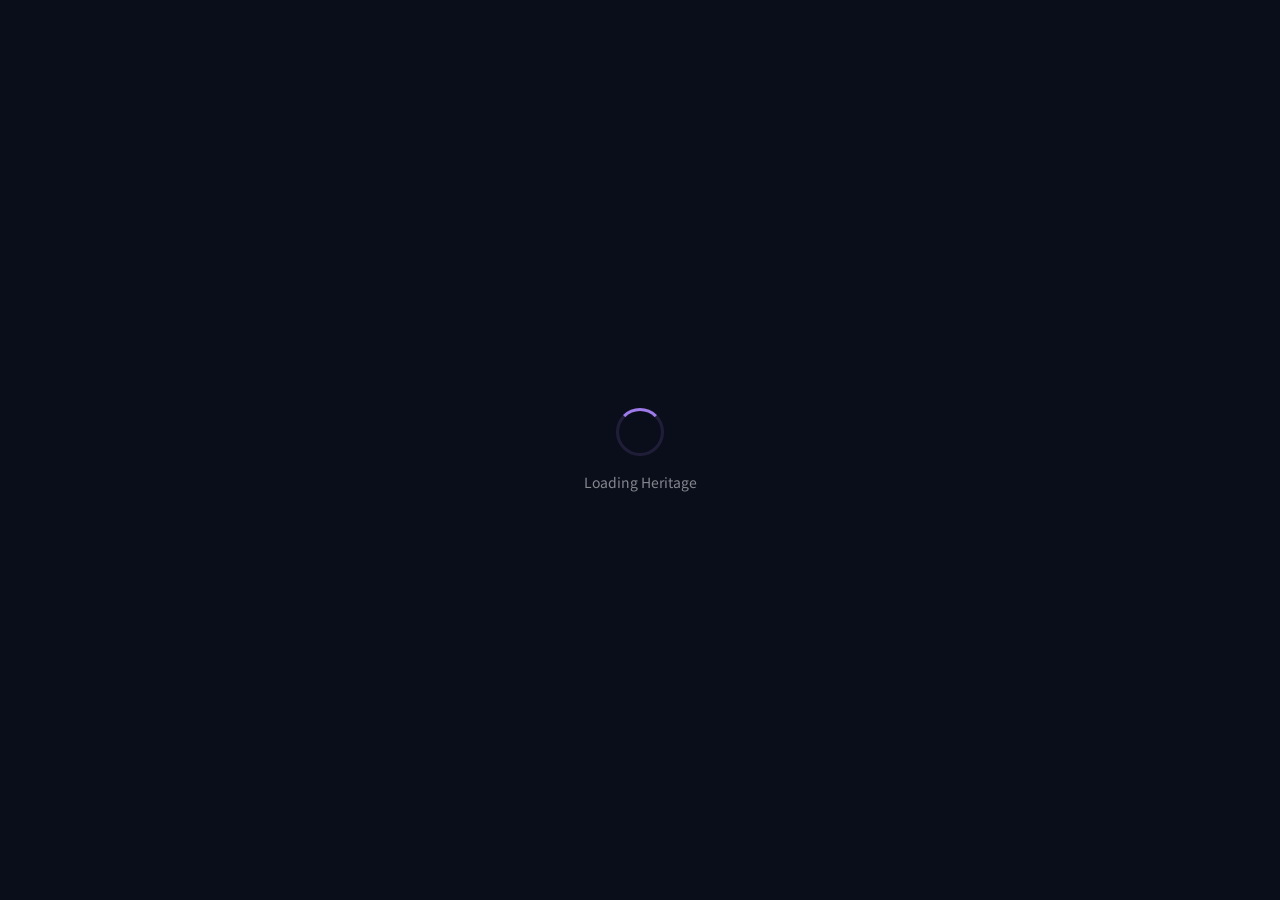
==== heritage.html @ c16aed73 "style(heritage): 对齐进度/筛选/列表三栏宽度 progress-section 与 filter-section 从 max-width 900 升到 1100， 和 list-se" ====
<!DOCTYPE html>
<html lang="zh-CN">
<head>
    <meta charset="UTF-8">
    <meta name="viewport" content="width=device-width, initial-scale=1.0">
    <title>世界遗产收集册</title>
    <link href="https://fonts.googleapis.com/css2?family=Noto+Sans+SC:wght@400;500;600;700;900&display=swap" rel="stylesheet">
    <script src="https://webapi.amap.com/maps?v=2.0&key=f66cdc07203c3075a2a2ae1ea67eea8e"></script>
    <style>
        * { margin: 0; padding: 0; box-sizing: border-box; }
        body {
            font-family: 'Noto Sans SC', -apple-system, BlinkMacSystemFont, 'PingFang SC', sans-serif;
            background: #0a0e1a;
            color: #fff;
            overflow-x: hidden;
            min-height: 100vh;
        }

        /* ===== Loading Screen ===== */
        #loadingScreen {
            position: fixed; top: 0; left: 0; width: 100%; height: 100%;
            background: #0a0e1a; display: flex; flex-direction: column;
            align-items: center; justify-content: center; z-index: 9999;
            transition: opacity 0.6s, visibility 0.6s;
        }
        #loadingScreen.hidden { opacity: 0; visibility: hidden; pointer-events: none; }
        .loading-spinner {
            width: 48px; height: 48px; border-radius: 50%;
            border: 3px solid rgba(159,122,234,0.15);
            border-top-color: #9f7aea;
            animation: spin 1s linear infinite;
        }
        .loading-text { margin-top: 16px; color: rgba(255,255,255,0.5); font-size: 14px; }
        @keyframes spin { to { transform: rotate(360deg); } }

        /* ===== Nav Bar ===== */
        .nav-bar {
            position: fixed; top: 0; left: 0; right: 0; height: 56px;
            background: rgba(15, 20, 40, 0.85);
            backdrop-filter: blur(20px) saturate(1.6);
            border-bottom: 1px solid rgba(255,255,255,0.06);
            display: flex; align-items: center; justify-content: space-between;
            padding: 0 24px; z-index: 100;
            animation: slideDown 0.5s cubic-bezier(0.16, 1, 0.3, 1) both;
        }
        @keyframes slideDown { from { opacity: 0; transform: translateY(-20px); } to { opacity: 1; transform: translateY(0); } }
        .nav-back {
            color: #9f7aea; text-decoration: none; font-size: 14px; font-weight: 500;
            display: flex; align-items: center; gap: 6px;
            transition: color 0.2s;
        }
        .nav-back:hover { color: #b794f4; }
        .nav-back svg { width: 16px; height: 16px; fill: currentColor; }
        .nav-title { font-size: 16px; font-weight: 700; letter-spacing: 1px; }
        .nav-counter {
            font-size: 13px; color: #9f7aea; font-weight: 600;
            background: rgba(159,122,234,0.12); padding: 4px 12px;
            border-radius: 20px; border: 1px solid rgba(159,122,234,0.2);
        }

        /* ===== Content ===== */
        .content { padding-top: 56px; }

        /* ===== Map Section ===== */
        .map-section { width: 100%; height: 40vh; min-height: 280px; position: relative; }
        #heritageMap { width: 100%; height: 100%; }
        .map-overlay-gradient {
            position: absolute; bottom: 0; left: 0; right: 0; height: 60px;
            background: linear-gradient(transparent, #0a0e1a);
            pointer-events: none; z-index: 1;
        }

        /* ===== Progress Section ===== */
        .progress-section {
            padding: 32px 24px; max-width: 1100px; margin: 0 auto;
            animation: fadeUp 0.6s 0.2s cubic-bezier(0.16, 1, 0.3, 1) both;
        }
        @keyframes fadeUp { from { opacity: 0; transform: translateY(20px); } to { opacity: 1; transform: translateY(0); } }
        .progress-card {
            background: rgba(15, 20, 40, 0.75);
            backdrop-filter: blur(20px) saturate(1.6);
            border: 1px solid rgba(255,255,255,0.06);
            border-radius: 16px; padding: 28px;
            box-shadow: 0 8px 32px rgba(0,0,0,0.3), inset 0 1px 0 rgba(255,255,255,0.04);
        }
        .progress-header { display: flex; justify-content: space-between; align-items: baseline; margin-bottom: 16px; }
        .progress-title { font-size: 20px; font-weight: 700; }
        .progress-count { font-size: 28px; font-weight: 900; color: #9f7aea; }
        .progress-count span { font-size: 14px; color: rgba(255,255,255,0.4); font-weight: 500; }
        .progress-bar-track {
            width: 100%; height: 8px; background: rgba(255,255,255,0.06);
            border-radius: 4px; overflow: hidden; margin-bottom: 20px;
        }
        .progress-bar-fill {
            height: 100%; border-radius: 4px; width: 0;
            background: linear-gradient(90deg, #9f7aea, #63b3ed);
            transition: width 1.2s cubic-bezier(0.16, 1, 0.3, 1);
        }
        .progress-types { display: flex; gap: 20px; flex-wrap: wrap; }
        .progress-type {
            display: flex; align-items: center; gap: 8px;
            font-size: 13px; color: rgba(255,255,255,0.5);
        }
        .progress-type-dot {
            width: 10px; height: 10px; border-radius: 50%;
        }
        .progress-type-dot.cultural { background: #ed8936; }
        .progress-type-dot.natural { background: #48bb78; }
        .progress-type-dot.mixed { background: #4299e1; }

        /* ===== Filter Tabs ===== */
        .filter-section { padding: 0 24px 16px; max-width: 1100px; margin: 0 auto; }
        .filter-group {
            margin-bottom: 10px;
            animation: fadeUp 0.6s 0.3s cubic-bezier(0.16, 1, 0.3, 1) both;
        }
        .filter-group-label {
            font-size: 11px; color: rgba(255,255,255,0.25); margin-bottom: 6px;
            font-weight: 600; letter-spacing: 1px;
        }
        .filter-tabs {
            display: flex; gap: 8px; flex-wrap: wrap;
        }
        .filter-tab {
            padding: 6px 16px; border-radius: 20px; font-size: 13px; font-weight: 500;
            background: rgba(255,255,255,0.04); border: 1px solid rgba(255,255,255,0.08);
            color: rgba(255,255,255,0.5); cursor: pointer;
            transition: all 0.2s;
        }
        .filter-tab:hover { background: rgba(255,255,255,0.08); color: rgba(255,255,255,0.7); }
        .filter-tab.active {
            background: rgba(159,122,234,0.15); border-color: rgba(159,122,234,0.3);
            color: #b794f4;
        }

        /* ===== Heritage List ===== */
        .list-section {
            padding: 0 24px 40px; max-width: 1100px; margin: 0 auto;
            animation: fadeUp 0.6s 0.4s cubic-bezier(0.16, 1, 0.3, 1) both;
            columns: 2; column-gap: 12px;
        }
        .list-count {
            font-size: 12px; color: rgba(255,255,255,0.3); margin-bottom: 12px;
            padding: 0 4px; column-span: all;
        }
        .pagination {
            column-span: all;
            display: flex; justify-content: center; align-items: center;
            gap: 6px; margin: 28px 0 8px; flex-wrap: wrap;
        }
        .page-btn {
            min-width: 34px; height: 34px; padding: 0 12px;
            border-radius: 9px; border: 1px solid rgba(255,255,255,0.08);
            background: rgba(255,255,255,0.04);
            color: rgba(255,255,255,0.78);
            font-size: 13px; cursor: pointer;
            transition: all 0.2s ease;
            display: inline-flex; align-items: center; justify-content: center;
            backdrop-filter: blur(8px);
        }
        .page-btn:hover:not(:disabled):not(.active) {
            background: rgba(159,122,234,0.15);
            border-color: rgba(159,122,234,0.45);
            color: #fff;
        }
        .page-btn.active {
            background: linear-gradient(135deg, rgba(159,122,234,0.45), rgba(99,179,237,0.4));
            border-color: rgba(159,122,234,0.65);
            color: #fff; cursor: default;
            box-shadow: 0 4px 14px rgba(159,122,234,0.3);
        }
        .page-btn:disabled { opacity: 0.28; cursor: not-allowed; }
        .page-ellipsis {
            color: rgba(255,255,255,0.35);
            padding: 0 2px; font-size: 13px;
            min-width: 24px; text-align: center;
        }
        .page-info {
            margin-left: 10px;
            color: rgba(255,255,255,0.4);
            font-size: 12px;
        }
        @media (max-width: 600px) {
            .page-btn { min-width: 30px; height: 30px; padding: 0 8px; font-size: 12px; }
            .page-info { width: 100%; text-align: center; margin: 8px 0 0; }
        }
        .heritage-item {
            break-inside: avoid; display: flex; flex-direction: column;
            padding: 16px; border-radius: 14px;
            background: rgba(255, 255, 255, 0.08);
            backdrop-filter: blur(12px);
            border: 1px solid rgba(255,255,255,0.15);
            margin-bottom: 12px; cursor: pointer;
            transition: all 0.3s; position: relative; overflow: hidden;
        }
        .heritage-item:hover {
            transform: translateY(-2px);
            background: rgba(255, 255, 255, 0.13);
            border-color: rgba(255,255,255,0.22);
            box-shadow: 0 8px 28px rgba(0,0,0,0.2);
        }
        .heritage-item.visited {
            background: rgba(255, 255, 255, 0.1);
            border-color: rgba(159,122,234,0.3);
            box-shadow: 0 0 16px rgba(159,122,234,0.08);
        }
        .heritage-item.visited::before {
            content: ''; position: absolute; top: 0; left: 0; right: 0; height: 2px;
            background: linear-gradient(90deg, #9f7aea, #63b3ed);
        }
        .heritage-item.unvisited { opacity: 0.6; }
        .heritage-item.unvisited:hover { opacity: 0.85; }
        .heritage-item-top {
            display: flex; align-items: flex-start; gap: 10px; margin-bottom: 8px;
        }
        .heritage-cover {
            width: 100%; border-radius: 10px; margin-bottom: 10px;
            aspect-ratio: 5/3; object-fit: cover;
            opacity: 0.85; transition: opacity 0.3s;
        }
        .heritage-item:hover .heritage-cover { opacity: 1; }
        .heritage-name-link {
            color: rgba(255,255,255,0.95); text-decoration: none; transition: color 0.2s;
        }
        .heritage-name-link:hover { color: #b794f4; }
        .heritage-dot {
            width: 12px; height: 12px; border-radius: 50%; flex-shrink: 0;
        }
        .heritage-dot.visited {
            background: #b794f4;
            box-shadow: 0 0 10px rgba(159,122,234,0.5);
        }
        .heritage-dot.unvisited {
            background: transparent;
            border: 1.5px dashed rgba(255,255,255,0.3);
        }
        .heritage-info { flex: 1; min-width: 0; }
        .heritage-name { font-size: 14px; font-weight: 600; margin-bottom: 6px; line-height: 1.4; }
        .heritage-meta {
            font-size: 12px; color: rgba(255,255,255,0.6);
            display: flex; gap: 8px; flex-wrap: wrap; align-items: center;
        }
        .heritage-criteria-tags {
            display: flex; gap: 4px; flex-wrap: wrap; margin-top: 8px;
        }
        .heritage-criteria-tag {
            font-size: 10px; padding: 1px 6px; border-radius: 8px; font-weight: 600;
        }
        .heritage-criteria-tag.cultural-c { background: rgba(237,137,54,0.15); color: rgba(237,137,54,0.85); }
        .heritage-criteria-tag.natural-c { background: rgba(72,187,120,0.15); color: rgba(72,187,120,0.85); }
        .heritage-type-badge {
            font-size: 11px; padding: 1px 8px; border-radius: 10px; font-weight: 500;
        }
        .heritage-type-badge.cultural { background: rgba(237,137,54,0.2); color: #ed8936; }
        .heritage-type-badge.natural { background: rgba(72,187,120,0.2); color: #48bb78; }
        .heritage-type-badge.mixed { background: rgba(66,153,225,0.2); color: #4299e1; }

        /* ===== Section Divider ===== */
        .section-divider {
            max-width: 900px; margin: 0 auto; padding: 40px 24px 24px;
            display: flex; align-items: center; gap: 16px;
            animation: fadeUp 0.6s 0.5s cubic-bezier(0.16, 1, 0.3, 1) both;
        }
        .section-divider-line { flex: 1; height: 1px; background: rgba(255,255,255,0.06); }
        .section-divider-title { font-size: 18px; font-weight: 700; color: rgba(255,255,255,0.9); }
        .section-divider-icon { font-size: 22px; }

        /* ===== Badge Grid ===== */
        .badges-section {
            padding: 0 24px 60px; max-width: 900px; margin: 0 auto;
            animation: fadeUp 0.6s 0.6s cubic-bezier(0.16, 1, 0.3, 1) both;
        }
        .badge-stats {
            display: flex; gap: 16px; margin-bottom: 24px; flex-wrap: wrap;
        }
        .badge-stat {
            font-size: 13px; color: rgba(255,255,255,0.4);
        }
        .badge-stat strong { color: #9f7aea; font-weight: 700; }
        .badge-grid {
            display: grid;
            grid-template-columns: repeat(auto-fill, minmax(160px, 1fr));
            gap: 12px;
        }
        .badge-card {
            background: rgba(15, 20, 40, 0.6);
            backdrop-filter: blur(12px);
            border: 1px solid rgba(255,255,255,0.06);
            border-radius: 14px; padding: 20px 16px; text-align: center;
            cursor: pointer; transition: all 0.3s;
            position: relative; overflow: hidden;
        }
        .badge-card:hover {
            transform: translateY(-2px);
            border-color: rgba(255,255,255,0.12);
            box-shadow: 0 8px 24px rgba(0,0,0,0.3);
        }
        .badge-card.unlocked {
            border-color: rgba(159,122,234,0.2);
            box-shadow: 0 0 20px rgba(159,122,234,0.08);
        }
        .badge-card.locked {
            opacity: 0.35; filter: grayscale(0.7);
        }
        .badge-card.locked:hover { opacity: 0.55; }
        .badge-icon { font-size: 36px; margin-bottom: 8px; display: block; }
        .badge-title { font-size: 13px; font-weight: 700; margin-bottom: 4px; }
        .badge-tier {
            font-size: 11px; color: #9f7aea; font-weight: 600;
            margin-bottom: 4px;
        }
        .badge-desc { font-size: 11px; color: rgba(255,255,255,0.35); line-height: 1.4; }
        .badge-progress-track {
            width: 100%; height: 3px; background: rgba(255,255,255,0.06);
            border-radius: 2px; margin-top: 12px; overflow: hidden;
        }
        .badge-progress-fill {
            height: 100%; border-radius: 2px;
            background: linear-gradient(90deg, #9f7aea, #63b3ed);
            transition: width 0.8s cubic-bezier(0.16, 1, 0.3, 1);
        }

        /* ===== Popup Overlay ===== */
        .popup-overlay {
            position: fixed; top: 0; left: 0; width: 100%; height: 100%;
            background: rgba(5, 8, 18, 0.7);
            backdrop-filter: blur(8px);
            display: none; align-items: center; justify-content: center;
            z-index: 200; opacity: 0;
            transition: opacity 0.3s;
        }
        .popup-overlay.show { opacity: 1; display: flex; }
        body:has(.popup-overlay.show) { overflow: hidden; }
        html:has(.popup-overlay.show) { overflow: hidden; }
        .popup-card {
            background: rgba(15, 20, 40, 0.95);
            backdrop-filter: blur(24px) saturate(1.8);
            border: 1px solid rgba(255,255,255,0.08);
            border-radius: 20px; padding: 0;
            max-width: 540px; width: 92%;
            box-shadow: 0 24px 64px rgba(0,0,0,0.5), inset 0 1px 0 rgba(255,255,255,0.05);
            transform: translateY(30px) scale(0.92);
            transition: transform 0.4s cubic-bezier(0.16, 1, 0.3, 1);
            max-height: 95vh; overflow-y: auto; overflow-x: hidden;
        }
        .popup-overlay.show .popup-card { transform: translateY(0) scale(1); }
        .popup-close {
            position: absolute; top: 12px; right: 12px;
            width: 32px; height: 32px; border-radius: 50%;
            background: rgba(0,0,0,0.45); border: none;
            backdrop-filter: blur(8px);
            color: rgba(255,255,255,0.85); cursor: pointer;
            font-size: 16px; display: flex; align-items: center; justify-content: center;
            transition: all 0.2s; z-index: 5;
        }
        .popup-close:hover { background: rgba(0,0,0,0.65); color: #fff; }
        /* Hero cover image */
        .popup-cover-wrap {
            position: relative; width: 100%; aspect-ratio: 16/9;
            overflow: hidden;
            background: linear-gradient(135deg, rgba(159,122,234,0.12), rgba(99,179,237,0.08));
        }
        .popup-cover {
            width: 100%; height: 100%; object-fit: cover; display: block;
        }
        .popup-cover-fade {
            position: absolute; inset: 0; pointer-events: none;
            background: linear-gradient(180deg,
                transparent 0%,
                transparent 45%,
                rgba(15,20,40,0.55) 80%,
                rgba(15,20,40,0.95) 100%);
        }
        .popup-cover-fallback {
            position: absolute; inset: 0;
            display: flex; align-items: center; justify-content: center;
            font-size: 72px;
        }
        .popup-header {
            text-align: center; margin-bottom: 12px; position: relative;
            padding: 24px 28px 0;
        }
        .popup-card:has(.popup-cover-wrap) .popup-header {
            padding-top: 0; margin-top: -56px; z-index: 2;
        }
        .popup-emoji { font-size: 48px; margin-bottom: 8px; display: block; }
        .popup-name { font-size: 22px; font-weight: 700; margin-bottom: 2px; }
        .popup-name-en { font-size: 12px; color: rgba(255,255,255,0.3); margin-bottom: 8px; }
        .popup-badges {
            display: flex; gap: 8px; justify-content: center; flex-wrap: wrap;
            margin-bottom: 8px;
        }
        .popup-badge {
            font-size: 11px; padding: 3px 10px; border-radius: 10px; font-weight: 500;
        }
        .popup-status-badge {
            font-size: 12px; font-weight: 600; padding: 4px 14px; border-radius: 20px;
        }
        .popup-status-badge.visited {
            background: rgba(159,122,234,0.15); color: #b794f4;
            border: 1px solid rgba(159,122,234,0.25);
        }
        .popup-status-badge.unvisited {
            background: rgba(255,255,255,0.04); color: rgba(255,255,255,0.4);
            border: 1px solid rgba(255,255,255,0.08);
        }
        .popup-body { margin-top: 12px; padding: 0 28px 24px; }
        .popup-desc {
            font-size: 13px; color: rgba(255,255,255,0.55); line-height: 1.7;
            margin-bottom: 12px;
        }
        .popup-matched {
            background: rgba(159,122,234,0.08); border: 1px solid rgba(159,122,234,0.15);
            border-radius: 12px; padding: 10px 12px; margin-top: 8px;
        }
        .popup-matched-label {
            font-size: 11px; color: #9f7aea; font-weight: 600; margin-bottom: 6px;
            display: flex; align-items: center; gap: 4px;
        }
        .popup-matched-title { font-size: 13px; font-weight: 600; margin-bottom: 4px; }
        .popup-matched-text { font-size: 12px; color: rgba(255,255,255,0.4); line-height: 1.5; }
        .popup-minimap { width: 100%; height: 100px; border-radius: 10px; margin-top: 10px; overflow: hidden; }

        /* Badge popup */
        .badge-popup-icon { font-size: 56px; display: block; margin-bottom: 12px; }
        .badge-popup-title { font-size: 22px; font-weight: 900; margin-bottom: 4px; }
        .badge-popup-tier { font-size: 13px; color: #9f7aea; font-weight: 600; margin-bottom: 8px; }
        .badge-popup-desc { font-size: 14px; color: rgba(255,255,255,0.5); margin-bottom: 16px; line-height: 1.6; }
        .badge-popup-progress {
            background: rgba(255,255,255,0.04); border-radius: 12px; padding: 16px;
        }
        .badge-popup-progress-label {
            font-size: 12px; color: rgba(255,255,255,0.4); margin-bottom: 8px;
            display: flex; justify-content: space-between;
        }
        .badge-popup-progress-track {
            width: 100%; height: 6px; background: rgba(255,255,255,0.06);
            border-radius: 3px; overflow: hidden;
        }
        .badge-popup-progress-fill {
            height: 100%; border-radius: 3px;
            background: linear-gradient(90deg, #9f7aea, #63b3ed);
        }
        .badge-popup-locked-hint {
            font-size: 12px; color: rgba(255,255,255,0.3); margin-top: 12px; text-align: center;
        }

        /* ===== Scrollbar ===== */
        ::-webkit-scrollbar { width: 4px; }
        ::-webkit-scrollbar-track { background: transparent; }
        ::-webkit-scrollbar-thumb { background: rgba(255,255,255,0.1); border-radius: 2px; }

        /* ===== Responsive ===== */
        @media (min-width: 700px) {
            .list-section { columns: 3; }
        }
        @media (max-width: 600px) {
            .map-section { height: 30vh; min-height: 200px; }
            .progress-section, .filter-section, .list-section, .badges-section, .section-divider { padding-left: 16px; padding-right: 16px; }
            .list-section { columns: 1; }
            .badge-grid { grid-template-columns: repeat(2, 1fr); }
            .nav-title { font-size: 14px; }
            .popup-card { padding: 0; }
            .popup-header { padding: 20px 20px 0; margin-bottom: 14px; }
            .popup-card:has(.popup-cover-wrap) .popup-header { padding-top: 0; margin-top: -48px; }
            .popup-body { padding: 0 20px 20px; }
        }

        /* ===== Marker Pulse ===== */
        @keyframes marker-pulse {
            0% { transform: scale(1); opacity: 0.6; }
            70% { transform: scale(2.2); opacity: 0; }
            100% { transform: scale(2.2); opacity: 0; }
        }
    </style>
</head>
<body>
    <div id="loadingScreen">
        <div class="loading-spinner"></div>
        <div class="loading-text">Loading Heritage</div>
    </div>

    <nav class="nav-bar">
        <a href="index.html" class="nav-back">
            <svg viewBox="0 0 24 24"><path d="M20 11H7.83l5.59-5.59L12 4l-8 8 8 8 1.41-1.41L7.83 13H20v-2z"/></svg>
            返回地图
        </a>
        <div class="nav-title">世界遗产收集册</div>
        <div class="nav-counter" id="navCounter">-/-</div>
    </nav>

    <div class="content">
        <div class="map-section">
            <div id="heritageMap"></div>
            <div class="map-overlay-gradient"></div>
        </div>

        <section class="progress-section">
            <div class="progress-card">
                <div class="progress-header">
                    <div class="progress-title">🏛️ 收集进度</div>
                    <div class="progress-count" id="progressCount">0 <span>/ 59</span></div>
                </div>
                <div class="progress-bar-track">
                    <div class="progress-bar-fill" id="progressBar"></div>
                </div>
                <div class="progress-types" id="progressTypes"></div>
            </div>
        </section>

        <section class="filter-section">
            <div class="filter-group">
                <div class="filter-group-label">类型</div>
                <div class="filter-tabs" id="filterType"></div>
            </div>
            <div class="filter-group">
                <div class="filter-group-label">入选标准</div>
                <div class="filter-tabs" id="filterCriteria"></div>
            </div>
            <div class="filter-group">
                <div class="filter-group-label">地区</div>
                <div class="filter-tabs" id="filterRegion"></div>
            </div>
        </section>

        <section class="list-section" id="heritageList"></section>
    </div>

    <!-- Heritage Detail Popup -->
    <div class="popup-overlay" id="heritagePopup">
        <div class="popup-card" style="position:relative;">
            <button class="popup-close" id="heritagePopupClose">&times;</button>
            <div id="heritagePopupCover"></div>
            <div class="popup-header" id="heritagePopupHeader"></div>
            <div class="popup-body" id="heritagePopupBody"></div>
        </div>
    </div>

    <script>
    (function() {
        var heritageMap = null;
        var heritagePopupMap = null;
        var travelData = [];
        var heritageData = { china: [], overseas: [] };
        var badgeDefs = [];
        var matchedResults = [];
        var computedBadges = [];
        var activeFilter = 'all';
        var activeTypeFilter = 'all';
        var activeRegionFilter = 'all';
        var activeCriteriaFilter = 'all';
        var currentPage = 1;
        var pageSize = 24;
        var currentFiltered = [];
        var listClickBound = false;

        var typeLabels = { cultural: '文化遗产', natural: '自然遗产', mixed: '双重遗产' };
        var typeColors = {
            cultural: { bg: 'rgba(237,137,54,0.15)', color: '#ed8936' },
            natural: { bg: 'rgba(72,187,120,0.15)', color: '#48bb78' },
            mixed: { bg: 'rgba(66,153,225,0.15)', color: '#4299e1' }
        };

        load();

        function load() {
            Promise.all([
                fetch('data/travel.json').then(function(r) { return r.json(); }),
                fetch('data/heritage_global.json').then(function(r) { return r.json(); }),
                fetch('data/badges.json').then(function(r) { return r.json(); })
            ]).then(function(results) {
                travelData = results[0];
                heritageData = results[1];
                badgeDefs = results[2];
                init();
            });
        }

        function init() {
            var allVisitedSpots = [];
            travelData.forEach(function(entry) {
                if (!entry.visited) return;
                entry.spots.forEach(function(spot) {
                    allVisitedSpots.push({
                        city: entry.city, title: spot.title, content: spot.content,
                        location: spot.location, lat: spot.lat, lng: spot.lng,
                        category: spot.category, tags: spot.tags || []
                    });
                });
            });

            matchedResults = matchHeritage(heritageData, allVisitedSpots);
            computedBadges = computeBadges(badgeDefs, allVisitedSpots, matchedResults);

            var totalVisited = matchedResults.filter(function(h) { return h.visited; }).length;
            document.getElementById('navCounter').textContent = totalVisited + '/' + matchedResults.length;

            renderProgress(matchedResults);
            renderMap(matchedResults);
            renderFilters();
            renderList(matchedResults);

            document.getElementById('loadingScreen').classList.add('hidden');
        }

        function matchHeritage(heritageSites, visitedSpots) {
            var heritageSpots = visitedSpots.filter(function(s) {
                return s.category === '世界遗产';
            });
            return heritageSites.map(function(site) {
                var matched = null;
                for (var i = 0; i < heritageSpots.length; i++) {
                    var spot = heritageSpots[i];
                    var text = (spot.title || '') + '|' + (spot.location || '') + '|' + (spot.city || '');
                    for (var j = 0; j < site.matchKeys.length; j++) {
                        if (text.indexOf(site.matchKeys[j]) !== -1) {
                            matched = spot;
                            break;
                        }
                    }
                    if (matched) break;
                }
                var result = {};
                for (var k in site) { result[k] = site[k]; }
                result.visited = !!matched;
                result.matchedSpot = matched;
                return result;
            });
        }

        function computeBadges(defs, visitedSpots, heritageResults) {
            return defs.map(function(badge) {
                var cond = badge.condition;
                var current = evaluateCondition(cond, visitedSpots, heritageResults);
                var unlocked = current >= cond.threshold;
                var currentTier = 0;
                var maxThreshold = cond.threshold;
                if (badge.tiers) {
                    badge.tiers.forEach(function(tier) {
                        if (current >= tier.threshold) currentTier = tier.level;
                        if (tier.threshold > maxThreshold) maxThreshold = tier.threshold;
                    });
                }
                var result = {};
                for (var k in badge) { result[k] = badge[k]; }
                result.current = current;
                result.unlocked = unlocked;
                result.currentTier = currentTier;
                result.maxThreshold = maxThreshold;
                return result;
            });
        }

        function evaluateCondition(cond, visitedSpots, heritageResults) {
            switch (cond.type) {
                case 'tag_count':
                    return visitedSpots.filter(function(s) {
                        return s.tags && s.tags.indexOf(cond.tag) !== -1;
                    }).length;
                case 'category_count':
                    return visitedSpots.filter(function(s) {
                        return s.category === cond.category;
                    }).length;
                case 'province_count':
                    var provinces = {};
                    visitedSpots.forEach(function(s) {
                        var loc = s.location || '';
                        var m = loc.match(/^([\u4e00-\u9fa5]{2,3}(?:省|自治区|市))/);
                        if (m) provinces[m[1]] = true;
                        else {
                            var m2 = loc.match(/^(台湾|日本|越南|冰岛|[\u4e00-\u9fa5]{2,3}(?:省|自治区|市))/);
                            if (m2) provinces[m2[1]] = true;
                        }
                    });
                    return Object.keys(provinces).length;
                case 'heritage_count':
                    return heritageResults.filter(function(h) { return h.visited; }).length;
                case 'total_count':
                    return visitedSpots.length;
                case 'country_count':
                    var countries = { '中国': true };
                    visitedSpots.forEach(function(s) {
                        var loc = s.location || '';
                        if (loc.indexOf('日本') !== -1) countries['日本'] = true;
                        if (loc.indexOf('越南') !== -1) countries['越南'] = true;
                        if (loc.indexOf('台湾') !== -1) countries['台湾'] = true;
                        if (loc.indexOf('冰岛') !== -1) countries['冰岛'] = true;
                    });
                    return Object.keys(countries).length;
                case 'has_spot_with_tag':
                    return visitedSpots.some(function(s) {
                        return s.tags && s.tags.indexOf(cond.tag) !== -1;
                    }) ? 1 : 0;
                case 'lng_below':
                    return visitedSpots.some(function(s) {
                        return s.lng && s.lng < cond.value;
                    }) ? 1 : 0;
                case 'lat_above':
                    return visitedSpots.some(function(s) {
                        return s.lat && s.lat > cond.value;
                    }) ? 1 : 0;
                default:
                    return 0;
            }
        }

        function renderProgress(results) {
            var visited = results.filter(function(h) { return h.visited; }).length;
            var total = results.length;

            document.getElementById('progressCount').innerHTML = visited + ' <span>/ ' + total + '</span>';

            setTimeout(function() {
                document.getElementById('progressBar').style.width = (visited / total * 100) + '%';
            }, 300);

            var regions = {};
            results.forEach(function(h) {
                var r = h.region || '其他';
                if (!regions[r]) regions[r] = { visited: 0, total: 0 };
                regions[r].total++;
                if (h.visited) regions[r].visited++;
            });

            var regionEmojis = { '亚洲': '🌏', '欧洲': '🌍', '非洲': '🌍', '美洲': '🌎', '大洋洲': '🌊', '其他': '🌐' };
            var regionColors = { '亚洲': '#ed8936', '欧洲': '#4299e1', '非洲': '#48bb78', '美洲': '#e53e3e', '大洋洲': '#38b2ac', '其他': '#a0aec0' };

            var types = { cultural: 0, natural: 0, mixed: 0 };
            results.forEach(function(h) { if (h.type) types[h.type]++; });

            var html = '<div class="progress-type"><div class="progress-type-dot cultural"></div>文化 ' + types.cultural + '</div>' +
                '<div class="progress-type"><div class="progress-type-dot natural"></div>自然 ' + types.natural + '</div>' +
                '<div class="progress-type"><div class="progress-type-dot mixed"></div>双重 ' + types.mixed + '</div>' +
                '<div style="width:1px;height:14px;background:rgba(255,255,255,0.08);margin:0 4px;"></div>';

            ['亚洲', '欧洲', '非洲', '美洲', '大洋洲'].forEach(function(r) {
                if (regions[r]) {
                    html += '<div class="progress-type"><div class="progress-type-dot" style="background:' + regionColors[r] + '"></div>' +
                        regionEmojis[r] + ' ' + r + ' ' + regions[r].visited + '/' + regions[r].total + '</div>';
                }
            });

            document.getElementById('progressTypes').innerHTML = html;
        }

        function renderMap(results) {
            heritageMap = new AMap.Map('heritageMap', {
                zoom: 2,
                center: [30, 20],
                mapStyle: 'amap://styles/darkblue',
                resizeEnable: true
            });

            var markers = [];
            results.forEach(function(site) {
                if (!site.lat || !site.lng) return;

                var wrapper = document.createElement('div');
                if (site.visited) {
                    wrapper.style.cssText = 'position:relative;width:28px;height:28px;display:flex;align-items:center;justify-content:center;';
                    var pulse = document.createElement('div');
                    pulse.style.cssText = 'position:absolute;width:100%;height:100%;border-radius:50%;border:2px solid rgba(159,122,234,0.4);animation:marker-pulse 2.5s ease-out infinite;';
                    wrapper.appendChild(pulse);
                    var dot = document.createElement('div');
                    dot.style.cssText = 'width:14px;height:14px;border-radius:50%;background:linear-gradient(145deg,#9f7aea,#b794f4);border:2px solid rgba(255,255,255,0.3);box-shadow:0 0 12px rgba(159,122,234,0.5);position:relative;z-index:1;';
                    wrapper.appendChild(dot);
                } else {
                    wrapper.style.cssText = 'width:6px;height:6px;border-radius:50%;background:rgba(255,255,255,0.12);';
                }

                var marker = new AMap.Marker({
                    position: [site.lng, site.lat],
                    content: wrapper,
                    offset: site.visited ? new AMap.Pixel(-14, -14) : new AMap.Pixel(-3, -3)
                });
                (function(s) {
                    marker.on('click', function() { showHeritagePopup(s); });
                })(site);
                markers.push(marker);
                heritageMap.add(marker);
            });
        }

        function renderFilters() {
            var typeTabs = [
                { key: 'all', label: '全部' },
                { key: 'visited', label: '✦ 已收集' },
                { key: 'unvisited', label: '◇ 待收集' },
                { key: 'cultural', label: '🏛 文化' },
                { key: 'natural', label: '🌿 自然' },
                { key: 'mixed', label: '💎 双重' }
            ];

            var countries = {};
            matchedResults.forEach(function(h) {
                if (!countries[h.country]) countries[h.country] = 0;
                countries[h.country]++;
            });
            var topCountries = Object.keys(countries).sort(function(a, b) {
                return countries[b] - countries[a];
            }).slice(0, 12);

            var regionTabs = [
                { key: 'all', label: '全部' },
                { key: 'r_亚洲', label: '🌏 亚洲' },
                { key: 'r_欧洲', label: '🌍 欧洲' },
                { key: 'r_非洲', label: '🌍 非洲' },
                { key: 'r_美洲', label: '🌎 美洲' },
                { key: 'r_大洋洲', label: '🌊 大洋洲' }
            ];
            topCountries.forEach(function(c) {
                regionTabs.push({ key: 'c_' + c, label: c });
            });

            var typeHtml = typeTabs.map(function(tab) {
                return '<div class="filter-tab' + (tab.key === 'all' ? ' active' : '') + '" data-filter="' + tab.key + '">' + tab.label + '</div>';
            }).join('');
            document.getElementById('filterType').innerHTML = typeHtml;

            var criteriaTabs = [{ key: 'all', label: '全部' }];
            var criteriaLabels = {
                '(i)': '(i) 创造性天才', '(ii)': '(ii) 价值观交流', '(iii)': '(iii) 文明见证',
                '(iv)': '(iv) 建筑典范', '(v)': '(v) 传统聚落', '(vi)': '(vi) 重大事件',
                '(vii)': '(vii) 自然美景', '(viii)': '(viii) 地球演化', '(ix)': '(ix) 生态进程', '(x)': '(x) 生物多样性'
            };
            ['(i)','(ii)','(iii)','(iv)','(v)','(vi)','(vii)','(viii)','(ix)','(x)'].forEach(function(c) {
                criteriaTabs.push({ key: c, label: criteriaLabels[c] || c });
            });
            var criteriaHtml = criteriaTabs.map(function(tab) {
                var isCultural = ['(i)','(ii)','(iii)','(iv)','(v)','(vi)'].indexOf(tab.key) !== -1;
                var extraStyle = tab.key !== 'all' ? ' style="border-color:' + (isCultural ? 'rgba(237,137,54,0.2)' : 'rgba(72,187,120,0.2)') + '"' : '';
                return '<div class="filter-tab' + (tab.key === 'all' ? ' active' : '') + '" data-filter="' + tab.key + '"' + extraStyle + '>' + tab.label + '</div>';
            }).join('');
            document.getElementById('filterCriteria').innerHTML = criteriaHtml;

            var regionHtml = regionTabs.map(function(tab) {
                return '<div class="filter-tab' + (tab.key === 'all' ? ' active' : '') + '" data-filter="' + tab.key + '">' + tab.label + '</div>';
            }).join('');
            document.getElementById('filterRegion').innerHTML = regionHtml;

            document.getElementById('filterType').addEventListener('click', function(e) {
                var tab = e.target.closest('.filter-tab');
                if (!tab) return;
                activeTypeFilter = tab.getAttribute('data-filter');
                document.getElementById('filterType').querySelectorAll('.filter-tab').forEach(function(t) { t.classList.remove('active'); });
                tab.classList.add('active');
                renderList(matchedResults);
            });

            document.getElementById('filterCriteria').addEventListener('click', function(e) {
                var tab = e.target.closest('.filter-tab');
                if (!tab) return;
                activeCriteriaFilter = tab.getAttribute('data-filter');
                document.getElementById('filterCriteria').querySelectorAll('.filter-tab').forEach(function(t) { t.classList.remove('active'); });
                tab.classList.add('active');
                renderList(matchedResults);
            });

            document.getElementById('filterRegion').addEventListener('click', function(e) {
                var tab = e.target.closest('.filter-tab');
                if (!tab) return;
                activeRegionFilter = tab.getAttribute('data-filter');
                document.getElementById('filterRegion').querySelectorAll('.filter-tab').forEach(function(t) { t.classList.remove('active'); });
                tab.classList.add('active');
                renderList(matchedResults);
            });
        }

        function renderList(results) {
            var filtered = results;

            if (activeTypeFilter === 'visited') {
                filtered = filtered.filter(function(h) { return h.visited; });
            } else if (activeTypeFilter === 'unvisited') {
                filtered = filtered.filter(function(h) { return !h.visited; });
            } else if (activeTypeFilter !== 'all') {
                var type = activeTypeFilter;
                filtered = filtered.filter(function(h) { return h.type === type; });
            }

            if (activeCriteriaFilter !== 'all') {
                var crit = activeCriteriaFilter;
                filtered = filtered.filter(function(h) {
                    return h.criteria && h.criteria.indexOf(crit) !== -1;
                });
            }

            if (activeRegionFilter.indexOf('r_') === 0) {
                var region = activeRegionFilter.substring(2);
                filtered = filtered.filter(function(h) { return h.region === region; });
            } else if (activeRegionFilter.indexOf('c_') === 0) {
                var country = activeRegionFilter.substring(2);
                filtered = filtered.filter(function(h) { return h.country === country; });
            }

            currentFiltered = filtered;
            currentPage = 1;
            renderPage();
        }

        function buildPaginationHtml(total, page, size) {
            var totalPages = Math.max(1, Math.ceil(total / size));
            if (totalPages <= 1) {
                return '<div class="pagination"><span class="page-info">共 ' + total + ' 项</span></div>';
            }
            var pages = [];
            var add = function(p) { pages.push(p); };
            // always first
            add(1);
            var start = Math.max(2, page - 1);
            var end = Math.min(totalPages - 1, page + 1);
            if (start > 2) add('...');
            for (var i = start; i <= end; i++) add(i);
            if (end < totalPages - 1) add('...');
            if (totalPages > 1) add(totalPages);

            var btns = pages.map(function(p) {
                if (p === '...') return '<span class="page-ellipsis">…</span>';
                return '<button class="page-btn' + (p === page ? ' active' : '') + '" data-page="' + p + '">' + p + '</button>';
            }).join('');

            var startIdx = (page - 1) * size + 1;
            var endIdx = Math.min(total, page * size);

            return '<div class="pagination">' +
                '<button class="page-btn" data-page="prev"' + (page === 1 ? ' disabled' : '') + '>‹</button>' +
                btns +
                '<button class="page-btn" data-page="next"' + (page === totalPages ? ' disabled' : '') + '>›</button>' +
                '<span class="page-info">第 ' + startIdx + '–' + endIdx + ' 项 / 共 ' + total + '</span>' +
                '</div>';
        }

        function renderPage() {
            var filtered = currentFiltered;
            var totalPages = Math.max(1, Math.ceil(filtered.length / pageSize));
            if (currentPage > totalPages) currentPage = totalPages;
            if (currentPage < 1) currentPage = 1;

            var visitedInFilter = filtered.filter(function(h) { return h.visited; }).length;
            var countHtml = '<div class="list-count">' +
                '共 ' + filtered.length + ' 项' +
                (visitedInFilter > 0 ? '，已收集 ' + visitedInFilter : '') +
                (totalPages > 1 ? '，第 ' + currentPage + ' / ' + totalPages + ' 页' : '') +
                '</div>';

            var pageItems = filtered.slice((currentPage - 1) * pageSize, currentPage * pageSize);

            var html = countHtml + pageItems.map(function(site) {
                var typeCls = site.type || 'cultural';
                var typeLabel = typeLabels[typeCls] || '';

                var criteriaHtml = '';
                if (site.criteria && site.criteria.length > 0) {
                    criteriaHtml = '<div class="heritage-criteria-tags">';
                    site.criteria.forEach(function(c) {
                        var cc = ['(i)','(ii)','(iii)','(iv)','(v)','(vi)'].indexOf(c) !== -1 ? 'cultural-c' : 'natural-c';
                        criteriaHtml += '<span class="heritage-criteria-tag ' + cc + '">' + c + '</span>';
                    });
                    criteriaHtml += '</div>';
                }

                return '<div class="heritage-item ' + (site.visited ? 'visited' : 'unvisited') + '" data-id="' + site.id + '">' +
                    '<img class="heritage-cover" src="data/heritage_images/' + site.id + '.png" onerror="this.onerror=function(){this.style.display=\'none\'};this.src=\'data/heritage_images/' + site.id + '.webp\'" loading="lazy">' +
                    '<div class="heritage-item-top">' +
                        '<div class="heritage-dot ' + (site.visited ? 'visited' : 'unvisited') + '"></div>' +
                        '<div class="heritage-info">' +
                            '<div class="heritage-name"><a href="https://whc.unesco.org/en/list/' + site.id + '" target="_blank" rel="noopener" class="heritage-name-link" onclick="event.stopPropagation()">' + site.name + '</a></div>' +
                            '<div class="heritage-meta">' +
                                (site.type ? '<span class="heritage-type-badge ' + typeCls + '">' + typeLabel + '</span>' : '') +
                                '<span>' + (site.country || '') + '</span>' +
                                (site.year ? '<span>' + site.year + '</span>' : '') +
                            '</div>' +
                        '</div>' +
                    '</div>' +
                    criteriaHtml +
                '</div>';
            }).join('');

            html += buildPaginationHtml(filtered.length, currentPage, pageSize);

            var listEl = document.getElementById('heritageList');
            listEl.innerHTML = html;

            if (!listClickBound) {
                listEl.addEventListener('click', function(e) {
                    var pageBtn = e.target.closest('.page-btn');
                    if (pageBtn) {
                        if (pageBtn.disabled) return;
                        var p = pageBtn.getAttribute('data-page');
                        var totalP = Math.max(1, Math.ceil(currentFiltered.length / pageSize));
                        if (p === 'prev') currentPage = Math.max(1, currentPage - 1);
                        else if (p === 'next') currentPage = Math.min(totalP, currentPage + 1);
                        else currentPage = parseInt(p, 10) || 1;
                        renderPage();
                        var section = document.getElementById('heritageList');
                        if (section) section.scrollIntoView({ behavior: 'smooth', block: 'start' });
                        return;
                    }
                    var item = e.target.closest('.heritage-item');
                    if (!item) return;
                    var id = parseInt(item.getAttribute('data-id'));
                    var site = matchedResults.find(function(h) { return h.id === id; });
                    if (site) showHeritagePopup(site);
                });
                listClickBound = true;
            }
        }

        function renderBadges(badges) {
            var unlocked = badges.filter(function(b) { return b.unlocked; }).length;
            document.getElementById('badgeStats').innerHTML =
                '<div class="badge-stat">已解锁 <strong>' + unlocked + '</strong> / ' + badges.length + '</div>';

            var html = badges.map(function(badge) {
                var tierSuffix = '';
                if (badge.tiers && badge.currentTier > 0) {
                    var tier = badge.tiers.find(function(t) { return t.level === badge.currentTier; });
                    if (tier) tierSuffix = tier.suffix;
                }
                var progressPct = Math.min(100, (badge.current / badge.maxThreshold) * 100);
                return '<div class="badge-card ' + (badge.unlocked ? 'unlocked' : 'locked') + '" data-badge="' + badge.id + '">' +
                    '<span class="badge-icon">' + badge.icon + '</span>' +
                    '<div class="badge-title">' + badge.title + (tierSuffix ? tierSuffix : '') + '</div>' +
                    (badge.tiers && badge.currentTier > 0 ? '<div class="badge-tier">Lv.' + badge.currentTier + '</div>' : '') +
                    '<div class="badge-desc">' + badge.description + '</div>' +
                    '<div class="badge-progress-track"><div class="badge-progress-fill" style="width:' + progressPct + '%"></div></div>' +
                '</div>';
            }).join('');

            document.getElementById('badgeGrid').innerHTML = html;

            document.getElementById('badgeGrid').addEventListener('click', function(e) {
                var card = e.target.closest('.badge-card');
                if (!card) return;
                var id = card.getAttribute('data-badge');
                var badge = computedBadges.find(function(b) { return b.id === id; });
                if (badge) showBadgePopup(badge);
            });
        }

        function showHeritagePopup(site) {
            if (heritagePopupMap) { heritagePopupMap.destroy(); heritagePopupMap = null; }

            var typeCls = site.type || 'cultural';
            var typeLabel = typeLabels[typeCls] || '';
            var typeStyle = typeColors[typeCls] || typeColors.cultural;

            var coverHtml = '<div class="popup-cover-wrap">' +
                '<img class="popup-cover" src="data/heritage_images/' + site.id + '_hero.png" ' +
                'onerror="var s=parseInt(this.dataset.step||\'0\',10)+1;this.dataset.step=s;' +
                'if(s===1){this.src=\'data/heritage_images/' + site.id + '.png\';return;}' +
                'if(s===2){this.src=\'data/heritage_images/' + site.id + '.webp\';return;}' +
                'this.style.display=\'none\';this.nextElementSibling.style.display=\'flex\';">' +
                '<div class="popup-cover-fallback" style="display:none;">' + (site.type === 'natural' ? '🏞️' : (site.type === 'mixed' ? '🌄' : '🏛️')) + '</div>' +
                '<div class="popup-cover-fade"></div>' +
            '</div>';

            var headerHtml = '<div class="popup-name"><a href="https://whc.unesco.org/en/list/' + site.id + '" target="_blank" rel="noopener" class="heritage-name-link" style="font-size:inherit;font-weight:inherit;">' + site.name + '</a></div>' +
                '<div class="popup-name-en">' + (site.nameEn || '') + '</div>' +
                '<div class="popup-badges">' +
                    (site.type ? '<span class="popup-badge" style="background:' + typeStyle.bg + ';color:' + typeStyle.color + '">' + typeLabel + '</span>' : '') +
                    '<span class="popup-badge" style="background:rgba(255,255,255,0.06);color:rgba(255,255,255,0.5)">' + (site.country || '') + '</span>' +
                    (site.year ? '<span class="popup-badge" style="background:rgba(255,255,255,0.06);color:rgba(255,255,255,0.5)">' + site.year + '年列入</span>' : '') +
                '</div>' +
                '<span class="popup-status-badge ' + (site.visited ? 'visited' : 'unvisited') + '">' +
                    (site.visited ? '✦ 已收集' : '◇ 待收集') +
                '</span>';

            var bodyHtml = '';

            if (site.criteria && site.criteria.length > 0) {
                bodyHtml += '<div style="margin-bottom:10px;">' +
                    '<div style="font-size:11px;color:rgba(255,255,255,0.35);margin-bottom:6px;font-weight:600;">入选标准</div>' +
                    '<div style="display:flex;gap:6px;flex-wrap:wrap;margin-bottom:8px;">';
                site.criteria.forEach(function(c) {
                    var isCultural = ['(i)','(ii)','(iii)','(iv)','(v)','(vi)'].indexOf(c) !== -1;
                    var bg = isCultural ? 'rgba(237,137,54,0.12)' : 'rgba(72,187,120,0.12)';
                    var color = isCultural ? '#ed8936' : '#48bb78';
                    bodyHtml += '<span style="font-size:12px;padding:2px 10px;border-radius:10px;background:' + bg + ';color:' + color + ';font-weight:600;">' + c + '</span>';
                });
                bodyHtml += '</div>';
                if (site.criteriaText) {
                    bodyHtml += '<div style="font-size:12px;color:rgba(255,255,255,0.4);line-height:1.7;">' + site.criteriaText + '</div>';
                }
                bodyHtml += '</div>';
            }

            bodyHtml += '<div class="popup-desc">' + (site.description || '') + '</div>';

            if (site.visited && site.matchedSpot) {
                var sp = site.matchedSpot;
                var excerpt = sp.content || '';
                if (excerpt.length > 60) excerpt = excerpt.substring(0, 60) + '...';
                bodyHtml += '<div class="popup-matched">' +
                    '<div class="popup-matched-label">📍 关联足迹</div>' +
                    '<div class="popup-matched-title">' + sp.title + '</div>' +
                    '<div class="popup-matched-text">' + excerpt + '</div>' +
                '</div>';
            }

            if (site.lat && site.lng && !(site.lng < 0 || site.lat > 55)) {
                bodyHtml += '<div class="popup-minimap" id="heritage-popup-minimap"></div>';
            }

            document.getElementById('heritagePopupCover').innerHTML = coverHtml;
            document.getElementById('heritagePopupHeader').innerHTML = headerHtml;
            document.getElementById('heritagePopupBody').innerHTML = bodyHtml;

            var overlay = document.getElementById('heritagePopup');
            overlay.style.display = 'flex';
            requestAnimationFrame(function() {
                requestAnimationFrame(function() { overlay.classList.add('show'); });
            });

            if (site.lat && site.lng && !(site.lng < 0 || site.lat > 55)) {
                setTimeout(function() {
                    var el = document.getElementById('heritage-popup-minimap');
                    if (!el) return;
                    var isRemote = site.lng < 76 || site.lng > 135;
                    heritagePopupMap = new AMap.Map(el, {
                        zoom: isRemote ? 8 : 12,
                        center: [site.lng, site.lat],
                        mapStyle: isRemote ? 'amap://styles/normal' : 'amap://styles/darkblue',
                        resizeEnable: true, dragEnable: false, zoomEnable: false,
                        scrollWheel: false, doubleClickZoom: false
                    });
                    var dot = document.createElement('div');
                    dot.style.cssText = 'width:14px;height:14px;border-radius:50%;border:2px solid rgba(255,255,255,0.5);box-shadow:0 0 15px rgba(159,122,234,0.5);background:#9f7aea;';
                    heritagePopupMap.add(new AMap.Marker({
                        position: [site.lng, site.lat], content: dot, offset: new AMap.Pixel(-7, -7)
                    }));
                }, 200);
            }
        }

        function showBadgePopup(badge) {
            var tierSuffix = '';
            if (badge.tiers && badge.currentTier > 0) {
                var tier = badge.tiers.find(function(t) { return t.level === badge.currentTier; });
                if (tier) tierSuffix = tier.suffix;
            }

            var headerHtml = '<span class="badge-popup-icon">' + badge.icon + '</span>' +
                '<div class="badge-popup-title">' + badge.title + tierSuffix + '</div>' +
                (badge.tiers && badge.currentTier > 0 ? '<div class="badge-popup-tier">Lv.' + badge.currentTier + '</div>' : '') +
                '<span class="popup-status-badge ' + (badge.unlocked ? 'visited' : 'unvisited') + '">' +
                    (badge.unlocked ? '✦ 已解锁' : '◇ 未解锁') +
                '</span>';

            var bodyHtml = '<div class="badge-popup-desc">' + badge.description + '</div>';

            var nextThreshold = badge.maxThreshold;
            if (badge.tiers) {
                for (var i = 0; i < badge.tiers.length; i++) {
                    if (badge.current < badge.tiers[i].threshold) {
                        nextThreshold = badge.tiers[i].threshold;
                        break;
                    }
                }
            }
            var pct = Math.min(100, (badge.current / nextThreshold) * 100);

            bodyHtml += '<div class="badge-popup-progress">' +
                '<div class="badge-popup-progress-label">' +
                    '<span>当前进度</span>' +
                    '<span>' + badge.current + ' / ' + nextThreshold + '</span>' +
                '</div>' +
                '<div class="badge-popup-progress-track"><div class="badge-popup-progress-fill" style="width:' + pct + '%"></div></div>' +
            '</div>';

            if (!badge.unlocked) {
                bodyHtml += '<div class="badge-popup-locked-hint">继续探索以解锁此成就</div>';
            }

            if (badge.tiers && badge.tiers.length > 0) {
                bodyHtml += '<div style="margin-top:16px;">';
                badge.tiers.forEach(function(tier) {
                    var reached = badge.current >= tier.threshold;
                    bodyHtml += '<div style="display:flex;align-items:center;gap:8px;padding:6px 0;' +
                        (reached ? 'opacity:1' : 'opacity:0.35') + '">' +
                        '<span style="font-size:12px;">' + (reached ? '✦' : '◇') + '</span>' +
                        '<span style="font-size:12px;flex:1;">Lv.' + tier.level + (tier.suffix || '') + '</span>' +
                        '<span style="font-size:11px;color:rgba(255,255,255,0.4);">需要 ' + tier.threshold + '</span>' +
                    '</div>';
                });
                bodyHtml += '</div>';
            }

            document.getElementById('badgePopupHeader').innerHTML = headerHtml;
            document.getElementById('badgePopupBody').innerHTML = bodyHtml;

            var overlay = document.getElementById('badgePopup');
            overlay.style.display = 'flex';
            requestAnimationFrame(function() {
                requestAnimationFrame(function() { overlay.classList.add('show'); });
            });
        }

        function closePopup(id) {
            var overlay = document.getElementById(id);
            overlay.classList.remove('show');
            setTimeout(function() { overlay.style.display = 'none'; }, 300);
            if (id === 'heritagePopup' && heritagePopupMap) {
                heritagePopupMap.destroy();
                heritagePopupMap = null;
            }
        }

        document.addEventListener('keydown', function(e) {
            if (e.key === 'Escape') {
                closePopup('heritagePopup');
                closePopup('badgePopup');
            }
        });

        document.querySelectorAll('.popup-overlay').forEach(function(overlay) {
            overlay.addEventListener('click', function(e) {
                if (e.target === overlay) closePopup(overlay.id);
            });
        });

        document.getElementById('heritagePopupClose').addEventListener('click', function() { closePopup('heritagePopup'); });
    })();
    </script>
</body>
</html>
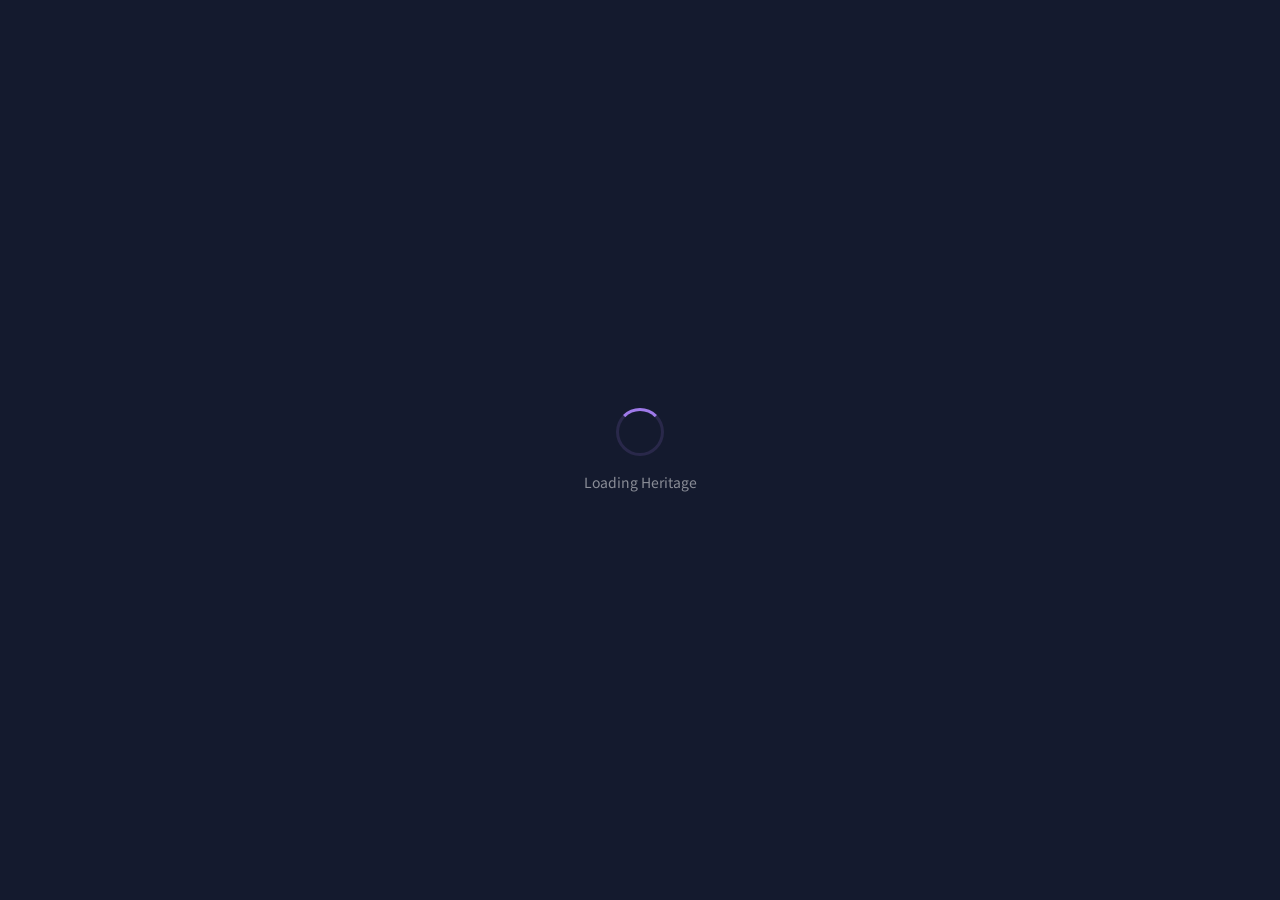
==== commit a4b24f44: "style(heritage): 整体配色提亮一档 - body/loading/map gradient 底色 #0a0e1a → #141a2e (深蓝紫) - nav-bar / progres" ====
--- a/heritage.html
+++ b/heritage.html
@@ -10,7 +10,7 @@
         * { margin: 0; padding: 0; box-sizing: border-box; }
         body {
             font-family: 'Noto Sans SC', -apple-system, BlinkMacSystemFont, 'PingFang SC', sans-serif;
-            background: #0a0e1a;
+            background: #141a2e;
             color: #fff;
             overflow-x: hidden;
             min-height: 100vh;
@@ -19,7 +19,7 @@
         /* ===== Loading Screen ===== */
         #loadingScreen {
             position: fixed; top: 0; left: 0; width: 100%; height: 100%;
-            background: #0a0e1a; display: flex; flex-direction: column;
+            background: #141a2e; display: flex; flex-direction: column;
             align-items: center; justify-content: center; z-index: 9999;
             transition: opacity 0.6s, visibility 0.6s;
         }
@@ -36,9 +36,9 @@
         /* ===== Nav Bar ===== */
         .nav-bar {
             position: fixed; top: 0; left: 0; right: 0; height: 56px;
-            background: rgba(15, 20, 40, 0.85);
+            background: rgba(30, 38, 68, 0.82);
             backdrop-filter: blur(20px) saturate(1.6);
-            border-bottom: 1px solid rgba(255,255,255,0.06);
+            border-bottom: 1px solid rgba(255,255,255,0.1);
             display: flex; align-items: center; justify-content: space-between;
             padding: 0 24px; z-index: 100;
             animation: slideDown 0.5s cubic-bezier(0.16, 1, 0.3, 1) both;
@@ -66,7 +66,7 @@
         #heritageMap { width: 100%; height: 100%; }
         .map-overlay-gradient {
             position: absolute; bottom: 0; left: 0; right: 0; height: 60px;
-            background: linear-gradient(transparent, #0a0e1a);
+            background: linear-gradient(transparent, #141a2e);
             pointer-events: none; z-index: 1;
         }
 
@@ -77,29 +77,29 @@
         }
         @keyframes fadeUp { from { opacity: 0; transform: translateY(20px); } to { opacity: 1; transform: translateY(0); } }
         .progress-card {
-            background: rgba(15, 20, 40, 0.75);
+            background: rgba(30, 38, 68, 0.78);
             backdrop-filter: blur(20px) saturate(1.6);
-            border: 1px solid rgba(255,255,255,0.06);
+            border: 1px solid rgba(255,255,255,0.1);
             border-radius: 16px; padding: 28px;
-            box-shadow: 0 8px 32px rgba(0,0,0,0.3), inset 0 1px 0 rgba(255,255,255,0.04);
+            box-shadow: 0 8px 32px rgba(0,0,0,0.3), inset 0 1px 0 rgba(255,255,255,0.08);
         }
         .progress-header { display: flex; justify-content: space-between; align-items: baseline; margin-bottom: 16px; }
         .progress-title { font-size: 20px; font-weight: 700; }
-        .progress-count { font-size: 28px; font-weight: 900; color: #9f7aea; }
-        .progress-count span { font-size: 14px; color: rgba(255,255,255,0.4); font-weight: 500; }
+        .progress-count { font-size: 28px; font-weight: 900; color: #b794f4; }
+        .progress-count span { font-size: 14px; color: rgba(255,255,255,0.55); font-weight: 500; }
         .progress-bar-track {
-            width: 100%; height: 8px; background: rgba(255,255,255,0.06);
+            width: 100%; height: 8px; background: rgba(255,255,255,0.1);
             border-radius: 4px; overflow: hidden; margin-bottom: 20px;
         }
         .progress-bar-fill {
             height: 100%; border-radius: 4px; width: 0;
-            background: linear-gradient(90deg, #9f7aea, #63b3ed);
+            background: linear-gradient(90deg, #b794f4, #7cc4f5);
             transition: width 1.2s cubic-bezier(0.16, 1, 0.3, 1);
         }
         .progress-types { display: flex; gap: 20px; flex-wrap: wrap; }
         .progress-type {
             display: flex; align-items: center; gap: 8px;
-            font-size: 13px; color: rgba(255,255,255,0.5);
+            font-size: 13px; color: rgba(255,255,255,0.7);
         }
         .progress-type-dot {
             width: 10px; height: 10px; border-radius: 50%;
@@ -115,7 +115,7 @@
             animation: fadeUp 0.6s 0.3s cubic-bezier(0.16, 1, 0.3, 1) both;
         }
         .filter-group-label {
-            font-size: 11px; color: rgba(255,255,255,0.25); margin-bottom: 6px;
+            font-size: 11px; color: rgba(255,255,255,0.4); margin-bottom: 6px;
             font-weight: 600; letter-spacing: 1px;
         }
         .filter-tabs {
@@ -123,14 +123,14 @@
         }
         .filter-tab {
             padding: 6px 16px; border-radius: 20px; font-size: 13px; font-weight: 500;
-            background: rgba(255,255,255,0.04); border: 1px solid rgba(255,255,255,0.08);
-            color: rgba(255,255,255,0.5); cursor: pointer;
+            background: rgba(255,255,255,0.08); border: 1px solid rgba(255,255,255,0.14);
+            color: rgba(255,255,255,0.72); cursor: pointer;
             transition: all 0.2s;
         }
-        .filter-tab:hover { background: rgba(255,255,255,0.08); color: rgba(255,255,255,0.7); }
+        .filter-tab:hover { background: rgba(255,255,255,0.14); color: rgba(255,255,255,0.95); }
         .filter-tab.active {
-            background: rgba(159,122,234,0.15); border-color: rgba(159,122,234,0.3);
-            color: #b794f4;
+            background: rgba(159,122,234,0.22); border-color: rgba(159,122,234,0.5);
+            color: #d6bcfa;
         }
 
         /* ===== Heritage List ===== */
@@ -140,7 +140,7 @@
             columns: 2; column-gap: 12px;
         }
         .list-count {
-            font-size: 12px; color: rgba(255,255,255,0.3); margin-bottom: 12px;
+            font-size: 12px; color: rgba(255,255,255,0.5); margin-bottom: 12px;
             padding: 0 4px; column-span: all;
         }
         .pagination {
@@ -150,34 +150,34 @@
         }
         .page-btn {
             min-width: 34px; height: 34px; padding: 0 12px;
-            border-radius: 9px; border: 1px solid rgba(255,255,255,0.08);
-            background: rgba(255,255,255,0.04);
-            color: rgba(255,255,255,0.78);
+            border-radius: 9px; border: 1px solid rgba(255,255,255,0.14);
+            background: rgba(255,255,255,0.08);
+            color: rgba(255,255,255,0.88);
             font-size: 13px; cursor: pointer;
             transition: all 0.2s ease;
             display: inline-flex; align-items: center; justify-content: center;
             backdrop-filter: blur(8px);
         }
         .page-btn:hover:not(:disabled):not(.active) {
-            background: rgba(159,122,234,0.15);
-            border-color: rgba(159,122,234,0.45);
+            background: rgba(159,122,234,0.2);
+            border-color: rgba(159,122,234,0.5);
             color: #fff;
         }
         .page-btn.active {
-            background: linear-gradient(135deg, rgba(159,122,234,0.45), rgba(99,179,237,0.4));
-            border-color: rgba(159,122,234,0.65);
+            background: linear-gradient(135deg, rgba(159,122,234,0.55), rgba(99,179,237,0.5));
+            border-color: rgba(159,122,234,0.75);
             color: #fff; cursor: default;
-            box-shadow: 0 4px 14px rgba(159,122,234,0.3);
-        }
-        .page-btn:disabled { opacity: 0.28; cursor: not-allowed; }
+            box-shadow: 0 4px 14px rgba(159,122,234,0.35);
+        }
+        .page-btn:disabled { opacity: 0.32; cursor: not-allowed; }
         .page-ellipsis {
-            color: rgba(255,255,255,0.35);
+            color: rgba(255,255,255,0.5);
             padding: 0 2px; font-size: 13px;
             min-width: 24px; text-align: center;
         }
         .page-info {
             margin-left: 10px;
-            color: rgba(255,255,255,0.4);
+            color: rgba(255,255,255,0.55);
             font-size: 12px;
         }
         @media (max-width: 600px) {
@@ -187,57 +187,57 @@
         .heritage-item {
             break-inside: avoid; display: flex; flex-direction: column;
             padding: 16px; border-radius: 14px;
-            background: rgba(255, 255, 255, 0.08);
+            background: rgba(255, 255, 255, 0.11);
             backdrop-filter: blur(12px);
-            border: 1px solid rgba(255,255,255,0.15);
+            border: 1px solid rgba(255,255,255,0.18);
             margin-bottom: 12px; cursor: pointer;
             transition: all 0.3s; position: relative; overflow: hidden;
         }
         .heritage-item:hover {
             transform: translateY(-2px);
+            background: rgba(255, 255, 255, 0.16);
+            border-color: rgba(255,255,255,0.28);
+            box-shadow: 0 8px 28px rgba(0,0,0,0.2);
+        }
+        .heritage-item.visited {
             background: rgba(255, 255, 255, 0.13);
-            border-color: rgba(255,255,255,0.22);
-            box-shadow: 0 8px 28px rgba(0,0,0,0.2);
-        }
-        .heritage-item.visited {
-            background: rgba(255, 255, 255, 0.1);
-            border-color: rgba(159,122,234,0.3);
-            box-shadow: 0 0 16px rgba(159,122,234,0.08);
+            border-color: rgba(159,122,234,0.4);
+            box-shadow: 0 0 18px rgba(159,122,234,0.12);
         }
         .heritage-item.visited::before {
             content: ''; position: absolute; top: 0; left: 0; right: 0; height: 2px;
-            background: linear-gradient(90deg, #9f7aea, #63b3ed);
-        }
-        .heritage-item.unvisited { opacity: 0.6; }
-        .heritage-item.unvisited:hover { opacity: 0.85; }
+            background: linear-gradient(90deg, #b794f4, #7cc4f5);
+        }
+        .heritage-item.unvisited { opacity: 0.78; }
+        .heritage-item.unvisited:hover { opacity: 1; }
         .heritage-item-top {
             display: flex; align-items: flex-start; gap: 10px; margin-bottom: 8px;
         }
         .heritage-cover {
             width: 100%; border-radius: 10px; margin-bottom: 10px;
             aspect-ratio: 5/3; object-fit: cover;
-            opacity: 0.85; transition: opacity 0.3s;
+            opacity: 0.92; transition: opacity 0.3s;
         }
         .heritage-item:hover .heritage-cover { opacity: 1; }
         .heritage-name-link {
-            color: rgba(255,255,255,0.95); text-decoration: none; transition: color 0.2s;
-        }
-        .heritage-name-link:hover { color: #b794f4; }
+            color: rgba(255,255,255,0.98); text-decoration: none; transition: color 0.2s;
+        }
+        .heritage-name-link:hover { color: #d6bcfa; }
         .heritage-dot {
             width: 12px; height: 12px; border-radius: 50%; flex-shrink: 0;
         }
         .heritage-dot.visited {
-            background: #b794f4;
-            box-shadow: 0 0 10px rgba(159,122,234,0.5);
+            background: #d6bcfa;
+            box-shadow: 0 0 12px rgba(183,148,244,0.6);
         }
         .heritage-dot.unvisited {
             background: transparent;
-            border: 1.5px dashed rgba(255,255,255,0.3);
+            border: 1.5px dashed rgba(255,255,255,0.45);
         }
         .heritage-info { flex: 1; min-width: 0; }
         .heritage-name { font-size: 14px; font-weight: 600; margin-bottom: 6px; line-height: 1.4; }
         .heritage-meta {
-            font-size: 12px; color: rgba(255,255,255,0.6);
+            font-size: 12px; color: rgba(255,255,255,0.72);
             display: flex; gap: 8px; flex-wrap: wrap; align-items: center;
         }
         .heritage-criteria-tags {
@@ -246,14 +246,14 @@
         .heritage-criteria-tag {
             font-size: 10px; padding: 1px 6px; border-radius: 8px; font-weight: 600;
         }
-        .heritage-criteria-tag.cultural-c { background: rgba(237,137,54,0.15); color: rgba(237,137,54,0.85); }
-        .heritage-criteria-tag.natural-c { background: rgba(72,187,120,0.15); color: rgba(72,187,120,0.85); }
+        .heritage-criteria-tag.cultural-c { background: rgba(237,137,54,0.22); color: #f6ad55; }
+        .heritage-criteria-tag.natural-c { background: rgba(72,187,120,0.22); color: #68d391; }
         .heritage-type-badge {
             font-size: 11px; padding: 1px 8px; border-radius: 10px; font-weight: 500;
         }
-        .heritage-type-badge.cultural { background: rgba(237,137,54,0.2); color: #ed8936; }
-        .heritage-type-badge.natural { background: rgba(72,187,120,0.2); color: #48bb78; }
-        .heritage-type-badge.mixed { background: rgba(66,153,225,0.2); color: #4299e1; }
+        .heritage-type-badge.cultural { background: rgba(237,137,54,0.28); color: #f6ad55; }
+        .heritage-type-badge.natural { background: rgba(72,187,120,0.28); color: #68d391; }
+        .heritage-type-badge.mixed { background: rgba(66,153,225,0.28); color: #63b3ed; }
 
         /* ===== Section Divider ===== */
         .section-divider {
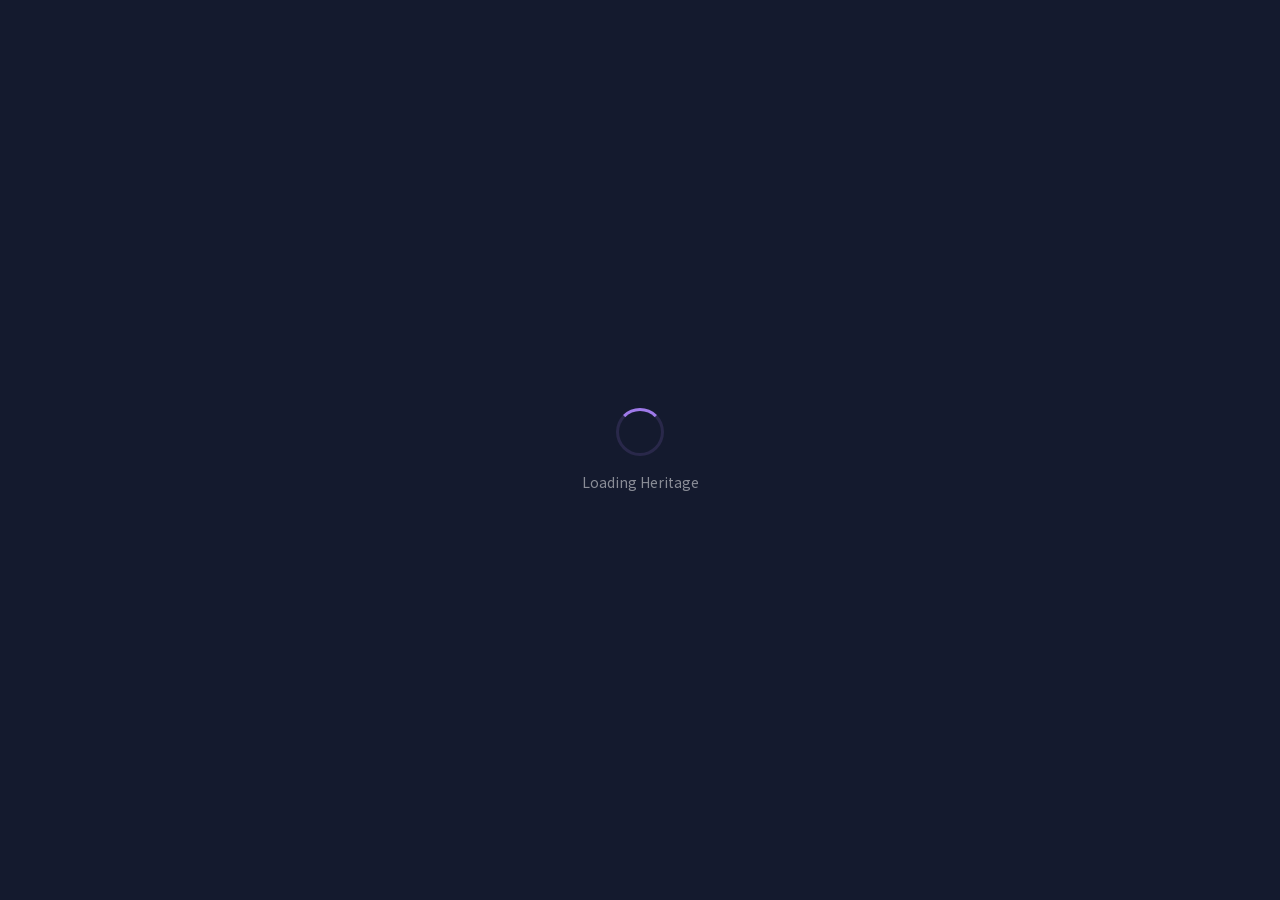
==== commit 18b82b72: "feat: heritage UI enhancements + local fonts - Heritage list: masonry card waterfall layout with cov" ====
--- a/heritage.html
+++ b/heritage.html
@@ -4,7 +4,7 @@
     <meta charset="UTF-8">
     <meta name="viewport" content="width=device-width, initial-scale=1.0">
     <title>世界遗产收集册</title>
-    <link href="https://fonts.googleapis.com/css2?family=Noto+Sans+SC:wght@400;500;600;700;900&display=swap" rel="stylesheet">
+    <link href="data/fonts/fonts_local.css" rel="stylesheet">
     <script src="https://webapi.amap.com/maps?v=2.0&key=f66cdc07203c3075a2a2ae1ea67eea8e"></script>
     <style>
         * { margin: 0; padding: 0; box-sizing: border-box; }
@@ -185,8 +185,17 @@
             .page-info { width: 100%; text-align: center; margin: 8px 0 0; }
         }
         .heritage-item {
-            break-inside: avoid; display: flex; flex-direction: column;
-            padding: 16px; border-radius: 14px;
+            break-inside: avoid;
+            display: grid;
+            grid-template-columns: 1fr;
+            grid-template-rows: auto auto;
+            grid-template-areas:
+                "top"
+                "criteria";
+            align-content: end;
+            gap: 8px 0;
+            align-items: start;
+            padding: 14px 14px 12px; border-radius: 14px;
             background: rgba(255, 255, 255, 0.11);
             backdrop-filter: blur(12px);
             border: 1px solid rgba(255,255,255,0.18);
@@ -210,15 +219,33 @@
         }
         .heritage-item.unvisited { opacity: 0.78; }
         .heritage-item.unvisited:hover { opacity: 1; }
-        .heritage-item-top {
-            display: flex; align-items: flex-start; gap: 10px; margin-bottom: 8px;
-        }
         .heritage-cover {
-            width: 100%; border-radius: 10px; margin-bottom: 10px;
-            aspect-ratio: 5/3; object-fit: cover;
-            opacity: 0.92; transition: opacity 0.3s;
-        }
-        .heritage-item:hover .heritage-cover { opacity: 1; }
+            position: absolute; inset: 0;
+            width: 100%; height: 100%;
+            object-fit: cover; border-radius: 14px;
+            z-index: 0;
+            opacity: 0.5;
+            transition: opacity 0.3s, transform 0.45s cubic-bezier(0.16,1,0.3,1);
+        }
+        /* Bottom gradient for text readability on small cards with cover */
+        .heritage-item.has-small-cover::before {
+            content: ''; position: absolute; inset: 0;
+            background: linear-gradient(180deg,
+                transparent 0%,
+                transparent 30%,
+                rgba(10,14,28,0.4) 55%,
+                rgba(10,14,28,0.88) 80%,
+                rgba(10,14,28,0.94) 100%);
+            z-index: 1; pointer-events: none;
+            border-radius: 14px;
+        }
+        .heritage-criteria-tags {
+            grid-area: criteria;
+            align-self: end;
+            position: relative; z-index: 2;
+            display: flex; gap: 4px; flex-wrap: wrap;
+        }
+        .heritage-item:hover .heritage-cover { opacity: 0.7; transform: scale(1.05); }
         .heritage-name-link {
             color: rgba(255,255,255,0.98); text-decoration: none; transition: color 0.2s;
         }
@@ -239,9 +266,6 @@
         .heritage-meta {
             font-size: 12px; color: rgba(255,255,255,0.72);
             display: flex; gap: 8px; flex-wrap: wrap; align-items: center;
-        }
-        .heritage-criteria-tags {
-            display: flex; gap: 4px; flex-wrap: wrap; margin-top: 8px;
         }
         .heritage-criteria-tag {
             font-size: 10px; padding: 1px 6px; border-radius: 8px; font-weight: 600;
@@ -320,11 +344,11 @@
             transition: width 0.8s cubic-bezier(0.16, 1, 0.3, 1);
         }
 
-        /* ===== Popup Overlay ===== */
+        /* ===== Popup Overlay (Game Codex Golden/Purple) ===== */
         .popup-overlay {
             position: fixed; top: 0; left: 0; width: 100%; height: 100%;
-            background: rgba(5, 8, 18, 0.7);
-            backdrop-filter: blur(8px);
+            background: rgba(5, 8, 18, 0.78);
+            backdrop-filter: blur(10px);
             display: none; align-items: center; justify-content: center;
             z-index: 200; opacity: 0;
             transition: opacity 0.3s;
@@ -333,48 +357,70 @@
         body:has(.popup-overlay.show) { overflow: hidden; }
         html:has(.popup-overlay.show) { overflow: hidden; }
         .popup-card {
-            background: rgba(15, 20, 40, 0.95);
-            backdrop-filter: blur(24px) saturate(1.8);
-            border: 1px solid rgba(255,255,255,0.08);
-            border-radius: 20px; padding: 0;
+            background:
+                /* golden corner brackets */
+                linear-gradient(var(--gold-bright), var(--gold-bright)) top    left  / 26px 2px no-repeat,
+                linear-gradient(var(--gold-bright), var(--gold-bright)) top    left  / 2px 26px no-repeat,
+                linear-gradient(var(--gold-bright), var(--gold-bright)) top    right / 26px 2px no-repeat,
+                linear-gradient(var(--gold-bright), var(--gold-bright)) top    right / 2px 26px no-repeat,
+                linear-gradient(var(--gold-bright), var(--gold-bright)) bottom left  / 26px 2px no-repeat,
+                linear-gradient(var(--gold-bright), var(--gold-bright)) bottom left  / 2px 26px no-repeat,
+                linear-gradient(var(--gold-bright), var(--gold-bright)) bottom right / 26px 2px no-repeat,
+                linear-gradient(var(--gold-bright), var(--gold-bright)) bottom right / 2px 26px no-repeat,
+                linear-gradient(135deg, rgba(212,168,90,0.06), transparent 40%),
+                rgba(20, 26, 46, 0.96);
+            border: 1px solid rgba(212,168,90,0.24);
+            border-radius: 16px; padding: 0;
             max-width: 540px; width: 92%;
-            box-shadow: 0 24px 64px rgba(0,0,0,0.5), inset 0 1px 0 rgba(255,255,255,0.05);
+            box-shadow:
+                0 24px 64px rgba(0,0,0,0.55),
+                0 0 32px rgba(212,168,90,0.12),
+                inset 0 1px 0 rgba(255,255,255,0.06);
             transform: translateY(30px) scale(0.92);
-            transition: transform 0.4s cubic-bezier(0.16, 1, 0.3, 1);
+            transition: transform 0.45s cubic-bezier(0.16, 1, 0.3, 1);
             max-height: 95vh; overflow-y: auto; overflow-x: hidden;
         }
         .popup-overlay.show .popup-card { transform: translateY(0) scale(1); }
         .popup-close {
             position: absolute; top: 12px; right: 12px;
             width: 32px; height: 32px; border-radius: 50%;
-            background: rgba(0,0,0,0.45); border: none;
+            background: rgba(13,23,38,0.72); border: 1px solid rgba(212,168,90,0.35);
             backdrop-filter: blur(8px);
-            color: rgba(255,255,255,0.85); cursor: pointer;
-            font-size: 16px; display: flex; align-items: center; justify-content: center;
-            transition: all 0.2s; z-index: 5;
-        }
-        .popup-close:hover { background: rgba(0,0,0,0.65); color: #fff; }
+            color: var(--gold-bright); cursor: pointer;
+            font-size: 18px; display: flex; align-items: center; justify-content: center;
+            transition: all 0.2s; z-index: 10;
+            box-shadow: 0 0 10px rgba(212,168,90,0.25);
+        }
+        .popup-close:hover {
+            background: rgba(212,168,90,0.18); color: #fff;
+            box-shadow: 0 0 14px rgba(212,168,90,0.45);
+        }
         /* Hero cover image */
         .popup-cover-wrap {
             position: relative; width: 100%; aspect-ratio: 16/9;
             overflow: hidden;
-            background: linear-gradient(135deg, rgba(159,122,234,0.12), rgba(99,179,237,0.08));
+            background:
+                linear-gradient(135deg, rgba(212,168,90,0.12), rgba(183,148,244,0.10));
+            border-bottom: 1px solid rgba(212,168,90,0.24);
         }
         .popup-cover {
             width: 100%; height: 100%; object-fit: cover; display: block;
-        }
+            transition: transform 0.8s cubic-bezier(0.16, 1, 0.3, 1);
+        }
+        .popup-card:hover .popup-cover { transform: scale(1.05); }
         .popup-cover-fade {
             position: absolute; inset: 0; pointer-events: none;
             background: linear-gradient(180deg,
                 transparent 0%,
                 transparent 45%,
-                rgba(15,20,40,0.55) 80%,
-                rgba(15,20,40,0.95) 100%);
+                rgba(20,26,46,0.60) 80%,
+                rgba(20,26,46,0.96) 100%);
         }
         .popup-cover-fallback {
             position: absolute; inset: 0;
             display: flex; align-items: center; justify-content: center;
             font-size: 72px;
+            color: var(--gold-soft);
         }
         .popup-header {
             text-align: center; margin-bottom: 12px; position: relative;
@@ -384,42 +430,67 @@
             padding-top: 0; margin-top: -56px; z-index: 2;
         }
         .popup-emoji { font-size: 48px; margin-bottom: 8px; display: block; }
-        .popup-name { font-size: 22px; font-weight: 700; margin-bottom: 2px; }
-        .popup-name-en { font-size: 12px; color: rgba(255,255,255,0.3); margin-bottom: 8px; }
+        .popup-name {
+            font-family: 'Cinzel', 'Noto Serif SC', serif;
+            font-size: 23px; font-weight: 700; margin-bottom: 4px;
+            letter-spacing: 1px;
+            text-shadow: 0 0 14px rgba(212,168,90,0.35);
+        }
+        .popup-name a { color: inherit; }
+        .popup-name-en {
+            font-family: 'Cinzel', serif;
+            font-size: 12px; color: var(--gold-soft); margin-bottom: 8px;
+            letter-spacing: 1px;
+        }
         .popup-badges {
             display: flex; gap: 8px; justify-content: center; flex-wrap: wrap;
             margin-bottom: 8px;
         }
         .popup-badge {
-            font-size: 11px; padding: 3px 10px; border-radius: 10px; font-weight: 500;
+            font-family: 'Cinzel', serif;
+            font-size: 10px; padding: 3px 10px; border-radius: 4px; font-weight: 600;
+            letter-spacing: 1px; text-transform: uppercase;
+            background: transparent !important;
+            border: 1px solid currentColor;
         }
         .popup-status-badge {
-            font-size: 12px; font-weight: 600; padding: 4px 14px; border-radius: 20px;
+            font-family: 'Cinzel', serif;
+            font-size: 11px; font-weight: 700; padding: 4px 16px; border-radius: 0;
+            letter-spacing: 2px; text-transform: uppercase;
+            clip-path: polygon(8px 0, 100% 0, calc(100% - 8px) 100%, 0 100%);
         }
         .popup-status-badge.visited {
-            background: rgba(159,122,234,0.15); color: #b794f4;
-            border: 1px solid rgba(159,122,234,0.25);
+            background: linear-gradient(135deg, rgba(212,168,90,0.22), rgba(183,148,244,0.22));
+            color: var(--gold-bright);
+            border: 1px solid var(--gold);
+            box-shadow: 0 0 12px rgba(212,168,90,0.25);
+            text-shadow: 0 0 6px rgba(246,201,119,0.4);
         }
         .popup-status-badge.unvisited {
-            background: rgba(255,255,255,0.04); color: rgba(255,255,255,0.4);
-            border: 1px solid rgba(255,255,255,0.08);
+            background: rgba(255,255,255,0.04); color: rgba(255,255,255,0.5);
+            border: 1px solid rgba(255,255,255,0.12);
         }
         .popup-body { margin-top: 12px; padding: 0 28px 24px; }
         .popup-desc {
-            font-size: 13px; color: rgba(255,255,255,0.55); line-height: 1.7;
+            font-size: 13px; color: rgba(220,232,248,0.72); line-height: 1.75;
             margin-bottom: 12px;
         }
         .popup-matched {
-            background: rgba(159,122,234,0.08); border: 1px solid rgba(159,122,234,0.15);
+            background: rgba(212,168,90,0.08); border: 1px solid rgba(212,168,90,0.18);
             border-radius: 12px; padding: 10px 12px; margin-top: 8px;
         }
         .popup-matched-label {
-            font-size: 11px; color: #9f7aea; font-weight: 600; margin-bottom: 6px;
+            font-family: 'Cinzel', serif;
+            font-size: 10px; color: var(--gold); font-weight: 700; margin-bottom: 6px;
+            letter-spacing: 2px; text-transform: uppercase;
             display: flex; align-items: center; gap: 4px;
         }
         .popup-matched-title { font-size: 13px; font-weight: 600; margin-bottom: 4px; }
-        .popup-matched-text { font-size: 12px; color: rgba(255,255,255,0.4); line-height: 1.5; }
-        .popup-minimap { width: 100%; height: 100px; border-radius: 10px; margin-top: 10px; overflow: hidden; }
+        .popup-matched-text { font-size: 12px; color: rgba(220,232,248,0.55); line-height: 1.5; }
+        .popup-minimap {
+            width: 100%; height: 100px; border-radius: 10px; margin-top: 10px; overflow: hidden;
+            border: 1px solid rgba(212,168,90,0.18);
+        }
 
         /* Badge popup */
         .badge-popup-icon { font-size: 56px; display: block; margin-bottom: 12px; }
@@ -471,6 +542,530 @@
             0% { transform: scale(1); opacity: 0.6; }
             70% { transform: scale(2.2); opacity: 0; }
             100% { transform: scale(2.2); opacity: 0; }
+        }
+
+        /* ===== Game Codex UI Layer (Genshin/AC Codex inspired) ===== */
+        :root {
+            --gold: #d4a85a;
+            --gold-bright: #f6c977;
+            --gold-soft: rgba(212,168,90,0.55);
+            --gold-faint: rgba(212,168,90,0.18);
+            --purple-glow: rgba(183,148,244,0.55);
+        }
+
+        /* Layered background: deep base + radial vignette + subtle grid */
+        body {
+            background:
+                radial-gradient(ellipse 80% 50% at 50% 0%, rgba(99,113,189,0.18), transparent 60%),
+                radial-gradient(ellipse 60% 40% at 80% 100%, rgba(183,148,244,0.10), transparent 60%),
+                #141a2e;
+            background-attachment: fixed;
+        }
+        body::before {
+            content: ''; position: fixed; inset: 0; pointer-events: none; z-index: 0;
+            background-image:
+                linear-gradient(rgba(255,255,255,0.025) 1px, transparent 1px),
+                linear-gradient(90deg, rgba(255,255,255,0.025) 1px, transparent 1px);
+            background-size: 48px 48px;
+            mask-image: radial-gradient(ellipse 70% 70% at 50% 50%, #000 30%, transparent 90%);
+            -webkit-mask-image: radial-gradient(ellipse 70% 70% at 50% 50%, #000 30%, transparent 90%);
+        }
+        .content { position: relative; z-index: 1; }
+
+        /* Nav counter → game badge with cut corners */
+        .nav-counter {
+            background: linear-gradient(135deg, rgba(212,168,90,0.18), rgba(159,122,234,0.18));
+            border: 1px solid var(--gold-soft);
+            color: var(--gold-bright);
+            font-family: 'Cinzel', 'Noto Serif SC', serif;
+            letter-spacing: 1.5px;
+            font-weight: 700;
+            padding: 5px 14px;
+            border-radius: 0;
+            clip-path: polygon(8px 0, 100% 0, calc(100% - 8px) 100%, 0 100%);
+            box-shadow: 0 0 14px rgba(212,168,90,0.25), inset 0 1px 0 rgba(255,255,255,0.12);
+            text-shadow: 0 0 8px rgba(246,201,119,0.5);
+        }
+
+        /* Progress card → game data panel with corner brackets */
+        .progress-card {
+            position: relative;
+            background:
+                linear-gradient(135deg, rgba(212,168,90,0.04), transparent 40%),
+                rgba(30, 38, 68, 0.85);
+            border: 1px solid var(--gold-faint);
+            box-shadow:
+                0 8px 32px rgba(0,0,0,0.4),
+                0 0 24px rgba(212,168,90,0.06),
+                inset 0 1px 0 rgba(255,255,255,0.08);
+        }
+        .progress-card::before,
+        .progress-card::after {
+            content: ''; position: absolute; width: 22px; height: 22px;
+            border: 1.5px solid var(--gold); pointer-events: none;
+        }
+        .progress-card::before { top: -1px; left: -1px; border-right: 0; border-bottom: 0; }
+        .progress-card::after { bottom: -1px; right: -1px; border-left: 0; border-top: 0; }
+        .progress-title {
+            font-family: 'Cinzel', 'Noto Serif SC', serif;
+            letter-spacing: 2px;
+        }
+        .progress-count {
+            color: var(--gold-bright);
+            font-family: 'Cinzel', serif;
+            text-shadow: 0 0 16px rgba(246,201,119,0.4);
+            font-variant-numeric: tabular-nums;
+        }
+        .progress-count span { color: rgba(255,255,255,0.45); }
+        .progress-bar-track {
+            background: rgba(0,0,0,0.4);
+            border: 1px solid var(--gold-faint);
+            height: 10px;
+            position: relative;
+            overflow: visible;
+        }
+        .progress-bar-fill {
+            background: linear-gradient(90deg, var(--gold), #b794f4 60%, #7cc4f5);
+            box-shadow: 0 0 12px rgba(212,168,90,0.5), inset 0 1px 0 rgba(255,255,255,0.35);
+            position: relative;
+        }
+        .progress-bar-fill::after {
+            content: ''; position: absolute; right: -2px; top: -3px; bottom: -3px; width: 3px;
+            background: var(--gold-bright); box-shadow: 0 0 8px var(--gold-bright);
+            border-radius: 1px;
+        }
+
+        /* Filter group label → small caps codex label */
+        .filter-group-label {
+            font-family: 'Cinzel', serif;
+            color: var(--gold-soft);
+            letter-spacing: 3px;
+            text-transform: uppercase;
+            position: relative;
+            padding-left: 14px;
+        }
+        .filter-group-label::before {
+            content: '◆'; position: absolute; left: 0; top: 50%;
+            transform: translateY(-50%); color: var(--gold); font-size: 7px;
+        }
+
+        /* Filter tabs → game-style with cut corner on hover/active */
+        .filter-tab { transition: all 0.25s ease; position: relative; }
+        .filter-tab.active {
+            background: linear-gradient(135deg, rgba(212,168,90,0.22), rgba(159,122,234,0.28));
+            border-color: var(--gold);
+            color: var(--gold-bright);
+            box-shadow: 0 0 12px rgba(212,168,90,0.3), inset 0 0 8px rgba(212,168,90,0.12);
+            text-shadow: 0 0 6px rgba(246,201,119,0.4);
+        }
+        .filter-tab.active::after {
+            content: ''; position: absolute; left: 14px; right: 14px; bottom: -3px; height: 2px;
+            background: linear-gradient(90deg, transparent, var(--gold-bright), transparent);
+            box-shadow: 0 0 6px var(--gold-bright);
+        }
+
+        /* List count → codex tally */
+        .list-count {
+            font-family: 'Cinzel', serif;
+            letter-spacing: 2px;
+            text-transform: uppercase;
+            color: rgba(212,168,90,0.7);
+        }
+
+        /* === Genshin codex layout: 3-col grid, visited featured 2x === */
+        .list-section {
+            columns: unset !important;
+            display: grid;
+            grid-template-columns: repeat(3, 1fr);
+            grid-auto-flow: dense;
+            grid-auto-rows: 110px;
+            gap: 14px;
+        }
+        .list-count { grid-column: 1 / -1; }
+        .pagination { grid-column: 1 / -1; }
+        @media (max-width: 1080px) {
+            .list-section { grid-template-columns: repeat(2, 1fr); }
+        }
+        @media (max-width: 760px) {
+            .list-section { grid-template-columns: repeat(2, 1fr); grid-auto-rows: 106px; }
+        }
+        @media (max-width: 520px) {
+            .list-section { grid-template-columns: 1fr; }
+        }
+        /* Visited + 有 hero = featured big card: span 2 cols × 4 rows */
+        .heritage-item.visited.has-cover {
+            grid-column: span 2 !important;
+            grid-row: span 4 !important;
+        }
+        @media (max-width: 520px) {
+            .heritage-item.visited.has-cover { grid-column: span 1 !important; grid-row: span 4 !important; }
+        }
+        .heritage-item { margin-bottom: 0 !important; }
+
+        /* Heritage item → collectible card with gold corner brackets baked in */
+        .heritage-item {
+            position: relative;
+            background:
+                /* 4 corner brackets via 8 stacked layered linear-gradients */
+                linear-gradient(var(--gold-soft), var(--gold-soft)) top    left  / 16px 2px no-repeat,
+                linear-gradient(var(--gold-soft), var(--gold-soft)) top    left  / 2px 16px no-repeat,
+                linear-gradient(var(--gold-soft), var(--gold-soft)) top    right / 16px 2px no-repeat,
+                linear-gradient(var(--gold-soft), var(--gold-soft)) top    right / 2px 16px no-repeat,
+                linear-gradient(var(--gold-soft), var(--gold-soft)) bottom left  / 16px 2px no-repeat,
+                linear-gradient(var(--gold-soft), var(--gold-soft)) bottom left  / 2px 16px no-repeat,
+                linear-gradient(var(--gold-soft), var(--gold-soft)) bottom right / 16px 2px no-repeat,
+                linear-gradient(var(--gold-soft), var(--gold-soft)) bottom right / 2px 16px no-repeat,
+                linear-gradient(135deg, rgba(212,168,90,0.05), transparent 55%),
+                rgba(255,255,255,0.07);
+            border: 1px solid rgba(212,168,90,0.16);
+            border-radius: 12px;
+            transition: all 0.35s cubic-bezier(0.16, 1, 0.3, 1);
+            box-shadow:
+                inset 0 1px 0 rgba(255,255,255,0.06),
+                inset 0 -1px 0 rgba(0,0,0,0.25);
+            overflow: hidden;
+        }
+        .heritage-item:hover {
+            background:
+                linear-gradient(var(--gold-bright), var(--gold-bright)) top    left  / 18px 2px no-repeat,
+                linear-gradient(var(--gold-bright), var(--gold-bright)) top    left  / 2px 18px no-repeat,
+                linear-gradient(var(--gold-bright), var(--gold-bright)) top    right / 18px 2px no-repeat,
+                linear-gradient(var(--gold-bright), var(--gold-bright)) top    right / 2px 18px no-repeat,
+                linear-gradient(var(--gold-bright), var(--gold-bright)) bottom left  / 18px 2px no-repeat,
+                linear-gradient(var(--gold-bright), var(--gold-bright)) bottom left  / 2px 18px no-repeat,
+                linear-gradient(var(--gold-bright), var(--gold-bright)) bottom right / 18px 2px no-repeat,
+                linear-gradient(var(--gold-bright), var(--gold-bright)) bottom right / 2px 18px no-repeat,
+                linear-gradient(135deg, rgba(212,168,90,0.10), transparent 50%),
+                rgba(255,255,255,0.13);
+            border-color: var(--gold-soft);
+            box-shadow:
+                0 12px 30px rgba(0,0,0,0.5),
+                0 0 28px rgba(212,168,90,0.22),
+                inset 0 1px 0 rgba(255,255,255,0.1),
+                inset 0 -1px 0 rgba(0,0,0,0.25);
+            transform: translateY(-3px);
+        }
+        /* Scan line sweep on hover */
+        .heritage-item::after {
+            content: ''; position: absolute; top: 0; left: -110%; width: 65%; height: 100%;
+            background: linear-gradient(90deg, transparent, rgba(246,201,119,0.18), transparent);
+            transition: left 0.75s ease; pointer-events: none; z-index: 3;
+        }
+        .heritage-item:hover::after { left: 140%; }
+
+        /* Visited card → "collected" gold rune frame with brighter bracket corners */
+        .heritage-item.visited {
+            background:
+                /* brighter gold corner brackets */
+                linear-gradient(var(--gold-bright), var(--gold-bright)) top    left  / 22px 2.5px no-repeat,
+                linear-gradient(var(--gold-bright), var(--gold-bright)) top    left  / 2.5px 22px no-repeat,
+                linear-gradient(var(--gold-bright), var(--gold-bright)) top    right / 22px 2.5px no-repeat,
+                linear-gradient(var(--gold-bright), var(--gold-bright)) top    right / 2.5px 22px no-repeat,
+                linear-gradient(var(--gold-bright), var(--gold-bright)) bottom left  / 22px 2.5px no-repeat,
+                linear-gradient(var(--gold-bright), var(--gold-bright)) bottom left  / 2.5px 22px no-repeat,
+                linear-gradient(var(--gold-bright), var(--gold-bright)) bottom right / 22px 2.5px no-repeat,
+                linear-gradient(var(--gold-bright), var(--gold-bright)) bottom right / 2.5px 22px no-repeat,
+                linear-gradient(135deg, rgba(212,168,90,0.12), transparent 40%),
+                rgba(255,255,255,0.12);
+            border-color: rgba(212,168,90,0.6);
+            box-shadow:
+                0 0 28px rgba(212,168,90,0.28),
+                inset 0 0 24px rgba(212,168,90,0.08),
+                inset 0 1px 0 rgba(255,255,255,0.12);
+        }
+        /* Top rune line — thicker, brighter, animated shimmer */
+        .heritage-item.visited::before {
+            content: ''; position: absolute;
+            top: 0; left: 14px; right: 14px; height: 3px;
+            background: linear-gradient(90deg,
+                transparent 0%,
+                var(--gold-bright) 25%,
+                var(--purple-glow) 50%,
+                var(--gold-bright) 75%,
+                transparent 100%);
+            background-size: 200% 100%;
+            box-shadow:
+                0 0 14px var(--gold-bright),
+                0 0 6px var(--gold-bright);
+            animation: rune-shimmer 3.6s linear infinite;
+            z-index: 4;
+            border-radius: 0 0 4px 4px;
+        }
+        @keyframes rune-shimmer {
+            0%   { background-position: 100% 0; }
+            100% { background-position: -100% 0; }
+        }
+        /* Star badge bottom-right on collected cards */
+        .heritage-item-top { position: relative; }
+        .star-badge {
+            position: absolute; bottom: 10px; right: 10px;
+            width: 26px; height: 26px;
+            display: flex; align-items: center; justify-content: center;
+            background: linear-gradient(135deg, var(--gold-bright), var(--gold));
+            color: #2a1a08; font-size: 14px; font-weight: 900;
+            border-radius: 50%;
+            box-shadow:
+                0 0 14px rgba(246,201,119,0.8),
+                0 0 4px rgba(246,201,119,0.6),
+                inset 0 1px 0 rgba(255,255,255,0.6);
+            z-index: 5;
+        }
+
+        .heritage-cover {
+            box-shadow:
+                inset 0 0 0 1px rgba(0,0,0,0.4),
+                inset 0 -30px 40px -20px rgba(20,26,46,0.65);
+            transition: opacity 0.3s, transform 0.45s cubic-bezier(0.16,1,0.3,1);
+        }
+        /* Featured big card: cover image as full background, text bottom-left */
+        .heritage-item.visited.has-cover {
+            grid-template-columns: 1fr;
+            grid-template-rows: auto auto;
+            grid-template-areas:
+                "top"
+                "criteria";
+            align-content: end;
+            gap: 10px 0;
+            padding: 20px;
+            background:
+                linear-gradient(var(--gold-bright), var(--gold-bright)) top    left  / 22px 2.5px no-repeat,
+                linear-gradient(var(--gold-bright), var(--gold-bright)) top    left  / 2.5px 22px no-repeat,
+                linear-gradient(var(--gold-bright), var(--gold-bright)) top    right / 22px 2.5px no-repeat,
+                linear-gradient(var(--gold-bright), var(--gold-bright)) top    right / 2.5px 22px no-repeat,
+                linear-gradient(var(--gold-bright), var(--gold-bright)) bottom left  / 22px 2.5px no-repeat,
+                linear-gradient(var(--gold-bright), var(--gold-bright)) bottom left  / 2.5px 22px no-repeat,
+                linear-gradient(var(--gold-bright), var(--gold-bright)) bottom right / 22px 2.5px no-repeat,
+                linear-gradient(var(--gold-bright), var(--gold-bright)) bottom right / 2.5px 22px no-repeat,
+                linear-gradient(135deg, rgba(212,168,90,0.12), transparent 40%),
+                rgba(10,14,28,0.96) !important;
+            border-color: rgba(212,168,90,0.6) !important;
+        }
+        .heritage-item.visited.has-cover .heritage-cover {
+            position: absolute; inset: 0;
+            width: 100%; height: 100%;
+            object-fit: cover; border-radius: 12px;
+            z-index: 0;
+            opacity: 0.7;
+            transition: opacity 0.45s ease, transform 0.6s cubic-bezier(0.16,1,0.3,1);
+        }
+        .heritage-item-top { position: relative; z-index: 2; }
+        .heritage-criteria-tags { position: relative; z-index: 2; }
+        .heritage-item:hover .heritage-cover {
+            transform: scale(1.03);
+            opacity: 0.85;
+        }
+
+        /* ===== Featured big-card: image-background hover ===== */
+        .heritage-item.visited.has-cover {
+            transform: scale(1);
+            transition:
+                transform 0.55s cubic-bezier(0.16, 1, 0.3, 1),
+                box-shadow 0.55s cubic-bezier(0.16, 1, 0.3, 1),
+                border-color 0.35s ease;
+        }
+        .heritage-item.visited.has-cover:hover {
+            transform: scale(1.02) translateY(-4px);
+            box-shadow:
+                0 22px 50px rgba(0,0,0,0.55),
+                0 0 36px rgba(212,168,90,0.32),
+                inset 0 1px 0 rgba(255,255,255,0.12);
+        }
+        .heritage-item.visited.has-cover:hover .heritage-cover {
+            transform: scale(1.08);
+            opacity: 0.9;
+        }
+        /* Bottom-left gradient overlay for text readability */
+        .heritage-item.visited.has-cover::before {
+            content: ''; position: absolute; inset: 0;
+            background:
+                linear-gradient(180deg,
+                    transparent 0%,
+                    transparent 30%,
+                    rgba(10,14,28,0.5) 55%,
+                    rgba(10,14,28,0.92) 80%,
+                    rgba(10,14,28,0.96) 100%),
+                linear-gradient(90deg,
+                    rgba(10,14,28,0.85) 0%,
+                    rgba(10,14,28,0.4) 40%,
+                    transparent 70%);
+            z-index: 1; pointer-events: none;
+            border-radius: 12px;
+        }
+        /* Cinematic lens-vignette sweep on hover */
+        .heritage-item.visited.has-cover::after {
+            content: ''; position: absolute; inset: 0; pointer-events: none; z-index: 3;
+            background: radial-gradient(circle at 50% 50%, transparent 55%, rgba(212,168,90,0.14) 100%);
+            opacity: 0; transition: opacity 0.6s ease;
+            border-radius: 12px;
+        }
+        .heritage-item.visited.has-cover:hover::after { opacity: 1; }
+        /* Text elements over background image */
+        .heritage-item.visited.has-cover .heritage-info {
+            transition: transform 0.45s cubic-bezier(0.16, 1, 0.3, 1), text-shadow 0.35s ease;
+        }
+        .heritage-item.visited.has-cover .heritage-name {
+            font-size: 16px; font-weight: 700;
+        }
+        .heritage-item.visited.has-cover .heritage-name a {
+            text-shadow: 0 2px 10px rgba(0,0,0,0.5);
+            transition: color 0.35s ease, text-shadow 0.35s ease;
+        }
+        .heritage-item.visited.has-cover .heritage-meta {
+            text-shadow: 0 1px 6px rgba(0,0,0,0.4);
+        }
+        .heritage-item.visited.has-cover:hover .heritage-info {
+            transform: translateY(-4px);
+        }
+        .heritage-item.visited.has-cover:hover .heritage-name a {
+            color: var(--gold-bright);
+            text-shadow: 0 0 14px rgba(246,201,119,0.6), 0 2px 10px rgba(0,0,0,0.5);
+        }
+
+        /* Type badges → engraved plates */
+        .heritage-type-badge {
+            font-family: 'Cinzel', serif;
+            letter-spacing: 1.5px;
+            text-transform: uppercase;
+            font-size: 10px;
+            padding: 2px 10px;
+            border: 1px solid currentColor;
+            background: transparent !important;
+        }
+        .heritage-type-badge.cultural { color: #f6ad55; box-shadow: 0 0 8px rgba(246,173,85,0.2), inset 0 0 8px rgba(246,173,85,0.08); }
+        .heritage-type-badge.natural  { color: #68d391; box-shadow: 0 0 8px rgba(104,211,145,0.2), inset 0 0 8px rgba(104,211,145,0.08); }
+        .heritage-type-badge.mixed    { color: #63b3ed; box-shadow: 0 0 8px rgba(99,179,237,0.2), inset 0 0 8px rgba(99,179,237,0.08); }
+
+        /* Criteria tags → ancient roman codex chips */
+        .heritage-criteria-tag {
+            font-family: 'Cinzel', serif;
+            letter-spacing: 1px;
+            padding: 1px 7px;
+        }
+
+        /* Pagination → game-codex pager */
+        .page-btn {
+            border-color: rgba(212,168,90,0.2);
+            background: rgba(30,38,68,0.6);
+        }
+        .page-btn:hover:not(:disabled):not(.active) {
+            background: rgba(212,168,90,0.12);
+            border-color: var(--gold-soft);
+            color: var(--gold-bright);
+            box-shadow: 0 0 10px rgba(212,168,90,0.2);
+        }
+        .page-btn.active {
+            background: linear-gradient(135deg, rgba(212,168,90,0.35), rgba(159,122,234,0.4));
+            border-color: var(--gold);
+            color: #fff;
+            box-shadow: 0 0 14px rgba(212,168,90,0.4), inset 0 1px 0 rgba(255,255,255,0.2);
+            text-shadow: 0 0 6px rgba(246,201,119,0.6);
+        }
+        .page-info {
+            font-family: 'Cinzel', serif;
+            letter-spacing: 1.5px;
+            color: rgba(212,168,90,0.55);
+        }
+
+        /* Nav title — engraved serif */
+        .nav-title {
+            font-family: 'Cinzel', 'Noto Serif SC', serif;
+            letter-spacing: 4px;
+            font-weight: 600;
+            text-shadow: 0 0 18px rgba(212,168,90,0.3);
+        }
+        .nav-bar {
+            border-bottom: 1px solid rgba(212,168,90,0.18);
+            position: relative;
+        }
+        .nav-bar::after {
+            content: ''; position: absolute; left: 0; right: 0; bottom: -1px; height: 1px;
+            background: linear-gradient(90deg, transparent, var(--gold-soft), transparent);
+        }
+
+        /* ===== Mobile ===== */
+        @media (max-width: 600px) {
+            body { background-attachment: scroll; }
+
+            /* Nav */
+            .nav-bar { height: 48px; padding: 0 14px; }
+            .nav-back { font-size: 13px; }
+            .nav-title { font-size: 13px; letter-spacing: 2px; }
+            .nav-counter { font-size: 12px; padding: 3px 10px; }
+
+            /* Map */
+            .map-section { height: 28vh; min-height: 180px; }
+
+            /* Progress */
+            .progress-section { padding: 20px 14px; }
+            .progress-card { padding: 18px 16px; border-radius: 14px; }
+            .progress-title { font-size: 17px; }
+            .progress-count { font-size: 24px; }
+            .progress-types { gap: 12px; }
+            .progress-type { font-size: 12px; }
+
+            /* Filters */
+            .filter-section { padding: 0 14px 12px; }
+            .filter-group { margin-bottom: 8px; }
+            .filter-group-label { font-size: 10px; }
+            .filter-tabs { gap: 6px; }
+            .filter-tab {
+                padding: 7px 14px;
+                font-size: 12px;
+                border-radius: 18px;
+                min-height: 36px;
+            }
+
+            /* List grid */
+            .list-section {
+                padding: 0 14px 32px;
+                gap: 10px;
+                grid-template-columns: repeat(2, 1fr);
+                grid-auto-rows: 100px;
+            }
+
+            /* Cards */
+            .heritage-item {
+                padding: 10px 12px 8px;
+                border-radius: 12px;
+            }
+            .heritage-name { font-size: 13px; }
+            .heritage-meta { font-size: 11px; gap: 6px; }
+            .heritage-type-badge { font-size: 9px; padding: 1px 6px; }
+            .heritage-criteria-tag { font-size: 9px; }
+            .heritage-dot { width: 10px; height: 10px; }
+            .heritage-item-top { gap: 8px; }
+            .star-badge { width: 22px; height: 22px; font-size: 12px; bottom: 6px; right: 6px; }
+
+            /* Featured big card */
+            .heritage-item.visited.has-cover {
+                grid-column: span 2 !important;
+                grid-row: span 3 !important;
+                padding: 14px 16px;
+            }
+            .heritage-item.visited.has-cover .heritage-name { font-size: 15px; }
+
+            /* Popup */
+            .popup-card { max-width: 94vw; border-radius: 14px; }
+            .popup-header { padding: 16px 18px 0; }
+            .popup-name { font-size: 19px; }
+            .popup-body { padding: 0 18px 18px; }
+            .popup-cover-wrap { aspect-ratio: 16/8; }
+            .popup-close { width: 36px; height: 36px; font-size: 17px; top: 10px; right: 10px; }
+            .popup-badge { font-size: 9px; padding: 2px 8px; }
+            .popup-desc { font-size: 12px; }
+            .popup-minimap { height: 90px; }
+        }
+
+        @media (max-width: 400px) {
+            .list-section {
+                grid-template-columns: 1fr;
+                grid-auto-rows: 110px;
+            }
+            .heritage-item.visited.has-cover {
+                grid-column: span 1 !important;
+                grid-row: span 3 !important;
+            }
+            .progress-types { font-size: 11px; gap: 8px; }
         }
     </style>
 </head>
@@ -893,6 +1488,11 @@
                 filtered = filtered.filter(function(h) { return h.country === country; });
             }
 
+            // 图鉴风：已收集优先（保留原顺序作为 tiebreaker）
+            filtered = filtered.slice().sort(function(a, b) {
+                return (b.visited ? 1 : 0) - (a.visited ? 1 : 0);
+            });
+
             currentFiltered = filtered;
             currentPage = 1;
             renderPage();
@@ -960,7 +1560,6 @@
                 }
 
                 return '<div class="heritage-item ' + (site.visited ? 'visited' : 'unvisited') + '" data-id="' + site.id + '">' +
-                    '<img class="heritage-cover" src="data/heritage_images/' + site.id + '.png" onerror="this.onerror=function(){this.style.display=\'none\'};this.src=\'data/heritage_images/' + site.id + '.webp\'" loading="lazy">' +
                     '<div class="heritage-item-top">' +
                         '<div class="heritage-dot ' + (site.visited ? 'visited' : 'unvisited') + '"></div>' +
                         '<div class="heritage-info">' +
@@ -972,7 +1571,9 @@
                             '</div>' +
                         '</div>' +
                     '</div>' +
+                    '<img class="heritage-cover" src="data/heritage_images/' + site.id + '.webp" onload="this.parentElement.classList.add(this.parentElement.classList.contains(\'visited\') ? \'has-cover\' : \'has-small-cover\')" onerror="this.style.display=\'none\'" loading="lazy">' +
                     criteriaHtml +
+                    (site.visited ? '<span class="star-badge">★</span>' : '') +
                 '</div>';
             }).join('');
 
@@ -1046,11 +1647,8 @@
             var typeStyle = typeColors[typeCls] || typeColors.cultural;
 
             var coverHtml = '<div class="popup-cover-wrap">' +
-                '<img class="popup-cover" src="data/heritage_images/' + site.id + '_hero.png" ' +
-                'onerror="var s=parseInt(this.dataset.step||\'0\',10)+1;this.dataset.step=s;' +
-                'if(s===1){this.src=\'data/heritage_images/' + site.id + '.png\';return;}' +
-                'if(s===2){this.src=\'data/heritage_images/' + site.id + '.webp\';return;}' +
-                'this.style.display=\'none\';this.nextElementSibling.style.display=\'flex\';">' +
+                '<img class="popup-cover" src="data/heritage_images/' + site.id + '.webp" ' +
+                'onerror="this.style.display=\'none\';this.nextElementSibling.style.display=\'flex\';">' +
                 '<div class="popup-cover-fallback" style="display:none;">' + (site.type === 'natural' ? '🏞️' : (site.type === 'mixed' ? '🌄' : '🏛️')) + '</div>' +
                 '<div class="popup-cover-fade"></div>' +
             '</div>';
@@ -1074,9 +1672,9 @@
                     '<div style="display:flex;gap:6px;flex-wrap:wrap;margin-bottom:8px;">';
                 site.criteria.forEach(function(c) {
                     var isCultural = ['(i)','(ii)','(iii)','(iv)','(v)','(vi)'].indexOf(c) !== -1;
-                    var bg = isCultural ? 'rgba(237,137,54,0.12)' : 'rgba(72,187,120,0.12)';
-                    var color = isCultural ? '#ed8936' : '#48bb78';
-                    bodyHtml += '<span style="font-size:12px;padding:2px 10px;border-radius:10px;background:' + bg + ';color:' + color + ';font-weight:600;">' + c + '</span>';
+                    var bg = isCultural ? 'rgba(212,168,90,0.12)' : 'rgba(183,148,244,0.12)';
+                    var color = isCultural ? 'var(--gold-bright)' : '#d6bcfa';
+                    bodyHtml += '<span style="font-family:Cinzel,serif;letter-spacing:1px;font-size:11px;padding:2px 10px;border-radius:4px;background:' + bg + ';color:' + color + ';font-weight:600;border:1px solid ' + (isCultural ? 'rgba(212,168,90,0.35)' : 'rgba(183,148,244,0.35)') + ';">' + c + '</span>';
                 });
                 bodyHtml += '</div>';
                 if (site.criteriaText) {
--- a/data/fonts/fonts_local.css
+++ b/data/fonts/fonts_local.css
@@ -0,0 +1,4114 @@
+/* latin-ext */
+@font-face {
+  font-family: 'Cinzel';
+  font-style: normal;
+  font-weight: 500;
+  font-display: swap;
+  src: url(s_cinzel_v26_8vIJ7ww63mVu7gt7-GT7PkRXM8Xx.woff2) format('woff2');
+  unicode-range: U+0100-02BA, U+02BD-02C5, U+02C7-02CC, U+02CE-02D7, U+02DD-02FF, U+0304, U+0308, U+0329, U+1D00-1DBF, U+1E00-1E9F, U+1EF2-1EFF, U+2020, U+20A0-20AB, U+20AD-20C0, U+2113, U+2C60-2C7F, U+A720-A7FF;
+}
+/* latin */
+@font-face {
+  font-family: 'Cinzel';
+  font-style: normal;
+  font-weight: 500;
+  font-display: swap;
+  src: url(s_cinzel_v26_8vIJ7ww63mVu7gt79mT7PkRXMw.woff2) format('woff2');
+  unicode-range: U+0000-00FF, U+0131, U+0152-0153, U+02BB-02BC, U+02C6, U+02DA, U+02DC, U+0304, U+0308, U+0329, U+2000-206F, U+20AC, U+2122, U+2191, U+2193, U+2212, U+2215, U+FEFF, U+FFFD;
+}
+/* latin-ext */
+@font-face {
+  font-family: 'Cinzel';
+  font-style: normal;
+  font-weight: 600;
+  font-display: swap;
+  src: url(s_cinzel_v26_8vIJ7ww63mVu7gt7-GT7PkRXM8Xx.woff2) format('woff2');
+  unicode-range: U+0100-02BA, U+02BD-02C5, U+02C7-02CC, U+02CE-02D7, U+02DD-02FF, U+0304, U+0308, U+0329, U+1D00-1DBF, U+1E00-1E9F, U+1EF2-1EFF, U+2020, U+20A0-20AB, U+20AD-20C0, U+2113, U+2C60-2C7F, U+A720-A7FF;
+}
+/* latin */
+@font-face {
+  font-family: 'Cinzel';
+  font-style: normal;
+  font-weight: 600;
+  font-display: swap;
+  src: url(s_cinzel_v26_8vIJ7ww63mVu7gt79mT7PkRXMw.woff2) format('woff2');
+  unicode-range: U+0000-00FF, U+0131, U+0152-0153, U+02BB-02BC, U+02C6, U+02DA, U+02DC, U+0304, U+0308, U+0329, U+2000-206F, U+20AC, U+2122, U+2191, U+2193, U+2212, U+2215, U+FEFF, U+FFFD;
+}
+/* latin-ext */
+@font-face {
+  font-family: 'Cinzel';
+  font-style: normal;
+  font-weight: 700;
+  font-display: swap;
+  src: url(s_cinzel_v26_8vIJ7ww63mVu7gt7-GT7PkRXM8Xx.woff2) format('woff2');
+  unicode-range: U+0100-02BA, U+02BD-02C5, U+02C7-02CC, U+02CE-02D7, U+02DD-02FF, U+0304, U+0308, U+0329, U+1D00-1DBF, U+1E00-1E9F, U+1EF2-1EFF, U+2020, U+20A0-20AB, U+20AD-20C0, U+2113, U+2C60-2C7F, U+A720-A7FF;
+}
+/* latin */
+@font-face {
+  font-family: 'Cinzel';
+  font-style: normal;
+  font-weight: 700;
+  font-display: swap;
+  src: url(s_cinzel_v26_8vIJ7ww63mVu7gt79mT7PkRXMw.woff2) format('woff2');
+  unicode-range: U+0000-00FF, U+0131, U+0152-0153, U+02BB-02BC, U+02C6, U+02DA, U+02DC, U+0304, U+0308, U+0329, U+2000-206F, U+20AC, U+2122, U+2191, U+2193, U+2212, U+2215, U+FEFF, U+FFFD;
+}
+@font-face {
+  font-family: 'Noto Sans SC';
+  font-style: normal;
+  font-weight: 400;
+  font-display: swap;
+  src: url(s_notosanssc_v40_k3kXo84MPvpLmixcA63oeALhLIiP-Q-87KaAaH7rzeAODp22mF0qmF4CSjmPC6A0Rg5g1igg1w.4.woff2) format('woff2');
+  unicode-range: U+1f1e9-1f1f5, U+1f1f7-1f1ff, U+1f21a, U+1f232, U+1f234-1f237, U+1f250-1f251, U+1f300, U+1f302-1f308, U+1f30a-1f311, U+1f315, U+1f319-1f320, U+1f324, U+1f327, U+1f32a, U+1f32c-1f32d, U+1f330-1f357, U+1f359-1f37e;
+}
+@font-face {
+  font-family: 'Noto Sans SC';
+  font-style: normal;
+  font-weight: 400;
+  font-display: swap;
+  src: url(s_notosanssc_v40_k3kXo84MPvpLmixcA63oeALhLIiP-Q-87KaAaH7rzeAODp22mF0qmF4CSjmPC6A0Rg5g1igg1w.5.woff2) format('woff2');
+  unicode-range: U+fee3, U+fef3, U+ff03-ff04, U+ff07, U+ff0a, U+ff17-ff19, U+ff1c-ff1d, U+ff20-ff3a, U+ff3c, U+ff3e-ff5b, U+ff5d, U+ff61-ff65, U+ff67-ff6a, U+ff6c, U+ff6f-ff78, U+ff7a-ff7d, U+ff80-ff84, U+ff86, U+ff89-ff8e, U+ff92, U+ff97-ff9b, U+ff9d-ff9f, U+ffe0-ffe4, U+ffe6, U+ffe9, U+ffeb, U+ffed, U+fffc, U+1f004, U+1f170-1f171, U+1f192-1f195, U+1f198-1f19a, U+1f1e6-1f1e8;
+}
+@font-face {
+  font-family: 'Noto Sans SC';
+  font-style: normal;
+  font-weight: 400;
+  font-display: swap;
+  src: url(s_notosanssc_v40_k3kXo84MPvpLmixcA63oeALhLIiP-Q-87KaAaH7rzeAODp22mF0qmF4CSjmPC6A0Rg5g1igg1w.6.woff2) format('woff2');
+  unicode-range: U+f0a7, U+f0b2, U+f0b7, U+f0c9, U+f0d8, U+f0da, U+f0dc-f0dd, U+f0e0, U+f0e6, U+f0eb, U+f0fc, U+f101, U+f104-f105, U+f107, U+f10b, U+f11b, U+f14b, U+f18a, U+f193, U+f1d6-f1d7, U+f244, U+f27a, U+f296, U+f2ae, U+f471, U+f4b3, U+f610-f611, U+f880-f881, U+f8ec, U+f8f5, U+f8ff, U+f901, U+f90a, U+f92c-f92d, U+f934, U+f937, U+f941, U+f965, U+f967, U+f969, U+f96b, U+f96f, U+f974, U+f978-f979, U+f97e, U+f981, U+f98a, U+f98e, U+f997, U+f99c, U+f9b2, U+f9b5, U+f9ba, U+f9be, U+f9ca, U+f9d0-f9d1, U+f9dd, U+f9e0-f9e1, U+f9e4, U+f9f7, U+fa00-fa01, U+fa08, U+fa0a, U+fa11, U+fb01-fb02, U+fdfc, U+fe0e, U+fe30-fe31, U+fe33-fe44, U+fe49-fe52, U+fe54-fe57, U+fe59-fe66, U+fe68-fe6b, U+fe8e, U+fe92-fe93, U+feae, U+feb8, U+fecb-fecc, U+fee0;
+}
+@font-face {
+  font-family: 'Noto Sans SC';
+  font-style: normal;
+  font-weight: 400;
+  font-display: swap;
+  src: url(s_notosanssc_v40_k3kXo84MPvpLmixcA63oeALhLIiP-Q-87KaAaH7rzeAODp22mF0qmF4CSjmPC6A0Rg5g1igg1w.21.woff2) format('woff2');
+  unicode-range: U+9f83, U+9f85-9f8d, U+9f90-9f91, U+9f94-9f96, U+9f98, U+9f9b-9f9c, U+9f9e, U+9fa0, U+9fa2, U+9ff0-9fff, U+a001, U+a007, U+a025, U+a046-a047, U+a057, U+a072, U+a078-a079, U+a083, U+a085, U+a100, U+a118, U+a132, U+a134, U+a1f4, U+a242, U+a4a6, U+a4aa, U+a4b0-a4b1, U+a4b3, U+a9c1-a9c2, U+ac00-ac01, U+ac04, U+ac08, U+ac10-ac11, U+ac13-ac16, U+ac19, U+ac1c-ac1d, U+ac24, U+ac70-ac71, U+ac74, U+ac77-ac78, U+ac80-ac81, U+ac83, U+ac8c, U+ac90, U+ac9f-aca0, U+aca8-aca9, U+acac, U+acb0, U+acbd, U+acc1, U+acc4, U+ace0-ace1, U+ace4, U+ace8, U+acf3, U+acf5, U+acfc-acfd, U+ad00, U+ad0c, U+ad11, U+ad1c, U+ad34, U+ad50, U+ad64, U+ad6c, U+ad70, U+ad74, U+ad7f, U+ad81, U+ad8c, U+adc0, U+adc8, U+addc, U+ade0, U+adf8-adf9, U+adfc, U+ae00, U+ae08-ae09, U+ae0b, U+ae30, U+ae34, U+ae38, U+ae40, U+ae4a, U+ae4c, U+ae54, U+ae68, U+aebc, U+aed8, U+af2c-af2d;
+}
+@font-face {
+  font-family: 'Noto Sans SC';
+  font-style: normal;
+  font-weight: 400;
+  font-display: swap;
+  src: url(s_notosanssc_v40_k3kXo84MPvpLmixcA63oeALhLIiP-Q-87KaAaH7rzeAODp22mF0qmF4CSjmPC6A0Rg5g1igg1w.22.woff2) format('woff2');
+  unicode-range: U+9e30-9e33, U+9e35-9e3b, U+9e3e, U+9e40-9e44, U+9e46-9e4e, U+9e51, U+9e53, U+9e55-9e58, U+9e5a-9e5c, U+9e5e-9e63, U+9e66-9e6e, U+9e71, U+9e73, U+9e75, U+9e78-9e79, U+9e7c-9e7e, U+9e82, U+9e86-9e88, U+9e8b-9e8c, U+9e90-9e91, U+9e93, U+9e95, U+9e97, U+9e9d, U+9ea4-9ea5, U+9ea9-9eaa, U+9eb4-9eb5, U+9eb8-9eba, U+9ebc-9ebf, U+9ec3, U+9ec9, U+9ecd, U+9ed0, U+9ed2-9ed3, U+9ed5-9ed6, U+9ed9, U+9edc-9edd, U+9edf-9ee0, U+9ee2, U+9ee5, U+9ee7-9eea, U+9eef, U+9ef1, U+9ef3-9ef4, U+9ef6, U+9ef9, U+9efb-9efc, U+9efe, U+9f0b, U+9f0d, U+9f10, U+9f14, U+9f17, U+9f19, U+9f22, U+9f29, U+9f2c, U+9f2f, U+9f31, U+9f37, U+9f39, U+9f3d-9f3e, U+9f41, U+9f4a-9f4b, U+9f51-9f52, U+9f61-9f63, U+9f66-9f67, U+9f80-9f81;
+}
+@font-face {
+  font-family: 'Noto Sans SC';
+  font-style: normal;
+  font-weight: 400;
+  font-display: swap;
+  src: url(s_notosanssc_v40_k3kXo84MPvpLmixcA63oeALhLIiP-Q-87KaAaH7rzeAODp22mF0qmF4CSjmPC6A0Rg5g1igg1w.23.woff2) format('woff2');
+  unicode-range: U+9c82-9c83, U+9c85-9c8c, U+9c8e-9c92, U+9c94-9c9b, U+9c9e-9ca3, U+9ca5-9ca7, U+9ca9, U+9cab, U+9cad-9cae, U+9cb1-9cb7, U+9cb9-9cbd, U+9cbf-9cc0, U+9cc3, U+9cc5-9cc7, U+9cc9-9cd1, U+9cd3-9cda, U+9cdc-9cdd, U+9cdf, U+9ce1-9ce3, U+9ce5, U+9ce9, U+9cee-9cef, U+9cf3-9cf4, U+9cf6, U+9cfc-9cfd, U+9d02, U+9d08-9d09, U+9d12, U+9d1b, U+9d1e, U+9d26, U+9d28, U+9d37, U+9d3b, U+9d3f, U+9d51, U+9d59, U+9d5c-9d5d, U+9d5f-9d61, U+9d6c, U+9d70, U+9d72, U+9d7a, U+9d7e, U+9d84, U+9d89, U+9d8f, U+9d92, U+9daf, U+9db4, U+9db8, U+9dbc, U+9dc4, U+9dc7, U+9dc9, U+9dd7, U+9ddf, U+9df2, U+9df9-9dfa, U+9e0a, U+9e11, U+9e1a, U+9e1e, U+9e20, U+9e22, U+9e28-9e2c, U+9e2e-9e2f;
+}
+@font-face {
+  font-family: 'Noto Sans SC';
+  font-style: normal;
+  font-weight: 400;
+  font-display: swap;
+  src: url(s_notosanssc_v40_k3kXo84MPvpLmixcA63oeALhLIiP-Q-87KaAaH7rzeAODp22mF0qmF4CSjmPC6A0Rg5g1igg1w.24.woff2) format('woff2');
+  unicode-range: U+9a80, U+9a83, U+9a85, U+9a88-9a8a, U+9a8d-9a8e, U+9a90, U+9a92-9a93, U+9a95-9a96, U+9a98-9a99, U+9a9b-9aa2, U+9aa5, U+9aa7, U+9aaf-9ab1, U+9ab5-9ab6, U+9ab9-9aba, U+9ac0-9ac4, U+9ac8, U+9acb-9acc, U+9ace-9acf, U+9ad1-9ad2, U+9ad9, U+9adf, U+9ae1, U+9ae3, U+9aea-9aeb, U+9aed-9aef, U+9af4, U+9af9, U+9afb, U+9b03-9b04, U+9b06, U+9b08, U+9b0d, U+9b0f-9b10, U+9b13, U+9b18, U+9b1a, U+9b1f, U+9b22-9b23, U+9b25, U+9b27-9b28, U+9b2a, U+9b2f, U+9b31-9b32, U+9b3b, U+9b43, U+9b46-9b49, U+9b4d-9b4e, U+9b51, U+9b56, U+9b58, U+9b5a, U+9b5c, U+9b5f, U+9b61-9b62, U+9b6f, U+9b77, U+9b80, U+9b88, U+9b8b, U+9b8e, U+9b91, U+9b9f-9ba0, U+9ba8, U+9baa-9bab, U+9bad-9bae, U+9bb0-9bb1, U+9bb8, U+9bc9-9bca, U+9bd3, U+9bd6, U+9bdb, U+9be8, U+9bf0-9bf1, U+9c02, U+9c10, U+9c15, U+9c24, U+9c2d, U+9c32, U+9c39, U+9c3b, U+9c40, U+9c47-9c49, U+9c53, U+9c57, U+9c64, U+9c72, U+9c77-9c78, U+9c7b, U+9c7f-9c80;
+}
+@font-face {
+  font-family: 'Noto Sans SC';
+  font-style: normal;
+  font-weight: 400;
+  font-display: swap;
+  src: url(s_notosanssc_v40_k3kXo84MPvpLmixcA63oeALhLIiP-Q-87KaAaH7rzeAODp22mF0qmF4CSjmPC6A0Rg5g1igg1w.25.woff2) format('woff2');
+  unicode-range: U+98dd, U+98e1-98e2, U+98e7-98ea, U+98ec, U+98ee-98ef, U+98f2, U+98f4, U+98fc-98fe, U+9903, U+9905, U+9908, U+990a, U+990c-990d, U+9913-9914, U+9918, U+991a-991b, U+991e, U+9921, U+9928, U+992c, U+992e, U+9935, U+9938-9939, U+993d-993e, U+9945, U+994b-994c, U+9951-9952, U+9954-9955, U+9957, U+995e, U+9963, U+9966-9969, U+996b-996c, U+996f, U+9974-9975, U+9977-9979, U+997d-997e, U+9980-9981, U+9983-9984, U+9987, U+998a-998b, U+998d-9991, U+9993-9995, U+9997-9998, U+99a5, U+99ab, U+99ad-99ae, U+99b1, U+99b3-99b4, U+99bc, U+99bf, U+99c1, U+99c3-99c6, U+99cc, U+99d0, U+99d2, U+99d5, U+99db, U+99dd, U+99e1, U+99ed, U+99f1, U+99ff, U+9a01, U+9a03-9a04, U+9a0e-9a0f, U+9a11-9a13, U+9a19, U+9a1b, U+9a28, U+9a2b, U+9a30, U+9a32, U+9a37, U+9a40, U+9a45, U+9a4a, U+9a4d-9a4e, U+9a52, U+9a55, U+9a57, U+9a5a-9a5b, U+9a5f, U+9a62, U+9a65, U+9a69, U+9a6b, U+9a6e, U+9a75, U+9a77-9a7a, U+9a7d;
+}
+@font-face {
+  font-family: 'Noto Sans SC';
+  font-style: normal;
+  font-weight: 400;
+  font-display: swap;
+  src: url(s_notosanssc_v40_k3kXo84MPvpLmixcA63oeALhLIiP-Q-87KaAaH7rzeAODp22mF0qmF4CSjmPC6A0Rg5g1igg1w.26.woff2) format('woff2');
+  unicode-range: U+975b-975c, U+9763, U+9765-9766, U+976c-976d, U+9773, U+9776, U+977a, U+977c, U+9784-9785, U+978e-978f, U+9791-9792, U+9794-9795, U+9798, U+979a, U+979e, U+97a3, U+97a5-97a6, U+97a8, U+97ab-97ac, U+97ae-97af, U+97b2, U+97b4, U+97c6, U+97cb-97cc, U+97d3, U+97d8, U+97dc, U+97e1, U+97ea-97eb, U+97ee, U+97fb, U+97fe-97ff, U+9801-9803, U+9805-9806, U+9808, U+980c, U+9810-9814, U+9817-9818, U+981e, U+9820-9821, U+9824, U+9828, U+982b-982d, U+9830, U+9834, U+9838-9839, U+983c, U+9846, U+984d-984f, U+9851-9852, U+9854-9855, U+9857-9858, U+985a-985b, U+9862-9863, U+9865, U+9867, U+986b, U+986f-9871, U+9877-9878, U+987c, U+9880, U+9883, U+9885, U+9889, U+988b-988f, U+9893-9895, U+9899-989b, U+989e-989f, U+98a1-98a2, U+98a5-98a7, U+98a9, U+98af, U+98b1, U+98b6, U+98ba, U+98be, U+98c3-98c4, U+98c6-98c8, U+98cf-98d6, U+98da-98db;
+}
+@font-face {
+  font-family: 'Noto Sans SC';
+  font-style: normal;
+  font-weight: 400;
+  font-display: swap;
+  src: url(s_notosanssc_v40_k3kXo84MPvpLmixcA63oeALhLIiP-Q-87KaAaH7rzeAODp22mF0qmF4CSjmPC6A0Rg5g1igg1w.27.woff2) format('woff2');
+  unicode-range: U+95c4-95ca, U+95cc-95cd, U+95d4-95d6, U+95d8, U+95e1-95e2, U+95e9, U+95f0-95f1, U+95f3, U+95f6, U+95fc, U+95fe-95ff, U+9602-9604, U+9606-960d, U+960f, U+9611-9613, U+9615-9617, U+9619-961b, U+961d, U+9621, U+9628, U+962f, U+963c-963e, U+9641-9642, U+9649, U+9654, U+965b-965f, U+9661, U+9663, U+9665, U+9667-9668, U+966c, U+9670, U+9672-9674, U+9678, U+967a, U+967d, U+9682, U+9685, U+9688, U+968a, U+968d-968e, U+9695, U+9697-9698, U+969e, U+96a0, U+96a3-96a4, U+96a8, U+96aa, U+96b0-96b1, U+96b3-96b4, U+96b7-96b9, U+96bb-96bd, U+96c9, U+96cb, U+96ce, U+96d1-96d2, U+96d6, U+96d9, U+96db-96dc, U+96de, U+96e0, U+96e3, U+96e9, U+96eb, U+96f0-96f2, U+96f9, U+96ff, U+9701-9702, U+9705, U+9708, U+970a, U+970e-970f, U+9711, U+9719, U+9727, U+972a, U+972d, U+9730, U+973d, U+9742, U+9744, U+9748-9749, U+9750-9751, U+975a;
+}
+@font-face {
+  font-family: 'Noto Sans SC';
+  font-style: normal;
+  font-weight: 400;
+  font-display: swap;
+  src: url(s_notosanssc_v40_k3kXo84MPvpLmixcA63oeALhLIiP-Q-87KaAaH7rzeAODp22mF0qmF4CSjmPC6A0Rg5g1igg1w.28.woff2) format('woff2');
+  unicode-range: U+94f5, U+94f7, U+94f9, U+94fb-94fd, U+94ff, U+9503-9504, U+9506-9507, U+9509-950a, U+950d-950f, U+9511-9518, U+951a-9520, U+9522, U+9528-952d, U+9530-953a, U+953c-953f, U+9543-9546, U+9548-9550, U+9552-9555, U+9557-955b, U+955d-9568, U+956a-956d, U+9570-9574, U+9583, U+9586, U+9589, U+958e-958f, U+9591-9592, U+9594, U+9598-9599, U+959e-95a0, U+95a2-95a6, U+95a8-95b2, U+95b4, U+95b8-95c3;
+}
+@font-face {
+  font-family: 'Noto Sans SC';
+  font-style: normal;
+  font-weight: 400;
+  font-display: swap;
+  src: url(s_notosanssc_v40_k3kXo84MPvpLmixcA63oeALhLIiP-Q-87KaAaH7rzeAODp22mF0qmF4CSjmPC6A0Rg5g1igg1w.29.woff2) format('woff2');
+  unicode-range: U+941c-942b, U+942d-942e, U+9432-9433, U+9435, U+9438, U+943a, U+943e, U+9444, U+944a, U+9451-9452, U+945a, U+9462-9463, U+9465, U+9470-9487, U+948a-9492, U+9494-9498, U+949a, U+949c-949d, U+94a1, U+94a3-94a4, U+94a8, U+94aa-94ad, U+94af, U+94b2, U+94b4-94ba, U+94bc-94c0, U+94c4, U+94c6-94db, U+94de-94ec, U+94ee-94f1, U+94f3;
+}
+@font-face {
+  font-family: 'Noto Sans SC';
+  font-style: normal;
+  font-weight: 400;
+  font-display: swap;
+  src: url(s_notosanssc_v40_k3kXo84MPvpLmixcA63oeALhLIiP-Q-87KaAaH7rzeAODp22mF0qmF4CSjmPC6A0Rg5g1igg1w.30.woff2) format('woff2');
+  unicode-range: U+92ec-92ed, U+92f0, U+92f3, U+92f8, U+92fc, U+9304, U+9306, U+9310, U+9312, U+9315, U+9318, U+931a, U+931e, U+9320-9322, U+9324, U+9326-9329, U+932b-932c, U+932f, U+9331-9332, U+9335-9336, U+933e, U+9340-9341, U+934a-9360, U+9362-9363, U+9365-936b, U+936e, U+9375, U+937e, U+9382, U+938a, U+938c, U+938f, U+9393-9394, U+9396-9397, U+939a, U+93a2, U+93a7, U+93ac-93cd, U+93d0-93d1, U+93d6-93d8, U+93de-93df, U+93e1-93e2, U+93e4, U+93f8, U+93fb, U+93fd, U+940e-941a;
+}
+@font-face {
+  font-family: 'Noto Sans SC';
+  font-style: normal;
+  font-weight: 400;
+  font-display: swap;
+  src: url(s_notosanssc_v40_k3kXo84MPvpLmixcA63oeALhLIiP-Q-87KaAaH7rzeAODp22mF0qmF4CSjmPC6A0Rg5g1igg1w.31.woff2) format('woff2');
+  unicode-range: U+9163-9164, U+9169, U+9170, U+9172, U+9174, U+9179-917a, U+917d-917e, U+9182-9183, U+9185, U+918c-918d, U+9190-9191, U+919a, U+919c, U+91a1-91a4, U+91a8, U+91aa-91af, U+91b4-91b5, U+91b8, U+91ba, U+91be, U+91c0-91c1, U+91c6, U+91c8, U+91cb, U+91d0, U+91d2, U+91d7-91d8, U+91dd, U+91e3, U+91e6-91e7, U+91ed, U+91f0, U+91f5, U+91f9, U+9200, U+9205, U+9207-920a, U+920d-920e, U+9210, U+9214-9215, U+921c, U+921e, U+9221, U+9223-9227, U+9229-922a, U+922d, U+9234-9235, U+9237, U+9239-923a, U+923c-9240, U+9244-9246, U+9249, U+924e-924f, U+9251, U+9253, U+9257, U+925b, U+925e, U+9262, U+9264-9266, U+9268, U+926c, U+926f, U+9271, U+927b, U+927e, U+9280, U+9283, U+9285-928a, U+928e, U+9291, U+9293, U+9296, U+9298, U+929c-929d, U+92a8, U+92ab-92ae, U+92b3, U+92b6-92b7, U+92b9, U+92c1, U+92c5-92c6, U+92c8, U+92cc, U+92d0, U+92d2, U+92e4, U+92ea;
+}
+@font-face {
+  font-family: 'Noto Sans SC';
+  font-style: normal;
+  font-weight: 400;
+  font-display: swap;
+  src: url(s_notosanssc_v40_k3kXo84MPvpLmixcA63oeALhLIiP-Q-87KaAaH7rzeAODp22mF0qmF4CSjmPC6A0Rg5g1igg1w.32.woff2) format('woff2');
+  unicode-range: U+9004, U+900b, U+9011, U+9015-9016, U+901e, U+9021, U+9026, U+902d, U+902f, U+9031, U+9035-9036, U+9039-903a, U+9041, U+9044-9046, U+904a, U+904f-9052, U+9054-9055, U+9058-9059, U+905b-905e, U+9060-9062, U+9068-9069, U+906f, U+9072, U+9074, U+9076-907a, U+907c-907d, U+9081, U+9083, U+9085, U+9087-908b, U+908f, U+9095, U+9097, U+9099-909b, U+909d, U+90a0-90a1, U+90a8-90a9, U+90ac, U+90b0, U+90b2-90b4, U+90b6, U+90b8, U+90ba, U+90bd-90be, U+90c3-90c5, U+90c7-90c8, U+90cf-90d0, U+90d3, U+90d5, U+90d7, U+90da-90dc, U+90de, U+90e2, U+90e4, U+90e6-90e7, U+90ea-90eb, U+90ef, U+90f4-90f5, U+90f7, U+90fe-9100, U+9104, U+9109, U+910c, U+9112, U+9114-9115, U+9118, U+911c, U+911e, U+9120, U+9122-9123, U+9127, U+912d, U+912f-9132, U+9139-913a, U+9143, U+9146, U+9149-914a, U+914c, U+914e-9150, U+9154, U+9157, U+915a, U+915d-915e, U+9161-9162;
+}
+@font-face {
+  font-family: 'Noto Sans SC';
+  font-style: normal;
+  font-weight: 400;
+  font-display: swap;
+  src: url(s_notosanssc_v40_k3kXo84MPvpLmixcA63oeALhLIiP-Q-87KaAaH7rzeAODp22mF0qmF4CSjmPC6A0Rg5g1igg1w.33.woff2) format('woff2');
+  unicode-range: U+8e41-8e42, U+8e47, U+8e49-8e4b, U+8e50-8e53, U+8e59-8e5a, U+8e5f-8e60, U+8e64, U+8e69, U+8e6c, U+8e70, U+8e74, U+8e76, U+8e7a-8e7c, U+8e7f, U+8e84-8e85, U+8e87, U+8e89, U+8e8b, U+8e8d, U+8e8f-8e90, U+8e94, U+8e99, U+8e9c, U+8e9e, U+8eaa, U+8eac, U+8eb0, U+8eb6, U+8ec0, U+8ec6, U+8eca-8ece, U+8ed2, U+8eda, U+8edf, U+8ee2, U+8eeb, U+8ef8, U+8efb-8efe, U+8f03, U+8f09, U+8f0b, U+8f12-8f15, U+8f1b, U+8f1d, U+8f1f, U+8f29-8f2a, U+8f2f, U+8f36, U+8f38, U+8f3b, U+8f3e-8f3f, U+8f44-8f45, U+8f49, U+8f4d-8f4e, U+8f5f, U+8f6b, U+8f6d, U+8f71-8f73, U+8f75-8f76, U+8f78-8f7a, U+8f7c, U+8f7e, U+8f81-8f82, U+8f84, U+8f87, U+8f8a-8f8b, U+8f8d-8f8f, U+8f94-8f95, U+8f97-8f9a, U+8fa6, U+8fad-8faf, U+8fb2, U+8fb5-8fb7, U+8fba-8fbc, U+8fbf, U+8fc2, U+8fcb, U+8fcd, U+8fd3, U+8fd5, U+8fd7, U+8fda, U+8fe2-8fe5, U+8fe8-8fe9, U+8fee, U+8ff3-8ff4, U+8ff8, U+8ffa;
+}
+@font-face {
+  font-family: 'Noto Sans SC';
+  font-style: normal;
+  font-weight: 400;
+  font-display: swap;
+  src: url(s_notosanssc_v40_k3kXo84MPvpLmixcA63oeALhLIiP-Q-87KaAaH7rzeAODp22mF0qmF4CSjmPC6A0Rg5g1igg1w.34.woff2) format('woff2');
+  unicode-range: U+8cbd, U+8cbf-8cc4, U+8cc7-8cc8, U+8cca, U+8ccd, U+8cd1, U+8cd3, U+8cdb-8cdc, U+8cde, U+8ce0, U+8ce2-8ce4, U+8ce6-8ce8, U+8cea, U+8ced, U+8cf4, U+8cf8, U+8cfa, U+8cfc-8cfd, U+8d04-8d05, U+8d07-8d08, U+8d0a, U+8d0d, U+8d0f, U+8d13-8d14, U+8d16, U+8d1b, U+8d20, U+8d30, U+8d32-8d33, U+8d36, U+8d3b, U+8d3d, U+8d40, U+8d42-8d43, U+8d45-8d46, U+8d48-8d4a, U+8d4d, U+8d51, U+8d53, U+8d55, U+8d59, U+8d5c-8d5d, U+8d5f, U+8d61, U+8d66-8d67, U+8d6a, U+8d6d, U+8d71, U+8d73, U+8d84, U+8d90-8d91, U+8d94-8d95, U+8d99, U+8da8, U+8daf, U+8db1, U+8db5, U+8db8, U+8dba, U+8dbc, U+8dbf, U+8dc2, U+8dc4, U+8dc6, U+8dcb, U+8dce-8dcf, U+8dd6-8dd7, U+8dda-8ddb, U+8dde, U+8de1, U+8de3-8de4, U+8de9, U+8deb-8dec, U+8df0-8df1, U+8df6-8dfd, U+8e05, U+8e07, U+8e09-8e0a, U+8e0c, U+8e0e, U+8e10, U+8e14, U+8e1d-8e1f, U+8e23, U+8e26, U+8e2b-8e31, U+8e34-8e35, U+8e39-8e3a, U+8e3d, U+8e40;
+}
+@font-face {
+  font-family: 'Noto Sans SC';
+  font-style: normal;
+  font-weight: 400;
+  font-display: swap;
+  src: url(s_notosanssc_v40_k3kXo84MPvpLmixcA63oeALhLIiP-Q-87KaAaH7rzeAODp22mF0qmF4CSjmPC6A0Rg5g1igg1w.35.woff2) format('woff2');
+  unicode-range: U+8b80, U+8b83, U+8b8a, U+8b8c, U+8b90, U+8b93, U+8b99-8b9a, U+8ba0, U+8ba3, U+8ba5-8ba7, U+8baa-8bac, U+8bb4-8bb5, U+8bb7, U+8bb9, U+8bc2-8bc3, U+8bc5, U+8bcb-8bcc, U+8bce-8bd0, U+8bd2-8bd4, U+8bd6, U+8bd8-8bd9, U+8bdc, U+8bdf, U+8be3-8be4, U+8be7-8be9, U+8beb-8bec, U+8bee, U+8bf0, U+8bf2-8bf3, U+8bf6, U+8bf9, U+8bfc-8bfd, U+8bff-8c00, U+8c02, U+8c04, U+8c06-8c07, U+8c0c, U+8c0f, U+8c11-8c12, U+8c14-8c1b, U+8c1d-8c21, U+8c24-8c25, U+8c27, U+8c2a-8c2c, U+8c2e-8c30, U+8c32-8c36, U+8c3f, U+8c47-8c4c, U+8c4e-8c50, U+8c54-8c56, U+8c62, U+8c68, U+8c6c, U+8c73, U+8c78, U+8c7a, U+8c82, U+8c85, U+8c89-8c8a, U+8c8d-8c8e, U+8c90, U+8c93-8c94, U+8c98, U+8c9d-8c9e, U+8ca0-8ca2, U+8ca7-8cac, U+8caf-8cb0, U+8cb3-8cb4, U+8cb6-8cb9, U+8cbb-8cbc;
+}
+@font-face {
+  font-family: 'Noto Sans SC';
+  font-style: normal;
+  font-weight: 400;
+  font-display: swap;
+  src: url(s_notosanssc_v40_k3kXo84MPvpLmixcA63oeALhLIiP-Q-87KaAaH7rzeAODp22mF0qmF4CSjmPC6A0Rg5g1igg1w.36.woff2) format('woff2');
+  unicode-range: U+8a15-8a18, U+8a1a-8a1b, U+8a1d, U+8a1f, U+8a22-8a23, U+8a25, U+8a2b, U+8a2d, U+8a31, U+8a33-8a34, U+8a36-8a38, U+8a3a, U+8a3c, U+8a3e, U+8a40-8a41, U+8a46, U+8a48, U+8a50, U+8a52, U+8a54-8a55, U+8a58, U+8a5b, U+8a5d-8a63, U+8a66, U+8a69-8a6b, U+8a6d-8a6e, U+8a70, U+8a72-8a73, U+8a7a, U+8a85, U+8a87, U+8a8a, U+8a8c-8a8d, U+8a90-8a92, U+8a95, U+8a98, U+8aa0-8aa1, U+8aa3-8aa6, U+8aa8-8aa9, U+8aac-8aae, U+8ab0, U+8ab2, U+8ab8-8ab9, U+8abc, U+8abe-8abf, U+8ac7, U+8acf, U+8ad2, U+8ad6-8ad7, U+8adb-8adc, U+8adf, U+8ae1, U+8ae6-8ae8, U+8aeb, U+8aed-8aee, U+8af1, U+8af3-8af4, U+8af7-8af8, U+8afa, U+8afe, U+8b00-8b02, U+8b07, U+8b0a, U+8b0c, U+8b0e, U+8b10, U+8b17, U+8b19, U+8b1b, U+8b1d, U+8b20-8b21, U+8b26, U+8b28, U+8b2c, U+8b33, U+8b39, U+8b3e-8b3f, U+8b41, U+8b45, U+8b49, U+8b4c, U+8b4f, U+8b57-8b58, U+8b5a, U+8b5c, U+8b5e, U+8b60, U+8b6c, U+8b6f-8b70, U+8b72, U+8b74, U+8b77, U+8b7d;
+}
+@font-face {
+  font-family: 'Noto Sans SC';
+  font-style: normal;
+  font-weight: 400;
+  font-display: swap;
+  src: url(s_notosanssc_v40_k3kXo84MPvpLmixcA63oeALhLIiP-Q-87KaAaH7rzeAODp22mF0qmF4CSjmPC6A0Rg5g1igg1w.37.woff2) format('woff2');
+  unicode-range: U+8882, U+8884-8886, U+8888, U+888f, U+8892-8893, U+889b, U+88a2, U+88a4, U+88a6, U+88a8, U+88aa, U+88ae, U+88b1, U+88b4, U+88b7, U+88bc, U+88c0, U+88c6-88c9, U+88ce-88cf, U+88d1-88d3, U+88d8, U+88db-88dd, U+88df, U+88e1-88e3, U+88e5, U+88e8, U+88ec, U+88f0-88f1, U+88f3-88f4, U+88fc-88fe, U+8900, U+8902, U+8906-8907, U+8909-890c, U+8912-8915, U+8918-891b, U+8921, U+8925, U+892b, U+8930, U+8932, U+8934, U+8936, U+893b, U+893d, U+8941, U+894c, U+8955-8956, U+8959, U+895c, U+895e-8960, U+8966, U+896a, U+896c, U+896f-8970, U+8972, U+897b, U+897e, U+8980, U+8983, U+8985, U+8987-8988, U+898c, U+898f, U+8993, U+8997, U+899a, U+89a1, U+89a7, U+89a9-89aa, U+89b2-89b3, U+89b7, U+89c0, U+89c7, U+89ca-89cc, U+89ce-89d1, U+89d6, U+89da, U+89dc, U+89de, U+89e5, U+89e7, U+89eb, U+89ef, U+89f1, U+89f3-89f4, U+89f8, U+89ff, U+8a01-8a03, U+8a07-8a0a, U+8a0e-8a0f, U+8a13;
+}
+@font-face {
+  font-family: 'Noto Sans SC';
+  font-style: normal;
+  font-weight: 400;
+  font-display: swap;
+  src: url(s_notosanssc_v40_k3kXo84MPvpLmixcA63oeALhLIiP-Q-87KaAaH7rzeAODp22mF0qmF4CSjmPC6A0Rg5g1igg1w.38.woff2) format('woff2');
+  unicode-range: U+86f4, U+86f8-86f9, U+86fb, U+86fe, U+8703, U+8706-870a, U+870d, U+8711-8713, U+871a, U+871e, U+8722-8723, U+8725, U+8729, U+872e, U+8731, U+8734, U+8737, U+873a-873b, U+873e-8740, U+8742, U+8747-8748, U+8753, U+8755, U+8757-8758, U+875d, U+875f, U+8762-8766, U+8768, U+876e, U+8770, U+8772, U+8775, U+8778, U+877b-877e, U+8782, U+8785, U+8788, U+878b, U+8793, U+8797, U+879a, U+879e-87a0, U+87a2-87a3, U+87a8, U+87ab-87ad, U+87af, U+87b3, U+87b5, U+87bd, U+87c0, U+87c4, U+87c6, U+87ca-87cb, U+87d1-87d2, U+87db-87dc, U+87de, U+87e0, U+87e5, U+87ea, U+87ec, U+87ee, U+87f2-87f3, U+87fb, U+87fd-87fe, U+8802-8803, U+8805, U+880a-880b, U+880d, U+8813-8816, U+8819, U+881b, U+881f, U+8821, U+8823, U+8831-8832, U+8835-8836, U+8839, U+883b-883c, U+8844, U+8846, U+884a, U+884e, U+8852-8853, U+8855, U+8859, U+885b, U+885d-885e, U+8862, U+8864, U+8869-886a, U+886e-886f, U+8872, U+8879, U+887d-887f;
+}
+@font-face {
+  font-family: 'Noto Sans SC';
+  font-style: normal;
+  font-weight: 400;
+  font-display: swap;
+  src: url(s_notosanssc_v40_k3kXo84MPvpLmixcA63oeALhLIiP-Q-87KaAaH7rzeAODp22mF0qmF4CSjmPC6A0Rg5g1igg1w.39.woff2) format('woff2');
+  unicode-range: U+8548, U+854e, U+8553, U+8556-8557, U+8559, U+855e, U+8561, U+8564-8565, U+8568-856a, U+856d, U+856f-8570, U+8572, U+8576, U+8579-857b, U+8580, U+8585-8586, U+8588, U+858a, U+858f, U+8591, U+8594, U+8599, U+859c, U+85a2, U+85a4, U+85a6, U+85a8-85a9, U+85ab-85ac, U+85ae, U+85b7-85b9, U+85be, U+85c1, U+85c7, U+85cd, U+85d0, U+85d3, U+85d5, U+85dc-85dd, U+85df-85e0, U+85e5-85e6, U+85e8-85ea, U+85f4, U+85f9, U+85fe-85ff, U+8602, U+8605-8607, U+860a-860b, U+8616, U+8618, U+861a, U+8627, U+8629, U+862d, U+8638, U+863c, U+863f, U+864d, U+864f, U+8652-8655, U+865b-865c, U+865f, U+8662, U+8667, U+866c, U+866e, U+8671, U+8675, U+867a-867c, U+867f, U+868b, U+868d, U+8693, U+869c-869d, U+86a1, U+86a3-86a4, U+86a7-86a9, U+86ac, U+86af-86b1, U+86b4-86b6, U+86ba, U+86c0, U+86c4, U+86c6, U+86c9-86ca, U+86cd-86d1, U+86d4, U+86d8, U+86de-86df, U+86e4, U+86e6, U+86e9, U+86ed, U+86ef-86f3;
+}
+@font-face {
+  font-family: 'Noto Sans SC';
+  font-style: normal;
+  font-weight: 400;
+  font-display: swap;
+  src: url(s_notosanssc_v40_k3kXo84MPvpLmixcA63oeALhLIiP-Q-87KaAaH7rzeAODp22mF0qmF4CSjmPC6A0Rg5g1igg1w.40.woff2) format('woff2');
+  unicode-range: U+83c5, U+83c8-83c9, U+83cb, U+83d1, U+83d3-83d6, U+83d8, U+83db, U+83dd, U+83df, U+83e1, U+83e5, U+83ea-83eb, U+83f0, U+83f4, U+83f8-83f9, U+83fb, U+83fd, U+83ff, U+8401, U+8406, U+840a-840b, U+840f, U+8411, U+8418, U+841c, U+8420, U+8422-8424, U+8426, U+8429, U+842c, U+8438-8439, U+843b-843c, U+843f, U+8446-8447, U+8449, U+844e, U+8451-8452, U+8456, U+8459-845a, U+845c, U+8462, U+8466, U+846d, U+846f-8470, U+8473, U+8476-8478, U+847a, U+847d, U+8484-8485, U+8487, U+8489, U+848c, U+848e, U+8490, U+8493-8494, U+8497, U+849b, U+849e-849f, U+84a1, U+84a5, U+84a8, U+84af, U+84b4, U+84b9-84bf, U+84c1-84c2, U+84c5-84c7, U+84ca-84cb, U+84cd, U+84d0-84d1, U+84d3, U+84d6, U+84df-84e0, U+84e2-84e3, U+84e5-84e7, U+84ee, U+84f3, U+84f6, U+84fa, U+84fc, U+84ff-8500, U+850c, U+8511, U+8514-8515, U+8517-8518, U+851f, U+8523, U+8525-8526, U+8529, U+852b, U+852d, U+8532, U+8534-8535, U+8538-853a, U+853c, U+8543, U+8545;
+}
+@font-face {
+  font-family: 'Noto Sans SC';
+  font-style: normal;
+  font-weight: 400;
+  font-display: swap;
+  src: url(s_notosanssc_v40_k3kXo84MPvpLmixcA63oeALhLIiP-Q-87KaAaH7rzeAODp22mF0qmF4CSjmPC6A0Rg5g1igg1w.41.woff2) format('woff2');
+  unicode-range: U+82bc, U+82be, U+82c0-82c2, U+82c4-82c8, U+82ca-82cc, U+82ce, U+82d0, U+82d2-82d3, U+82d5-82d6, U+82d8-82d9, U+82dc-82de, U+82e0-82e4, U+82e7, U+82e9-82eb, U+82ed-82ee, U+82f3-82f4, U+82f7-82f8, U+82fa-8301, U+8306-8308, U+830c-830d, U+830f, U+8311, U+8313-8315, U+8318, U+831a-831b, U+831d, U+8324, U+8327, U+832a, U+832c-832d, U+832f, U+8331-8334, U+833a-833c, U+8340, U+8343-8345, U+8347-8348, U+834a, U+834c, U+834f, U+8351, U+8356, U+8358-835c, U+835e, U+8360, U+8364-8366, U+8368-836a, U+836c-836e, U+8373, U+8378, U+837b-837d, U+837f-8380, U+8382, U+8388, U+838a-838b, U+8392, U+8394, U+8396, U+8398-8399, U+839b-839c, U+83a0, U+83a2-83a3, U+83a8-83aa, U+83ae-83b0, U+83b3-83b4, U+83b6, U+83b8, U+83ba, U+83bc-83bd, U+83bf-83c0, U+83c2;
+}
+@font-face {
+  font-family: 'Noto Sans SC';
+  font-style: normal;
+  font-weight: 400;
+  font-display: swap;
+  src: url(s_notosanssc_v40_k3kXo84MPvpLmixcA63oeALhLIiP-Q-87KaAaH7rzeAODp22mF0qmF4CSjmPC6A0Rg5g1igg1w.42.woff2) format('woff2');
+  unicode-range: U+8166-8169, U+816b, U+816d, U+8171, U+8173-8174, U+8178, U+817c-817d, U+8182, U+8188, U+8191, U+8198-819b, U+81a0, U+81a3, U+81a5-81a6, U+81a9, U+81b6, U+81ba-81bb, U+81bd, U+81bf, U+81c1, U+81c3, U+81c6, U+81c9-81ca, U+81cc-81cd, U+81d1, U+81d3-81d4, U+81d8, U+81db-81dc, U+81de-81df, U+81e5, U+81e7-81e9, U+81eb-81ec, U+81ee-81ef, U+81f5, U+81f8, U+81fa, U+81fc, U+81fe, U+8200-8202, U+8204, U+8208-820a, U+820e-8210, U+8216-8218, U+821b-821c, U+8221-8224, U+8226-8228, U+822b, U+822d, U+822f, U+8232-8234, U+8237-8238, U+823a-823b, U+823e, U+8244, U+8249, U+824b, U+824f, U+8259-825a, U+825f, U+8266, U+8268, U+826e, U+8271, U+8276-8279, U+827d, U+827f, U+8283-8284, U+8288-828a, U+828d-8291, U+8293-8294, U+8296-8298, U+829f-82a1, U+82a3-82a4, U+82a7-82ab, U+82ae, U+82b0, U+82b2, U+82b4-82b6;
+}
+@font-face {
+  font-family: 'Noto Sans SC';
+  font-style: normal;
+  font-weight: 400;
+  font-display: swap;
+  src: url(s_notosanssc_v40_k3kXo84MPvpLmixcA63oeALhLIiP-Q-87KaAaH7rzeAODp22mF0qmF4CSjmPC6A0Rg5g1igg1w.43.woff2) format('woff2');
+  unicode-range: U+8016, U+8018-8019, U+801c, U+801e, U+8026-802a, U+8031, U+8034-8035, U+8037, U+8043, U+804b, U+804d, U+8052, U+8056, U+8059, U+805e, U+8061, U+8068-8069, U+806e-8074, U+8076-8078, U+807c-8080, U+8082, U+8084-8085, U+8088, U+808f, U+8093, U+809c, U+809f, U+80ab, U+80ad-80ae, U+80b1, U+80b6-80b8, U+80bc-80bd, U+80c2, U+80c4, U+80ca, U+80cd, U+80d1, U+80d4, U+80d7, U+80d9-80db, U+80dd, U+80e0, U+80e4-80e5, U+80e7-80ed, U+80ef-80f1, U+80f3-80f4, U+80fc, U+8101, U+8104-8105, U+8107-8108, U+810c-810e, U+8112-8115, U+8117-8119, U+811b-811f, U+8121-8130, U+8132-8134, U+8137, U+8139, U+813f-8140, U+8142, U+8146, U+8148, U+814d-814e, U+8151, U+8153, U+8158-815a, U+815e, U+8160;
+}
+@font-face {
+  font-family: 'Noto Sans SC';
+  font-style: normal;
+  font-weight: 400;
+  font-display: swap;
+  src: url(s_notosanssc_v40_k3kXo84MPvpLmixcA63oeALhLIiP-Q-87KaAaH7rzeAODp22mF0qmF4CSjmPC6A0Rg5g1igg1w.44.woff2) format('woff2');
+  unicode-range: U+7ef0-7ef2, U+7ef6, U+7efa-7efb, U+7efe, U+7f01-7f04, U+7f08, U+7f0a-7f12, U+7f17, U+7f19, U+7f1b-7f1c, U+7f1f, U+7f21-7f23, U+7f25-7f28, U+7f2a-7f33, U+7f35-7f37, U+7f3d, U+7f42, U+7f44-7f45, U+7f4c-7f4d, U+7f52, U+7f54, U+7f58-7f59, U+7f5d, U+7f5f-7f61, U+7f63, U+7f65, U+7f68, U+7f70-7f71, U+7f73-7f75, U+7f77, U+7f79, U+7f7d-7f7e, U+7f85-7f86, U+7f88-7f89, U+7f8b-7f8c, U+7f90-7f91, U+7f94-7f96, U+7f98-7f9b, U+7f9d, U+7f9f, U+7fa3, U+7fa7-7fa9, U+7fac-7fb2, U+7fb4, U+7fb6, U+7fb8, U+7fbc, U+7fbf-7fc0, U+7fc3, U+7fca, U+7fcc, U+7fce, U+7fd2, U+7fd5, U+7fd9-7fdb, U+7fdf, U+7fe3, U+7fe5-7fe7, U+7fe9, U+7feb-7fec, U+7fee-7fef, U+7ff1, U+7ff3-7ff4, U+7ff9-7ffa, U+7ffe, U+8004, U+8006, U+800b, U+800e, U+8011-8012, U+8014;
+}
+@font-face {
+  font-family: 'Noto Sans SC';
+  font-style: normal;
+  font-weight: 400;
+  font-display: swap;
+  src: url(s_notosanssc_v40_k3kXo84MPvpLmixcA63oeALhLIiP-Q-87KaAaH7rzeAODp22mF0qmF4CSjmPC6A0Rg5g1igg1w.45.woff2) format('woff2');
+  unicode-range: U+7dd2, U+7dd4, U+7dd6-7dd8, U+7dda-7de0, U+7de2-7de6, U+7de8-7ded, U+7def, U+7df1-7df5, U+7df7, U+7df9, U+7dfb-7dfc, U+7dfe-7e02, U+7e04, U+7e08-7e0b, U+7e12, U+7e1b, U+7e1e, U+7e20, U+7e22-7e23, U+7e26, U+7e29, U+7e2b, U+7e2e-7e2f, U+7e31, U+7e37, U+7e39-7e3e, U+7e40, U+7e43-7e44, U+7e46-7e47, U+7e4a-7e4b, U+7e4d-7e4e, U+7e51, U+7e54-7e56, U+7e58-7e5b, U+7e5d-7e5e, U+7e61, U+7e66-7e67, U+7e69-7e6b, U+7e6d, U+7e70, U+7e73, U+7e77, U+7e79, U+7e7b-7e7d, U+7e81-7e82, U+7e8c-7e8d, U+7e8f, U+7e92-7e94, U+7e96, U+7e98, U+7e9a-7e9c, U+7e9e-7e9f, U+7ea1, U+7ea3, U+7ea5, U+7ea8-7ea9, U+7eab, U+7ead-7eae, U+7eb0, U+7ebb, U+7ebe, U+7ec0-7ec2, U+7ec9, U+7ecb-7ecc, U+7ed0, U+7ed4, U+7ed7, U+7edb, U+7ee0-7ee2, U+7ee5-7ee6, U+7ee8, U+7eeb;
+}
+@font-face {
+  font-family: 'Noto Sans SC';
+  font-style: normal;
+  font-weight: 400;
+  font-display: swap;
+  src: url(s_notosanssc_v40_k3kXo84MPvpLmixcA63oeALhLIiP-Q-87KaAaH7rzeAODp22mF0qmF4CSjmPC6A0Rg5g1igg1w.46.woff2) format('woff2');
+  unicode-range: U+7ce8, U+7cec, U+7cf0, U+7cf5-7cf9, U+7cfc, U+7cfe, U+7d00, U+7d04-7d0b, U+7d0d, U+7d10-7d14, U+7d17-7d19, U+7d1b-7d1f, U+7d21, U+7d24-7d26, U+7d28-7d2a, U+7d2c-7d2e, U+7d30-7d31, U+7d33, U+7d35-7d36, U+7d38-7d3a, U+7d40, U+7d42-7d44, U+7d46, U+7d4b-7d4c, U+7d4f, U+7d51, U+7d54-7d56, U+7d58, U+7d5b-7d5c, U+7d5e, U+7d61-7d63, U+7d66, U+7d68, U+7d6a-7d6c, U+7d6f, U+7d71-7d73, U+7d75-7d77, U+7d79-7d7a, U+7d7e, U+7d81, U+7d84-7d8b, U+7d8d, U+7d8f, U+7d91, U+7d94, U+7d96, U+7d98-7d9a, U+7d9c-7da0, U+7da2, U+7da6, U+7daa-7db1, U+7db4-7db8, U+7dba-7dbf, U+7dc1, U+7dc4, U+7dc7-7dc8, U+7dca-7dcd, U+7dcf, U+7dd1;
+}
+@font-face {
+  font-family: 'Noto Sans SC';
+  font-style: normal;
+  font-weight: 400;
+  font-display: swap;
+  src: url(s_notosanssc_v40_k3kXo84MPvpLmixcA63oeALhLIiP-Q-87KaAaH7rzeAODp22mF0qmF4CSjmPC6A0Rg5g1igg1w.47.woff2) format('woff2');
+  unicode-range: U+7bd3-7bd4, U+7bd9-7bda, U+7bdd, U+7be0-7be1, U+7be4-7be6, U+7be9-7bea, U+7bef, U+7bf4, U+7bf6, U+7bfc, U+7bfe, U+7c01, U+7c03, U+7c07-7c08, U+7c0a-7c0d, U+7c0f, U+7c11, U+7c15-7c16, U+7c19, U+7c1e-7c21, U+7c23-7c24, U+7c26, U+7c28-7c33, U+7c35, U+7c37-7c3b, U+7c3d-7c3e, U+7c40-7c41, U+7c43, U+7c47-7c48, U+7c4c, U+7c50, U+7c53-7c54, U+7c59, U+7c5f-7c60, U+7c63-7c65, U+7c6c, U+7c6e, U+7c72, U+7c74, U+7c79-7c7a, U+7c7c, U+7c81-7c82, U+7c84-7c85, U+7c88, U+7c8a-7c91, U+7c93-7c96, U+7c99, U+7c9b-7c9e, U+7ca0-7ca2, U+7ca6-7ca9, U+7cac, U+7caf-7cb3, U+7cb5-7cb7, U+7cba-7cbd, U+7cbf-7cc2, U+7cc5, U+7cc7-7cc9, U+7ccc-7ccd, U+7cd7, U+7cdc, U+7cde, U+7ce0, U+7ce4-7ce5, U+7ce7;
+}
+@font-face {
+  font-family: 'Noto Sans SC';
+  font-style: normal;
+  font-weight: 400;
+  font-display: swap;
+  src: url(s_notosanssc_v40_k3kXo84MPvpLmixcA63oeALhLIiP-Q-87KaAaH7rzeAODp22mF0qmF4CSjmPC6A0Rg5g1igg1w.48.woff2) format('woff2');
+  unicode-range: U+7ae6, U+7af4-7af7, U+7afa-7afb, U+7afd-7b0a, U+7b0c, U+7b0e-7b0f, U+7b13, U+7b15-7b16, U+7b18-7b19, U+7b1e-7b20, U+7b22-7b25, U+7b29-7b2b, U+7b2d-7b2e, U+7b30-7b3b, U+7b3e-7b3f, U+7b41-7b42, U+7b44-7b47, U+7b4a, U+7b4c-7b50, U+7b58, U+7b5a, U+7b5c, U+7b60, U+7b66-7b67, U+7b69, U+7b6c-7b6f, U+7b72-7b76, U+7b7b-7b7d, U+7b7f, U+7b82, U+7b85, U+7b87, U+7b8b-7b96, U+7b98-7b99, U+7b9b-7b9f, U+7ba2-7ba4, U+7ba6-7bac, U+7bae-7bb0, U+7bb4, U+7bb7-7bb9, U+7bbb, U+7bc0-7bc1, U+7bc3-7bc4, U+7bc6, U+7bc8-7bcc, U+7bd1;
+}
+@font-face {
+  font-family: 'Noto Sans SC';
+  font-style: normal;
+  font-weight: 400;
+  font-display: swap;
+  src: url(s_notosanssc_v40_k3kXo84MPvpLmixcA63oeALhLIiP-Q-87KaAaH7rzeAODp22mF0qmF4CSjmPC6A0Rg5g1igg1w.49.woff2) format('woff2');
+  unicode-range: U+798b-798e, U+7992, U+7994-7995, U+7997-7998, U+799a-799c, U+799f, U+79a3-79a6, U+79a8-79ac, U+79ae-79b1, U+79b3-79b5, U+79b8, U+79ba, U+79bf, U+79c2, U+79c6, U+79c8, U+79cf, U+79d5-79d6, U+79dd-79de, U+79e3, U+79e7-79e8, U+79eb, U+79ed, U+79f4, U+79f7-79f8, U+79fa, U+79fe, U+7a02-7a03, U+7a05, U+7a0a, U+7a14, U+7a17, U+7a19, U+7a1c, U+7a1e-7a1f, U+7a23, U+7a25-7a26, U+7a2c, U+7a2e, U+7a30-7a32, U+7a36-7a37, U+7a39, U+7a3c, U+7a40, U+7a42, U+7a47, U+7a49, U+7a4c-7a4f, U+7a51, U+7a55, U+7a5b, U+7a5d-7a5e, U+7a62-7a63, U+7a66, U+7a68-7a69, U+7a6b, U+7a70, U+7a78, U+7a80, U+7a85-7a88, U+7a8a, U+7a90, U+7a93-7a96, U+7a98, U+7a9b-7a9c, U+7a9e, U+7aa0-7aa1, U+7aa3, U+7aa8-7aaa, U+7aac-7ab0, U+7ab3, U+7ab8, U+7aba, U+7abd-7abf, U+7ac4-7ac5, U+7ac7-7ac8, U+7aca, U+7ad1-7ad2, U+7ada-7add, U+7ae1, U+7ae4;
+}
+@font-face {
+  font-family: 'Noto Sans SC';
+  font-style: normal;
+  font-weight: 400;
+  font-display: swap;
+  src: url(s_notosanssc_v40_k3kXo84MPvpLmixcA63oeALhLIiP-Q-87KaAaH7rzeAODp22mF0qmF4CSjmPC6A0Rg5g1igg1w.50.woff2) format('woff2');
+  unicode-range: U+784c, U+784e-7854, U+7856-7857, U+7859-785a, U+7865, U+7869-786a, U+786d, U+786f, U+7876-7877, U+787c, U+787e-787f, U+7881, U+7887-7889, U+7893-7894, U+7898-789e, U+78a1, U+78a3, U+78a5, U+78a9, U+78ad, U+78b2, U+78b4, U+78b6, U+78b9-78ba, U+78bc, U+78bf, U+78c3, U+78c9, U+78cb, U+78d0-78d2, U+78d4, U+78d9-78da, U+78dc, U+78de, U+78e1, U+78e5-78e6, U+78ea, U+78ec, U+78ef, U+78f1-78f2, U+78f4, U+78fa-78fb, U+78fe, U+7901-7902, U+7905, U+7907, U+7909, U+790b-790c, U+790e, U+7910, U+7913, U+7919-791b, U+791e-791f, U+7921, U+7924, U+7926, U+792a-792b, U+7934, U+7936, U+7939, U+793b, U+793d, U+7940, U+7942-7943, U+7945-7947, U+7949-794a, U+794c, U+794e-7951, U+7953-7955, U+7957-795a, U+795c, U+795f-7960, U+7962, U+7964, U+7966-7967, U+7969, U+796b, U+796f, U+7972, U+7974, U+7979, U+797b-797c, U+797e-7980, U+7982, U+7986-7987, U+7989-798a;
+}
+@font-face {
+  font-family: 'Noto Sans SC';
+  font-style: normal;
+  font-weight: 400;
+  font-display: swap;
+  src: url(s_notosanssc_v40_k3kXo84MPvpLmixcA63oeALhLIiP-Q-87KaAaH7rzeAODp22mF0qmF4CSjmPC6A0Rg5g1igg1w.51.woff2) format('woff2');
+  unicode-range: U+7722, U+7726, U+7728, U+772b-7730, U+7732-7736, U+7739-773a, U+773d-773f, U+7743, U+7746-7747, U+774c-774f, U+7751-7752, U+7758-775a, U+775c-775e, U+7762, U+7765-7766, U+7768-776a, U+776c-776d, U+7771-7772, U+777a, U+777c-777e, U+7780, U+7785, U+7787, U+778b-778d, U+778f-7791, U+7793, U+779e-77a0, U+77a2, U+77a5, U+77ad, U+77af, U+77b4-77b7, U+77bd-77c0, U+77c2, U+77c5, U+77c7, U+77cd, U+77d6-77d7, U+77d9-77da, U+77dd-77de, U+77e7, U+77ea, U+77ec, U+77ef, U+77f8, U+77fb, U+77fd-77fe, U+7800, U+7803, U+7806, U+7809, U+780f-7812, U+7815, U+7817-7818, U+781a-781f, U+7821-7823, U+7825-7827, U+7829, U+782b-7830, U+7832-7833, U+7835, U+7837, U+7839-783c, U+783e, U+7841-7844, U+7847-7849, U+784b;
+}
+@font-face {
+  font-family: 'Noto Sans SC';
+  font-style: normal;
+  font-weight: 400;
+  font-display: swap;
+  src: url(s_notosanssc_v40_k3kXo84MPvpLmixcA63oeALhLIiP-Q-87KaAaH7rzeAODp22mF0qmF4CSjmPC6A0Rg5g1igg1w.52.woff2) format('woff2');
+  unicode-range: U+7613-7619, U+761b-761d, U+761f-7622, U+7625, U+7627-762a, U+762e-7630, U+7632-7635, U+7638-763a, U+763c-763d, U+763f-7640, U+7642-7643, U+7647-7648, U+764d-764e, U+7652, U+7654, U+7658, U+765a, U+765c, U+765e-765f, U+7661-7663, U+7665, U+7669, U+766c, U+766e-766f, U+7671-7673, U+7675-7676, U+7678-767a, U+767f, U+7681, U+7683, U+7688, U+768a-768c, U+768e, U+7690-7692, U+7695, U+7698, U+769a-769b, U+769d-76a0, U+76a2, U+76a4-76a7, U+76ab-76ac, U+76af-76b0, U+76b2, U+76b4-76b5, U+76ba-76bb, U+76bf, U+76c2-76c3, U+76c5, U+76c9, U+76cc-76ce, U+76dc-76de, U+76e1-76ea, U+76f1, U+76f9-76fb, U+76fd, U+76ff-7700, U+7703-7704, U+7707-7708, U+770c-770f, U+7712, U+7714, U+7716, U+7719-771b, U+771e, U+7721;
+}
+@font-face {
+  font-family: 'Noto Sans SC';
+  font-style: normal;
+  font-weight: 400;
+  font-display: swap;
+  src: url(s_notosanssc_v40_k3kXo84MPvpLmixcA63oeALhLIiP-Q-87KaAaH7rzeAODp22mF0qmF4CSjmPC6A0Rg5g1igg1w.53.woff2) format('woff2');
+  unicode-range: U+750d, U+750f, U+7511, U+7513, U+7515, U+7517, U+7519, U+7521-7527, U+752a, U+752c-752d, U+752f, U+7534, U+7536, U+753a, U+753e, U+7540, U+7544, U+7547-754b, U+754d-754e, U+7550-7553, U+7556-7557, U+755a-755b, U+755d-755e, U+7560, U+7562, U+7564, U+7566-7568, U+756b-756c, U+756f-7573, U+7575, U+7579-757c, U+757e-757f, U+7581-7584, U+7587, U+7589-758e, U+7590, U+7592, U+7594, U+7596, U+7599-759a, U+759d, U+759f-75a0, U+75a3, U+75a5, U+75a8, U+75ac-75ad, U+75b0-75b1, U+75b3-75b5, U+75b8, U+75bd, U+75c1-75c4, U+75c8-75ca, U+75cc-75cd, U+75d4, U+75d6, U+75d9, U+75de, U+75e0, U+75e2-75e4, U+75e6-75ea, U+75f1-75f3, U+75f7, U+75f9-75fa, U+75fc, U+75fe-7601, U+7603, U+7605-7606, U+7608-760e, U+7610-7612;
+}
+@font-face {
+  font-family: 'Noto Sans SC';
+  font-style: normal;
+  font-weight: 400;
+  font-display: swap;
+  src: url(s_notosanssc_v40_k3kXo84MPvpLmixcA63oeALhLIiP-Q-87KaAaH7rzeAODp22mF0qmF4CSjmPC6A0Rg5g1igg1w.54.woff2) format('woff2');
+  unicode-range: U+73f0, U+73f2, U+73f4-73f5, U+73f7, U+73f9-73fa, U+73fc-73fd, U+73ff-7402, U+7404, U+7407-7408, U+740a-740f, U+7418, U+741a-741c, U+741e, U+7424-7425, U+7428-7429, U+742c-7430, U+7432, U+7435-7436, U+7438-743b, U+743e-7441, U+7443-7446, U+7448, U+744a-744b, U+7452, U+7457, U+745b, U+745d, U+7460, U+7462-7465, U+7467-746a, U+746d, U+746f, U+7471, U+7473-7474, U+7477, U+747a, U+747e, U+7481-7482, U+7484, U+7486, U+7488-748b, U+748e-748f, U+7493, U+7498, U+749a, U+749c-74a0, U+74a3, U+74a6, U+74a9-74aa, U+74ae, U+74b0-74b2, U+74b6, U+74b8-74ba, U+74bd, U+74bf, U+74c1, U+74c3, U+74c5, U+74c8, U+74ca, U+74cc, U+74cf, U+74d1-74d2, U+74d4-74d5, U+74d8-74db, U+74de-74e0, U+74e2, U+74e4-74e5, U+74e7-74e9, U+74ee-74ef, U+74f4, U+74ff, U+7501, U+7503, U+7505, U+7508;
+}
+@font-face {
+  font-family: 'Noto Sans SC';
+  font-style: normal;
+  font-weight: 400;
+  font-display: swap;
+  src: url(s_notosanssc_v40_k3kXo84MPvpLmixcA63oeALhLIiP-Q-87KaAaH7rzeAODp22mF0qmF4CSjmPC6A0Rg5g1igg1w.55.woff2) format('woff2');
+  unicode-range: U+72e6, U+72e8, U+72ef-72f0, U+72f2-72f4, U+72f6-72f7, U+72f9-72fb, U+72fd, U+7300-7304, U+7307, U+730a-730c, U+7313-7317, U+731d-7322, U+7327, U+7329, U+732c-732d, U+7330-7331, U+7333, U+7335-7337, U+7339, U+733d-733e, U+7340, U+7342, U+7344-7345, U+734a, U+734d-7350, U+7352, U+7355, U+7357, U+7359, U+735f-7360, U+7362-7363, U+7365, U+7368, U+736c-736d, U+736f-7370, U+7372, U+7374-7376, U+7378, U+737a-737b, U+737d-737e, U+7382-7383, U+7386, U+7388, U+738a, U+738c-7393, U+7395, U+7397-739a, U+739c, U+739e, U+73a0-73a3, U+73a5-73a8, U+73aa, U+73ad, U+73b1, U+73b3, U+73b6-73b7, U+73b9, U+73c2, U+73c5-73c9, U+73cc, U+73ce-73d0, U+73d2, U+73d6, U+73d9, U+73db-73de, U+73e3, U+73e5-73ea, U+73ee-73ef;
+}
+@font-face {
+  font-family: 'Noto Sans SC';
+  font-style: normal;
+  font-weight: 400;
+  font-display: swap;
+  src: url(s_notosanssc_v40_k3kXo84MPvpLmixcA63oeALhLIiP-Q-87KaAaH7rzeAODp22mF0qmF4CSjmPC6A0Rg5g1igg1w.56.woff2) format('woff2');
+  unicode-range: U+71a8, U+71af, U+71b1-71bc, U+71be, U+71c1-71c2, U+71c4, U+71c8-71cb, U+71ce-71d0, U+71d2, U+71d4, U+71d9-71da, U+71dc, U+71df-71e0, U+71e6-71e8, U+71ea, U+71ed-71ee, U+71f4, U+71f6, U+71f9, U+71fb-71fc, U+71ff-7200, U+7207, U+720c-720d, U+7210, U+7216, U+721a-721e, U+7223, U+7228, U+722b, U+722d-722e, U+7230, U+7232, U+723a-723c, U+723e-7242, U+7246, U+724b, U+724d-724e, U+7252, U+7256, U+7258, U+725a, U+725c-725d, U+7260, U+7264-7266, U+726a, U+726c, U+726e-726f, U+7271, U+7273-7274, U+7278, U+727b, U+727d-727e, U+7281-7282, U+7284, U+7287, U+728a, U+728d, U+728f, U+7292, U+729b, U+729f-72a0, U+72a7, U+72ad-72ae, U+72b0-72b5, U+72b7-72b8, U+72ba-72be, U+72c0-72c1, U+72c3, U+72c5-72c6, U+72c8, U+72cc-72ce, U+72d2, U+72d6, U+72db, U+72dd-72df, U+72e1, U+72e5;
+}
+@font-face {
+  font-family: 'Noto Sans SC';
+  font-style: normal;
+  font-weight: 400;
+  font-display: swap;
+  src: url(s_notosanssc_v40_k3kXo84MPvpLmixcA63oeALhLIiP-Q-87KaAaH7rzeAODp22mF0qmF4CSjmPC6A0Rg5g1igg1w.57.woff2) format('woff2');
+  unicode-range: U+700b, U+700d, U+7015, U+7018, U+701b, U+701d-701f, U+7023, U+7026-7028, U+702c, U+702e-7030, U+7035, U+7037, U+7039-703a, U+703c-703e, U+7044, U+7049-704b, U+704f, U+7051, U+7058, U+705a, U+705c-705e, U+7061, U+7064, U+7066, U+706c, U+707d, U+7080-7081, U+7085-7086, U+708a, U+708f, U+7091, U+7094-7095, U+7098-7099, U+709c-709d, U+709f, U+70a4, U+70a9-70aa, U+70af-70b2, U+70b4-70b7, U+70bb, U+70c0, U+70c3, U+70c7, U+70cb, U+70ce-70cf, U+70d4, U+70d9-70da, U+70dc-70dd, U+70e0, U+70e9, U+70ec, U+70f7, U+70fa, U+70fd, U+70ff, U+7104, U+7108-7109, U+710c, U+7110, U+7113-7114, U+7116-7118, U+711c, U+711e, U+7120, U+712e-712f, U+7131, U+713c, U+7142, U+7144-7147, U+7149-714b, U+7150, U+7152, U+7155-7156, U+7159-715a, U+715c, U+7161, U+7165-7166, U+7168-7169, U+716d, U+7173-7174, U+7176, U+7178, U+717a, U+717d, U+717f-7180, U+7184, U+7186-7188, U+7192, U+7198, U+719c, U+71a0, U+71a4-71a5;
+}
+@font-face {
+  font-family: 'Noto Sans SC';
+  font-style: normal;
+  font-weight: 400;
+  font-display: swap;
+  src: url(s_notosanssc_v40_k3kXo84MPvpLmixcA63oeALhLIiP-Q-87KaAaH7rzeAODp22mF0qmF4CSjmPC6A0Rg5g1igg1w.58.woff2) format('woff2');
+  unicode-range: U+6ed9, U+6edb, U+6edd, U+6edf-6ee0, U+6ee2, U+6ee6, U+6eea, U+6eec, U+6eee-6eef, U+6ef2-6ef3, U+6ef7-6efa, U+6efe, U+6f01, U+6f03, U+6f08-6f09, U+6f15-6f16, U+6f19, U+6f22-6f25, U+6f28-6f2a, U+6f2c-6f2d, U+6f2f, U+6f32, U+6f36-6f38, U+6f3f, U+6f43-6f46, U+6f48, U+6f4b, U+6f4e-6f4f, U+6f51, U+6f54-6f57, U+6f59-6f5b, U+6f5e-6f5f, U+6f61, U+6f64-6f67, U+6f69-6f6c, U+6f6f-6f72, U+6f74-6f76, U+6f78-6f7e, U+6f80-6f83, U+6f86, U+6f89, U+6f8b-6f8d, U+6f90, U+6f92, U+6f94, U+6f97-6f98, U+6f9b, U+6fa3-6fa5, U+6fa7, U+6faa, U+6faf, U+6fb1, U+6fb4, U+6fb6, U+6fb9, U+6fc1-6fcb, U+6fd1-6fd3, U+6fd5, U+6fdb, U+6fde-6fe1, U+6fe4, U+6fe9, U+6feb-6fec, U+6fee-6ff1, U+6ffa, U+6ffe, U+7005-7006, U+7009;
+}
+@font-face {
+  font-family: 'Noto Sans SC';
+  font-style: normal;
+  font-weight: 400;
+  font-display: swap;
+  src: url(s_notosanssc_v40_k3kXo84MPvpLmixcA63oeALhLIiP-Q-87KaAaH7rzeAODp22mF0qmF4CSjmPC6A0Rg5g1igg1w.59.woff2) format('woff2');
+  unicode-range: U+6dc3, U+6dc5-6dc6, U+6dc9, U+6dcc, U+6dcf, U+6dd2-6dd3, U+6dd6, U+6dd9-6dde, U+6de0, U+6de4, U+6de6, U+6de8-6dea, U+6dec, U+6def-6df0, U+6df5-6df6, U+6df8, U+6dfa, U+6dfc, U+6e03-6e04, U+6e07-6e09, U+6e0b-6e0c, U+6e0e, U+6e11, U+6e13, U+6e15-6e16, U+6e19-6e1b, U+6e1e-6e1f, U+6e22, U+6e25-6e27, U+6e2b-6e2c, U+6e36-6e37, U+6e39-6e3a, U+6e3c-6e41, U+6e44-6e45, U+6e47, U+6e49-6e4b, U+6e4d-6e4e, U+6e51, U+6e53-6e55, U+6e5c-6e5f, U+6e61-6e63, U+6e65-6e67, U+6e6a-6e6b, U+6e6d-6e70, U+6e72-6e74, U+6e76-6e78, U+6e7c, U+6e80-6e82, U+6e86-6e87, U+6e89, U+6e8d, U+6e8f, U+6e96, U+6e98, U+6e9d-6e9f, U+6ea1, U+6ea5-6ea7, U+6eab, U+6eb1-6eb2, U+6eb4, U+6eb7, U+6ebb-6ebd, U+6ebf-6ec6, U+6ec8-6ec9, U+6ecc, U+6ecf-6ed0, U+6ed3-6ed4, U+6ed7-6ed8;
+}
+@font-face {
+  font-family: 'Noto Sans SC';
+  font-style: normal;
+  font-weight: 400;
+  font-display: swap;
+  src: url(s_notosanssc_v40_k3kXo84MPvpLmixcA63oeALhLIiP-Q-87KaAaH7rzeAODp22mF0qmF4CSjmPC6A0Rg5g1igg1w.60.woff2) format('woff2');
+  unicode-range: U+6cb1-6cb2, U+6cb4-6cb5, U+6cb7, U+6cba, U+6cbc-6cbd, U+6cc1-6cc3, U+6cc5-6cc7, U+6cd0-6cd4, U+6cd6-6cd7, U+6cd9-6cda, U+6cde-6ce0, U+6ce4, U+6ce6, U+6ce9, U+6ceb-6cef, U+6cf1-6cf2, U+6cf6-6cf7, U+6cfa, U+6cfe, U+6d03-6d05, U+6d07-6d08, U+6d0a, U+6d0c, U+6d0e-6d11, U+6d13-6d14, U+6d16, U+6d18-6d1a, U+6d1c, U+6d1f, U+6d22-6d23, U+6d26-6d29, U+6d2b, U+6d2e-6d30, U+6d33, U+6d35-6d36, U+6d38-6d3a, U+6d3c, U+6d3f, U+6d42-6d44, U+6d48-6d49, U+6d4d, U+6d50, U+6d52, U+6d54, U+6d56-6d58, U+6d5a-6d5c, U+6d5e, U+6d60-6d61, U+6d63-6d65, U+6d67, U+6d6c-6d6d, U+6d6f, U+6d75, U+6d7b-6d7d, U+6d87, U+6d8a, U+6d8e, U+6d90-6d9a, U+6d9c-6da0, U+6da2-6da3, U+6da7, U+6daa-6dac, U+6dae, U+6db3-6db4, U+6db6, U+6db8, U+6dbc, U+6dbf, U+6dc2;
+}
+@font-face {
+  font-family: 'Noto Sans SC';
+  font-style: normal;
+  font-weight: 400;
+  font-display: swap;
+  src: url(s_notosanssc_v40_k3kXo84MPvpLmixcA63oeALhLIiP-Q-87KaAaH7rzeAODp22mF0qmF4CSjmPC6A0Rg5g1igg1w.61.woff2) format('woff2');
+  unicode-range: U+6b83-6b86, U+6b89, U+6b8d, U+6b91-6b93, U+6b95, U+6b97-6b98, U+6b9a-6b9b, U+6b9e, U+6ba1-6ba4, U+6ba9-6baa, U+6bad, U+6baf-6bb0, U+6bb2-6bb3, U+6bba-6bbd, U+6bc0, U+6bc2, U+6bc6, U+6bca-6bcc, U+6bce, U+6bd0-6bd1, U+6bd3, U+6bd6-6bd8, U+6bda, U+6be1, U+6be6, U+6bec, U+6bf1, U+6bf3-6bf5, U+6bf9, U+6bfd, U+6c05-6c08, U+6c0d, U+6c10, U+6c15-6c1a, U+6c21, U+6c23-6c26, U+6c29-6c2d, U+6c30-6c33, U+6c35-6c37, U+6c39-6c3a, U+6c3c-6c3f, U+6c46, U+6c4a-6c4c, U+6c4e-6c50, U+6c54, U+6c56, U+6c59-6c5c, U+6c5e, U+6c63, U+6c67-6c69, U+6c6b, U+6c6d, U+6c6f, U+6c72-6c74, U+6c78-6c7a, U+6c7c, U+6c84-6c87, U+6c8b-6c8c, U+6c8f, U+6c91, U+6c93-6c96, U+6c98, U+6c9a, U+6c9d, U+6ca2-6ca4, U+6ca8-6ca9, U+6cac-6cae;
+}
+@font-face {
+  font-family: 'Noto Sans SC';
+  font-style: normal;
+  font-weight: 400;
+  font-display: swap;
+  src: url(s_notosanssc_v40_k3kXo84MPvpLmixcA63oeALhLIiP-Q-87KaAaH7rzeAODp22mF0qmF4CSjmPC6A0Rg5g1igg1w.62.woff2) format('woff2');
+  unicode-range: U+69fe-6a01, U+6a06, U+6a09, U+6a0b, U+6a11, U+6a13, U+6a17-6a19, U+6a1b, U+6a1e, U+6a23, U+6a28-6a29, U+6a2b, U+6a2f-6a30, U+6a35, U+6a38-6a40, U+6a46-6a48, U+6a4a-6a4b, U+6a4e, U+6a50, U+6a52, U+6a5b, U+6a5e, U+6a62, U+6a65-6a67, U+6a6b, U+6a79, U+6a7c, U+6a7e-6a7f, U+6a84, U+6a86, U+6a8e, U+6a90-6a91, U+6a94, U+6a97, U+6a9c, U+6a9e, U+6aa0, U+6aa2, U+6aa4, U+6aa9, U+6aab, U+6aae-6ab0, U+6ab2-6ab3, U+6ab5, U+6ab7-6ab8, U+6aba-6abb, U+6abd, U+6abf, U+6ac2-6ac4, U+6ac6, U+6ac8, U+6acc, U+6ace, U+6ad2-6ad3, U+6ad8-6adc, U+6adf-6ae0, U+6ae4-6ae5, U+6ae7-6ae8, U+6afb, U+6b04-6b05, U+6b0d-6b13, U+6b16-6b17, U+6b19, U+6b24-6b25, U+6b2c, U+6b37-6b39, U+6b3b, U+6b3d, U+6b43, U+6b46, U+6b4e, U+6b50, U+6b53-6b54, U+6b58-6b59, U+6b5b, U+6b60, U+6b69, U+6b6d, U+6b6f-6b70, U+6b73-6b74, U+6b77-6b7a, U+6b80-6b82;
+}
+@font-face {
+  font-family: 'Noto Sans SC';
+  font-style: normal;
+  font-weight: 400;
+  font-display: swap;
+  src: url(s_notosanssc_v40_k3kXo84MPvpLmixcA63oeALhLIiP-Q-87KaAaH7rzeAODp22mF0qmF4CSjmPC6A0Rg5g1igg1w.63.woff2) format('woff2');
+  unicode-range: U+68d3, U+68d7, U+68dd, U+68df, U+68e1, U+68e3-68e4, U+68e6-68ed, U+68ef-68f0, U+68f2, U+68f4, U+68f6-68f7, U+68f9, U+68fb-68fd, U+68ff-6902, U+6906-6908, U+690b, U+6910, U+691a-691c, U+691f-6920, U+6924-6925, U+692a, U+692d, U+6934, U+6939, U+693c-6945, U+694a-694b, U+6952-6954, U+6957, U+6959, U+695b, U+695d, U+695f, U+6962-6964, U+6966, U+6968-696c, U+696e-696f, U+6971, U+6973-6974, U+6978-6979, U+697d, U+697f-6980, U+6985, U+6987-698a, U+698d-698e, U+6994-6999, U+699b, U+69a3-69a4, U+69a6-69a7, U+69ab, U+69ad-69ae, U+69b1, U+69b7, U+69bb-69bc, U+69c1, U+69c3-69c5, U+69c7, U+69ca-69ce, U+69d0-69d1, U+69d3-69d4, U+69d7-69da, U+69e0, U+69e4, U+69e6, U+69ec-69ed, U+69f1-69f3, U+69f8, U+69fa-69fc;
+}
+@font-face {
+  font-family: 'Noto Sans SC';
+  font-style: normal;
+  font-weight: 400;
+  font-display: swap;
+  src: url(s_notosanssc_v40_k3kXo84MPvpLmixcA63oeALhLIiP-Q-87KaAaH7rzeAODp22mF0qmF4CSjmPC6A0Rg5g1igg1w.64.woff2) format('woff2');
+  unicode-range: U+678b-678d, U+678f, U+6792-6793, U+6796, U+6798, U+679e-67a1, U+67a5, U+67a7-67a9, U+67ac-67ad, U+67b0-67b1, U+67b3, U+67b5, U+67b7, U+67b9, U+67bb-67bc, U+67c0-67c1, U+67c3, U+67c5-67ca, U+67d1-67d2, U+67d7-67d9, U+67dd-67df, U+67e2-67e4, U+67e6-67e9, U+67f0, U+67f5, U+67f7-67f8, U+67fa-67fb, U+67fd-67fe, U+6800-6801, U+6803-6804, U+6806, U+6809-680a, U+680c, U+680e, U+6812, U+681d-681f, U+6822, U+6824-6829, U+682b-682d, U+6831-6835, U+683b, U+683e, U+6840-6841, U+6844-6845, U+6849, U+684e, U+6853, U+6855-6856, U+685c-685d, U+685f-6862, U+6864, U+6866-6868, U+686b, U+686f, U+6872, U+6874, U+6877, U+687f, U+6883, U+6886, U+688f, U+689b, U+689f-68a0, U+68a2-68a3, U+68b1, U+68b6, U+68b9-68ba, U+68bc-68bf, U+68c1-68c4, U+68c6, U+68c8, U+68ca, U+68cc, U+68d0-68d1;
+}
+@font-face {
+  font-family: 'Noto Sans SC';
+  font-style: normal;
+  font-weight: 400;
+  font-display: swap;
+  src: url(s_notosanssc_v40_k3kXo84MPvpLmixcA63oeALhLIiP-Q-87KaAaH7rzeAODp22mF0qmF4CSjmPC6A0Rg5g1igg1w.65.woff2) format('woff2');
+  unicode-range: U+6631, U+6633-6634, U+6636, U+663a-663b, U+663d, U+6641, U+6644-6645, U+6649, U+664c, U+664f, U+6654, U+6659, U+665b, U+665d-665e, U+6660-6667, U+6669, U+666b-666c, U+6671, U+6673, U+6677-6679, U+667c, U+6680-6681, U+6684-6685, U+6688-6689, U+668b-668e, U+6690, U+6692, U+6695, U+6698, U+669a, U+669d, U+669f-66a0, U+66a2-66a3, U+66a6, U+66aa-66ab, U+66b1-66b2, U+66b5, U+66b8-66b9, U+66bb, U+66be, U+66c1, U+66c6-66c9, U+66cc, U+66d5-66d8, U+66da-66dc, U+66de-66e2, U+66e8-66ea, U+66ec, U+66f1, U+66f3, U+66f7, U+66fa, U+66fd, U+6702, U+6705, U+670a, U+670f-6710, U+6713, U+6715, U+6719, U+6722-6723, U+6725-6727, U+6729, U+672d-672e, U+6732-6733, U+6736, U+6739, U+673b, U+673f, U+6744, U+6748, U+674c-674d, U+6753, U+6755, U+6762, U+6767, U+6769-676c, U+676e, U+6772-6773, U+6775, U+6777, U+677a-677d, U+6782-6783, U+6787, U+678a;
+}
+@font-face {
+  font-family: 'Noto Sans SC';
+  font-style: normal;
+  font-weight: 400;
+  font-display: swap;
+  src: url(s_notosanssc_v40_k3kXo84MPvpLmixcA63oeALhLIiP-Q-87KaAaH7rzeAODp22mF0qmF4CSjmPC6A0Rg5g1igg1w.66.woff2) format('woff2');
+  unicode-range: U+64f1-64f2, U+64f4, U+64f7-64f8, U+64fa, U+64fc, U+64fe-64ff, U+6503, U+6509, U+650f, U+6514, U+6518, U+651c-651e, U+6522-6525, U+652a-652c, U+652e, U+6530-6532, U+6534-6535, U+6537-6538, U+653a, U+653c-653d, U+6542, U+6549-654b, U+654d-654e, U+6553-6555, U+6557-6558, U+655d, U+6564, U+6569, U+656b, U+656d-656f, U+6571, U+6573, U+6575-6576, U+6578-657e, U+6581-6583, U+6585-6586, U+6589, U+658e-658f, U+6592-6593, U+6595-6596, U+659b, U+659d, U+659f-65a1, U+65a3, U+65ab-65ac, U+65b2, U+65b6-65b7, U+65ba-65bb, U+65be-65c0, U+65c2-65c4, U+65c6-65c8, U+65cc, U+65ce, U+65d0, U+65d2-65d3, U+65d6, U+65db, U+65dd, U+65e1, U+65e3, U+65ee-65f0, U+65f3-65f5, U+65f8, U+65fb-65fc, U+65fe-6600, U+6603, U+6607, U+6609, U+660b, U+6610-6611, U+6619-661a, U+661c-661e, U+6621, U+6624, U+6626, U+662a-662c, U+662e, U+6630;
+}
+@font-face {
+  font-family: 'Noto Sans SC';
+  font-style: normal;
+  font-weight: 400;
+  font-display: swap;
+  src: url(s_notosanssc_v40_k3kXo84MPvpLmixcA63oeALhLIiP-Q-87KaAaH7rzeAODp22mF0qmF4CSjmPC6A0Rg5g1igg1w.67.woff2) format('woff2');
+  unicode-range: U+63b8-63bc, U+63be, U+63c0, U+63c3-63c4, U+63c6, U+63c8, U+63cd-63ce, U+63d1, U+63d6, U+63da-63db, U+63de, U+63e0, U+63e3, U+63e9-63ea, U+63ee, U+63f2, U+63f5-63fa, U+63fc, U+63fe-6400, U+6406, U+640b-640d, U+6410, U+6414, U+6416-6417, U+641b, U+6420-6423, U+6425-6428, U+642a, U+6431-6432, U+6434-6437, U+643d-6442, U+6445, U+6448, U+6450-6452, U+645b-645f, U+6462, U+6465, U+6468, U+646d, U+646f-6471, U+6473, U+6477, U+6479-647d, U+6482-6485, U+6487-6488, U+648c, U+6490, U+6493, U+6496-649a, U+649d, U+64a0, U+64a5, U+64ab-64ac, U+64b1-64b7, U+64b9-64bb, U+64be-64c1, U+64c4, U+64c7, U+64c9-64cb, U+64d0, U+64d4, U+64d7-64d8, U+64da, U+64de, U+64e0-64e2, U+64e4, U+64e9, U+64ec, U+64f0;
+}
+@font-face {
+  font-family: 'Noto Sans SC';
+  font-style: normal;
+  font-weight: 400;
+  font-display: swap;
+  src: url(s_notosanssc_v40_k3kXo84MPvpLmixcA63oeALhLIiP-Q-87KaAaH7rzeAODp22mF0qmF4CSjmPC6A0Rg5g1igg1w.68.woff2) format('woff2');
+  unicode-range: U+622c, U+622e-6230, U+6232, U+6238, U+623b, U+623d-623e, U+6243, U+6246, U+6248-6249, U+624c, U+6255, U+6259, U+625e, U+6260-6261, U+6265-6266, U+626a, U+6271, U+627a, U+627c-627d, U+6283, U+6286, U+6289, U+628e, U+6294, U+629c, U+629e-629f, U+62a1, U+62a8, U+62ba-62bb, U+62bf, U+62c2, U+62c4, U+62c8, U+62ca-62cb, U+62cf, U+62d1, U+62d7, U+62d9-62da, U+62dd, U+62e0-62e1, U+62e3-62e4, U+62e7, U+62eb, U+62ee, U+62f0, U+62f4-62f6, U+6308, U+630a-630e, U+6310, U+6312-6313, U+6317, U+6319, U+631b, U+631d-631f, U+6322, U+6326, U+6329, U+6331-6332, U+6334-6337, U+6339, U+633b-633c, U+633e-6340, U+6343, U+6347, U+634b-634e, U+6354, U+635c-635d, U+6368-6369, U+636d, U+636f-6372, U+6376, U+637a-637b, U+637d, U+6382-6383, U+6387, U+638a-638b, U+638d-638e, U+6391, U+6393-6397, U+6399, U+639b, U+639e-639f, U+63a1, U+63a3-63a4, U+63ac-63ae, U+63b1-63b5;
+}
+@font-face {
+  font-family: 'Noto Sans SC';
+  font-style: normal;
+  font-weight: 400;
+  font-display: swap;
+  src: url(s_notosanssc_v40_k3kXo84MPvpLmixcA63oeALhLIiP-Q-87KaAaH7rzeAODp22mF0qmF4CSjmPC6A0Rg5g1igg1w.69.woff2) format('woff2');
+  unicode-range: U+60ed-60ee, U+60f0-60f1, U+60f4, U+60f6, U+60fa, U+6100, U+6106, U+610d-610e, U+6112, U+6114-6115, U+6119, U+611c, U+6120, U+6122-6123, U+6126, U+6128-6130, U+6136-6137, U+613a, U+613d-613e, U+6144, U+6146-6147, U+614a-614b, U+6151, U+6153, U+6158, U+615a, U+615c-615d, U+615f, U+6161, U+6163-6165, U+616b-616c, U+616e, U+6171, U+6173-6177, U+617e, U+6182, U+6187, U+618a, U+618d-618e, U+6190-6191, U+6194, U+6199-619a, U+619c, U+619f, U+61a1, U+61a3-61a4, U+61a7-61a9, U+61ab-61ad, U+61b2-61b3, U+61b5-61b7, U+61ba-61bb, U+61bf, U+61c3-61c4, U+61c6-61c7, U+61c9-61cb, U+61d0-61d1, U+61d3-61d4, U+61d7, U+61da, U+61df-61e1, U+61e6, U+61ee, U+61f0, U+61f2, U+61f6-61f8, U+61fa, U+61fc-61fe, U+6200, U+6206-6207, U+6209, U+620b, U+620d-620e, U+6213-6215, U+6217, U+6219, U+621b-6223, U+6225-6226;
+}
+@font-face {
+  font-family: 'Noto Sans SC';
+  font-style: normal;
+  font-weight: 400;
+  font-display: swap;
+  src: url(s_notosanssc_v40_k3kXo84MPvpLmixcA63oeALhLIiP-Q-87KaAaH7rzeAODp22mF0qmF4CSjmPC6A0Rg5g1igg1w.70.woff2) format('woff2');
+  unicode-range: U+5fc4, U+5fc9, U+5fcb, U+5fce-5fd6, U+5fda-5fde, U+5fe1-5fe2, U+5fe4-5fe5, U+5fea, U+5fed-5fee, U+5ff1-5ff3, U+5ff6, U+5ff8, U+5ffb, U+5ffe-5fff, U+6002-6006, U+600a, U+600d, U+600f, U+6014, U+6019, U+601b, U+6020, U+6023, U+6026, U+6029, U+602b, U+602e-602f, U+6031, U+6033, U+6035, U+6039, U+603f, U+6041-6043, U+6046, U+604f, U+6053-6054, U+6058-605b, U+605d-605e, U+6060, U+6063, U+6065, U+6067, U+606a-606c, U+6075, U+6078-6079, U+607b, U+607d, U+607f, U+6083, U+6085-6087, U+608a, U+608c, U+608e-608f, U+6092-6093, U+6095-6097, U+609b-609d, U+60a2, U+60a7, U+60a9-60ab, U+60ad, U+60af-60b1, U+60b3-60b6, U+60b8, U+60bb, U+60bd-60be, U+60c0-60c3, U+60c6-60c9, U+60cb, U+60ce, U+60d3-60d4, U+60d7-60db, U+60dd, U+60e1-60e4, U+60e6, U+60ea, U+60ec;
+}
+@font-face {
+  font-family: 'Noto Sans SC';
+  font-style: normal;
+  font-weight: 400;
+  font-display: swap;
+  src: url(s_notosanssc_v40_k3kXo84MPvpLmixcA63oeALhLIiP-Q-87KaAaH7rzeAODp22mF0qmF4CSjmPC6A0Rg5g1igg1w.71.woff2) format('woff2');
+  unicode-range: U+5e98, U+5e9b, U+5e9d, U+5ea0-5ea5, U+5ea8, U+5eab, U+5eaf, U+5eb3, U+5eb5-5eb6, U+5eb9, U+5ebe, U+5ec1-5ec3, U+5ec6, U+5ec8, U+5ecb-5ecc, U+5ed1-5ed2, U+5ed4, U+5ed9-5edb, U+5edd, U+5edf-5ee0, U+5ee2-5ee3, U+5ee8, U+5eea, U+5eec, U+5eef-5ef0, U+5ef3-5ef4, U+5ef8, U+5efb-5efc, U+5efe-5eff, U+5f01, U+5f07, U+5f0b-5f0e, U+5f10-5f12, U+5f14, U+5f1a, U+5f22, U+5f28-5f29, U+5f2c-5f2d, U+5f35-5f36, U+5f38, U+5f3b-5f43, U+5f45-5f4a, U+5f4c-5f4e, U+5f50, U+5f54, U+5f56-5f59, U+5f5b-5f5f, U+5f61, U+5f63, U+5f65, U+5f67-5f68, U+5f6b, U+5f6e-5f6f, U+5f72-5f78, U+5f7a, U+5f7e-5f7f, U+5f82-5f83, U+5f87, U+5f89-5f8a, U+5f8d, U+5f91, U+5f93, U+5f95, U+5f98-5f99, U+5f9c, U+5f9e, U+5fa0, U+5fa6-5fa9, U+5fac-5fad, U+5faf, U+5fb3-5fb5, U+5fb9, U+5fbc;
+}
+@font-face {
+  font-family: 'Noto Sans SC';
+  font-style: normal;
+  font-weight: 400;
+  font-display: swap;
+  src: url(s_notosanssc_v40_k3kXo84MPvpLmixcA63oeALhLIiP-Q-87KaAaH7rzeAODp22mF0qmF4CSjmPC6A0Rg5g1igg1w.72.woff2) format('woff2');
+  unicode-range: U+5d26-5d27, U+5d2e-5d34, U+5d3c-5d3e, U+5d41-5d44, U+5d46-5d48, U+5d4a-5d4b, U+5d4e, U+5d50, U+5d52, U+5d55-5d58, U+5d5a-5d5d, U+5d68-5d69, U+5d6b-5d6c, U+5d6f, U+5d74, U+5d7f, U+5d82-5d89, U+5d8b-5d8c, U+5d8f, U+5d92-5d93, U+5d99, U+5d9d, U+5db2, U+5db6-5db7, U+5dba, U+5dbc-5dbd, U+5dc2-5dc3, U+5dc6-5dc7, U+5dc9, U+5dcc, U+5dd2, U+5dd4, U+5dd6-5dd8, U+5ddb-5ddc, U+5de3, U+5ded, U+5def, U+5df3, U+5df6, U+5dfa-5dfd, U+5dff-5e00, U+5e07, U+5e0f, U+5e11, U+5e13-5e14, U+5e19-5e1b, U+5e22, U+5e25, U+5e28, U+5e2a, U+5e2f-5e31, U+5e33-5e34, U+5e36, U+5e39-5e3c, U+5e3e, U+5e40, U+5e44, U+5e46-5e48, U+5e4c, U+5e4f, U+5e53-5e54, U+5e57, U+5e59, U+5e5b, U+5e5e-5e5f, U+5e61, U+5e63, U+5e6a-5e6b, U+5e75, U+5e77, U+5e79-5e7a, U+5e7e, U+5e80-5e81, U+5e83, U+5e85, U+5e87, U+5e8b, U+5e91-5e92, U+5e96;
+}
+@font-face {
+  font-family: 'Noto Sans SC';
+  font-style: normal;
+  font-weight: 400;
+  font-display: swap;
+  src: url(s_notosanssc_v40_k3kXo84MPvpLmixcA63oeALhLIiP-Q-87KaAaH7rzeAODp22mF0qmF4CSjmPC6A0Rg5g1igg1w.73.woff2) format('woff2');
+  unicode-range: U+5bec, U+5bee-5bf0, U+5bf2-5bf3, U+5bf5-5bf6, U+5bfe, U+5c02-5c03, U+5c05, U+5c07-5c09, U+5c0b-5c0c, U+5c0e, U+5c10, U+5c12-5c13, U+5c15, U+5c17, U+5c19, U+5c1b-5c1c, U+5c1e-5c1f, U+5c22, U+5c25, U+5c28, U+5c2a-5c2b, U+5c2f-5c30, U+5c37, U+5c3b, U+5c43-5c44, U+5c46-5c47, U+5c4d, U+5c50, U+5c59, U+5c5b-5c5c, U+5c62-5c64, U+5c66, U+5c6c, U+5c6e, U+5c74, U+5c78-5c7e, U+5c80, U+5c83-5c84, U+5c88, U+5c8b-5c8d, U+5c91, U+5c94-5c96, U+5c98-5c99, U+5c9c, U+5c9e, U+5ca1-5ca3, U+5cab-5cac, U+5cb1, U+5cb5, U+5cb7, U+5cba, U+5cbd-5cbf, U+5cc1, U+5cc3-5cc4, U+5cc7, U+5ccb, U+5cd2, U+5cd8-5cd9, U+5cdf-5ce0, U+5ce3-5ce6, U+5ce8-5cea, U+5ced, U+5cef, U+5cf3-5cf4, U+5cf6, U+5cf8, U+5cfd, U+5d00-5d04, U+5d06, U+5d08, U+5d0b-5d0d, U+5d0f-5d13, U+5d15, U+5d17-5d1a, U+5d1d-5d22, U+5d24-5d25;
+}
+@font-face {
+  font-family: 'Noto Sans SC';
+  font-style: normal;
+  font-weight: 400;
+  font-display: swap;
+  src: url(s_notosanssc_v40_k3kXo84MPvpLmixcA63oeALhLIiP-Q-87KaAaH7rzeAODp22mF0qmF4CSjmPC6A0Rg5g1igg1w.74.woff2) format('woff2');
+  unicode-range: U+5aa0, U+5aa3-5aa4, U+5aaa, U+5aae-5aaf, U+5ab1-5ab2, U+5ab4-5ab5, U+5ab7-5aba, U+5abd-5abf, U+5ac3-5ac4, U+5ac6-5ac8, U+5aca-5acb, U+5acd, U+5acf-5ad2, U+5ad4, U+5ad8-5ada, U+5adc, U+5adf-5ae2, U+5ae4, U+5ae6, U+5ae8, U+5aea-5aed, U+5af0-5af3, U+5af5, U+5af9-5afb, U+5afd, U+5b01, U+5b05, U+5b08, U+5b0b-5b0c, U+5b11, U+5b16-5b17, U+5b1b, U+5b21-5b22, U+5b24, U+5b27-5b2e, U+5b30, U+5b32, U+5b34, U+5b36-5b38, U+5b3e-5b40, U+5b43, U+5b45, U+5b4a-5b4b, U+5b51-5b53, U+5b56, U+5b5a-5b5b, U+5b62, U+5b65, U+5b67, U+5b6a-5b6e, U+5b70-5b71, U+5b73, U+5b7a-5b7b, U+5b7f-5b80, U+5b84, U+5b8d, U+5b91, U+5b93-5b95, U+5b9f, U+5ba5-5ba6, U+5bac, U+5bae, U+5bb8, U+5bc0, U+5bc3, U+5bcb, U+5bd0-5bd1, U+5bd4-5bd8, U+5bda-5bdc, U+5be2, U+5be4-5be5, U+5be7, U+5be9, U+5beb;
+}
+@font-face {
+  font-family: 'Noto Sans SC';
+  font-style: normal;
+  font-weight: 400;
+  font-display: swap;
+  src: url(s_notosanssc_v40_k3kXo84MPvpLmixcA63oeALhLIiP-Q-87KaAaH7rzeAODp22mF0qmF4CSjmPC6A0Rg5g1igg1w.75.woff2) format('woff2');
+  unicode-range: U+596a, U+596c-596e, U+5977, U+597b-597c, U+5981, U+598f, U+5997-5998, U+599a, U+599c-599d, U+59a0-59a1, U+59a3-59a4, U+59a7, U+59aa-59ad, U+59af, U+59b2-59b3, U+59b5-59b6, U+59b8, U+59ba, U+59bd-59be, U+59c0-59c1, U+59c3-59c4, U+59c7-59ca, U+59cc-59cd, U+59cf, U+59d2, U+59d5-59d6, U+59d8-59d9, U+59db, U+59dd-59e0, U+59e2-59e7, U+59e9-59eb, U+59ee, U+59f1, U+59f3, U+59f5, U+59f7-59f9, U+59fd, U+5a06, U+5a08-5a0a, U+5a0c-5a0d, U+5a11-5a13, U+5a15-5a16, U+5a1a-5a1b, U+5a21-5a23, U+5a2d-5a2f, U+5a32, U+5a38, U+5a3c, U+5a3e-5a45, U+5a47, U+5a4a, U+5a4c-5a4d, U+5a4f-5a51, U+5a53, U+5a55-5a57, U+5a5e, U+5a60, U+5a62, U+5a65-5a67, U+5a6a, U+5a6c-5a6d, U+5a72-5a73, U+5a75-5a76, U+5a79-5a7c, U+5a81-5a84, U+5a8c, U+5a8e, U+5a93, U+5a96-5a97, U+5a9c, U+5a9e;
+}
+@font-face {
+  font-family: 'Noto Sans SC';
+  font-style: normal;
+  font-weight: 400;
+  font-display: swap;
+  src: url(s_notosanssc_v40_k3kXo84MPvpLmixcA63oeALhLIiP-Q-87KaAaH7rzeAODp22mF0qmF4CSjmPC6A0Rg5g1igg1w.76.woff2) format('woff2');
+  unicode-range: U+5820, U+5822-5823, U+5825-5826, U+582c, U+582f, U+5831, U+583a, U+583d, U+583f-5842, U+5844-5846, U+5848, U+584a, U+584d, U+5852, U+5857, U+5859-585a, U+585c-585d, U+5862, U+5868-5869, U+586c-586d, U+586f-5873, U+5875, U+5879, U+587d-587e, U+5880-5881, U+5888-588a, U+588d, U+5892, U+5896-5898, U+589a, U+589c-589d, U+58a0-58a1, U+58a3, U+58a6, U+58a9, U+58ab-58ae, U+58b0, U+58b3, U+58bb-58bf, U+58c2-58c3, U+58c5-58c8, U+58ca, U+58cc, U+58ce, U+58d1-58d3, U+58d5, U+58d8-58d9, U+58de-58df, U+58e2, U+58e9, U+58ec, U+58ef, U+58f1-58f2, U+58f5, U+58f7-58f8, U+58fa, U+58fd, U+5900, U+5902, U+5906, U+5908-590c, U+590e, U+5910, U+5914, U+5919, U+591b, U+591d-591e, U+5920, U+5922-5925, U+5928, U+592c-592d, U+592f, U+5932, U+5936, U+593c, U+593e, U+5940-5942, U+5944, U+594c-594d, U+5950, U+5953, U+5958, U+595a, U+5961, U+5966-5968;
+}
+@font-face {
+  font-family: 'Noto Sans SC';
+  font-style: normal;
+  font-weight: 400;
+  font-display: swap;
+  src: url(s_notosanssc_v40_k3kXo84MPvpLmixcA63oeALhLIiP-Q-87KaAaH7rzeAODp22mF0qmF4CSjmPC6A0Rg5g1igg1w.77.woff2) format('woff2');
+  unicode-range: U+56f9, U+56fc, U+56ff-5700, U+5703-5704, U+5709-570a, U+570c-570d, U+570f, U+5712-5713, U+5718-5719, U+571c, U+571e, U+5725, U+5727, U+5729-572a, U+572c, U+572e-572f, U+5734-5735, U+5739, U+573b, U+5741, U+5743, U+5745, U+5749, U+574c-574d, U+575c, U+5763, U+5768-5769, U+576b, U+576d-576e, U+5770, U+5773, U+5775, U+5777, U+577b-577c, U+5785-5786, U+5788, U+578c, U+578e-578f, U+5793-5795, U+5799-57a1, U+57a3-57a4, U+57a6-57aa, U+57ac-57ad, U+57af-57b2, U+57b4-57b6, U+57b8-57b9, U+57bd-57bf, U+57c2, U+57c4-57c8, U+57cc-57cd, U+57cf, U+57d2, U+57d5-57de, U+57e1-57e2, U+57e4-57e5, U+57e7, U+57eb, U+57ed, U+57ef, U+57f4-57f8, U+57fc-57fd, U+5800-5801, U+5803, U+5805, U+5807, U+5809, U+580b-580e, U+5811, U+5814, U+5819, U+581b-581f;
+}
+@font-face {
+  font-family: 'Noto Sans SC';
+  font-style: normal;
+  font-weight: 400;
+  font-display: swap;
+  src: url(s_notosanssc_v40_k3kXo84MPvpLmixcA63oeALhLIiP-Q-87KaAaH7rzeAODp22mF0qmF4CSjmPC6A0Rg5g1igg1w.78.woff2) format('woff2');
+  unicode-range: U+55f5-55f7, U+55fb, U+55fe, U+5600-5601, U+5605-5606, U+5608, U+560c-560d, U+560f, U+5614, U+5616-5617, U+561a, U+561c, U+561e, U+5621-5625, U+5627, U+5629, U+562b-5630, U+5636, U+5638-563a, U+563c, U+5640-5642, U+5649, U+564c-5650, U+5653-5655, U+5657-565b, U+5660, U+5663-5664, U+5666, U+566b, U+566f-5671, U+5673-567c, U+567e, U+5684-5687, U+568c, U+568e-5693, U+5695, U+5697, U+569b-569c, U+569e-569f, U+56a1-56a2, U+56a4-56a9, U+56ac-56af, U+56b1, U+56b4, U+56b6-56b8, U+56bf, U+56c1-56c3, U+56c9, U+56cd, U+56d1, U+56d4, U+56d6-56d9, U+56dd, U+56df, U+56e1, U+56e3-56e6, U+56e8-56ec, U+56ee-56ef, U+56f1-56f3, U+56f5, U+56f7-56f8;
+}
+@font-face {
+  font-family: 'Noto Sans SC';
+  font-style: normal;
+  font-weight: 400;
+  font-display: swap;
+  src: url(s_notosanssc_v40_k3kXo84MPvpLmixcA63oeALhLIiP-Q-87KaAaH7rzeAODp22mF0qmF4CSjmPC6A0Rg5g1igg1w.79.woff2) format('woff2');
+  unicode-range: U+550f, U+5511-5514, U+5516-5517, U+5519, U+551b, U+551d-551e, U+5520, U+5522-5523, U+5526-5527, U+552a-552c, U+5530, U+5532-5535, U+5537-5538, U+553b-5541, U+5543-5544, U+5547-5549, U+554b, U+554d, U+5550, U+5553, U+5555-5558, U+555b-555f, U+5567-5569, U+556b-5572, U+5574-5577, U+557b-557c, U+557e-557f, U+5581, U+5583, U+5585-5586, U+5588, U+558b-558c, U+558e-5591, U+5593, U+5599-559a, U+559f, U+55a5-55a6, U+55a8-55ac, U+55ae, U+55b0-55b3, U+55b6, U+55b9-55ba, U+55bc-55be, U+55c4, U+55c6-55c7, U+55c9, U+55cc-55d2, U+55d4-55db, U+55dd-55df, U+55e1, U+55e3-55e6, U+55ea-55ee, U+55f0-55f3;
+}
+@font-face {
+  font-family: 'Noto Sans SC';
+  font-style: normal;
+  font-weight: 400;
+  font-display: swap;
+  src: url(s_notosanssc_v40_k3kXo84MPvpLmixcA63oeALhLIiP-Q-87KaAaH7rzeAODp22mF0qmF4CSjmPC6A0Rg5g1igg1w.80.woff2) format('woff2');
+  unicode-range: U+53e7-53e9, U+53f1, U+53f4-53f5, U+53fa-5400, U+5402, U+5405-5407, U+540b, U+540f, U+5412, U+5414, U+5416, U+5418-541a, U+541d, U+5420-5423, U+5425, U+5429-542a, U+542d-542e, U+5431-5433, U+5436, U+543d, U+543f, U+5442-5443, U+5449, U+544b-544c, U+544e, U+5451-5454, U+5456, U+5459, U+545b-545c, U+5461, U+5463-5464, U+546a-5472, U+5474, U+5476-5478, U+547a, U+547e-5484, U+5486, U+548a, U+548d-548e, U+5490-5491, U+5494, U+5497-5499, U+549b, U+549d, U+54a1-54a7, U+54a9, U+54ab, U+54ad, U+54b4-54b5, U+54b9, U+54bb, U+54be-54bf, U+54c2-54c3, U+54c9-54cc, U+54cf-54d0, U+54d3, U+54d5-54d6, U+54d9-54da, U+54dc-54de, U+54e2, U+54e7, U+54f3-54f4, U+54f8-54f9, U+54fd-54ff, U+5501, U+5504-5506, U+550c-550e;
+}
+@font-face {
+  font-family: 'Noto Sans SC';
+  font-style: normal;
+  font-weight: 400;
+  font-display: swap;
+  src: url(s_notosanssc_v40_k3kXo84MPvpLmixcA63oeALhLIiP-Q-87KaAaH7rzeAODp22mF0qmF4CSjmPC6A0Rg5g1igg1w.81.woff2) format('woff2');
+  unicode-range: U+5289, U+528b, U+528d, U+528f, U+5291-5293, U+529a, U+52a2, U+52a6-52a7, U+52ac-52ad, U+52af, U+52b4-52b5, U+52b9, U+52bb-52bc, U+52be, U+52c1, U+52c5, U+52ca, U+52cd, U+52d0, U+52d6-52d7, U+52d9, U+52db, U+52dd-52de, U+52e0, U+52e2-52e3, U+52e5, U+52e7-52f0, U+52f2-52f3, U+52f5-52f9, U+52fb-52fc, U+5302, U+5304, U+530b, U+530d, U+530f-5310, U+5315, U+531a, U+531c-531d, U+5321, U+5323, U+5326, U+532e-5331, U+5338, U+533c-533e, U+5344-5345, U+534b-534d, U+5350, U+5354, U+5358, U+535d-535f, U+5363, U+5368-5369, U+536c, U+536e-536f, U+5372, U+5379-537b, U+537d, U+538d-538e, U+5390, U+5393-5394, U+5396, U+539b-539d, U+53a0-53a1, U+53a3-53a5, U+53a9, U+53ad-53ae, U+53b0, U+53b2-53b3, U+53b5-53b8, U+53bc, U+53be, U+53c1, U+53c3-53c7, U+53ce-53cf, U+53d2-53d3, U+53d5, U+53da, U+53de-53df, U+53e1-53e2;
+}
+@font-face {
+  font-family: 'Noto Sans SC';
+  font-style: normal;
+  font-weight: 400;
+  font-display: swap;
+  src: url(s_notosanssc_v40_k3kXo84MPvpLmixcA63oeALhLIiP-Q-87KaAaH7rzeAODp22mF0qmF4CSjmPC6A0Rg5g1igg1w.82.woff2) format('woff2');
+  unicode-range: U+5104, U+5106-5107, U+5109-510b, U+510d, U+510f-5110, U+5113, U+5115, U+5117-5118, U+511a-511c, U+511e-511f, U+5121, U+5128, U+512b-512d, U+5131-5135, U+5137-5139, U+513c, U+5140, U+5142, U+5147, U+514c, U+514e-5150, U+5155-5158, U+5162, U+5169, U+5172, U+517f, U+5181-5184, U+5186-5187, U+518b, U+518f, U+5191, U+5195-5197, U+519a, U+51a2-51a3, U+51a6-51ab, U+51ad-51ae, U+51b1, U+51b4, U+51bc-51bd, U+51bf, U+51c3, U+51c7-51c8, U+51ca-51cb, U+51cd-51ce, U+51d4, U+51d6, U+51db-51dc, U+51e6, U+51e8-51eb, U+51f1, U+51f5, U+51fc, U+51ff, U+5202, U+5205, U+5208, U+520b, U+520d-520e, U+5215-5216, U+5228, U+522a, U+522c-522d, U+5233, U+523c-523d, U+523f-5240, U+5245, U+5247, U+5249, U+524b-524c, U+524e, U+5250, U+525b-525f, U+5261, U+5263-5264, U+5270, U+5273, U+5275, U+5277, U+527d, U+527f, U+5281-5285, U+5287;
+}
+@font-face {
+  font-family: 'Noto Sans SC';
+  font-style: normal;
+  font-weight: 400;
+  font-display: swap;
+  src: url(s_notosanssc_v40_k3kXo84MPvpLmixcA63oeALhLIiP-Q-87KaAaH7rzeAODp22mF0qmF4CSjmPC6A0Rg5g1igg1w.83.woff2) format('woff2');
+  unicode-range: U+4fd1, U+4fd3, U+4fda-4fdc, U+4fdf-4fe0, U+4fe2-4fe4, U+4fe6, U+4fe8, U+4feb-4fed, U+4ff3, U+4ff5-4ff6, U+4ff8, U+4ffe, U+5001, U+5005-5006, U+5009, U+500c, U+500f, U+5013-5018, U+501b-501e, U+5022-5025, U+5027-5028, U+502b-502e, U+5030, U+5033-5034, U+5036-5039, U+503b, U+5041-5043, U+5045-5046, U+5048-504a, U+504c-504e, U+5051, U+5053, U+5055-5057, U+505b, U+505e, U+5060, U+5062-5063, U+5067, U+506a, U+506c, U+5070-5072, U+5074-5075, U+5078, U+507b, U+507d-507e, U+5080, U+5088-5089, U+5091-5092, U+5095, U+5097-509e, U+50a2-50a3, U+50a5-50a7, U+50a9, U+50ad, U+50b3, U+50b5, U+50b7, U+50ba, U+50be, U+50c4-50c5, U+50c7, U+50ca, U+50cd, U+50d1, U+50d5-50d6, U+50da, U+50de, U+50e5-50e6, U+50ec-50ee, U+50f0-50f1, U+50f3, U+50f9-50fb, U+50fe-5102;
+}
+@font-face {
+  font-family: 'Noto Sans SC';
+  font-style: normal;
+  font-weight: 400;
+  font-display: swap;
+  src: url(s_notosanssc_v40_k3kXo84MPvpLmixcA63oeALhLIiP-Q-87KaAaH7rzeAODp22mF0qmF4CSjmPC6A0Rg5g1igg1w.84.woff2) format('woff2');
+  unicode-range: U+4ea3, U+4ea5, U+4eb0-4eb1, U+4eb3-4eb6, U+4eb8-4eb9, U+4ebb-4ebe, U+4ec2-4ec4, U+4ec8-4ec9, U+4ecc, U+4ecf-4ed0, U+4ed2, U+4eda-4edb, U+4edd-4ee1, U+4ee6-4ee9, U+4eeb, U+4eee-4eef, U+4ef3-4ef5, U+4ef8-4efa, U+4efc, U+4f00, U+4f03-4f05, U+4f08-4f09, U+4f0b, U+4f0e, U+4f12-4f13, U+4f15, U+4f1b, U+4f1d, U+4f21-4f22, U+4f25, U+4f27-4f29, U+4f2b-4f2e, U+4f31-4f33, U+4f36-4f37, U+4f39, U+4f3e, U+4f40-4f41, U+4f43, U+4f47-4f49, U+4f54, U+4f57-4f58, U+4f5d-4f5e, U+4f61-4f62, U+4f64-4f65, U+4f67, U+4f6a, U+4f6e-4f6f, U+4f72, U+4f74-4f7e, U+4f80-4f82, U+4f84, U+4f89-4f8a, U+4f8e-4f98, U+4f9e, U+4fa1, U+4fa5, U+4fa9-4faa, U+4fac, U+4fb3, U+4fb6-4fb8, U+4fbd, U+4fc2, U+4fc5-4fc6, U+4fcd-4fce, U+4fd0;
+}
+@font-face {
+  font-family: 'Noto Sans SC';
+  font-style: normal;
+  font-weight: 400;
+  font-display: swap;
+  src: url(s_notosanssc_v40_k3kXo84MPvpLmixcA63oeALhLIiP-Q-87KaAaH7rzeAODp22mF0qmF4CSjmPC6A0Rg5g1igg1w.85.woff2) format('woff2');
+  unicode-range: U+3129, U+3131, U+3134, U+3137, U+3139, U+3141-3142, U+3145, U+3147-3148, U+314b, U+314d-314e, U+315c, U+3160-3161, U+3163-3164, U+3186, U+318d, U+3192, U+3196-3198, U+319e-319f, U+3220-3229, U+3231, U+3268, U+3297, U+3299, U+32a3, U+338e-338f, U+3395, U+339c-339e, U+33c4, U+33d1-33d2, U+33d5, U+3434, U+34dc, U+34ee, U+353e, U+355d, U+3566, U+3575, U+3592, U+35a0-35a1, U+35ad, U+35ce, U+36a2, U+36ab, U+38a8, U+3dab, U+3de7, U+3deb, U+3e1a, U+3f1b, U+3f6d, U+4495, U+4723, U+48fa, U+4ca3, U+4db6-4dbf, U+4e02, U+4e04-4e06, U+4e0c, U+4e0f, U+4e15, U+4e17, U+4e1f-4e21, U+4e26, U+4e29, U+4e2c, U+4e2f, U+4e31, U+4e35, U+4e37, U+4e3c, U+4e3f-4e42, U+4e44, U+4e46-4e47, U+4e57, U+4e5a-4e5c, U+4e64-4e65, U+4e67, U+4e69, U+4e6d, U+4e78, U+4e7f-4e82, U+4e85, U+4e87, U+4e8a, U+4e8d, U+4e93, U+4e96, U+4e98-4e99, U+4e9c, U+4e9e-4ea0, U+4ea2;
+}
+@font-face {
+  font-family: 'Noto Sans SC';
+  font-style: normal;
+  font-weight: 400;
+  font-display: swap;
+  src: url(s_notosanssc_v40_k3kXo84MPvpLmixcA63oeALhLIiP-Q-87KaAaH7rzeAODp22mF0qmF4CSjmPC6A0Rg5g1igg1w.86.woff2) format('woff2');
+  unicode-range: U+279f-27a2, U+27a4-27a5, U+27a8, U+27b0, U+27b2-27b3, U+27b9, U+27e8-27e9, U+27f6, U+2800, U+28ec, U+2913, U+2921-2922, U+2934-2935, U+2a2f, U+2b05-2b07, U+2b50, U+2b55, U+2bc5-2bc6, U+2e1c-2e1d, U+2ebb, U+2f00, U+2f08, U+2f24, U+2f2d, U+2f2f-2f30, U+2f3c, U+2f45, U+2f63-2f64, U+2f74, U+2f83, U+2f8f, U+2fbc, U+3003, U+3005-3007, U+3012-3013, U+301c-301e, U+3021, U+3023-3024, U+3030, U+3034-3035, U+3041, U+3043, U+3045, U+3047, U+3049, U+3056, U+3058, U+305c, U+305e, U+3062, U+306c, U+3074, U+3077, U+307a, U+307c-307d, U+3080, U+308e, U+3090-3091, U+3099-309b, U+309d-309e, U+30a5, U+30bc, U+30be, U+30c2, U+30c5, U+30cc, U+30d8, U+30e2, U+30e8, U+30ee, U+30f0-30f2, U+30f4-30f6, U+30fd-30fe, U+3105-3126, U+3128;
+}
+@font-face {
+  font-family: 'Noto Sans SC';
+  font-style: normal;
+  font-weight: 400;
+  font-display: swap;
+  src: url(s_notosanssc_v40_k3kXo84MPvpLmixcA63oeALhLIiP-Q-87KaAaH7rzeAODp22mF0qmF4CSjmPC6A0Rg5g1igg1w.87.woff2) format('woff2');
+  unicode-range: U+2651-2655, U+2658, U+265a-265b, U+265d-265e, U+2660-266d, U+266f, U+267b, U+2688, U+2693-2696, U+2698-2699, U+269c, U+26a0-26a1, U+26a4, U+26aa-26ab, U+26bd-26be, U+26c4-26c5, U+26d4, U+26e9, U+26f0-26f1, U+26f3, U+26f5, U+26fd, U+2702, U+2704-2706, U+2708-270f, U+2712-2718, U+271a-271b, U+271d, U+271f, U+2721, U+2724-2730, U+2732-2734, U+273a, U+273d-2744, U+2747-2749, U+274c, U+274e-274f, U+2753-2757, U+275b, U+275d-275e, U+2763, U+2765-2767, U+276e-276f, U+2776-277e, U+2780-2782, U+278a-278c, U+278e, U+2794-2796, U+279c;
+}
+@font-face {
+  font-family: 'Noto Sans SC';
+  font-style: normal;
+  font-weight: 400;
+  font-display: swap;
+  src: url(s_notosanssc_v40_k3kXo84MPvpLmixcA63oeALhLIiP-Q-87KaAaH7rzeAODp22mF0qmF4CSjmPC6A0Rg5g1igg1w.88.woff2) format('woff2');
+  unicode-range: U+2550-2551, U+2554, U+2557, U+255a-255b, U+255d, U+255f-2560, U+2562-2563, U+2565-2567, U+2569-256a, U+256c-2572, U+2579, U+2580-2595, U+25a1, U+25a3, U+25a9-25ad, U+25b0, U+25b3-25bb, U+25bd-25c2, U+25c4, U+25c8-25cb, U+25cd, U+25d0-25d1, U+25d4-25d5, U+25d8, U+25dc-25e6, U+25ea-25eb, U+25ef, U+25fe, U+2600-2604, U+2609, U+260e-260f, U+2611, U+2614-2615, U+2618, U+261a-2620, U+2622-2623, U+262a, U+262d-2630, U+2639-2640, U+2642, U+2648-2650;
+}
+@font-face {
+  font-family: 'Noto Sans SC';
+  font-style: normal;
+  font-weight: 400;
+  font-display: swap;
+  src: url(s_notosanssc_v40_k3kXo84MPvpLmixcA63oeALhLIiP-Q-87KaAaH7rzeAODp22mF0qmF4CSjmPC6A0Rg5g1igg1w.89.woff2) format('woff2');
+  unicode-range: U+23f0, U+23f3, U+2445, U+2449, U+2465-2471, U+2474-249b, U+24b8, U+24c2, U+24c7, U+24c9, U+24d0, U+24d2, U+24d4, U+24d8, U+24dd-24de, U+24e3, U+24e6, U+24e8, U+2500-2509, U+250b-2526, U+2528-2534, U+2536-2537, U+253b-2548, U+254a-254b;
+}
+@font-face {
+  font-family: 'Noto Sans SC';
+  font-style: normal;
+  font-weight: 400;
+  font-display: swap;
+  src: url(s_notosanssc_v40_k3kXo84MPvpLmixcA63oeALhLIiP-Q-87KaAaH7rzeAODp22mF0qmF4CSjmPC6A0Rg5g1igg1w.90.woff2) format('woff2');
+  unicode-range: U+207c-2083, U+208c-208e, U+2092, U+20a6, U+20a8-20ad, U+20af, U+20b1, U+20b4-20b5, U+20b8-20ba, U+20bd, U+20db, U+20dd, U+20e0, U+20e3, U+2105, U+2109, U+2113, U+2116-2117, U+2120-2121, U+2126, U+212b, U+2133, U+2139, U+2194, U+2196-2199, U+21a0, U+21a9-21aa, U+21af, U+21b3, U+21b5, U+21ba-21bb, U+21c4, U+21ca, U+21cc, U+21d0-21d4, U+21e1, U+21e6-21e9, U+2200, U+2202, U+2205-2208, U+220f, U+2211-2212, U+2215, U+2217-2219, U+221d-2220, U+2223, U+2225, U+2227-222b, U+222e, U+2234-2237, U+223c-223d, U+2248, U+224c, U+2252, U+2256, U+2260-2261, U+2266-2267, U+226a-226b, U+226e-226f, U+2282-2283, U+2295, U+2297, U+2299, U+22a5, U+22b0-22b1, U+22b9, U+22bf, U+22c5-22c6, U+22ef, U+2304, U+2307, U+230b, U+2312-2314, U+2318, U+231a-231b, U+2323, U+239b, U+239d-239e, U+23a0, U+23e9;
+}
+@font-face {
+  font-family: 'Noto Sans SC';
+  font-style: normal;
+  font-weight: 400;
+  font-display: swap;
+  src: url(s_notosanssc_v40_k3kXo84MPvpLmixcA63oeALhLIiP-Q-87KaAaH7rzeAODp22mF0qmF4CSjmPC6A0Rg5g1igg1w.91.woff2) format('woff2');
+  unicode-range: U+1d34-1d35, U+1d38-1d3a, U+1d3c, U+1d3f-1d40, U+1d49, U+1d4e-1d4f, U+1d52, U+1d55, U+1d5b, U+1d5e, U+1d9c, U+1da0, U+1dc4-1dc5, U+1e69, U+1e73, U+1ea0-1ea9, U+1eab-1ead, U+1eaf, U+1eb1, U+1eb3, U+1eb5, U+1eb7, U+1eb9, U+1ebb, U+1ebd-1ebe, U+1ec0-1ec3, U+1ec5-1ec6, U+1ec9-1ecd, U+1ecf-1ed3, U+1ed5, U+1ed7-1edf, U+1ee1, U+1ee3, U+1ee5-1eeb, U+1eed, U+1eef-1ef1, U+1ef3, U+1ef7, U+1ef9, U+1f62, U+1f7b, U+2001-2002, U+2004-2006, U+2009-200a, U+200c-2012, U+2015-2016, U+201a, U+201e-2021, U+2023, U+2025, U+2028, U+202a-202d, U+202f-2030, U+2032-2033, U+2035, U+2038, U+203c, U+203e-203f, U+2043-2044, U+2049, U+204d-204e, U+2060-2061, U+2070, U+2074-2078, U+207a-207b;
+}
+@font-face {
+  font-family: 'Noto Sans SC';
+  font-style: normal;
+  font-weight: 400;
+  font-display: swap;
+  src: url(s_notosanssc_v40_k3kXo84MPvpLmixcA63oeALhLIiP-Q-87KaAaH7rzeAODp22mF0qmF4CSjmPC6A0Rg5g1igg1w.97.woff2) format('woff2');
+  unicode-range: U+2ae-2b3, U+2b5-2bf, U+2c2-2c3, U+2c6-2d1, U+2d8-2da, U+2dc, U+2e1-2e3, U+2e5, U+2eb, U+2ee-2f0, U+2f2-2f7, U+2f9-2ff, U+302-30d, U+311, U+31b, U+321-325, U+327-329, U+32b-32c, U+32e-32f, U+331-339, U+33c-33d, U+33f, U+348, U+352, U+35c, U+35e-35f, U+361, U+363, U+368, U+36c, U+36f, U+530-540, U+55d-55e, U+561, U+563, U+565, U+56b, U+56e-579;
+}
+@font-face {
+  font-family: 'Noto Sans SC';
+  font-style: normal;
+  font-weight: 400;
+  font-display: swap;
+  src: url(s_notosanssc_v40_k3kXo84MPvpLmixcA63oeALhLIiP-Q-87KaAaH7rzeAODp22mF0qmF4CSjmPC6A0Rg5g1igg1w.98.woff2) format('woff2');
+  unicode-range: U+176-17f, U+192, U+194, U+19a-19b, U+19d, U+1a0-1a1, U+1a3-1a4, U+1aa, U+1ac-1ad, U+1af-1bf, U+1d2, U+1d4, U+1d6, U+1d8, U+1da, U+1dc, U+1e3, U+1e7, U+1e9, U+1ee, U+1f0-1f1, U+1f3, U+1f5-1ff, U+219-21b, U+221, U+223-226, U+228, U+22b, U+22f, U+231, U+234-237, U+23a-23b, U+23d, U+250-252, U+254-255, U+259-25e, U+261-263, U+265, U+268, U+26a-26b, U+26f-277, U+279, U+27b-280, U+282-283, U+285, U+28a, U+28c, U+28f, U+292, U+294-296, U+298-29a, U+29c, U+29f, U+2a1-2a4, U+2a6-2a7, U+2a9, U+2ab;
+}
+@font-face {
+  font-family: 'Noto Sans SC';
+  font-style: normal;
+  font-weight: 400;
+  font-display: swap;
+  src: url(s_notosanssc_v40_k3kXo84MPvpLmixcA63oeALhLIiP-Q-87KaAaH7rzeAODp22mF0qmF4CSjmPC6A0Rg5g1igg1w.99.woff2) format('woff2');
+  unicode-range: U+a1-a4, U+a6-a8, U+aa, U+ac, U+af, U+b1, U+b3-b6, U+b8-ba, U+bc-d6, U+d8-de, U+e6, U+eb, U+ee-f0, U+f5, U+f7-f8, U+fb, U+fd-100, U+102, U+104-107, U+10d, U+10f-112, U+115, U+117, U+119, U+11b, U+11e-11f, U+121, U+123, U+125-127, U+129-12a, U+12d, U+12f-13f, U+141-142, U+144, U+146, U+14b-14c, U+14f-153, U+158-15b, U+15e-160, U+163-165, U+168-16a, U+16d-175;
+}
+@font-face {
+  font-family: 'Noto Sans SC';
+  font-style: normal;
+  font-weight: 400;
+  font-display: swap;
+  src: url(s_notosanssc_v40_k3kXo84MPvpLmixcA63oeALhLIiP-Q-87KaAaH7rzeAODp22mF0qmF4CSjmPC6A0Rg5g1igg1w.100.woff2) format('woff2');
+  unicode-range: U+221a, U+2264, U+2464, U+25a0, U+3008, U+4e10, U+512a, U+5152, U+5201, U+5241, U+5340, U+5352, U+549a, U+54b2, U+54c6, U+54d7, U+54e1, U+5509, U+55c5, U+5618, U+5716, U+576f, U+5784, U+57a2, U+589f, U+5a20, U+5a25, U+5a29, U+5a34, U+5a7f, U+5ad6, U+5b09, U+5b5c, U+5bc7, U+5be6, U+5c27, U+5d2d, U+5dcd, U+5f1b, U+5f37, U+604d, U+6055, U+6073, U+60eb, U+61ff, U+62ce, U+62ed, U+6345, U+6390, U+63b0, U+63b7, U+64ae, U+64c2, U+64d2, U+6556, U+663c, U+667e, U+66d9, U+66f8, U+6756, U+6789, U+689d, U+68f1, U+695e, U+6975, U+6a1f, U+6b0a, U+6b61, U+6b87, U+6c5d, U+6c7e, U+6c92, U+6d31, U+6df9, U+6e0d, U+6e2d, U+6f31, U+6f3e, U+70b3, U+70bd, U+70ca, U+70e8, U+725f, U+733f, U+7396, U+739f, U+7459, U+74a7, U+75a1, U+75f0, U+76cf, U+76d4, U+7729, U+77aa, U+77b0, U+77e3, U+780c, U+78d5, U+7941, U+7977, U+797a, U+79c3, U+7a20, U+7a92, U+7b71, U+7bf1, U+7c9f, U+7eb6, U+7eca, U+7ef7, U+7f07, U+7f09, U+7f15, U+7f81, U+7fb9, U+8038, U+8098, U+80b4, U+8110, U+814b-814c, U+816e, U+818a, U+8205, U+8235, U+828b, U+82a5, U+82b7, U+82d4, U+82db, U+82df, U+8317, U+8338, U+8385-8386, U+83c1, U+83cf, U+8537, U+853b, U+854a, U+8715, U+8783, U+892a, U+8a71, U+8bb3, U+8d2e, U+8d58, U+8dbe, U+8f67, U+8fab, U+8fc4, U+8fe6, U+9023, U+9084, U+9091, U+916a, U+91c9, U+91dc, U+94b3, U+9502, U+9523, U+9551, U+956f, U+960e, U+962a, U+962e, U+9647, U+96f3, U+9739, U+97a0, U+97ed, U+983b, U+985e, U+988a, U+99ac, U+9a6f, U+9a87, U+9a8b, U+9ab7, U+9abc, U+9ac5, U+9e25, U+e608, U+e621, U+ff06, U+ff14-ff16;
+}
+@font-face {
+  font-family: 'Noto Sans SC';
+  font-style: normal;
+  font-weight: 400;
+  font-display: swap;
+  src: url(s_notosanssc_v40_k3kXo84MPvpLmixcA63oeALhLIiP-Q-87KaAaH7rzeAODp22mF0qmF4CSjmPC6A0Rg5g1igg1w.101.woff2) format('woff2');
+  unicode-range: U+161, U+926, U+928, U+939, U+93f-940, U+94d, U+e17, U+e22, U+e44, U+25c7, U+25ce, U+2764, U+3009, U+3016-3017, U+4e4d, U+4e53, U+4f5a, U+4f70, U+4fae, U+4fd8, U+4ffa, U+5011, U+501a, U+51c4, U+5225, U+547b, U+5495, U+54e8, U+54ee, U+5594, U+55d3, U+55dc, U+55fd, U+560e, U+565c, U+5662, U+5669, U+566c, U+56bc, U+5742, U+5824, U+5834, U+598a, U+5992, U+59a9, U+5a04, U+5ac9, U+5b75, U+5b7d, U+5bc5, U+5c49, U+5c90, U+5e1c, U+5e27, U+5e2b, U+5e37, U+5e90, U+618b, U+61f5, U+620a, U+620c, U+6273, U+62c7, U+62f7, U+6320, U+6342, U+6401-6402, U+6413, U+6512, U+655b, U+65a7, U+65f1, U+65f7, U+665f, U+6687, U+66a7, U+673d, U+67b8, U+6854, U+68d8, U+68fa, U+696d, U+6a02, U+6a0a, U+6a80, U+6b7c, U+6bd9, U+6c2e, U+6c76, U+6cf8, U+6d4a, U+6d85, U+6e24, U+6e32, U+6ec7, U+6f88, U+700f, U+701a, U+7078, U+707c, U+70ac, U+70c1, U+72e9, U+7409, U+7422, U+745a, U+7480, U+74a8, U+752b, U+7574, U+7656, U+7699, U+7737, U+785d, U+78be, U+79b9, U+7a3d, U+7a91, U+7a9f, U+7ae3, U+7b77, U+7c3f, U+7d1a, U+7d50, U+7d93, U+8042, U+808b, U+8236, U+82b8-82b9, U+82ef, U+8309, U+836b, U+83ef, U+8431, U+85c9, U+865e, U+868c, U+8759, U+8760, U+8845, U+89ba, U+8a2a, U+8aaa, U+8c41, U+8d2c, U+8d4e, U+8e66, U+8e6d, U+8eaf, U+902e, U+914b, U+916e, U+919b, U+949b, U+94a0, U+94b0, U+9541-9542, U+9556, U+95eb, U+95f5, U+964b, U+968b, U+96cc-96cd, U+96cf, U+9713, U+9890, U+98a8, U+9985, U+9992, U+9a6d, U+9a81, U+9a86, U+9ab8, U+9ca4, U+e606-e607, U+e60a, U+e60c, U+e60e, U+fe0f, U+ff02, U+ff1e;
+}
+@font-face {
+  font-family: 'Noto Sans SC';
+  font-style: normal;
+  font-weight: 400;
+  font-display: swap;
+  src: url(s_notosanssc_v40_k3kXo84MPvpLmixcA63oeALhLIiP-Q-87KaAaH7rzeAODp22mF0qmF4CSjmPC6A0Rg5g1igg1w.102.woff2) format('woff2');
+  unicode-range: U+10c, U+627-629, U+639, U+644, U+64a, U+203b, U+2265, U+2463, U+2573, U+25b2, U+3448-3449, U+4e1e, U+4e5e, U+4f3a, U+4f5f, U+4fea, U+5026, U+508d, U+516e, U+5189, U+5254, U+5288, U+52d8, U+52fa, U+5306, U+5308, U+5364, U+5384, U+53ed, U+543c, U+5450, U+5455, U+5466, U+54c4, U+5578, U+55a7, U+561f, U+5631, U+572d, U+575f, U+57ae, U+57e0, U+5830, U+594e, U+5984, U+5993, U+5bdd, U+5c0d, U+5c7f, U+5c82, U+5e62, U+5ed3, U+5f08, U+607a, U+60bc, U+625b, U+6292, U+62e2, U+6363, U+6467, U+6714, U+675e, U+6771, U+67a2, U+67ff, U+6805, U+68a7, U+68e0, U+6930, U+6986, U+69a8, U+69df, U+6a44, U+6a5f, U+6c13, U+6c1f, U+6c22, U+6c2f, U+6c40, U+6c81, U+6c9b, U+6ca5, U+6da4, U+6df3, U+6e85, U+6eba, U+6ed5, U+6f13, U+6f33, U+6f62, U+715e, U+72c4, U+73d1, U+7405, U+7487, U+7578, U+75a4, U+75eb, U+7693, U+7738, U+7741, U+776b, U+7792, U+77a7, U+77a9, U+77b3, U+788c, U+7984, U+79a7, U+79e4, U+7a1a, U+7a57, U+7aa6, U+7b0b, U+7b5d, U+7c27, U+7c7d, U+7caa, U+7cd9, U+7cef, U+7eda, U+7ede, U+7f24, U+803f, U+8046, U+80fa, U+81fb, U+8207, U+8258, U+8335, U+8339, U+8354, U+840e, U+85b0, U+85fb, U+8695, U+86aa, U+8717, U+8749, U+874c, U+8996, U+89bd, U+89c5, U+8bdb, U+8bf5, U+8c5a, U+8cec, U+8d3f, U+8d9f, U+8e44, U+8fed, U+9005, U+9019, U+9082, U+90af, U+90dd, U+90e1, U+90f8, U+916f, U+9176, U+949e, U+94a7, U+94c2, U+9525, U+9580, U+95dc, U+96e2, U+96fb, U+9704, U+9a7c, U+9a7f, U+9b41, U+9ca8, U+9cc4, U+9cde, U+9e92, U+9ede, U+9f9a, U+e60b, U+e610, U+ff10, U+ff13, U+ff3b, U+ff3d, U+f012b;
+}
+@font-face {
+  font-family: 'Noto Sans SC';
+  font-style: normal;
+  font-weight: 400;
+  font-display: swap;
+  src: url(s_notosanssc_v40_k3kXo84MPvpLmixcA63oeALhLIiP-Q-87KaAaH7rzeAODp22mF0qmF4CSjmPC6A0Rg5g1igg1w.103.woff2) format('woff2');
+  unicode-range: U+60, U+631, U+2606, U+3014-3015, U+309c, U+33a1, U+4e52, U+4ec6, U+4f86, U+4f8d, U+4fde, U+4fef, U+500b, U+502a, U+515c, U+518a, U+51a5, U+51f3, U+5243, U+52c9, U+52d5, U+53a2, U+53ee, U+54ce, U+54fa, U+54fc, U+5580, U+5587, U+563f, U+56da, U+5792, U+5815, U+5960, U+59d7, U+5b78, U+5b9b, U+5be1, U+5c4e, U+5c51, U+5c6f, U+5c9a, U+5cfb, U+5d16, U+5ed6, U+5f27, U+5f6a, U+609a, U+60df, U+6168, U+61c8, U+6236, U+62f1, U+62fd, U+631a, U+6328, U+632b, U+6346, U+638f, U+63a0, U+63c9, U+655e, U+6590, U+6615, U+6627, U+66ae, U+66e6, U+66f0, U+67da, U+67ec, U+6813, U+6816, U+6869, U+6893, U+68ad, U+68f5, U+6977, U+6984, U+69db, U+6b72, U+6bb7, U+6ce3, U+6cfb, U+6d47, U+6da1, U+6dc4, U+6e43, U+6eaf, U+6eff, U+6f8e, U+7011, U+7063, U+7076, U+7096, U+70ba, U+70db, U+70ef, U+7119-711a, U+7172, U+718f, U+7194, U+727a, U+72d9, U+72ed, U+7325, U+73ae, U+73ba, U+73c0, U+73fe, U+7410, U+7426, U+7455, U+7554, U+7576, U+75ae, U+75b9, U+762b, U+766b, U+7682, U+7750, U+7779, U+7784, U+77eb, U+77ee, U+78f7, U+79e9, U+7a79, U+7b1b, U+7b28, U+7bf7, U+7db2, U+7ec5, U+7eee, U+7f14, U+7f1a, U+7fe1, U+8087, U+809b, U+81b3, U+8231, U+830e, U+835f, U+83e9, U+849c, U+851a, U+868a, U+8718, U+874e, U+8822, U+8910, U+8944, U+8a3b, U+8bb6, U+8bbc, U+8e72, U+8f9c, U+900d, U+904b, U+904e, U+9063, U+90a2, U+90b9, U+9119, U+94f2, U+952f, U+9576-9577, U+9593, U+95f8, U+961c, U+969b, U+96a7, U+96c1, U+9716, U+9761, U+97ad, U+97e7, U+98a4, U+997a, U+9a73, U+9b44, U+9e3d, U+9ecf, U+9ed4, U+ff11-ff12, U+fffd;
+}
+@font-face {
+  font-family: 'Noto Sans SC';
+  font-style: normal;
+  font-weight: 400;
+  font-display: swap;
+  src: url(s_notosanssc_v40_k3kXo84MPvpLmixcA63oeALhLIiP-Q-87KaAaH7rzeAODp22mF0qmF4CSjmPC6A0Rg5g1igg1w.104.woff2) format('woff2');
+  unicode-range: U+2003, U+2193, U+2462, U+4e19, U+4e2b, U+4e36, U+4ea8, U+4ed1, U+4ed7, U+4f51, U+4f63, U+4f83, U+50e7, U+5112, U+5167, U+51a4, U+51b6, U+5239, U+5265, U+532a, U+5351, U+537f, U+5401, U+548f, U+5492, U+54af, U+54b3, U+54bd, U+54d1, U+54df, U+554f, U+5564, U+5598, U+5632, U+56a3, U+56e7, U+574e, U+575d-575e, U+57d4, U+584c, U+58e4, U+5937, U+5955, U+5a05, U+5a1f, U+5a49, U+5ac2, U+5c39, U+5c61, U+5d0e, U+5de9, U+5e9a, U+5eb8, U+5f0a, U+5f13, U+5f6c, U+5f8c, U+603c, U+608d, U+611b, U+6127, U+62a0, U+62d0, U+634f, U+635e, U+63fd, U+6577, U+658b, U+65bc, U+660a, U+6643, U+6656, U+6703, U+6760, U+67af, U+67c4, U+67e0, U+6817, U+68cd, U+690e, U+6960, U+69b4, U+6a71, U+6aac, U+6b67, U+6bb4, U+6c55, U+6c70, U+6c82, U+6ca6, U+6cb8, U+6cbe, U+6ede, U+6ee5, U+6f4d, U+6f84, U+6f9c, U+7115, U+7121, U+722a, U+7261, U+7272, U+7280, U+72f8, U+7504, U+754f, U+75d8, U+767c, U+76ef, U+778e, U+77bb, U+77f6, U+786b, U+78b1, U+7948, U+7985, U+79be, U+7a83, U+7a8d, U+7eac, U+7eef, U+7ef8, U+7efd, U+7f00, U+803d, U+8086, U+810a, U+8165, U+819d, U+81a8, U+8214, U+829c, U+831c, U+832b, U+8367, U+83e0, U+83f1, U+8403, U+846b, U+8475, U+84b2, U+8513, U+8574, U+85af, U+86d9, U+86db, U+8acb, U+8bbd, U+8be0-8be1, U+8c0e, U+8d29, U+8d50, U+8d63, U+8f7f, U+9032, U+9042, U+90b1, U+90b5, U+9165, U+9175, U+94a6, U+94c5, U+950c, U+9610, U+9631, U+9699, U+973e, U+978d, U+97ec, U+97f6, U+984c, U+987d, U+9882, U+9965, U+996a, U+9972, U+9a8f, U+9ad3, U+9ae6, U+9cb8, U+9edb, U+e600, U+e60f, U+e611, U+ff05, U+ff0b;
+}
+@font-face {
+  font-family: 'Noto Sans SC';
+  font-style: normal;
+  font-weight: 400;
+  font-display: swap;
+  src: url(s_notosanssc_v40_k3kXo84MPvpLmixcA63oeALhLIiP-Q-87KaAaH7rzeAODp22mF0qmF4CSjmPC6A0Rg5g1igg1w.105.woff2) format('woff2');
+  unicode-range: U+5e, U+2190, U+250a, U+25bc, U+25cf, U+4e56, U+4ea9, U+4f3d, U+4f6c, U+4f88, U+4fa8, U+4fcf, U+5029, U+5188, U+51f9, U+5203, U+524a, U+5256, U+529d, U+5375, U+53db, U+541f, U+5435, U+5457, U+548b, U+54c7, U+54d4, U+54e9, U+556a, U+5589, U+55bb, U+55e8, U+55ef, U+563b, U+566a, U+576a, U+58f9, U+598d, U+599e, U+59a8, U+5a9b, U+5ae3, U+5bb0, U+5bde, U+5c4c, U+5c60, U+5d1b, U+5deb, U+5df7, U+5e18, U+5f26, U+5f64, U+601c, U+6084, U+60e9, U+614c, U+6208, U+621a, U+6233, U+6254, U+62d8, U+62e6, U+62ef, U+6323, U+632a, U+633d, U+6361, U+6405, U+640f, U+6614, U+6642, U+6657, U+67a3, U+6808, U+683d, U+6850, U+6897, U+68b3, U+68b5, U+68d5, U+6a58, U+6b47, U+6b6a, U+6c28, U+6c90, U+6ca7, U+6cf5, U+6d51, U+6da9, U+6dc7, U+6dd1, U+6e0a, U+6e5b, U+6e9c, U+6f47, U+6f6d, U+70ad, U+70f9, U+710a, U+7130, U+71ac, U+745f, U+7476, U+7490, U+7529, U+7538, U+75d2, U+7696, U+76b1, U+76fc, U+777f, U+77dc, U+789f, U+795b, U+79bd, U+79c9, U+7a3b, U+7a46, U+7aa5, U+7ad6, U+7ca5, U+7cb9, U+7cdf, U+7d6e, U+7f06, U+7f38, U+7fa1, U+7fc1, U+8015, U+803b, U+80a2, U+80aa, U+8116, U+813e, U+82bd, U+8305, U+8328, U+8346, U+846c, U+8549, U+859b, U+8611, U+8680, U+87f9, U+884d, U+8877, U+888d, U+88d4, U+898b, U+8a79, U+8a93, U+8c05, U+8c0d, U+8c26, U+8d1e, U+8d31, U+8d81, U+8e22, U+8e81, U+8f90, U+8f96, U+90ca, U+916c, U+917f, U+9187, U+918b, U+9499, U+94a9, U+9524, U+9540, U+958b, U+9600, U+9640, U+96b6, U+96c7, U+96ef, U+98d9, U+9976, U+997f, U+9a74, U+9a84, U+9c8d, U+9e26, U+9e9f, U+ad6d, U+c5b4, U+d55c, U+ff0f;
+}
+@font-face {
+  font-family: 'Noto Sans SC';
+  font-style: normal;
+  font-weight: 400;
+  font-display: swap;
+  src: url(s_notosanssc_v40_k3kXo84MPvpLmixcA63oeALhLIiP-Q-87KaAaH7rzeAODp22mF0qmF4CSjmPC6A0Rg5g1igg1w.106.woff2) format('woff2');
+  unicode-range: U+b0, U+2191, U+2460-2461, U+25c6, U+300e-300f, U+4e1b, U+4e7e, U+4ed5, U+4ef2, U+4f10, U+4f1e, U+4f50, U+4fa6, U+4faf, U+5021, U+50f5, U+5179, U+5180, U+51d1, U+522e, U+52a3, U+52c3, U+52cb, U+5300, U+5319, U+5320, U+5349, U+5395, U+53d9, U+541e, U+5428, U+543e, U+54b1, U+54c0, U+54d2, U+570b, U+5858, U+58f6, U+5974, U+59a5, U+59e8, U+59ec, U+5a36, U+5a9a, U+5ab3, U+5b99, U+5baa, U+5ce1, U+5d14, U+5d4c, U+5dc5, U+5de2, U+5e99, U+5e9e, U+5f18, U+5f66, U+5f70, U+6070, U+60d5, U+60e7, U+6101, U+611a, U+61be, U+6241, U+6252, U+626f, U+6296, U+62bc, U+62cc, U+6380, U+63a9, U+644a, U+6454, U+64a9, U+64b8, U+6500, U+6572, U+65a5, U+65a9, U+65ec, U+660f, U+6749, U+6795, U+67ab, U+68da, U+6912, U+6bbf, U+6bef, U+6cab, U+6cca, U+6ccc, U+6cfc, U+6d3d, U+6d78, U+6dee, U+6e17, U+6e34, U+6e83, U+6ea2, U+6eb6, U+6f20, U+6fa1, U+707f, U+70d8, U+70eb, U+714c, U+714e, U+7235, U+7239, U+73ca, U+743c, U+745c, U+7624, U+763e, U+76f2, U+77db, U+77e9, U+780d, U+7838, U+7845, U+78ca, U+796d, U+7a84, U+7aed, U+7b3c, U+7eb2, U+7f05, U+7f20, U+7f34, U+7f62, U+7fc5, U+7fd8, U+7ff0, U+800d, U+8036, U+80ba, U+80be, U+80c0-80c1, U+8155, U+817a, U+8180, U+81e3, U+8206, U+8247, U+8270, U+8299, U+82ad, U+8304, U+8393, U+83b9, U+840d, U+8427, U+8469, U+8471, U+84c4, U+84ec, U+853d, U+8681-8682, U+8721, U+8854, U+88d5, U+88f9, U+8bc0, U+8c0a, U+8c29, U+8c2d, U+8d41, U+8dea, U+8eb2, U+8f9f, U+903b, U+903e, U+9102, U+9493, U+94a5, U+94f8, U+95f7, U+9706, U+9709, U+9774, U+98a0, U+9e64, U+9f9f, U+e603;
+}
+@font-face {
+  font-family: 'Noto Sans SC';
+  font-style: normal;
+  font-weight: 400;
+  font-display: swap;
+  src: url(s_notosanssc_v40_k3kXo84MPvpLmixcA63oeALhLIiP-Q-87KaAaH7rzeAODp22mF0qmF4CSjmPC6A0Rg5g1igg1w.107.woff2) format('woff2');
+  unicode-range: U+200b, U+2103, U+4e18, U+4e27-4e28, U+4e38, U+4e59, U+4e8f, U+4ead, U+4ec7, U+4fe9, U+503a, U+5085, U+5146, U+51af, U+51f8, U+52ab, U+5339, U+535c, U+5378, U+538c, U+5398, U+53f9, U+5415, U+5475, U+54aa, U+54ac, U+54b8, U+5582, U+5760, U+5764, U+57cb, U+5835, U+5885, U+5951, U+5983, U+59da, U+5a77, U+5b5d, U+5b5f, U+5bb5, U+5bc2, U+5be8, U+5bfa, U+5c2c, U+5c34, U+5c41, U+5c48, U+5c65, U+5cad, U+5e06, U+5e42, U+5ef7, U+5f17, U+5f25, U+5f6d, U+5f79, U+6028, U+6064, U+6068, U+606d, U+607c, U+6094, U+6109, U+6124, U+6247, U+626d, U+6291, U+629a, U+62ac, U+62b9, U+62fe, U+6324, U+6349, U+6367, U+6398, U+6495, U+64a4, U+64b0, U+64bc, U+64ce, U+658c, U+65ed, U+6602, U+6674, U+6691, U+66a8, U+674f, U+679a, U+67ef, U+67f4, U+680b, U+6876, U+68a8, U+6a59, U+6a61, U+6b20, U+6bc5, U+6d12, U+6d46, U+6d8c, U+6dc0, U+6e14, U+6e23, U+6f06, U+7164, U+716e, U+7199, U+71e5, U+72ac, U+742a, U+755c, U+75ab, U+75b2, U+75f4, U+7897, U+78b3, U+78c5, U+7978, U+79fd, U+7a74, U+7b4b, U+7b5b, U+7ece, U+7ed2, U+7ee3, U+7ef3, U+7f50, U+7f55, U+7f9e, U+7fe0, U+809d, U+8106, U+814a, U+8154, U+817b, U+818f, U+81c2, U+81ed, U+821f, U+82a6, U+82d1, U+8302, U+83c7, U+83ca, U+845b, U+848b, U+84c9, U+85e4, U+86ee, U+8700, U+8774, U+8881, U+8c1c, U+8c79, U+8d2a, U+8d3c, U+8eba, U+8f70, U+8fa9, U+8fb1, U+900a, U+9017, U+901d, U+9022, U+906e, U+946b, U+94dd, U+94ed, U+953b, U+95ef, U+95fa, U+95fd, U+96c0, U+971e, U+9753, U+9756, U+97e6, U+9881, U+9887, U+9b4f, U+9e2d, U+9f0e, U+e601-e602, U+e604-e605, U+ff5c;
+}
+@font-face {
+  font-family: 'Noto Sans SC';
+  font-style: normal;
+  font-weight: 400;
+  font-display: swap;
+  src: url(s_notosanssc_v40_k3kXo84MPvpLmixcA63oeALhLIiP-Q-87KaAaH7rzeAODp22mF0qmF4CSjmPC6A0Rg5g1igg1w.108.woff2) format('woff2');
+  unicode-range: U+24, U+4e08, U+4e43, U+4e4f, U+4ef0, U+4f2a, U+507f, U+50ac, U+50bb, U+5151, U+51bb, U+51f6, U+51fd, U+5272, U+52fe, U+5362, U+53c9, U+53d4, U+53e0, U+543b, U+54f2, U+5507, U+5524, U+558a, U+55b5, U+561b, U+56ca, U+5782, U+57c3, U+5893, U+5915, U+5949, U+5962, U+59ae, U+59dc, U+59fb, U+5bd3, U+5c38, U+5cb3, U+5d07, U+5d29, U+5de1, U+5dfe, U+5e15, U+5eca, U+5f2f, U+5f7c, U+5fcc, U+6021, U+609f, U+60f9, U+6108, U+6148, U+6155, U+6170, U+61d2, U+6251, U+629b, U+62ab, U+62e8, U+62f3, U+6321, U+6350, U+6566, U+659c, U+65e8, U+6635, U+6655, U+6670, U+66f9, U+6734, U+679d, U+6851, U+6905, U+6b49, U+6b96, U+6c1b, U+6c41, U+6c6a, U+6c83, U+6cf3, U+6d9b, U+6dcb, U+6e1d, U+6e20-6e21, U+6eaa, U+6ee4, U+6ee9, U+6f58, U+70e4, U+722c, U+7262, U+7267, U+72b9, U+72e0, U+72ee, U+72f1, U+7334, U+73ab, U+7433, U+7470, U+758f, U+75d5, U+764c, U+7686, U+76c6, U+76fe, U+7720, U+77e2, U+7802, U+7816, U+788d, U+7891, U+7a00, U+7a9d, U+7b52, U+7bad, U+7c98, U+7cca, U+7eba, U+7eea, U+7ef5, U+7f1d, U+7f69, U+806a, U+809a, U+80bf, U+80c3, U+81c0, U+820c, U+82ac, U+82af, U+82cd, U+82d7, U+838e, U+839e, U+8404, U+84b8, U+852c, U+8587, U+8650, U+8679, U+86c7, U+8702, U+87ba, U+886b-886c, U+8870, U+8c10, U+8c23, U+8c6b, U+8d3e, U+8d4b-8d4c, U+8d64, U+8d6b, U+8d74, U+8e29, U+8f69, U+8f74, U+8fb0, U+8fdf, U+901b, U+9038, U+9093, U+9171, U+9489, U+94ae, U+94c3, U+9508, U+9510, U+9601, U+9614, U+964c, U+9675, U+971c, U+97f5, U+9888, U+98d8, U+9971, U+9aa4, U+9e3f, U+9e45, U+9e4f, U+9e70, U+9f7f, U+e715;
+}
+@font-face {
+  font-family: 'Noto Sans SC';
+  font-style: normal;
+  font-weight: 400;
+  font-display: swap;
+  src: url(s_notosanssc_v40_k3kXo84MPvpLmixcA63oeALhLIiP-Q-87KaAaH7rzeAODp22mF0qmF4CSjmPC6A0Rg5g1igg1w.109.woff2) format('woff2');
+  unicode-range: U+a5, U+2192, U+2605, U+4e11, U+4e22, U+4e32, U+4f0d, U+4f0f, U+4f69, U+4ff1, U+50b2, U+5154, U+51dd, U+51f0, U+5211, U+5269, U+533f, U+5366-5367, U+5389, U+5413, U+5440, U+5446, U+5561, U+574a, U+5751, U+57ab, U+5806, U+5821, U+582a, U+58f3, U+5938, U+5948, U+5978, U+59d1, U+5a03, U+5a07, U+5ac1, U+5acc, U+5ae9, U+5bb4, U+5bc4, U+5c3f, U+5e3d, U+5e7d, U+5f92, U+5faa, U+5fe0, U+5ffd, U+6016, U+60a0, U+60dc, U+60e8, U+614e, U+6212, U+6284, U+62c6, U+62d3-62d4, U+63f4, U+642c, U+6478, U+6491-6492, U+64e6, U+6591, U+65a4, U+664b, U+6735, U+6746, U+67f1, U+67f3, U+6842, U+68af, U+68c9, U+68cb, U+6a31, U+6b3a, U+6bc1, U+6c0f, U+6c27, U+6c57, U+6cc4, U+6ce5, U+6d2a, U+6d66, U+6d69, U+6daf, U+6e58, U+6ecb, U+6ef4, U+707e, U+7092, U+70ab, U+71d5, U+7275, U+7384, U+73b2, U+7434, U+74e6, U+74f7, U+75bc, U+76c8, U+76d0, U+7709, U+77ac, U+7855, U+78a7, U+78c1, U+7a77, U+7b79, U+7c92, U+7cae, U+7cd5, U+7ea4, U+7eb5, U+7ebd, U+7f5a, U+7fd4, U+7ffc, U+8083, U+8096, U+80a0, U+80d6, U+80de, U+8102, U+8109, U+810f, U+8179, U+8292, U+82b3, U+8352, U+8361, U+83cc, U+841d, U+8461, U+8482, U+8521, U+857e, U+85aa, U+866b, U+8776, U+8896, U+889c, U+88f8, U+8a9e, U+8bc8, U+8bf8, U+8c0b, U+8c28, U+8d2b, U+8d2f, U+8d37, U+8d3a, U+8d54, U+8dc3, U+8dcc, U+8df5, U+8e0f, U+8e48, U+8f86, U+8f88, U+8f9e, U+8fc1, U+8fc8, U+8feb, U+9065, U+90a6, U+90aa, U+90bb, U+90c1, U+94dc, U+9521, U+9676, U+96d5, U+970d, U+9897, U+997c, U+9a70, U+9a76, U+9a9a, U+9ad4, U+9e23, U+9e7f, U+9f3b, U+e675, U+e6b9, U+ffe5;
+}
+@font-face {
+  font-family: 'Noto Sans SC';
+  font-style: normal;
+  font-weight: 400;
+  font-display: swap;
+  src: url(s_notosanssc_v40_k3kXo84MPvpLmixcA63oeALhLIiP-Q-87KaAaH7rzeAODp22mF0qmF4CSjmPC6A0Rg5g1igg1w.110.woff2) format('woff2');
+  unicode-range: U+300c-300d, U+4e54, U+4e58, U+4e95, U+4ec1, U+4f2f, U+4f38, U+4fa3, U+4fca, U+503e, U+5141, U+5144, U+517c, U+51cc, U+51ed, U+5242, U+52b2, U+52d2, U+52e4, U+540a, U+5439, U+5448, U+5496, U+54ed, U+5565, U+5761, U+5766, U+58ee, U+593a, U+594b, U+594f, U+5954, U+5996, U+59c6, U+59ff, U+5b64, U+5bff, U+5c18, U+5c1d, U+5c97, U+5ca9, U+5cb8, U+5e9f, U+5ec9, U+5f04, U+5f7b, U+5fa1, U+5fcd, U+6012, U+60a6, U+60ac, U+60b2, U+60ef, U+626e, U+6270, U+6276, U+62d6, U+62dc, U+6316, U+632f, U+633a, U+6355, U+63aa, U+6447, U+649e, U+64c5, U+654c, U+65c1, U+65cb, U+65e6, U+6606, U+6731, U+675c, U+67cf, U+67dc, U+6846, U+6b8b, U+6beb, U+6c61, U+6c88, U+6cbf, U+6cdb, U+6cea, U+6d45, U+6d53, U+6d74, U+6d82, U+6da8, U+6db5, U+6deb, U+6eda, U+6ee8, U+6f0f, U+706d, U+708e, U+70ae, U+70bc, U+70c2, U+70e6, U+7237-7238, U+72fc, U+730e, U+731b, U+739b, U+73bb, U+7483, U+74dc, U+74f6, U+7586, U+7626, U+775b, U+77ff, U+788e, U+78b0, U+7956, U+7965, U+79e6, U+7af9, U+7bee, U+7c97, U+7eb1, U+7eb7, U+7ed1, U+7ed5, U+7f6a, U+7f72, U+7fbd, U+8017, U+808c, U+80a9, U+80c6, U+80ce, U+8150, U+8170, U+819c, U+820d, U+8230, U+8239, U+827e, U+8377, U+8389, U+83b2, U+8428, U+8463, U+867e, U+88c2, U+88d9, U+8986, U+8bca, U+8bde, U+8c13, U+8c8c, U+8d21, U+8d24, U+8d56, U+8d60, U+8d8b, U+8db4, U+8e2a, U+8f68, U+8f89, U+8f9b, U+8fa8, U+8fbd, U+9003, U+90ce, U+90ed, U+9189, U+94bb, U+9505, U+95f9, U+963b, U+9655, U+966a, U+9677, U+96fe, U+9896, U+99a8, U+9a71, U+9a82, U+9a91, U+9b45, U+9ece, U+9f20, U+feff, U+ff0d;
+}
+@font-face {
+  font-family: 'Noto Sans SC';
+  font-style: normal;
+  font-weight: 400;
+  font-display: swap;
+  src: url(s_notosanssc_v40_k3kXo84MPvpLmixcA63oeALhLIiP-Q-87KaAaH7rzeAODp22mF0qmF4CSjmPC6A0Rg5g1igg1w.111.woff2) format('woff2');
+  unicode-range: U+4e4c, U+4e88, U+4ea1, U+4ea6, U+4ed3-4ed4, U+4eff, U+4f30, U+4fa7, U+4fc4, U+4fd7, U+500d, U+504f, U+5076-5077, U+517d, U+5192, U+51c9, U+51ef, U+5238, U+5251, U+526a, U+52c7, U+52df, U+52ff, U+53a6, U+53a8, U+53ec, U+5410, U+559d, U+55b7, U+5634, U+573e, U+5783, U+585e, U+586b, U+58a8, U+5999, U+59d3, U+5a1c, U+5a46, U+5b54-5b55, U+5b85, U+5b8b, U+5b8f, U+5bbf, U+5bd2, U+5c16, U+5c24, U+5e05, U+5e45, U+5e7c, U+5e84, U+5f03, U+5f1f, U+5f31, U+5f84, U+5f90, U+5fbd, U+5fc6, U+5fd9, U+5fe7, U+6052, U+6062, U+6089, U+60a3, U+60d1, U+6167, U+622a, U+6234, U+624e, U+6269, U+626c, U+62b5, U+62d2, U+6325, U+63e1, U+643a, U+6446, U+6562, U+656c, U+65e2, U+65fa, U+660c, U+6628, U+6652, U+6668, U+6676, U+66fc, U+66ff, U+6717, U+676d, U+67aa, U+67d4, U+6843, U+6881, U+68d2, U+695a, U+69fd, U+6a2a, U+6b8a, U+6c60, U+6c64, U+6c9f, U+6caa, U+6cc9, U+6ce1, U+6cfd, U+6d1b, U+6d1e, U+6d6e, U+6de1, U+6e10, U+6e7f, U+6f5c, U+704c, U+7070, U+7089, U+70b8, U+718a, U+71c3, U+723d, U+732a, U+73cd, U+7518, U+756a, U+75af, U+75be, U+75c7, U+76d2, U+76d7, U+7763, U+78e8, U+795d, U+79df, U+7c4d, U+7d2f, U+7ee9, U+7f13, U+7f8a, U+8000, U+8010, U+80af, U+80f6, U+80f8, U+8212, U+8273, U+82f9, U+83ab, U+83b1, U+83f2, U+8584, U+871c, U+8861, U+888b, U+88c1, U+88e4, U+8bd1, U+8bf1, U+8c31, U+8d5a, U+8d75-8d76, U+8de8, U+8f85, U+8fa3, U+8fc5, U+9006, U+903c, U+904d, U+9075, U+9178, U+9274, U+950b, U+9526, U+95ea, U+9636, U+9686, U+978b, U+987f, U+9a7e, U+9b42, U+9e1f, U+9ea6, U+9f13, U+9f84, U+ff5e;
+}
+@font-face {
+  font-family: 'Noto Sans SC';
+  font-style: normal;
+  font-weight: 400;
+  font-display: swap;
+  src: url(s_notosanssc_v40_k3kXo84MPvpLmixcA63oeALhLIiP-Q-87KaAaH7rzeAODp22mF0qmF4CSjmPC6A0Rg5g1igg1w.112.woff2) format('woff2');
+  unicode-range: U+23, U+3d, U+4e01, U+4e39, U+4e73, U+4ecd, U+4ed9, U+4eea, U+4f0a, U+4f1f, U+4f5b, U+4fa0, U+4fc3, U+501f, U+50a8, U+515a, U+5175, U+51a0, U+51c0, U+51e1, U+51e4, U+5200, U+520a, U+5224, U+523a, U+52aa, U+52b1, U+52b3, U+5348, U+5353, U+5360, U+5371, U+5377, U+539a, U+541b, U+5434, U+547c, U+54e6, U+5510, U+5531, U+5609, U+56f0, U+56fa, U+5733, U+574f, U+5851, U+5854, U+5899, U+58c1, U+592e, U+5939, U+5976, U+5986, U+59bb, U+5a18, U+5a74, U+5b59, U+5b87, U+5b97, U+5ba0, U+5bab, U+5bbd-5bbe, U+5bf8, U+5c0a, U+5c3a, U+5c4a, U+5e16, U+5e1d, U+5e2d, U+5e8a, U+6015, U+602a, U+6050, U+6069, U+6162, U+61c2, U+6293, U+6297, U+62b1, U+62bd, U+62df, U+62fc, U+6302, U+635f, U+638c, U+63ed, U+6458, U+6469, U+6563, U+6620, U+6653, U+6696-6697, U+66dd, U+675f, U+676f-6770, U+67d0, U+67d3, U+684c, U+6865, U+6885, U+68b0, U+68ee, U+690d, U+6b23, U+6b32, U+6bd5, U+6c89, U+6d01, U+6d25, U+6d89, U+6da6, U+6db2, U+6df7, U+6ed1, U+6f02, U+70c8, U+70df, U+70e7, U+7126, U+7236, U+7259, U+731c, U+745e, U+74e3, U+751a, U+751c, U+7532, U+7545, U+75db, U+7761, U+7a0d, U+7b51, U+7ca4, U+7cd6, U+7d2b, U+7ea0, U+7eb9, U+7ed8, U+7f18, U+7f29, U+8033, U+804a, U+80a4-80a5, U+80e1, U+817f, U+829d, U+82e6, U+8336, U+840c, U+8499, U+864e, U+8651, U+865a, U+88ad, U+89e6, U+8bd7, U+8bfa, U+8c37, U+8d25, U+8d38, U+8ddd, U+8fea, U+9010, U+9012, U+906d, U+907f-9080, U+90d1, U+9177, U+91ca, U+94fa, U+9501, U+9634-9635, U+9694, U+9707, U+9738, U+9769, U+9a7b, U+9a97, U+9aa8, U+9b3c, U+9c81, U+9ed8;
+}
+@font-face {
+  font-family: 'Noto Sans SC';
+  font-style: normal;
+  font-weight: 400;
+  font-display: swap;
+  src: url(s_notosanssc_v40_k3kXo84MPvpLmixcA63oeALhLIiP-Q-87KaAaH7rzeAODp22mF0qmF4CSjmPC6A0Rg5g1igg1w.113.woff2) format('woff2');
+  unicode-range: U+26, U+3c, U+d7, U+4e4e, U+4e61, U+4e71, U+4ebf, U+4f26, U+5012, U+51ac, U+51b0, U+51b2, U+51b7, U+5218, U+521a, U+5220, U+5237, U+523b, U+526f, U+5385, U+53bf, U+53e5, U+53eb, U+53f3, U+53f6, U+5409, U+5438, U+54c8, U+54e5, U+552f, U+5584, U+5706, U+5723, U+5750, U+575a, U+5987-5988, U+59b9, U+59d0, U+59d4, U+5b88, U+5b9c, U+5bdf, U+5bfb, U+5c01, U+5c04, U+5c3e, U+5c4b, U+5c4f, U+5c9b, U+5cf0, U+5ddd, U+5de6, U+5de8, U+5e01, U+5e78, U+5e7b, U+5e9c, U+5ead, U+5ef6, U+5f39, U+5fd8, U+6000, U+6025, U+604b, U+6076, U+613f, U+6258, U+6263, U+6267, U+6298, U+62a2, U+62e5, U+62ec, U+6311, U+6377, U+6388-6389, U+63a2, U+63d2, U+641e, U+642d, U+654f, U+6551, U+6597, U+65cf, U+65d7, U+65e7, U+6682, U+66f2, U+671d, U+672b, U+6740, U+6751, U+6768, U+6811, U+6863, U+6982, U+6bd2, U+6cf0, U+6d0b, U+6d17, U+6d59, U+6dd8, U+6dfb, U+6e7e, U+6f6e, U+6fb3, U+706f, U+719f, U+72af, U+72d0, U+72d7, U+732b, U+732e, U+7389, U+73e0, U+7530, U+7687, U+76d6, U+76db, U+7840, U+786c, U+79cb, U+79d2, U+7a0e, U+7a33, U+7a3f, U+7a97, U+7ade-7adf, U+7b26, U+7e41, U+7ec3, U+7f3a, U+8089, U+80dc, U+811a, U+8131, U+8138, U+821e, U+8349, U+83dc, U+8457, U+867d, U+86cb, U+8a89, U+8ba8, U+8bad, U+8bef, U+8bfe, U+8c6a, U+8d1d, U+8d4f, U+8d62, U+8dd1, U+8df3, U+8f6e, U+8ff9, U+900f, U+9014, U+9057, U+9192, U+91ce, U+9488, U+94a2, U+9547, U+955c, U+95f2, U+9644, U+964d, U+96c4-96c5, U+96e8, U+96f6-96f7, U+9732, U+9759, U+9760, U+987a, U+989c, U+9910, U+996d-996e, U+9b54, U+9e21, U+9ebb, U+9f50;
+}
+@font-face {
+  font-family: 'Noto Sans SC';
+  font-style: normal;
+  font-weight: 400;
+  font-display: swap;
+  src: url(s_notosanssc_v40_k3kXo84MPvpLmixcA63oeALhLIiP-Q-87KaAaH7rzeAODp22mF0qmF4CSjmPC6A0Rg5g1igg1w.114.woff2) format('woff2');
+  unicode-range: U+7e, U+2026, U+4e03, U+4e25, U+4e30, U+4e34, U+4e45, U+4e5d, U+4e89, U+4eae, U+4ed8, U+4f11, U+4f19, U+4f24, U+4f34, U+4f59, U+4f73, U+4f9d, U+4fb5, U+5047, U+505c, U+5170, U+519c, U+51cf, U+5267, U+5356, U+5374, U+5382, U+538b, U+53e6, U+5426, U+542b, U+542f, U+5462, U+5473, U+554a, U+5566, U+5708, U+571f, U+5757, U+57df, U+57f9, U+5802, U+590f, U+591c, U+591f, U+592b, U+5965, U+5979, U+5a01, U+5a5a, U+5b63, U+5b69, U+5b81, U+5ba1, U+5ba3, U+5c3c, U+5c42, U+5c81, U+5de7, U+5dee, U+5e0c, U+5e10, U+5e55, U+5e86, U+5e8f, U+5ea7, U+5f02, U+5f52, U+5f81, U+5ff5, U+60ca, U+60e0, U+6279, U+62c5, U+62ff, U+63cf, U+6444, U+64cd, U+653b, U+65bd, U+65e9, U+665a, U+66b4, U+66fe, U+6728, U+6742, U+677e, U+67b6, U+680f, U+68a6, U+68c0, U+699c, U+6b4c, U+6b66, U+6b7b, U+6bcd, U+6bdb, U+6c38, U+6c47, U+6c49, U+6cb3, U+6cb9, U+6ce2, U+6d32, U+6d3e, U+6d4f, U+6e56, U+6fc0, U+7075, U+7206, U+725b, U+72c2, U+73ed, U+7565, U+7591, U+7597, U+75c5, U+76ae, U+76d1, U+76df, U+7834, U+7968, U+7981, U+79c0, U+7a7f, U+7a81, U+7ae5, U+7b14, U+7c89, U+7d27, U+7eaf, U+7eb3, U+7eb8, U+7ec7, U+7ee7, U+7eff, U+7f57, U+7ffb, U+805a, U+80a1, U+822c, U+82cf, U+82e5, U+8363, U+836f, U+84dd, U+878d, U+8840, U+8857, U+8863, U+8865, U+8b66, U+8bb2, U+8bda, U+8c01, U+8c08, U+8c46, U+8d1f, U+8d35, U+8d5b, U+8d5e, U+8da3, U+8ddf, U+8f93, U+8fdd, U+8ff0, U+8ff7, U+8ffd, U+9000, U+9047, U+9152, U+949f, U+94c1, U+94f6, U+9646, U+9648, U+9669, U+969c, U+96ea, U+97e9, U+987b, U+987e, U+989d, U+9970, U+9986, U+9c7c, U+9c9c;
+}
+@font-face {
+  font-family: 'Noto Sans SC';
+  font-style: normal;
+  font-weight: 400;
+  font-display: swap;
+  src: url(s_notosanssc_v40_k3kXo84MPvpLmixcA63oeALhLIiP-Q-87KaAaH7rzeAODp22mF0qmF4CSjmPC6A0Rg5g1igg1w.115.woff2) format('woff2');
+  unicode-range: U+25, U+4e14, U+4e1d, U+4e3d, U+4e49, U+4e60, U+4e9a, U+4eb2, U+4ec5, U+4efd, U+4f3c, U+4f4f, U+4f8b, U+4fbf, U+5019, U+5145, U+514b, U+516b, U+516d, U+5174, U+5178, U+517b, U+5199, U+519b, U+51b3, U+51b5, U+5207, U+5212, U+5219, U+521d, U+52bf, U+533b, U+5343, U+5347, U+534a, U+536b, U+5370, U+53e4, U+53f2, U+5403, U+542c, U+547d, U+54a8, U+54cd, U+54ea, U+552e, U+56f4, U+5747, U+575b, U+5883, U+589e, U+5931, U+5947, U+5956-5957, U+5a92, U+5b83, U+5ba4, U+5bb3, U+5bcc, U+5c14, U+5c1a, U+5c3d, U+5c40, U+5c45, U+5c5e, U+5df4, U+5e72, U+5e95, U+5f80, U+5f85, U+5fb7, U+5fd7, U+601d, U+626b, U+627f, U+62c9, U+62cd, U+6309, U+63a7, U+6545, U+65ad, U+65af, U+65c5, U+666e, U+667a, U+670b, U+671b, U+674e, U+677f, U+6781, U+6790, U+6797, U+6821, U+6838-6839, U+697c, U+6b27, U+6b62, U+6bb5, U+6c7d, U+6c99, U+6d4b, U+6d4e, U+6d6a, U+6e29, U+6e2f, U+6ee1, U+6f14, U+6f2b, U+72b6, U+72ec, U+7387, U+7533, U+753b, U+76ca, U+76d8, U+7701, U+773c, U+77ed, U+77f3, U+7814, U+793c, U+79bb, U+79c1, U+79d8, U+79ef, U+79fb, U+7a76, U+7b11, U+7b54, U+7b56, U+7b97, U+7bc7, U+7c73, U+7d20, U+7eaa, U+7ec8, U+7edd, U+7eed, U+7efc, U+7fa4, U+804c, U+8058, U+80cc, U+8111, U+817e, U+826f, U+8303, U+843d, U+89c9, U+89d2, U+8ba2, U+8bbf, U+8bc9, U+8bcd, U+8be6, U+8c22, U+8c61, U+8d22, U+8d26-8d27, U+8d8a, U+8f6f, U+8f7b, U+8f83, U+8f91, U+8fb9, U+8fd4, U+8fdc, U+9002, U+94b1, U+9519, U+95ed, U+961f, U+9632-9633, U+963f, U+968f-9690, U+96be, U+9876, U+9884, U+98de, U+9988, U+9999, U+9ec4, U+ff1b;
+}
+@font-face {
+  font-family: 'Noto Sans SC';
+  font-style: normal;
+  font-weight: 400;
+  font-display: swap;
+  src: url(s_notosanssc_v40_k3kXo84MPvpLmixcA63oeALhLIiP-Q-87KaAaH7rzeAODp22mF0qmF4CSjmPC6A0Rg5g1igg1w.116.woff2) format('woff2');
+  unicode-range: U+2b, U+40, U+3000, U+300a-300b, U+4e16, U+4e66, U+4e70, U+4e91-4e92, U+4e94, U+4e9b, U+4ec0, U+4eca, U+4f01, U+4f17-4f18, U+4f46, U+4f4e, U+4f9b, U+4fee, U+503c, U+5065, U+50cf, U+513f, U+5148, U+518d, U+51c6, U+51e0, U+5217, U+529e-529f, U+5341, U+534f, U+5361, U+5386, U+53c2, U+53c8, U+53cc, U+53d7-53d8, U+53ea, U+5404, U+5411, U+5417, U+5427, U+5468, U+559c, U+5668, U+56e0, U+56e2, U+56ed, U+5740, U+57fa, U+58eb, U+5904, U+592a, U+59cb, U+5a31, U+5b58, U+5b9d, U+5bc6, U+5c71, U+5dde, U+5df1, U+5e08, U+5e26, U+5e2e, U+5e93, U+5e97, U+5eb7, U+5f15, U+5f20, U+5f3a, U+5f62, U+5f69, U+5f88, U+5f8b, U+5fc5, U+600e, U+620f, U+6218, U+623f, U+627e, U+628a, U+62a4, U+62db, U+62e9, U+6307, U+6362, U+636e, U+64ad, U+6539, U+653f, U+6548, U+6574, U+6613, U+6625, U+663e, U+666f, U+672a, U+6750, U+6784, U+6a21, U+6b3e, U+6b65, U+6bcf, U+6c11, U+6c5f, U+6df1, U+706b, U+7167, U+724c, U+738b, U+73a9, U+73af, U+7403, U+7537, U+754c, U+7559, U+767d, U+7740, U+786e, U+795e, U+798f, U+79f0, U+7aef, U+7b7e, U+7bb1, U+7ea2, U+7ea6, U+7ec4, U+7ec6, U+7ecd, U+7edc, U+7ef4, U+8003, U+80b2, U+81f3-81f4, U+822a, U+827a, U+82f1, U+83b7, U+8425, U+89c2, U+89c8, U+8ba9, U+8bb8, U+8bc6, U+8bd5, U+8be2, U+8be5, U+8bed, U+8c03, U+8d23, U+8d2d, U+8d34, U+8d70, U+8db3, U+8fbe, U+8fce, U+8fd1, U+8fde, U+9001, U+901f-9020, U+90a3, U+914d, U+91c7, U+94fe, U+9500, U+952e, U+9605, U+9645, U+9662, U+9664, U+9700, U+9752, U+975e, U+97f3, U+9879, U+9886, U+98df, U+9a6c, U+9a8c, U+9ed1, U+9f99;
+}
+@font-face {
+  font-family: 'Noto Sans SC';
+  font-style: normal;
+  font-weight: 400;
+  font-display: swap;
+  src: url(s_notosanssc_v40_k3kXo84MPvpLmixcA63oeALhLIiP-Q-87KaAaH7rzeAODp22mF0qmF4CSjmPC6A0Rg5g1igg1w.117.woff2) format('woff2');
+  unicode-range: U+4e, U+201c-201d, U+3010-3011, U+4e07, U+4e1c, U+4e24, U+4e3e, U+4e48, U+4e50, U+4e5f, U+4e8b-4e8c, U+4ea4, U+4eab-4eac, U+4ecb, U+4ece, U+4ed6, U+4ee3, U+4ef6-4ef7, U+4efb, U+4f20, U+4f55, U+4f7f, U+4fdd, U+505a, U+5143, U+5149, U+514d, U+5171, U+5177, U+518c, U+51fb, U+521b, U+5229, U+522b, U+52a9, U+5305, U+5317, U+534e, U+5355, U+5357, U+535a, U+5373, U+539f, U+53bb, U+53ca, U+53cd, U+53d6, U+53e3, U+53f0, U+5458, U+5546, U+56db, U+573a, U+578b, U+57ce, U+58f0, U+590d, U+5934, U+5973, U+5b57, U+5b8c, U+5b98, U+5bb9, U+5bfc, U+5c06, U+5c11, U+5c31, U+5c55, U+5df2, U+5e03, U+5e38, U+5e76, U+5e94, U+5efa, U+5f71, U+5f97, U+5feb, U+6001, U+603b, U+60f3, U+611f, U+6216, U+624d, U+6253, U+6295, U+6301, U+6392, U+641c, U+652f, U+653e, U+6559, U+6599, U+661f, U+671f, U+672f, U+6761, U+67e5, U+6807, U+6837, U+683c, U+6848, U+6b22, U+6b64, U+6bd4, U+6c14, U+6c34, U+6c42, U+6ca1, U+6d41, U+6d77, U+6d88, U+6e05, U+6e38, U+6e90, U+7136, U+7231, U+7531, U+767e, U+76ee, U+76f4, U+771f, U+7801, U+793a, U+79cd, U+7a0b, U+7a7a, U+7acb, U+7ae0, U+7b2c, U+7b80, U+7ba1, U+7cbe, U+7d22, U+7ea7, U+7ed3, U+7ed9, U+7edf, U+7f16, U+7f6e, U+8001, U+800c, U+8272, U+8282, U+82b1, U+8350, U+88ab, U+88c5, U+897f, U+89c1, U+89c4, U+89e3, U+8a00, U+8ba1, U+8ba4, U+8bae-8bb0, U+8bbe, U+8bc1, U+8bc4, U+8bfb, U+8d28, U+8d39, U+8d77, U+8d85, U+8def, U+8eab, U+8f66, U+8f6c, U+8f7d, U+8fd0, U+9009, U+90ae, U+90fd, U+91cc-91cd, U+91cf, U+95fb, U+9650, U+96c6, U+9891, U+98ce, U+ff1f;
+}
+@font-face {
+  font-family: 'Noto Sans SC';
+  font-style: normal;
+  font-weight: 400;
+  font-display: swap;
+  src: url(s_notosanssc_v40_k3kXo84MPvpLmixcA63oeALhLIiP-Q-87KaAaH7rzeAODp22mF0qmF4CSjmPC6A0Rg5g1igg1w.118.woff2) format('woff2');
+  unicode-range: U+d, U+3e, U+5f, U+7c, U+a0, U+a9, U+4e09-4e0b, U+4e0d-4e0e, U+4e13, U+4e1a, U+4e2a, U+4e3a-4e3b, U+4e4b, U+4e86, U+4e8e, U+4ea7, U+4eba, U+4ee4-4ee5, U+4eec, U+4f1a, U+4f4d, U+4f53, U+4f5c, U+4f60, U+4fe1, U+5165, U+5168, U+516c, U+5173, U+5176, U+5185, U+51fa, U+5206, U+5230, U+5236, U+524d, U+529b, U+52a0-52a1, U+52a8, U+5316, U+533a, U+53cb, U+53d1, U+53ef, U+53f7-53f8, U+5408, U+540c-540e, U+544a, U+548c, U+54c1, U+56de, U+56fd-56fe, U+5728, U+5730, U+5907, U+5916, U+591a, U+5927, U+5929, U+597d, U+5982, U+5b50, U+5b66, U+5b89, U+5b9a, U+5b9e, U+5ba2, U+5bb6, U+5bf9, U+5c0f, U+5de5, U+5e02, U+5e73-5e74, U+5e7f, U+5ea6, U+5f00, U+5f0f, U+5f53, U+5f55, U+5fae, U+5fc3, U+6027, U+606f, U+60a8, U+60c5, U+610f, U+6210-6211, U+6237, U+6240, U+624b, U+6280, U+62a5, U+63a5, U+63a8, U+63d0, U+6536, U+6570, U+6587, U+65b9, U+65e0, U+65f6, U+660e, U+662d, U+662f, U+66f4, U+6700, U+670d, U+672c, U+673a, U+6743, U+6765, U+679c, U+682a, U+6b21, U+6b63, U+6cbb, U+6cd5, U+6ce8, U+6d3b, U+70ed, U+7247-7248, U+7269, U+7279, U+73b0, U+7406, U+751f, U+7528, U+7535, U+767b, U+76f8, U+770b, U+77e5, U+793e, U+79d1, U+7ad9, U+7b49, U+7c7b, U+7cfb, U+7ebf, U+7ecf, U+7f8e, U+8005, U+8054, U+80fd, U+81ea, U+85cf, U+884c, U+8868, U+8981, U+89c6, U+8bba, U+8bdd, U+8bf4, U+8bf7, U+8d44, U+8fc7, U+8fd8-8fd9, U+8fdb, U+901a, U+9053, U+90e8, U+91d1, U+957f, U+95e8, U+95ee, U+95f4, U+9762, U+9875, U+9898, U+9996, U+9ad8, U+ff01, U+ff08-ff09;
+}
+@font-face {
+  font-family: 'Noto Sans SC';
+  font-style: normal;
+  font-weight: 400;
+  font-display: swap;
+  src: url(s_notosanssc_v40_k3kXo84MPvpLmixcA63oeALhLIiP-Q-87KaAaH7rzeAODp22mF0qmF4CSjmPC6A0Rg5g1igg1w.119.woff2) format('woff2');
+  unicode-range: U+20-22, U+27-2a, U+2c-3b, U+3f, U+41-4d, U+4f-5d, U+61-7b, U+7d, U+ab, U+ae, U+b2, U+b7, U+bb, U+df-e5, U+e7-ea, U+ec-ed, U+f1-f4, U+f6, U+f9-fa, U+fc, U+101, U+103, U+113, U+12b, U+148, U+14d, U+16b, U+1ce, U+1d0, U+300-301, U+1ebf, U+1ec7, U+2013-2014, U+2022, U+2027, U+2039-203a, U+2122, U+3001-3002, U+3042, U+3044, U+3046, U+3048, U+304a-3055, U+3057, U+3059-305b, U+305d, U+305f-3061, U+3063-306b, U+306d-3073, U+3075-3076, U+3078-3079, U+307b, U+307e-307f, U+3081-308d, U+308f, U+3092-3093, U+30a1-30a4, U+30a6-30bb, U+30bd, U+30bf-30c1, U+30c3-30c4, U+30c6-30cb, U+30cd-30d7, U+30d9-30e1, U+30e3-30e7, U+30e9-30ed, U+30ef, U+30f3, U+30fb-30fc, U+3127, U+4e00, U+4e2d, U+65b0, U+65e5, U+6708-6709, U+70b9, U+7684, U+7f51, U+ff0c, U+ff0e, U+ff1a;
+}
+/* cyrillic */
+@font-face {
+  font-family: 'Noto Sans SC';
+  font-style: normal;
+  font-weight: 400;
+  font-display: swap;
+  src: url(s_notosanssc_v40_k3kXo84MPvpLmixcA63oeALRKoKI2w328pSb.woff2) format('woff2');
+  unicode-range: U+0301, U+0400-045F, U+0490-0491, U+04B0-04B1, U+2116;
+}
+/* vietnamese */
+@font-face {
+  font-family: 'Noto Sans SC';
+  font-style: normal;
+  font-weight: 400;
+  font-display: swap;
+  src: url(s_notosanssc_v40_k3kXo84MPvpLmixcA63oeALRIYKI2w328pSb.woff2) format('woff2');
+  unicode-range: U+0102-0103, U+0110-0111, U+0128-0129, U+0168-0169, U+01A0-01A1, U+01AF-01B0, U+0300-0301, U+0303-0304, U+0308-0309, U+0323, U+0329, U+1EA0-1EF9, U+20AB;
+}
+/* latin-ext */
+@font-face {
+  font-family: 'Noto Sans SC';
+  font-style: normal;
+  font-weight: 400;
+  font-display: swap;
+  src: url(s_notosanssc_v40_k3kXo84MPvpLmixcA63oeALRIIKI2w328pSb.woff2) format('woff2');
+  unicode-range: U+0100-02BA, U+02BD-02C5, U+02C7-02CC, U+02CE-02D7, U+02DD-02FF, U+0304, U+0308, U+0329, U+1D00-1DBF, U+1E00-1E9F, U+1EF2-1EFF, U+2020, U+20A0-20AB, U+20AD-20C0, U+2113, U+2C60-2C7F, U+A720-A7FF;
+}
+/* latin */
+@font-face {
+  font-family: 'Noto Sans SC';
+  font-style: normal;
+  font-weight: 400;
+  font-display: swap;
+  src: url(s_notosanssc_v40_k3kXo84MPvpLmixcA63oeALRLoKI2w328g.woff2) format('woff2');
+  unicode-range: U+0000-00FF, U+0131, U+0152-0153, U+02BB-02BC, U+02C6, U+02DA, U+02DC, U+0304, U+0308, U+0329, U+2000-206F, U+20AC, U+2122, U+2191, U+2193, U+2212, U+2215, U+FEFF, U+FFFD;
+}
+@font-face {
+  font-family: 'Noto Sans SC';
+  font-style: normal;
+  font-weight: 500;
+  font-display: swap;
+  src: url(s_notosanssc_v40_k3kXo84MPvpLmixcA63oeALhLIiP-Q-87KaAaH7rzeAODp22mF0qmF4CSjmPC6A0Rg5g1igg1w.4.woff2) format('woff2');
+  unicode-range: U+1f1e9-1f1f5, U+1f1f7-1f1ff, U+1f21a, U+1f232, U+1f234-1f237, U+1f250-1f251, U+1f300, U+1f302-1f308, U+1f30a-1f311, U+1f315, U+1f319-1f320, U+1f324, U+1f327, U+1f32a, U+1f32c-1f32d, U+1f330-1f357, U+1f359-1f37e;
+}
+@font-face {
+  font-family: 'Noto Sans SC';
+  font-style: normal;
+  font-weight: 500;
+  font-display: swap;
+  src: url(s_notosanssc_v40_k3kXo84MPvpLmixcA63oeALhLIiP-Q-87KaAaH7rzeAODp22mF0qmF4CSjmPC6A0Rg5g1igg1w.5.woff2) format('woff2');
+  unicode-range: U+fee3, U+fef3, U+ff03-ff04, U+ff07, U+ff0a, U+ff17-ff19, U+ff1c-ff1d, U+ff20-ff3a, U+ff3c, U+ff3e-ff5b, U+ff5d, U+ff61-ff65, U+ff67-ff6a, U+ff6c, U+ff6f-ff78, U+ff7a-ff7d, U+ff80-ff84, U+ff86, U+ff89-ff8e, U+ff92, U+ff97-ff9b, U+ff9d-ff9f, U+ffe0-ffe4, U+ffe6, U+ffe9, U+ffeb, U+ffed, U+fffc, U+1f004, U+1f170-1f171, U+1f192-1f195, U+1f198-1f19a, U+1f1e6-1f1e8;
+}
+@font-face {
+  font-family: 'Noto Sans SC';
+  font-style: normal;
+  font-weight: 500;
+  font-display: swap;
+  src: url(s_notosanssc_v40_k3kXo84MPvpLmixcA63oeALhLIiP-Q-87KaAaH7rzeAODp22mF0qmF4CSjmPC6A0Rg5g1igg1w.6.woff2) format('woff2');
+  unicode-range: U+f0a7, U+f0b2, U+f0b7, U+f0c9, U+f0d8, U+f0da, U+f0dc-f0dd, U+f0e0, U+f0e6, U+f0eb, U+f0fc, U+f101, U+f104-f105, U+f107, U+f10b, U+f11b, U+f14b, U+f18a, U+f193, U+f1d6-f1d7, U+f244, U+f27a, U+f296, U+f2ae, U+f471, U+f4b3, U+f610-f611, U+f880-f881, U+f8ec, U+f8f5, U+f8ff, U+f901, U+f90a, U+f92c-f92d, U+f934, U+f937, U+f941, U+f965, U+f967, U+f969, U+f96b, U+f96f, U+f974, U+f978-f979, U+f97e, U+f981, U+f98a, U+f98e, U+f997, U+f99c, U+f9b2, U+f9b5, U+f9ba, U+f9be, U+f9ca, U+f9d0-f9d1, U+f9dd, U+f9e0-f9e1, U+f9e4, U+f9f7, U+fa00-fa01, U+fa08, U+fa0a, U+fa11, U+fb01-fb02, U+fdfc, U+fe0e, U+fe30-fe31, U+fe33-fe44, U+fe49-fe52, U+fe54-fe57, U+fe59-fe66, U+fe68-fe6b, U+fe8e, U+fe92-fe93, U+feae, U+feb8, U+fecb-fecc, U+fee0;
+}
+@font-face {
+  font-family: 'Noto Sans SC';
+  font-style: normal;
+  font-weight: 500;
+  font-display: swap;
+  src: url(s_notosanssc_v40_k3kXo84MPvpLmixcA63oeALhLIiP-Q-87KaAaH7rzeAODp22mF0qmF4CSjmPC6A0Rg5g1igg1w.21.woff2) format('woff2');
+  unicode-range: U+9f83, U+9f85-9f8d, U+9f90-9f91, U+9f94-9f96, U+9f98, U+9f9b-9f9c, U+9f9e, U+9fa0, U+9fa2, U+9ff0-9fff, U+a001, U+a007, U+a025, U+a046-a047, U+a057, U+a072, U+a078-a079, U+a083, U+a085, U+a100, U+a118, U+a132, U+a134, U+a1f4, U+a242, U+a4a6, U+a4aa, U+a4b0-a4b1, U+a4b3, U+a9c1-a9c2, U+ac00-ac01, U+ac04, U+ac08, U+ac10-ac11, U+ac13-ac16, U+ac19, U+ac1c-ac1d, U+ac24, U+ac70-ac71, U+ac74, U+ac77-ac78, U+ac80-ac81, U+ac83, U+ac8c, U+ac90, U+ac9f-aca0, U+aca8-aca9, U+acac, U+acb0, U+acbd, U+acc1, U+acc4, U+ace0-ace1, U+ace4, U+ace8, U+acf3, U+acf5, U+acfc-acfd, U+ad00, U+ad0c, U+ad11, U+ad1c, U+ad34, U+ad50, U+ad64, U+ad6c, U+ad70, U+ad74, U+ad7f, U+ad81, U+ad8c, U+adc0, U+adc8, U+addc, U+ade0, U+adf8-adf9, U+adfc, U+ae00, U+ae08-ae09, U+ae0b, U+ae30, U+ae34, U+ae38, U+ae40, U+ae4a, U+ae4c, U+ae54, U+ae68, U+aebc, U+aed8, U+af2c-af2d;
+}
+@font-face {
+  font-family: 'Noto Sans SC';
+  font-style: normal;
+  font-weight: 500;
+  font-display: swap;
+  src: url(s_notosanssc_v40_k3kXo84MPvpLmixcA63oeALhLIiP-Q-87KaAaH7rzeAODp22mF0qmF4CSjmPC6A0Rg5g1igg1w.22.woff2) format('woff2');
+  unicode-range: U+9e30-9e33, U+9e35-9e3b, U+9e3e, U+9e40-9e44, U+9e46-9e4e, U+9e51, U+9e53, U+9e55-9e58, U+9e5a-9e5c, U+9e5e-9e63, U+9e66-9e6e, U+9e71, U+9e73, U+9e75, U+9e78-9e79, U+9e7c-9e7e, U+9e82, U+9e86-9e88, U+9e8b-9e8c, U+9e90-9e91, U+9e93, U+9e95, U+9e97, U+9e9d, U+9ea4-9ea5, U+9ea9-9eaa, U+9eb4-9eb5, U+9eb8-9eba, U+9ebc-9ebf, U+9ec3, U+9ec9, U+9ecd, U+9ed0, U+9ed2-9ed3, U+9ed5-9ed6, U+9ed9, U+9edc-9edd, U+9edf-9ee0, U+9ee2, U+9ee5, U+9ee7-9eea, U+9eef, U+9ef1, U+9ef3-9ef4, U+9ef6, U+9ef9, U+9efb-9efc, U+9efe, U+9f0b, U+9f0d, U+9f10, U+9f14, U+9f17, U+9f19, U+9f22, U+9f29, U+9f2c, U+9f2f, U+9f31, U+9f37, U+9f39, U+9f3d-9f3e, U+9f41, U+9f4a-9f4b, U+9f51-9f52, U+9f61-9f63, U+9f66-9f67, U+9f80-9f81;
+}
+@font-face {
+  font-family: 'Noto Sans SC';
+  font-style: normal;
+  font-weight: 500;
+  font-display: swap;
+  src: url(s_notosanssc_v40_k3kXo84MPvpLmixcA63oeALhLIiP-Q-87KaAaH7rzeAODp22mF0qmF4CSjmPC6A0Rg5g1igg1w.23.woff2) format('woff2');
+  unicode-range: U+9c82-9c83, U+9c85-9c8c, U+9c8e-9c92, U+9c94-9c9b, U+9c9e-9ca3, U+9ca5-9ca7, U+9ca9, U+9cab, U+9cad-9cae, U+9cb1-9cb7, U+9cb9-9cbd, U+9cbf-9cc0, U+9cc3, U+9cc5-9cc7, U+9cc9-9cd1, U+9cd3-9cda, U+9cdc-9cdd, U+9cdf, U+9ce1-9ce3, U+9ce5, U+9ce9, U+9cee-9cef, U+9cf3-9cf4, U+9cf6, U+9cfc-9cfd, U+9d02, U+9d08-9d09, U+9d12, U+9d1b, U+9d1e, U+9d26, U+9d28, U+9d37, U+9d3b, U+9d3f, U+9d51, U+9d59, U+9d5c-9d5d, U+9d5f-9d61, U+9d6c, U+9d70, U+9d72, U+9d7a, U+9d7e, U+9d84, U+9d89, U+9d8f, U+9d92, U+9daf, U+9db4, U+9db8, U+9dbc, U+9dc4, U+9dc7, U+9dc9, U+9dd7, U+9ddf, U+9df2, U+9df9-9dfa, U+9e0a, U+9e11, U+9e1a, U+9e1e, U+9e20, U+9e22, U+9e28-9e2c, U+9e2e-9e2f;
+}
+@font-face {
+  font-family: 'Noto Sans SC';
+  font-style: normal;
+  font-weight: 500;
+  font-display: swap;
+  src: url(s_notosanssc_v40_k3kXo84MPvpLmixcA63oeALhLIiP-Q-87KaAaH7rzeAODp22mF0qmF4CSjmPC6A0Rg5g1igg1w.24.woff2) format('woff2');
+  unicode-range: U+9a80, U+9a83, U+9a85, U+9a88-9a8a, U+9a8d-9a8e, U+9a90, U+9a92-9a93, U+9a95-9a96, U+9a98-9a99, U+9a9b-9aa2, U+9aa5, U+9aa7, U+9aaf-9ab1, U+9ab5-9ab6, U+9ab9-9aba, U+9ac0-9ac4, U+9ac8, U+9acb-9acc, U+9ace-9acf, U+9ad1-9ad2, U+9ad9, U+9adf, U+9ae1, U+9ae3, U+9aea-9aeb, U+9aed-9aef, U+9af4, U+9af9, U+9afb, U+9b03-9b04, U+9b06, U+9b08, U+9b0d, U+9b0f-9b10, U+9b13, U+9b18, U+9b1a, U+9b1f, U+9b22-9b23, U+9b25, U+9b27-9b28, U+9b2a, U+9b2f, U+9b31-9b32, U+9b3b, U+9b43, U+9b46-9b49, U+9b4d-9b4e, U+9b51, U+9b56, U+9b58, U+9b5a, U+9b5c, U+9b5f, U+9b61-9b62, U+9b6f, U+9b77, U+9b80, U+9b88, U+9b8b, U+9b8e, U+9b91, U+9b9f-9ba0, U+9ba8, U+9baa-9bab, U+9bad-9bae, U+9bb0-9bb1, U+9bb8, U+9bc9-9bca, U+9bd3, U+9bd6, U+9bdb, U+9be8, U+9bf0-9bf1, U+9c02, U+9c10, U+9c15, U+9c24, U+9c2d, U+9c32, U+9c39, U+9c3b, U+9c40, U+9c47-9c49, U+9c53, U+9c57, U+9c64, U+9c72, U+9c77-9c78, U+9c7b, U+9c7f-9c80;
+}
+@font-face {
+  font-family: 'Noto Sans SC';
+  font-style: normal;
+  font-weight: 500;
+  font-display: swap;
+  src: url(s_notosanssc_v40_k3kXo84MPvpLmixcA63oeALhLIiP-Q-87KaAaH7rzeAODp22mF0qmF4CSjmPC6A0Rg5g1igg1w.25.woff2) format('woff2');
+  unicode-range: U+98dd, U+98e1-98e2, U+98e7-98ea, U+98ec, U+98ee-98ef, U+98f2, U+98f4, U+98fc-98fe, U+9903, U+9905, U+9908, U+990a, U+990c-990d, U+9913-9914, U+9918, U+991a-991b, U+991e, U+9921, U+9928, U+992c, U+992e, U+9935, U+9938-9939, U+993d-993e, U+9945, U+994b-994c, U+9951-9952, U+9954-9955, U+9957, U+995e, U+9963, U+9966-9969, U+996b-996c, U+996f, U+9974-9975, U+9977-9979, U+997d-997e, U+9980-9981, U+9983-9984, U+9987, U+998a-998b, U+998d-9991, U+9993-9995, U+9997-9998, U+99a5, U+99ab, U+99ad-99ae, U+99b1, U+99b3-99b4, U+99bc, U+99bf, U+99c1, U+99c3-99c6, U+99cc, U+99d0, U+99d2, U+99d5, U+99db, U+99dd, U+99e1, U+99ed, U+99f1, U+99ff, U+9a01, U+9a03-9a04, U+9a0e-9a0f, U+9a11-9a13, U+9a19, U+9a1b, U+9a28, U+9a2b, U+9a30, U+9a32, U+9a37, U+9a40, U+9a45, U+9a4a, U+9a4d-9a4e, U+9a52, U+9a55, U+9a57, U+9a5a-9a5b, U+9a5f, U+9a62, U+9a65, U+9a69, U+9a6b, U+9a6e, U+9a75, U+9a77-9a7a, U+9a7d;
+}
+@font-face {
+  font-family: 'Noto Sans SC';
+  font-style: normal;
+  font-weight: 500;
+  font-display: swap;
+  src: url(s_notosanssc_v40_k3kXo84MPvpLmixcA63oeALhLIiP-Q-87KaAaH7rzeAODp22mF0qmF4CSjmPC6A0Rg5g1igg1w.26.woff2) format('woff2');
+  unicode-range: U+975b-975c, U+9763, U+9765-9766, U+976c-976d, U+9773, U+9776, U+977a, U+977c, U+9784-9785, U+978e-978f, U+9791-9792, U+9794-9795, U+9798, U+979a, U+979e, U+97a3, U+97a5-97a6, U+97a8, U+97ab-97ac, U+97ae-97af, U+97b2, U+97b4, U+97c6, U+97cb-97cc, U+97d3, U+97d8, U+97dc, U+97e1, U+97ea-97eb, U+97ee, U+97fb, U+97fe-97ff, U+9801-9803, U+9805-9806, U+9808, U+980c, U+9810-9814, U+9817-9818, U+981e, U+9820-9821, U+9824, U+9828, U+982b-982d, U+9830, U+9834, U+9838-9839, U+983c, U+9846, U+984d-984f, U+9851-9852, U+9854-9855, U+9857-9858, U+985a-985b, U+9862-9863, U+9865, U+9867, U+986b, U+986f-9871, U+9877-9878, U+987c, U+9880, U+9883, U+9885, U+9889, U+988b-988f, U+9893-9895, U+9899-989b, U+989e-989f, U+98a1-98a2, U+98a5-98a7, U+98a9, U+98af, U+98b1, U+98b6, U+98ba, U+98be, U+98c3-98c4, U+98c6-98c8, U+98cf-98d6, U+98da-98db;
+}
+@font-face {
+  font-family: 'Noto Sans SC';
+  font-style: normal;
+  font-weight: 500;
+  font-display: swap;
+  src: url(s_notosanssc_v40_k3kXo84MPvpLmixcA63oeALhLIiP-Q-87KaAaH7rzeAODp22mF0qmF4CSjmPC6A0Rg5g1igg1w.27.woff2) format('woff2');
+  unicode-range: U+95c4-95ca, U+95cc-95cd, U+95d4-95d6, U+95d8, U+95e1-95e2, U+95e9, U+95f0-95f1, U+95f3, U+95f6, U+95fc, U+95fe-95ff, U+9602-9604, U+9606-960d, U+960f, U+9611-9613, U+9615-9617, U+9619-961b, U+961d, U+9621, U+9628, U+962f, U+963c-963e, U+9641-9642, U+9649, U+9654, U+965b-965f, U+9661, U+9663, U+9665, U+9667-9668, U+966c, U+9670, U+9672-9674, U+9678, U+967a, U+967d, U+9682, U+9685, U+9688, U+968a, U+968d-968e, U+9695, U+9697-9698, U+969e, U+96a0, U+96a3-96a4, U+96a8, U+96aa, U+96b0-96b1, U+96b3-96b4, U+96b7-96b9, U+96bb-96bd, U+96c9, U+96cb, U+96ce, U+96d1-96d2, U+96d6, U+96d9, U+96db-96dc, U+96de, U+96e0, U+96e3, U+96e9, U+96eb, U+96f0-96f2, U+96f9, U+96ff, U+9701-9702, U+9705, U+9708, U+970a, U+970e-970f, U+9711, U+9719, U+9727, U+972a, U+972d, U+9730, U+973d, U+9742, U+9744, U+9748-9749, U+9750-9751, U+975a;
+}
+@font-face {
+  font-family: 'Noto Sans SC';
+  font-style: normal;
+  font-weight: 500;
+  font-display: swap;
+  src: url(s_notosanssc_v40_k3kXo84MPvpLmixcA63oeALhLIiP-Q-87KaAaH7rzeAODp22mF0qmF4CSjmPC6A0Rg5g1igg1w.28.woff2) format('woff2');
+  unicode-range: U+94f5, U+94f7, U+94f9, U+94fb-94fd, U+94ff, U+9503-9504, U+9506-9507, U+9509-950a, U+950d-950f, U+9511-9518, U+951a-9520, U+9522, U+9528-952d, U+9530-953a, U+953c-953f, U+9543-9546, U+9548-9550, U+9552-9555, U+9557-955b, U+955d-9568, U+956a-956d, U+9570-9574, U+9583, U+9586, U+9589, U+958e-958f, U+9591-9592, U+9594, U+9598-9599, U+959e-95a0, U+95a2-95a6, U+95a8-95b2, U+95b4, U+95b8-95c3;
+}
+@font-face {
+  font-family: 'Noto Sans SC';
+  font-style: normal;
+  font-weight: 500;
+  font-display: swap;
+  src: url(s_notosanssc_v40_k3kXo84MPvpLmixcA63oeALhLIiP-Q-87KaAaH7rzeAODp22mF0qmF4CSjmPC6A0Rg5g1igg1w.29.woff2) format('woff2');
+  unicode-range: U+941c-942b, U+942d-942e, U+9432-9433, U+9435, U+9438, U+943a, U+943e, U+9444, U+944a, U+9451-9452, U+945a, U+9462-9463, U+9465, U+9470-9487, U+948a-9492, U+9494-9498, U+949a, U+949c-949d, U+94a1, U+94a3-94a4, U+94a8, U+94aa-94ad, U+94af, U+94b2, U+94b4-94ba, U+94bc-94c0, U+94c4, U+94c6-94db, U+94de-94ec, U+94ee-94f1, U+94f3;
+}
+@font-face {
+  font-family: 'Noto Sans SC';
+  font-style: normal;
+  font-weight: 500;
+  font-display: swap;
+  src: url(s_notosanssc_v40_k3kXo84MPvpLmixcA63oeALhLIiP-Q-87KaAaH7rzeAODp22mF0qmF4CSjmPC6A0Rg5g1igg1w.30.woff2) format('woff2');
+  unicode-range: U+92ec-92ed, U+92f0, U+92f3, U+92f8, U+92fc, U+9304, U+9306, U+9310, U+9312, U+9315, U+9318, U+931a, U+931e, U+9320-9322, U+9324, U+9326-9329, U+932b-932c, U+932f, U+9331-9332, U+9335-9336, U+933e, U+9340-9341, U+934a-9360, U+9362-9363, U+9365-936b, U+936e, U+9375, U+937e, U+9382, U+938a, U+938c, U+938f, U+9393-9394, U+9396-9397, U+939a, U+93a2, U+93a7, U+93ac-93cd, U+93d0-93d1, U+93d6-93d8, U+93de-93df, U+93e1-93e2, U+93e4, U+93f8, U+93fb, U+93fd, U+940e-941a;
+}
+@font-face {
+  font-family: 'Noto Sans SC';
+  font-style: normal;
+  font-weight: 500;
+  font-display: swap;
+  src: url(s_notosanssc_v40_k3kXo84MPvpLmixcA63oeALhLIiP-Q-87KaAaH7rzeAODp22mF0qmF4CSjmPC6A0Rg5g1igg1w.31.woff2) format('woff2');
+  unicode-range: U+9163-9164, U+9169, U+9170, U+9172, U+9174, U+9179-917a, U+917d-917e, U+9182-9183, U+9185, U+918c-918d, U+9190-9191, U+919a, U+919c, U+91a1-91a4, U+91a8, U+91aa-91af, U+91b4-91b5, U+91b8, U+91ba, U+91be, U+91c0-91c1, U+91c6, U+91c8, U+91cb, U+91d0, U+91d2, U+91d7-91d8, U+91dd, U+91e3, U+91e6-91e7, U+91ed, U+91f0, U+91f5, U+91f9, U+9200, U+9205, U+9207-920a, U+920d-920e, U+9210, U+9214-9215, U+921c, U+921e, U+9221, U+9223-9227, U+9229-922a, U+922d, U+9234-9235, U+9237, U+9239-923a, U+923c-9240, U+9244-9246, U+9249, U+924e-924f, U+9251, U+9253, U+9257, U+925b, U+925e, U+9262, U+9264-9266, U+9268, U+926c, U+926f, U+9271, U+927b, U+927e, U+9280, U+9283, U+9285-928a, U+928e, U+9291, U+9293, U+9296, U+9298, U+929c-929d, U+92a8, U+92ab-92ae, U+92b3, U+92b6-92b7, U+92b9, U+92c1, U+92c5-92c6, U+92c8, U+92cc, U+92d0, U+92d2, U+92e4, U+92ea;
+}
+@font-face {
+  font-family: 'Noto Sans SC';
+  font-style: normal;
+  font-weight: 500;
+  font-display: swap;
+  src: url(s_notosanssc_v40_k3kXo84MPvpLmixcA63oeALhLIiP-Q-87KaAaH7rzeAODp22mF0qmF4CSjmPC6A0Rg5g1igg1w.32.woff2) format('woff2');
+  unicode-range: U+9004, U+900b, U+9011, U+9015-9016, U+901e, U+9021, U+9026, U+902d, U+902f, U+9031, U+9035-9036, U+9039-903a, U+9041, U+9044-9046, U+904a, U+904f-9052, U+9054-9055, U+9058-9059, U+905b-905e, U+9060-9062, U+9068-9069, U+906f, U+9072, U+9074, U+9076-907a, U+907c-907d, U+9081, U+9083, U+9085, U+9087-908b, U+908f, U+9095, U+9097, U+9099-909b, U+909d, U+90a0-90a1, U+90a8-90a9, U+90ac, U+90b0, U+90b2-90b4, U+90b6, U+90b8, U+90ba, U+90bd-90be, U+90c3-90c5, U+90c7-90c8, U+90cf-90d0, U+90d3, U+90d5, U+90d7, U+90da-90dc, U+90de, U+90e2, U+90e4, U+90e6-90e7, U+90ea-90eb, U+90ef, U+90f4-90f5, U+90f7, U+90fe-9100, U+9104, U+9109, U+910c, U+9112, U+9114-9115, U+9118, U+911c, U+911e, U+9120, U+9122-9123, U+9127, U+912d, U+912f-9132, U+9139-913a, U+9143, U+9146, U+9149-914a, U+914c, U+914e-9150, U+9154, U+9157, U+915a, U+915d-915e, U+9161-9162;
+}
+@font-face {
+  font-family: 'Noto Sans SC';
+  font-style: normal;
+  font-weight: 500;
+  font-display: swap;
+  src: url(s_notosanssc_v40_k3kXo84MPvpLmixcA63oeALhLIiP-Q-87KaAaH7rzeAODp22mF0qmF4CSjmPC6A0Rg5g1igg1w.33.woff2) format('woff2');
+  unicode-range: U+8e41-8e42, U+8e47, U+8e49-8e4b, U+8e50-8e53, U+8e59-8e5a, U+8e5f-8e60, U+8e64, U+8e69, U+8e6c, U+8e70, U+8e74, U+8e76, U+8e7a-8e7c, U+8e7f, U+8e84-8e85, U+8e87, U+8e89, U+8e8b, U+8e8d, U+8e8f-8e90, U+8e94, U+8e99, U+8e9c, U+8e9e, U+8eaa, U+8eac, U+8eb0, U+8eb6, U+8ec0, U+8ec6, U+8eca-8ece, U+8ed2, U+8eda, U+8edf, U+8ee2, U+8eeb, U+8ef8, U+8efb-8efe, U+8f03, U+8f09, U+8f0b, U+8f12-8f15, U+8f1b, U+8f1d, U+8f1f, U+8f29-8f2a, U+8f2f, U+8f36, U+8f38, U+8f3b, U+8f3e-8f3f, U+8f44-8f45, U+8f49, U+8f4d-8f4e, U+8f5f, U+8f6b, U+8f6d, U+8f71-8f73, U+8f75-8f76, U+8f78-8f7a, U+8f7c, U+8f7e, U+8f81-8f82, U+8f84, U+8f87, U+8f8a-8f8b, U+8f8d-8f8f, U+8f94-8f95, U+8f97-8f9a, U+8fa6, U+8fad-8faf, U+8fb2, U+8fb5-8fb7, U+8fba-8fbc, U+8fbf, U+8fc2, U+8fcb, U+8fcd, U+8fd3, U+8fd5, U+8fd7, U+8fda, U+8fe2-8fe5, U+8fe8-8fe9, U+8fee, U+8ff3-8ff4, U+8ff8, U+8ffa;
+}
+@font-face {
+  font-family: 'Noto Sans SC';
+  font-style: normal;
+  font-weight: 500;
+  font-display: swap;
+  src: url(s_notosanssc_v40_k3kXo84MPvpLmixcA63oeALhLIiP-Q-87KaAaH7rzeAODp22mF0qmF4CSjmPC6A0Rg5g1igg1w.34.woff2) format('woff2');
+  unicode-range: U+8cbd, U+8cbf-8cc4, U+8cc7-8cc8, U+8cca, U+8ccd, U+8cd1, U+8cd3, U+8cdb-8cdc, U+8cde, U+8ce0, U+8ce2-8ce4, U+8ce6-8ce8, U+8cea, U+8ced, U+8cf4, U+8cf8, U+8cfa, U+8cfc-8cfd, U+8d04-8d05, U+8d07-8d08, U+8d0a, U+8d0d, U+8d0f, U+8d13-8d14, U+8d16, U+8d1b, U+8d20, U+8d30, U+8d32-8d33, U+8d36, U+8d3b, U+8d3d, U+8d40, U+8d42-8d43, U+8d45-8d46, U+8d48-8d4a, U+8d4d, U+8d51, U+8d53, U+8d55, U+8d59, U+8d5c-8d5d, U+8d5f, U+8d61, U+8d66-8d67, U+8d6a, U+8d6d, U+8d71, U+8d73, U+8d84, U+8d90-8d91, U+8d94-8d95, U+8d99, U+8da8, U+8daf, U+8db1, U+8db5, U+8db8, U+8dba, U+8dbc, U+8dbf, U+8dc2, U+8dc4, U+8dc6, U+8dcb, U+8dce-8dcf, U+8dd6-8dd7, U+8dda-8ddb, U+8dde, U+8de1, U+8de3-8de4, U+8de9, U+8deb-8dec, U+8df0-8df1, U+8df6-8dfd, U+8e05, U+8e07, U+8e09-8e0a, U+8e0c, U+8e0e, U+8e10, U+8e14, U+8e1d-8e1f, U+8e23, U+8e26, U+8e2b-8e31, U+8e34-8e35, U+8e39-8e3a, U+8e3d, U+8e40;
+}
+@font-face {
+  font-family: 'Noto Sans SC';
+  font-style: normal;
+  font-weight: 500;
+  font-display: swap;
+  src: url(s_notosanssc_v40_k3kXo84MPvpLmixcA63oeALhLIiP-Q-87KaAaH7rzeAODp22mF0qmF4CSjmPC6A0Rg5g1igg1w.35.woff2) format('woff2');
+  unicode-range: U+8b80, U+8b83, U+8b8a, U+8b8c, U+8b90, U+8b93, U+8b99-8b9a, U+8ba0, U+8ba3, U+8ba5-8ba7, U+8baa-8bac, U+8bb4-8bb5, U+8bb7, U+8bb9, U+8bc2-8bc3, U+8bc5, U+8bcb-8bcc, U+8bce-8bd0, U+8bd2-8bd4, U+8bd6, U+8bd8-8bd9, U+8bdc, U+8bdf, U+8be3-8be4, U+8be7-8be9, U+8beb-8bec, U+8bee, U+8bf0, U+8bf2-8bf3, U+8bf6, U+8bf9, U+8bfc-8bfd, U+8bff-8c00, U+8c02, U+8c04, U+8c06-8c07, U+8c0c, U+8c0f, U+8c11-8c12, U+8c14-8c1b, U+8c1d-8c21, U+8c24-8c25, U+8c27, U+8c2a-8c2c, U+8c2e-8c30, U+8c32-8c36, U+8c3f, U+8c47-8c4c, U+8c4e-8c50, U+8c54-8c56, U+8c62, U+8c68, U+8c6c, U+8c73, U+8c78, U+8c7a, U+8c82, U+8c85, U+8c89-8c8a, U+8c8d-8c8e, U+8c90, U+8c93-8c94, U+8c98, U+8c9d-8c9e, U+8ca0-8ca2, U+8ca7-8cac, U+8caf-8cb0, U+8cb3-8cb4, U+8cb6-8cb9, U+8cbb-8cbc;
+}
+@font-face {
+  font-family: 'Noto Sans SC';
+  font-style: normal;
+  font-weight: 500;
+  font-display: swap;
+  src: url(s_notosanssc_v40_k3kXo84MPvpLmixcA63oeALhLIiP-Q-87KaAaH7rzeAODp22mF0qmF4CSjmPC6A0Rg5g1igg1w.36.woff2) format('woff2');
+  unicode-range: U+8a15-8a18, U+8a1a-8a1b, U+8a1d, U+8a1f, U+8a22-8a23, U+8a25, U+8a2b, U+8a2d, U+8a31, U+8a33-8a34, U+8a36-8a38, U+8a3a, U+8a3c, U+8a3e, U+8a40-8a41, U+8a46, U+8a48, U+8a50, U+8a52, U+8a54-8a55, U+8a58, U+8a5b, U+8a5d-8a63, U+8a66, U+8a69-8a6b, U+8a6d-8a6e, U+8a70, U+8a72-8a73, U+8a7a, U+8a85, U+8a87, U+8a8a, U+8a8c-8a8d, U+8a90-8a92, U+8a95, U+8a98, U+8aa0-8aa1, U+8aa3-8aa6, U+8aa8-8aa9, U+8aac-8aae, U+8ab0, U+8ab2, U+8ab8-8ab9, U+8abc, U+8abe-8abf, U+8ac7, U+8acf, U+8ad2, U+8ad6-8ad7, U+8adb-8adc, U+8adf, U+8ae1, U+8ae6-8ae8, U+8aeb, U+8aed-8aee, U+8af1, U+8af3-8af4, U+8af7-8af8, U+8afa, U+8afe, U+8b00-8b02, U+8b07, U+8b0a, U+8b0c, U+8b0e, U+8b10, U+8b17, U+8b19, U+8b1b, U+8b1d, U+8b20-8b21, U+8b26, U+8b28, U+8b2c, U+8b33, U+8b39, U+8b3e-8b3f, U+8b41, U+8b45, U+8b49, U+8b4c, U+8b4f, U+8b57-8b58, U+8b5a, U+8b5c, U+8b5e, U+8b60, U+8b6c, U+8b6f-8b70, U+8b72, U+8b74, U+8b77, U+8b7d;
+}
+@font-face {
+  font-family: 'Noto Sans SC';
+  font-style: normal;
+  font-weight: 500;
+  font-display: swap;
+  src: url(s_notosanssc_v40_k3kXo84MPvpLmixcA63oeALhLIiP-Q-87KaAaH7rzeAODp22mF0qmF4CSjmPC6A0Rg5g1igg1w.37.woff2) format('woff2');
+  unicode-range: U+8882, U+8884-8886, U+8888, U+888f, U+8892-8893, U+889b, U+88a2, U+88a4, U+88a6, U+88a8, U+88aa, U+88ae, U+88b1, U+88b4, U+88b7, U+88bc, U+88c0, U+88c6-88c9, U+88ce-88cf, U+88d1-88d3, U+88d8, U+88db-88dd, U+88df, U+88e1-88e3, U+88e5, U+88e8, U+88ec, U+88f0-88f1, U+88f3-88f4, U+88fc-88fe, U+8900, U+8902, U+8906-8907, U+8909-890c, U+8912-8915, U+8918-891b, U+8921, U+8925, U+892b, U+8930, U+8932, U+8934, U+8936, U+893b, U+893d, U+8941, U+894c, U+8955-8956, U+8959, U+895c, U+895e-8960, U+8966, U+896a, U+896c, U+896f-8970, U+8972, U+897b, U+897e, U+8980, U+8983, U+8985, U+8987-8988, U+898c, U+898f, U+8993, U+8997, U+899a, U+89a1, U+89a7, U+89a9-89aa, U+89b2-89b3, U+89b7, U+89c0, U+89c7, U+89ca-89cc, U+89ce-89d1, U+89d6, U+89da, U+89dc, U+89de, U+89e5, U+89e7, U+89eb, U+89ef, U+89f1, U+89f3-89f4, U+89f8, U+89ff, U+8a01-8a03, U+8a07-8a0a, U+8a0e-8a0f, U+8a13;
+}
+@font-face {
+  font-family: 'Noto Sans SC';
+  font-style: normal;
+  font-weight: 500;
+  font-display: swap;
+  src: url(s_notosanssc_v40_k3kXo84MPvpLmixcA63oeALhLIiP-Q-87KaAaH7rzeAODp22mF0qmF4CSjmPC6A0Rg5g1igg1w.38.woff2) format('woff2');
+  unicode-range: U+86f4, U+86f8-86f9, U+86fb, U+86fe, U+8703, U+8706-870a, U+870d, U+8711-8713, U+871a, U+871e, U+8722-8723, U+8725, U+8729, U+872e, U+8731, U+8734, U+8737, U+873a-873b, U+873e-8740, U+8742, U+8747-8748, U+8753, U+8755, U+8757-8758, U+875d, U+875f, U+8762-8766, U+8768, U+876e, U+8770, U+8772, U+8775, U+8778, U+877b-877e, U+8782, U+8785, U+8788, U+878b, U+8793, U+8797, U+879a, U+879e-87a0, U+87a2-87a3, U+87a8, U+87ab-87ad, U+87af, U+87b3, U+87b5, U+87bd, U+87c0, U+87c4, U+87c6, U+87ca-87cb, U+87d1-87d2, U+87db-87dc, U+87de, U+87e0, U+87e5, U+87ea, U+87ec, U+87ee, U+87f2-87f3, U+87fb, U+87fd-87fe, U+8802-8803, U+8805, U+880a-880b, U+880d, U+8813-8816, U+8819, U+881b, U+881f, U+8821, U+8823, U+8831-8832, U+8835-8836, U+8839, U+883b-883c, U+8844, U+8846, U+884a, U+884e, U+8852-8853, U+8855, U+8859, U+885b, U+885d-885e, U+8862, U+8864, U+8869-886a, U+886e-886f, U+8872, U+8879, U+887d-887f;
+}
+@font-face {
+  font-family: 'Noto Sans SC';
+  font-style: normal;
+  font-weight: 500;
+  font-display: swap;
+  src: url(s_notosanssc_v40_k3kXo84MPvpLmixcA63oeALhLIiP-Q-87KaAaH7rzeAODp22mF0qmF4CSjmPC6A0Rg5g1igg1w.39.woff2) format('woff2');
+  unicode-range: U+8548, U+854e, U+8553, U+8556-8557, U+8559, U+855e, U+8561, U+8564-8565, U+8568-856a, U+856d, U+856f-8570, U+8572, U+8576, U+8579-857b, U+8580, U+8585-8586, U+8588, U+858a, U+858f, U+8591, U+8594, U+8599, U+859c, U+85a2, U+85a4, U+85a6, U+85a8-85a9, U+85ab-85ac, U+85ae, U+85b7-85b9, U+85be, U+85c1, U+85c7, U+85cd, U+85d0, U+85d3, U+85d5, U+85dc-85dd, U+85df-85e0, U+85e5-85e6, U+85e8-85ea, U+85f4, U+85f9, U+85fe-85ff, U+8602, U+8605-8607, U+860a-860b, U+8616, U+8618, U+861a, U+8627, U+8629, U+862d, U+8638, U+863c, U+863f, U+864d, U+864f, U+8652-8655, U+865b-865c, U+865f, U+8662, U+8667, U+866c, U+866e, U+8671, U+8675, U+867a-867c, U+867f, U+868b, U+868d, U+8693, U+869c-869d, U+86a1, U+86a3-86a4, U+86a7-86a9, U+86ac, U+86af-86b1, U+86b4-86b6, U+86ba, U+86c0, U+86c4, U+86c6, U+86c9-86ca, U+86cd-86d1, U+86d4, U+86d8, U+86de-86df, U+86e4, U+86e6, U+86e9, U+86ed, U+86ef-86f3;
+}
+@font-face {
+  font-family: 'Noto Sans SC';
+  font-style: normal;
+  font-weight: 500;
+  font-display: swap;
+  src: url(s_notosanssc_v40_k3kXo84MPvpLmixcA63oeALhLIiP-Q-87KaAaH7rzeAODp22mF0qmF4CSjmPC6A0Rg5g1igg1w.40.woff2) format('woff2');
+  unicode-range: U+83c5, U+83c8-83c9, U+83cb, U+83d1, U+83d3-83d6, U+83d8, U+83db, U+83dd, U+83df, U+83e1, U+83e5, U+83ea-83eb, U+83f0, U+83f4, U+83f8-83f9, U+83fb, U+83fd, U+83ff, U+8401, U+8406, U+840a-840b, U+840f, U+8411, U+8418, U+841c, U+8420, U+8422-8424, U+8426, U+8429, U+842c, U+8438-8439, U+843b-843c, U+843f, U+8446-8447, U+8449, U+844e, U+8451-8452, U+8456, U+8459-845a, U+845c, U+8462, U+8466, U+846d, U+846f-8470, U+8473, U+8476-8478, U+847a, U+847d, U+8484-8485, U+8487, U+8489, U+848c, U+848e, U+8490, U+8493-8494, U+8497, U+849b, U+849e-849f, U+84a1, U+84a5, U+84a8, U+84af, U+84b4, U+84b9-84bf, U+84c1-84c2, U+84c5-84c7, U+84ca-84cb, U+84cd, U+84d0-84d1, U+84d3, U+84d6, U+84df-84e0, U+84e2-84e3, U+84e5-84e7, U+84ee, U+84f3, U+84f6, U+84fa, U+84fc, U+84ff-8500, U+850c, U+8511, U+8514-8515, U+8517-8518, U+851f, U+8523, U+8525-8526, U+8529, U+852b, U+852d, U+8532, U+8534-8535, U+8538-853a, U+853c, U+8543, U+8545;
+}
+@font-face {
+  font-family: 'Noto Sans SC';
+  font-style: normal;
+  font-weight: 500;
+  font-display: swap;
+  src: url(s_notosanssc_v40_k3kXo84MPvpLmixcA63oeALhLIiP-Q-87KaAaH7rzeAODp22mF0qmF4CSjmPC6A0Rg5g1igg1w.41.woff2) format('woff2');
+  unicode-range: U+82bc, U+82be, U+82c0-82c2, U+82c4-82c8, U+82ca-82cc, U+82ce, U+82d0, U+82d2-82d3, U+82d5-82d6, U+82d8-82d9, U+82dc-82de, U+82e0-82e4, U+82e7, U+82e9-82eb, U+82ed-82ee, U+82f3-82f4, U+82f7-82f8, U+82fa-8301, U+8306-8308, U+830c-830d, U+830f, U+8311, U+8313-8315, U+8318, U+831a-831b, U+831d, U+8324, U+8327, U+832a, U+832c-832d, U+832f, U+8331-8334, U+833a-833c, U+8340, U+8343-8345, U+8347-8348, U+834a, U+834c, U+834f, U+8351, U+8356, U+8358-835c, U+835e, U+8360, U+8364-8366, U+8368-836a, U+836c-836e, U+8373, U+8378, U+837b-837d, U+837f-8380, U+8382, U+8388, U+838a-838b, U+8392, U+8394, U+8396, U+8398-8399, U+839b-839c, U+83a0, U+83a2-83a3, U+83a8-83aa, U+83ae-83b0, U+83b3-83b4, U+83b6, U+83b8, U+83ba, U+83bc-83bd, U+83bf-83c0, U+83c2;
+}
+@font-face {
+  font-family: 'Noto Sans SC';
+  font-style: normal;
+  font-weight: 500;
+  font-display: swap;
+  src: url(s_notosanssc_v40_k3kXo84MPvpLmixcA63oeALhLIiP-Q-87KaAaH7rzeAODp22mF0qmF4CSjmPC6A0Rg5g1igg1w.42.woff2) format('woff2');
+  unicode-range: U+8166-8169, U+816b, U+816d, U+8171, U+8173-8174, U+8178, U+817c-817d, U+8182, U+8188, U+8191, U+8198-819b, U+81a0, U+81a3, U+81a5-81a6, U+81a9, U+81b6, U+81ba-81bb, U+81bd, U+81bf, U+81c1, U+81c3, U+81c6, U+81c9-81ca, U+81cc-81cd, U+81d1, U+81d3-81d4, U+81d8, U+81db-81dc, U+81de-81df, U+81e5, U+81e7-81e9, U+81eb-81ec, U+81ee-81ef, U+81f5, U+81f8, U+81fa, U+81fc, U+81fe, U+8200-8202, U+8204, U+8208-820a, U+820e-8210, U+8216-8218, U+821b-821c, U+8221-8224, U+8226-8228, U+822b, U+822d, U+822f, U+8232-8234, U+8237-8238, U+823a-823b, U+823e, U+8244, U+8249, U+824b, U+824f, U+8259-825a, U+825f, U+8266, U+8268, U+826e, U+8271, U+8276-8279, U+827d, U+827f, U+8283-8284, U+8288-828a, U+828d-8291, U+8293-8294, U+8296-8298, U+829f-82a1, U+82a3-82a4, U+82a7-82ab, U+82ae, U+82b0, U+82b2, U+82b4-82b6;
+}
+@font-face {
+  font-family: 'Noto Sans SC';
+  font-style: normal;
+  font-weight: 500;
+  font-display: swap;
+  src: url(s_notosanssc_v40_k3kXo84MPvpLmixcA63oeALhLIiP-Q-87KaAaH7rzeAODp22mF0qmF4CSjmPC6A0Rg5g1igg1w.43.woff2) format('woff2');
+  unicode-range: U+8016, U+8018-8019, U+801c, U+801e, U+8026-802a, U+8031, U+8034-8035, U+8037, U+8043, U+804b, U+804d, U+8052, U+8056, U+8059, U+805e, U+8061, U+8068-8069, U+806e-8074, U+8076-8078, U+807c-8080, U+8082, U+8084-8085, U+8088, U+808f, U+8093, U+809c, U+809f, U+80ab, U+80ad-80ae, U+80b1, U+80b6-80b8, U+80bc-80bd, U+80c2, U+80c4, U+80ca, U+80cd, U+80d1, U+80d4, U+80d7, U+80d9-80db, U+80dd, U+80e0, U+80e4-80e5, U+80e7-80ed, U+80ef-80f1, U+80f3-80f4, U+80fc, U+8101, U+8104-8105, U+8107-8108, U+810c-810e, U+8112-8115, U+8117-8119, U+811b-811f, U+8121-8130, U+8132-8134, U+8137, U+8139, U+813f-8140, U+8142, U+8146, U+8148, U+814d-814e, U+8151, U+8153, U+8158-815a, U+815e, U+8160;
+}
+@font-face {
+  font-family: 'Noto Sans SC';
+  font-style: normal;
+  font-weight: 500;
+  font-display: swap;
+  src: url(s_notosanssc_v40_k3kXo84MPvpLmixcA63oeALhLIiP-Q-87KaAaH7rzeAODp22mF0qmF4CSjmPC6A0Rg5g1igg1w.44.woff2) format('woff2');
+  unicode-range: U+7ef0-7ef2, U+7ef6, U+7efa-7efb, U+7efe, U+7f01-7f04, U+7f08, U+7f0a-7f12, U+7f17, U+7f19, U+7f1b-7f1c, U+7f1f, U+7f21-7f23, U+7f25-7f28, U+7f2a-7f33, U+7f35-7f37, U+7f3d, U+7f42, U+7f44-7f45, U+7f4c-7f4d, U+7f52, U+7f54, U+7f58-7f59, U+7f5d, U+7f5f-7f61, U+7f63, U+7f65, U+7f68, U+7f70-7f71, U+7f73-7f75, U+7f77, U+7f79, U+7f7d-7f7e, U+7f85-7f86, U+7f88-7f89, U+7f8b-7f8c, U+7f90-7f91, U+7f94-7f96, U+7f98-7f9b, U+7f9d, U+7f9f, U+7fa3, U+7fa7-7fa9, U+7fac-7fb2, U+7fb4, U+7fb6, U+7fb8, U+7fbc, U+7fbf-7fc0, U+7fc3, U+7fca, U+7fcc, U+7fce, U+7fd2, U+7fd5, U+7fd9-7fdb, U+7fdf, U+7fe3, U+7fe5-7fe7, U+7fe9, U+7feb-7fec, U+7fee-7fef, U+7ff1, U+7ff3-7ff4, U+7ff9-7ffa, U+7ffe, U+8004, U+8006, U+800b, U+800e, U+8011-8012, U+8014;
+}
+@font-face {
+  font-family: 'Noto Sans SC';
+  font-style: normal;
+  font-weight: 500;
+  font-display: swap;
+  src: url(s_notosanssc_v40_k3kXo84MPvpLmixcA63oeALhLIiP-Q-87KaAaH7rzeAODp22mF0qmF4CSjmPC6A0Rg5g1igg1w.45.woff2) format('woff2');
+  unicode-range: U+7dd2, U+7dd4, U+7dd6-7dd8, U+7dda-7de0, U+7de2-7de6, U+7de8-7ded, U+7def, U+7df1-7df5, U+7df7, U+7df9, U+7dfb-7dfc, U+7dfe-7e02, U+7e04, U+7e08-7e0b, U+7e12, U+7e1b, U+7e1e, U+7e20, U+7e22-7e23, U+7e26, U+7e29, U+7e2b, U+7e2e-7e2f, U+7e31, U+7e37, U+7e39-7e3e, U+7e40, U+7e43-7e44, U+7e46-7e47, U+7e4a-7e4b, U+7e4d-7e4e, U+7e51, U+7e54-7e56, U+7e58-7e5b, U+7e5d-7e5e, U+7e61, U+7e66-7e67, U+7e69-7e6b, U+7e6d, U+7e70, U+7e73, U+7e77, U+7e79, U+7e7b-7e7d, U+7e81-7e82, U+7e8c-7e8d, U+7e8f, U+7e92-7e94, U+7e96, U+7e98, U+7e9a-7e9c, U+7e9e-7e9f, U+7ea1, U+7ea3, U+7ea5, U+7ea8-7ea9, U+7eab, U+7ead-7eae, U+7eb0, U+7ebb, U+7ebe, U+7ec0-7ec2, U+7ec9, U+7ecb-7ecc, U+7ed0, U+7ed4, U+7ed7, U+7edb, U+7ee0-7ee2, U+7ee5-7ee6, U+7ee8, U+7eeb;
+}
+@font-face {
+  font-family: 'Noto Sans SC';
+  font-style: normal;
+  font-weight: 500;
+  font-display: swap;
+  src: url(s_notosanssc_v40_k3kXo84MPvpLmixcA63oeALhLIiP-Q-87KaAaH7rzeAODp22mF0qmF4CSjmPC6A0Rg5g1igg1w.46.woff2) format('woff2');
+  unicode-range: U+7ce8, U+7cec, U+7cf0, U+7cf5-7cf9, U+7cfc, U+7cfe, U+7d00, U+7d04-7d0b, U+7d0d, U+7d10-7d14, U+7d17-7d19, U+7d1b-7d1f, U+7d21, U+7d24-7d26, U+7d28-7d2a, U+7d2c-7d2e, U+7d30-7d31, U+7d33, U+7d35-7d36, U+7d38-7d3a, U+7d40, U+7d42-7d44, U+7d46, U+7d4b-7d4c, U+7d4f, U+7d51, U+7d54-7d56, U+7d58, U+7d5b-7d5c, U+7d5e, U+7d61-7d63, U+7d66, U+7d68, U+7d6a-7d6c, U+7d6f, U+7d71-7d73, U+7d75-7d77, U+7d79-7d7a, U+7d7e, U+7d81, U+7d84-7d8b, U+7d8d, U+7d8f, U+7d91, U+7d94, U+7d96, U+7d98-7d9a, U+7d9c-7da0, U+7da2, U+7da6, U+7daa-7db1, U+7db4-7db8, U+7dba-7dbf, U+7dc1, U+7dc4, U+7dc7-7dc8, U+7dca-7dcd, U+7dcf, U+7dd1;
+}
+@font-face {
+  font-family: 'Noto Sans SC';
+  font-style: normal;
+  font-weight: 500;
+  font-display: swap;
+  src: url(s_notosanssc_v40_k3kXo84MPvpLmixcA63oeALhLIiP-Q-87KaAaH7rzeAODp22mF0qmF4CSjmPC6A0Rg5g1igg1w.47.woff2) format('woff2');
+  unicode-range: U+7bd3-7bd4, U+7bd9-7bda, U+7bdd, U+7be0-7be1, U+7be4-7be6, U+7be9-7bea, U+7bef, U+7bf4, U+7bf6, U+7bfc, U+7bfe, U+7c01, U+7c03, U+7c07-7c08, U+7c0a-7c0d, U+7c0f, U+7c11, U+7c15-7c16, U+7c19, U+7c1e-7c21, U+7c23-7c24, U+7c26, U+7c28-7c33, U+7c35, U+7c37-7c3b, U+7c3d-7c3e, U+7c40-7c41, U+7c43, U+7c47-7c48, U+7c4c, U+7c50, U+7c53-7c54, U+7c59, U+7c5f-7c60, U+7c63-7c65, U+7c6c, U+7c6e, U+7c72, U+7c74, U+7c79-7c7a, U+7c7c, U+7c81-7c82, U+7c84-7c85, U+7c88, U+7c8a-7c91, U+7c93-7c96, U+7c99, U+7c9b-7c9e, U+7ca0-7ca2, U+7ca6-7ca9, U+7cac, U+7caf-7cb3, U+7cb5-7cb7, U+7cba-7cbd, U+7cbf-7cc2, U+7cc5, U+7cc7-7cc9, U+7ccc-7ccd, U+7cd7, U+7cdc, U+7cde, U+7ce0, U+7ce4-7ce5, U+7ce7;
+}
+@font-face {
+  font-family: 'Noto Sans SC';
+  font-style: normal;
+  font-weight: 500;
+  font-display: swap;
+  src: url(s_notosanssc_v40_k3kXo84MPvpLmixcA63oeALhLIiP-Q-87KaAaH7rzeAODp22mF0qmF4CSjmPC6A0Rg5g1igg1w.48.woff2) format('woff2');
+  unicode-range: U+7ae6, U+7af4-7af7, U+7afa-7afb, U+7afd-7b0a, U+7b0c, U+7b0e-7b0f, U+7b13, U+7b15-7b16, U+7b18-7b19, U+7b1e-7b20, U+7b22-7b25, U+7b29-7b2b, U+7b2d-7b2e, U+7b30-7b3b, U+7b3e-7b3f, U+7b41-7b42, U+7b44-7b47, U+7b4a, U+7b4c-7b50, U+7b58, U+7b5a, U+7b5c, U+7b60, U+7b66-7b67, U+7b69, U+7b6c-7b6f, U+7b72-7b76, U+7b7b-7b7d, U+7b7f, U+7b82, U+7b85, U+7b87, U+7b8b-7b96, U+7b98-7b99, U+7b9b-7b9f, U+7ba2-7ba4, U+7ba6-7bac, U+7bae-7bb0, U+7bb4, U+7bb7-7bb9, U+7bbb, U+7bc0-7bc1, U+7bc3-7bc4, U+7bc6, U+7bc8-7bcc, U+7bd1;
+}
+@font-face {
+  font-family: 'Noto Sans SC';
+  font-style: normal;
+  font-weight: 500;
+  font-display: swap;
+  src: url(s_notosanssc_v40_k3kXo84MPvpLmixcA63oeALhLIiP-Q-87KaAaH7rzeAODp22mF0qmF4CSjmPC6A0Rg5g1igg1w.49.woff2) format('woff2');
+  unicode-range: U+798b-798e, U+7992, U+7994-7995, U+7997-7998, U+799a-799c, U+799f, U+79a3-79a6, U+79a8-79ac, U+79ae-79b1, U+79b3-79b5, U+79b8, U+79ba, U+79bf, U+79c2, U+79c6, U+79c8, U+79cf, U+79d5-79d6, U+79dd-79de, U+79e3, U+79e7-79e8, U+79eb, U+79ed, U+79f4, U+79f7-79f8, U+79fa, U+79fe, U+7a02-7a03, U+7a05, U+7a0a, U+7a14, U+7a17, U+7a19, U+7a1c, U+7a1e-7a1f, U+7a23, U+7a25-7a26, U+7a2c, U+7a2e, U+7a30-7a32, U+7a36-7a37, U+7a39, U+7a3c, U+7a40, U+7a42, U+7a47, U+7a49, U+7a4c-7a4f, U+7a51, U+7a55, U+7a5b, U+7a5d-7a5e, U+7a62-7a63, U+7a66, U+7a68-7a69, U+7a6b, U+7a70, U+7a78, U+7a80, U+7a85-7a88, U+7a8a, U+7a90, U+7a93-7a96, U+7a98, U+7a9b-7a9c, U+7a9e, U+7aa0-7aa1, U+7aa3, U+7aa8-7aaa, U+7aac-7ab0, U+7ab3, U+7ab8, U+7aba, U+7abd-7abf, U+7ac4-7ac5, U+7ac7-7ac8, U+7aca, U+7ad1-7ad2, U+7ada-7add, U+7ae1, U+7ae4;
+}
+@font-face {
+  font-family: 'Noto Sans SC';
+  font-style: normal;
+  font-weight: 500;
+  font-display: swap;
+  src: url(s_notosanssc_v40_k3kXo84MPvpLmixcA63oeALhLIiP-Q-87KaAaH7rzeAODp22mF0qmF4CSjmPC6A0Rg5g1igg1w.50.woff2) format('woff2');
+  unicode-range: U+784c, U+784e-7854, U+7856-7857, U+7859-785a, U+7865, U+7869-786a, U+786d, U+786f, U+7876-7877, U+787c, U+787e-787f, U+7881, U+7887-7889, U+7893-7894, U+7898-789e, U+78a1, U+78a3, U+78a5, U+78a9, U+78ad, U+78b2, U+78b4, U+78b6, U+78b9-78ba, U+78bc, U+78bf, U+78c3, U+78c9, U+78cb, U+78d0-78d2, U+78d4, U+78d9-78da, U+78dc, U+78de, U+78e1, U+78e5-78e6, U+78ea, U+78ec, U+78ef, U+78f1-78f2, U+78f4, U+78fa-78fb, U+78fe, U+7901-7902, U+7905, U+7907, U+7909, U+790b-790c, U+790e, U+7910, U+7913, U+7919-791b, U+791e-791f, U+7921, U+7924, U+7926, U+792a-792b, U+7934, U+7936, U+7939, U+793b, U+793d, U+7940, U+7942-7943, U+7945-7947, U+7949-794a, U+794c, U+794e-7951, U+7953-7955, U+7957-795a, U+795c, U+795f-7960, U+7962, U+7964, U+7966-7967, U+7969, U+796b, U+796f, U+7972, U+7974, U+7979, U+797b-797c, U+797e-7980, U+7982, U+7986-7987, U+7989-798a;
+}
+@font-face {
+  font-family: 'Noto Sans SC';
+  font-style: normal;
+  font-weight: 500;
+  font-display: swap;
+  src: url(s_notosanssc_v40_k3kXo84MPvpLmixcA63oeALhLIiP-Q-87KaAaH7rzeAODp22mF0qmF4CSjmPC6A0Rg5g1igg1w.51.woff2) format('woff2');
+  unicode-range: U+7722, U+7726, U+7728, U+772b-7730, U+7732-7736, U+7739-773a, U+773d-773f, U+7743, U+7746-7747, U+774c-774f, U+7751-7752, U+7758-775a, U+775c-775e, U+7762, U+7765-7766, U+7768-776a, U+776c-776d, U+7771-7772, U+777a, U+777c-777e, U+7780, U+7785, U+7787, U+778b-778d, U+778f-7791, U+7793, U+779e-77a0, U+77a2, U+77a5, U+77ad, U+77af, U+77b4-77b7, U+77bd-77c0, U+77c2, U+77c5, U+77c7, U+77cd, U+77d6-77d7, U+77d9-77da, U+77dd-77de, U+77e7, U+77ea, U+77ec, U+77ef, U+77f8, U+77fb, U+77fd-77fe, U+7800, U+7803, U+7806, U+7809, U+780f-7812, U+7815, U+7817-7818, U+781a-781f, U+7821-7823, U+7825-7827, U+7829, U+782b-7830, U+7832-7833, U+7835, U+7837, U+7839-783c, U+783e, U+7841-7844, U+7847-7849, U+784b;
+}
+@font-face {
+  font-family: 'Noto Sans SC';
+  font-style: normal;
+  font-weight: 500;
+  font-display: swap;
+  src: url(s_notosanssc_v40_k3kXo84MPvpLmixcA63oeALhLIiP-Q-87KaAaH7rzeAODp22mF0qmF4CSjmPC6A0Rg5g1igg1w.52.woff2) format('woff2');
+  unicode-range: U+7613-7619, U+761b-761d, U+761f-7622, U+7625, U+7627-762a, U+762e-7630, U+7632-7635, U+7638-763a, U+763c-763d, U+763f-7640, U+7642-7643, U+7647-7648, U+764d-764e, U+7652, U+7654, U+7658, U+765a, U+765c, U+765e-765f, U+7661-7663, U+7665, U+7669, U+766c, U+766e-766f, U+7671-7673, U+7675-7676, U+7678-767a, U+767f, U+7681, U+7683, U+7688, U+768a-768c, U+768e, U+7690-7692, U+7695, U+7698, U+769a-769b, U+769d-76a0, U+76a2, U+76a4-76a7, U+76ab-76ac, U+76af-76b0, U+76b2, U+76b4-76b5, U+76ba-76bb, U+76bf, U+76c2-76c3, U+76c5, U+76c9, U+76cc-76ce, U+76dc-76de, U+76e1-76ea, U+76f1, U+76f9-76fb, U+76fd, U+76ff-7700, U+7703-7704, U+7707-7708, U+770c-770f, U+7712, U+7714, U+7716, U+7719-771b, U+771e, U+7721;
+}
+@font-face {
+  font-family: 'Noto Sans SC';
+  font-style: normal;
+  font-weight: 500;
+  font-display: swap;
+  src: url(s_notosanssc_v40_k3kXo84MPvpLmixcA63oeALhLIiP-Q-87KaAaH7rzeAODp22mF0qmF4CSjmPC6A0Rg5g1igg1w.53.woff2) format('woff2');
+  unicode-range: U+750d, U+750f, U+7511, U+7513, U+7515, U+7517, U+7519, U+7521-7527, U+752a, U+752c-752d, U+752f, U+7534, U+7536, U+753a, U+753e, U+7540, U+7544, U+7547-754b, U+754d-754e, U+7550-7553, U+7556-7557, U+755a-755b, U+755d-755e, U+7560, U+7562, U+7564, U+7566-7568, U+756b-756c, U+756f-7573, U+7575, U+7579-757c, U+757e-757f, U+7581-7584, U+7587, U+7589-758e, U+7590, U+7592, U+7594, U+7596, U+7599-759a, U+759d, U+759f-75a0, U+75a3, U+75a5, U+75a8, U+75ac-75ad, U+75b0-75b1, U+75b3-75b5, U+75b8, U+75bd, U+75c1-75c4, U+75c8-75ca, U+75cc-75cd, U+75d4, U+75d6, U+75d9, U+75de, U+75e0, U+75e2-75e4, U+75e6-75ea, U+75f1-75f3, U+75f7, U+75f9-75fa, U+75fc, U+75fe-7601, U+7603, U+7605-7606, U+7608-760e, U+7610-7612;
+}
+@font-face {
+  font-family: 'Noto Sans SC';
+  font-style: normal;
+  font-weight: 500;
+  font-display: swap;
+  src: url(s_notosanssc_v40_k3kXo84MPvpLmixcA63oeALhLIiP-Q-87KaAaH7rzeAODp22mF0qmF4CSjmPC6A0Rg5g1igg1w.54.woff2) format('woff2');
+  unicode-range: U+73f0, U+73f2, U+73f4-73f5, U+73f7, U+73f9-73fa, U+73fc-73fd, U+73ff-7402, U+7404, U+7407-7408, U+740a-740f, U+7418, U+741a-741c, U+741e, U+7424-7425, U+7428-7429, U+742c-7430, U+7432, U+7435-7436, U+7438-743b, U+743e-7441, U+7443-7446, U+7448, U+744a-744b, U+7452, U+7457, U+745b, U+745d, U+7460, U+7462-7465, U+7467-746a, U+746d, U+746f, U+7471, U+7473-7474, U+7477, U+747a, U+747e, U+7481-7482, U+7484, U+7486, U+7488-748b, U+748e-748f, U+7493, U+7498, U+749a, U+749c-74a0, U+74a3, U+74a6, U+74a9-74aa, U+74ae, U+74b0-74b2, U+74b6, U+74b8-74ba, U+74bd, U+74bf, U+74c1, U+74c3, U+74c5, U+74c8, U+74ca, U+74cc, U+74cf, U+74d1-74d2, U+74d4-74d5, U+74d8-74db, U+74de-74e0, U+74e2, U+74e4-74e5, U+74e7-74e9, U+74ee-74ef, U+74f4, U+74ff, U+7501, U+7503, U+7505, U+7508;
+}
+@font-face {
+  font-family: 'Noto Sans SC';
+  font-style: normal;
+  font-weight: 500;
+  font-display: swap;
+  src: url(s_notosanssc_v40_k3kXo84MPvpLmixcA63oeALhLIiP-Q-87KaAaH7rzeAODp22mF0qmF4CSjmPC6A0Rg5g1igg1w.55.woff2) format('woff2');
+  unicode-range: U+72e6, U+72e8, U+72ef-72f0, U+72f2-72f4, U+72f6-72f7, U+72f9-72fb, U+72fd, U+7300-7304, U+7307, U+730a-730c, U+7313-7317, U+731d-7322, U+7327, U+7329, U+732c-732d, U+7330-7331, U+7333, U+7335-7337, U+7339, U+733d-733e, U+7340, U+7342, U+7344-7345, U+734a, U+734d-7350, U+7352, U+7355, U+7357, U+7359, U+735f-7360, U+7362-7363, U+7365, U+7368, U+736c-736d, U+736f-7370, U+7372, U+7374-7376, U+7378, U+737a-737b, U+737d-737e, U+7382-7383, U+7386, U+7388, U+738a, U+738c-7393, U+7395, U+7397-739a, U+739c, U+739e, U+73a0-73a3, U+73a5-73a8, U+73aa, U+73ad, U+73b1, U+73b3, U+73b6-73b7, U+73b9, U+73c2, U+73c5-73c9, U+73cc, U+73ce-73d0, U+73d2, U+73d6, U+73d9, U+73db-73de, U+73e3, U+73e5-73ea, U+73ee-73ef;
+}
+@font-face {
+  font-family: 'Noto Sans SC';
+  font-style: normal;
+  font-weight: 500;
+  font-display: swap;
+  src: url(s_notosanssc_v40_k3kXo84MPvpLmixcA63oeALhLIiP-Q-87KaAaH7rzeAODp22mF0qmF4CSjmPC6A0Rg5g1igg1w.56.woff2) format('woff2');
+  unicode-range: U+71a8, U+71af, U+71b1-71bc, U+71be, U+71c1-71c2, U+71c4, U+71c8-71cb, U+71ce-71d0, U+71d2, U+71d4, U+71d9-71da, U+71dc, U+71df-71e0, U+71e6-71e8, U+71ea, U+71ed-71ee, U+71f4, U+71f6, U+71f9, U+71fb-71fc, U+71ff-7200, U+7207, U+720c-720d, U+7210, U+7216, U+721a-721e, U+7223, U+7228, U+722b, U+722d-722e, U+7230, U+7232, U+723a-723c, U+723e-7242, U+7246, U+724b, U+724d-724e, U+7252, U+7256, U+7258, U+725a, U+725c-725d, U+7260, U+7264-7266, U+726a, U+726c, U+726e-726f, U+7271, U+7273-7274, U+7278, U+727b, U+727d-727e, U+7281-7282, U+7284, U+7287, U+728a, U+728d, U+728f, U+7292, U+729b, U+729f-72a0, U+72a7, U+72ad-72ae, U+72b0-72b5, U+72b7-72b8, U+72ba-72be, U+72c0-72c1, U+72c3, U+72c5-72c6, U+72c8, U+72cc-72ce, U+72d2, U+72d6, U+72db, U+72dd-72df, U+72e1, U+72e5;
+}
+@font-face {
+  font-family: 'Noto Sans SC';
+  font-style: normal;
+  font-weight: 500;
+  font-display: swap;
+  src: url(s_notosanssc_v40_k3kXo84MPvpLmixcA63oeALhLIiP-Q-87KaAaH7rzeAODp22mF0qmF4CSjmPC6A0Rg5g1igg1w.57.woff2) format('woff2');
+  unicode-range: U+700b, U+700d, U+7015, U+7018, U+701b, U+701d-701f, U+7023, U+7026-7028, U+702c, U+702e-7030, U+7035, U+7037, U+7039-703a, U+703c-703e, U+7044, U+7049-704b, U+704f, U+7051, U+7058, U+705a, U+705c-705e, U+7061, U+7064, U+7066, U+706c, U+707d, U+7080-7081, U+7085-7086, U+708a, U+708f, U+7091, U+7094-7095, U+7098-7099, U+709c-709d, U+709f, U+70a4, U+70a9-70aa, U+70af-70b2, U+70b4-70b7, U+70bb, U+70c0, U+70c3, U+70c7, U+70cb, U+70ce-70cf, U+70d4, U+70d9-70da, U+70dc-70dd, U+70e0, U+70e9, U+70ec, U+70f7, U+70fa, U+70fd, U+70ff, U+7104, U+7108-7109, U+710c, U+7110, U+7113-7114, U+7116-7118, U+711c, U+711e, U+7120, U+712e-712f, U+7131, U+713c, U+7142, U+7144-7147, U+7149-714b, U+7150, U+7152, U+7155-7156, U+7159-715a, U+715c, U+7161, U+7165-7166, U+7168-7169, U+716d, U+7173-7174, U+7176, U+7178, U+717a, U+717d, U+717f-7180, U+7184, U+7186-7188, U+7192, U+7198, U+719c, U+71a0, U+71a4-71a5;
+}
+@font-face {
+  font-family: 'Noto Sans SC';
+  font-style: normal;
+  font-weight: 500;
+  font-display: swap;
+  src: url(s_notosanssc_v40_k3kXo84MPvpLmixcA63oeALhLIiP-Q-87KaAaH7rzeAODp22mF0qmF4CSjmPC6A0Rg5g1igg1w.58.woff2) format('woff2');
+  unicode-range: U+6ed9, U+6edb, U+6edd, U+6edf-6ee0, U+6ee2, U+6ee6, U+6eea, U+6eec, U+6eee-6eef, U+6ef2-6ef3, U+6ef7-6efa, U+6efe, U+6f01, U+6f03, U+6f08-6f09, U+6f15-6f16, U+6f19, U+6f22-6f25, U+6f28-6f2a, U+6f2c-6f2d, U+6f2f, U+6f32, U+6f36-6f38, U+6f3f, U+6f43-6f46, U+6f48, U+6f4b, U+6f4e-6f4f, U+6f51, U+6f54-6f57, U+6f59-6f5b, U+6f5e-6f5f, U+6f61, U+6f64-6f67, U+6f69-6f6c, U+6f6f-6f72, U+6f74-6f76, U+6f78-6f7e, U+6f80-6f83, U+6f86, U+6f89, U+6f8b-6f8d, U+6f90, U+6f92, U+6f94, U+6f97-6f98, U+6f9b, U+6fa3-6fa5, U+6fa7, U+6faa, U+6faf, U+6fb1, U+6fb4, U+6fb6, U+6fb9, U+6fc1-6fcb, U+6fd1-6fd3, U+6fd5, U+6fdb, U+6fde-6fe1, U+6fe4, U+6fe9, U+6feb-6fec, U+6fee-6ff1, U+6ffa, U+6ffe, U+7005-7006, U+7009;
+}
+@font-face {
+  font-family: 'Noto Sans SC';
+  font-style: normal;
+  font-weight: 500;
+  font-display: swap;
+  src: url(s_notosanssc_v40_k3kXo84MPvpLmixcA63oeALhLIiP-Q-87KaAaH7rzeAODp22mF0qmF4CSjmPC6A0Rg5g1igg1w.59.woff2) format('woff2');
+  unicode-range: U+6dc3, U+6dc5-6dc6, U+6dc9, U+6dcc, U+6dcf, U+6dd2-6dd3, U+6dd6, U+6dd9-6dde, U+6de0, U+6de4, U+6de6, U+6de8-6dea, U+6dec, U+6def-6df0, U+6df5-6df6, U+6df8, U+6dfa, U+6dfc, U+6e03-6e04, U+6e07-6e09, U+6e0b-6e0c, U+6e0e, U+6e11, U+6e13, U+6e15-6e16, U+6e19-6e1b, U+6e1e-6e1f, U+6e22, U+6e25-6e27, U+6e2b-6e2c, U+6e36-6e37, U+6e39-6e3a, U+6e3c-6e41, U+6e44-6e45, U+6e47, U+6e49-6e4b, U+6e4d-6e4e, U+6e51, U+6e53-6e55, U+6e5c-6e5f, U+6e61-6e63, U+6e65-6e67, U+6e6a-6e6b, U+6e6d-6e70, U+6e72-6e74, U+6e76-6e78, U+6e7c, U+6e80-6e82, U+6e86-6e87, U+6e89, U+6e8d, U+6e8f, U+6e96, U+6e98, U+6e9d-6e9f, U+6ea1, U+6ea5-6ea7, U+6eab, U+6eb1-6eb2, U+6eb4, U+6eb7, U+6ebb-6ebd, U+6ebf-6ec6, U+6ec8-6ec9, U+6ecc, U+6ecf-6ed0, U+6ed3-6ed4, U+6ed7-6ed8;
+}
+@font-face {
+  font-family: 'Noto Sans SC';
+  font-style: normal;
+  font-weight: 500;
+  font-display: swap;
+  src: url(s_notosanssc_v40_k3kXo84MPvpLmixcA63oeALhLIiP-Q-87KaAaH7rzeAODp22mF0qmF4CSjmPC6A0Rg5g1igg1w.60.woff2) format('woff2');
+  unicode-range: U+6cb1-6cb2, U+6cb4-6cb5, U+6cb7, U+6cba, U+6cbc-6cbd, U+6cc1-6cc3, U+6cc5-6cc7, U+6cd0-6cd4, U+6cd6-6cd7, U+6cd9-6cda, U+6cde-6ce0, U+6ce4, U+6ce6, U+6ce9, U+6ceb-6cef, U+6cf1-6cf2, U+6cf6-6cf7, U+6cfa, U+6cfe, U+6d03-6d05, U+6d07-6d08, U+6d0a, U+6d0c, U+6d0e-6d11, U+6d13-6d14, U+6d16, U+6d18-6d1a, U+6d1c, U+6d1f, U+6d22-6d23, U+6d26-6d29, U+6d2b, U+6d2e-6d30, U+6d33, U+6d35-6d36, U+6d38-6d3a, U+6d3c, U+6d3f, U+6d42-6d44, U+6d48-6d49, U+6d4d, U+6d50, U+6d52, U+6d54, U+6d56-6d58, U+6d5a-6d5c, U+6d5e, U+6d60-6d61, U+6d63-6d65, U+6d67, U+6d6c-6d6d, U+6d6f, U+6d75, U+6d7b-6d7d, U+6d87, U+6d8a, U+6d8e, U+6d90-6d9a, U+6d9c-6da0, U+6da2-6da3, U+6da7, U+6daa-6dac, U+6dae, U+6db3-6db4, U+6db6, U+6db8, U+6dbc, U+6dbf, U+6dc2;
+}
+@font-face {
+  font-family: 'Noto Sans SC';
+  font-style: normal;
+  font-weight: 500;
+  font-display: swap;
+  src: url(s_notosanssc_v40_k3kXo84MPvpLmixcA63oeALhLIiP-Q-87KaAaH7rzeAODp22mF0qmF4CSjmPC6A0Rg5g1igg1w.61.woff2) format('woff2');
+  unicode-range: U+6b83-6b86, U+6b89, U+6b8d, U+6b91-6b93, U+6b95, U+6b97-6b98, U+6b9a-6b9b, U+6b9e, U+6ba1-6ba4, U+6ba9-6baa, U+6bad, U+6baf-6bb0, U+6bb2-6bb3, U+6bba-6bbd, U+6bc0, U+6bc2, U+6bc6, U+6bca-6bcc, U+6bce, U+6bd0-6bd1, U+6bd3, U+6bd6-6bd8, U+6bda, U+6be1, U+6be6, U+6bec, U+6bf1, U+6bf3-6bf5, U+6bf9, U+6bfd, U+6c05-6c08, U+6c0d, U+6c10, U+6c15-6c1a, U+6c21, U+6c23-6c26, U+6c29-6c2d, U+6c30-6c33, U+6c35-6c37, U+6c39-6c3a, U+6c3c-6c3f, U+6c46, U+6c4a-6c4c, U+6c4e-6c50, U+6c54, U+6c56, U+6c59-6c5c, U+6c5e, U+6c63, U+6c67-6c69, U+6c6b, U+6c6d, U+6c6f, U+6c72-6c74, U+6c78-6c7a, U+6c7c, U+6c84-6c87, U+6c8b-6c8c, U+6c8f, U+6c91, U+6c93-6c96, U+6c98, U+6c9a, U+6c9d, U+6ca2-6ca4, U+6ca8-6ca9, U+6cac-6cae;
+}
+@font-face {
+  font-family: 'Noto Sans SC';
+  font-style: normal;
+  font-weight: 500;
+  font-display: swap;
+  src: url(s_notosanssc_v40_k3kXo84MPvpLmixcA63oeALhLIiP-Q-87KaAaH7rzeAODp22mF0qmF4CSjmPC6A0Rg5g1igg1w.62.woff2) format('woff2');
+  unicode-range: U+69fe-6a01, U+6a06, U+6a09, U+6a0b, U+6a11, U+6a13, U+6a17-6a19, U+6a1b, U+6a1e, U+6a23, U+6a28-6a29, U+6a2b, U+6a2f-6a30, U+6a35, U+6a38-6a40, U+6a46-6a48, U+6a4a-6a4b, U+6a4e, U+6a50, U+6a52, U+6a5b, U+6a5e, U+6a62, U+6a65-6a67, U+6a6b, U+6a79, U+6a7c, U+6a7e-6a7f, U+6a84, U+6a86, U+6a8e, U+6a90-6a91, U+6a94, U+6a97, U+6a9c, U+6a9e, U+6aa0, U+6aa2, U+6aa4, U+6aa9, U+6aab, U+6aae-6ab0, U+6ab2-6ab3, U+6ab5, U+6ab7-6ab8, U+6aba-6abb, U+6abd, U+6abf, U+6ac2-6ac4, U+6ac6, U+6ac8, U+6acc, U+6ace, U+6ad2-6ad3, U+6ad8-6adc, U+6adf-6ae0, U+6ae4-6ae5, U+6ae7-6ae8, U+6afb, U+6b04-6b05, U+6b0d-6b13, U+6b16-6b17, U+6b19, U+6b24-6b25, U+6b2c, U+6b37-6b39, U+6b3b, U+6b3d, U+6b43, U+6b46, U+6b4e, U+6b50, U+6b53-6b54, U+6b58-6b59, U+6b5b, U+6b60, U+6b69, U+6b6d, U+6b6f-6b70, U+6b73-6b74, U+6b77-6b7a, U+6b80-6b82;
+}
+@font-face {
+  font-family: 'Noto Sans SC';
+  font-style: normal;
+  font-weight: 500;
+  font-display: swap;
+  src: url(s_notosanssc_v40_k3kXo84MPvpLmixcA63oeALhLIiP-Q-87KaAaH7rzeAODp22mF0qmF4CSjmPC6A0Rg5g1igg1w.63.woff2) format('woff2');
+  unicode-range: U+68d3, U+68d7, U+68dd, U+68df, U+68e1, U+68e3-68e4, U+68e6-68ed, U+68ef-68f0, U+68f2, U+68f4, U+68f6-68f7, U+68f9, U+68fb-68fd, U+68ff-6902, U+6906-6908, U+690b, U+6910, U+691a-691c, U+691f-6920, U+6924-6925, U+692a, U+692d, U+6934, U+6939, U+693c-6945, U+694a-694b, U+6952-6954, U+6957, U+6959, U+695b, U+695d, U+695f, U+6962-6964, U+6966, U+6968-696c, U+696e-696f, U+6971, U+6973-6974, U+6978-6979, U+697d, U+697f-6980, U+6985, U+6987-698a, U+698d-698e, U+6994-6999, U+699b, U+69a3-69a4, U+69a6-69a7, U+69ab, U+69ad-69ae, U+69b1, U+69b7, U+69bb-69bc, U+69c1, U+69c3-69c5, U+69c7, U+69ca-69ce, U+69d0-69d1, U+69d3-69d4, U+69d7-69da, U+69e0, U+69e4, U+69e6, U+69ec-69ed, U+69f1-69f3, U+69f8, U+69fa-69fc;
+}
+@font-face {
+  font-family: 'Noto Sans SC';
+  font-style: normal;
+  font-weight: 500;
+  font-display: swap;
+  src: url(s_notosanssc_v40_k3kXo84MPvpLmixcA63oeALhLIiP-Q-87KaAaH7rzeAODp22mF0qmF4CSjmPC6A0Rg5g1igg1w.64.woff2) format('woff2');
+  unicode-range: U+678b-678d, U+678f, U+6792-6793, U+6796, U+6798, U+679e-67a1, U+67a5, U+67a7-67a9, U+67ac-67ad, U+67b0-67b1, U+67b3, U+67b5, U+67b7, U+67b9, U+67bb-67bc, U+67c0-67c1, U+67c3, U+67c5-67ca, U+67d1-67d2, U+67d7-67d9, U+67dd-67df, U+67e2-67e4, U+67e6-67e9, U+67f0, U+67f5, U+67f7-67f8, U+67fa-67fb, U+67fd-67fe, U+6800-6801, U+6803-6804, U+6806, U+6809-680a, U+680c, U+680e, U+6812, U+681d-681f, U+6822, U+6824-6829, U+682b-682d, U+6831-6835, U+683b, U+683e, U+6840-6841, U+6844-6845, U+6849, U+684e, U+6853, U+6855-6856, U+685c-685d, U+685f-6862, U+6864, U+6866-6868, U+686b, U+686f, U+6872, U+6874, U+6877, U+687f, U+6883, U+6886, U+688f, U+689b, U+689f-68a0, U+68a2-68a3, U+68b1, U+68b6, U+68b9-68ba, U+68bc-68bf, U+68c1-68c4, U+68c6, U+68c8, U+68ca, U+68cc, U+68d0-68d1;
+}
+@font-face {
+  font-family: 'Noto Sans SC';
+  font-style: normal;
+  font-weight: 500;
+  font-display: swap;
+  src: url(s_notosanssc_v40_k3kXo84MPvpLmixcA63oeALhLIiP-Q-87KaAaH7rzeAODp22mF0qmF4CSjmPC6A0Rg5g1igg1w.65.woff2) format('woff2');
+  unicode-range: U+6631, U+6633-6634, U+6636, U+663a-663b, U+663d, U+6641, U+6644-6645, U+6649, U+664c, U+664f, U+6654, U+6659, U+665b, U+665d-665e, U+6660-6667, U+6669, U+666b-666c, U+6671, U+6673, U+6677-6679, U+667c, U+6680-6681, U+6684-6685, U+6688-6689, U+668b-668e, U+6690, U+6692, U+6695, U+6698, U+669a, U+669d, U+669f-66a0, U+66a2-66a3, U+66a6, U+66aa-66ab, U+66b1-66b2, U+66b5, U+66b8-66b9, U+66bb, U+66be, U+66c1, U+66c6-66c9, U+66cc, U+66d5-66d8, U+66da-66dc, U+66de-66e2, U+66e8-66ea, U+66ec, U+66f1, U+66f3, U+66f7, U+66fa, U+66fd, U+6702, U+6705, U+670a, U+670f-6710, U+6713, U+6715, U+6719, U+6722-6723, U+6725-6727, U+6729, U+672d-672e, U+6732-6733, U+6736, U+6739, U+673b, U+673f, U+6744, U+6748, U+674c-674d, U+6753, U+6755, U+6762, U+6767, U+6769-676c, U+676e, U+6772-6773, U+6775, U+6777, U+677a-677d, U+6782-6783, U+6787, U+678a;
+}
+@font-face {
+  font-family: 'Noto Sans SC';
+  font-style: normal;
+  font-weight: 500;
+  font-display: swap;
+  src: url(s_notosanssc_v40_k3kXo84MPvpLmixcA63oeALhLIiP-Q-87KaAaH7rzeAODp22mF0qmF4CSjmPC6A0Rg5g1igg1w.66.woff2) format('woff2');
+  unicode-range: U+64f1-64f2, U+64f4, U+64f7-64f8, U+64fa, U+64fc, U+64fe-64ff, U+6503, U+6509, U+650f, U+6514, U+6518, U+651c-651e, U+6522-6525, U+652a-652c, U+652e, U+6530-6532, U+6534-6535, U+6537-6538, U+653a, U+653c-653d, U+6542, U+6549-654b, U+654d-654e, U+6553-6555, U+6557-6558, U+655d, U+6564, U+6569, U+656b, U+656d-656f, U+6571, U+6573, U+6575-6576, U+6578-657e, U+6581-6583, U+6585-6586, U+6589, U+658e-658f, U+6592-6593, U+6595-6596, U+659b, U+659d, U+659f-65a1, U+65a3, U+65ab-65ac, U+65b2, U+65b6-65b7, U+65ba-65bb, U+65be-65c0, U+65c2-65c4, U+65c6-65c8, U+65cc, U+65ce, U+65d0, U+65d2-65d3, U+65d6, U+65db, U+65dd, U+65e1, U+65e3, U+65ee-65f0, U+65f3-65f5, U+65f8, U+65fb-65fc, U+65fe-6600, U+6603, U+6607, U+6609, U+660b, U+6610-6611, U+6619-661a, U+661c-661e, U+6621, U+6624, U+6626, U+662a-662c, U+662e, U+6630;
+}
+@font-face {
+  font-family: 'Noto Sans SC';
+  font-style: normal;
+  font-weight: 500;
+  font-display: swap;
+  src: url(s_notosanssc_v40_k3kXo84MPvpLmixcA63oeALhLIiP-Q-87KaAaH7rzeAODp22mF0qmF4CSjmPC6A0Rg5g1igg1w.67.woff2) format('woff2');
+  unicode-range: U+63b8-63bc, U+63be, U+63c0, U+63c3-63c4, U+63c6, U+63c8, U+63cd-63ce, U+63d1, U+63d6, U+63da-63db, U+63de, U+63e0, U+63e3, U+63e9-63ea, U+63ee, U+63f2, U+63f5-63fa, U+63fc, U+63fe-6400, U+6406, U+640b-640d, U+6410, U+6414, U+6416-6417, U+641b, U+6420-6423, U+6425-6428, U+642a, U+6431-6432, U+6434-6437, U+643d-6442, U+6445, U+6448, U+6450-6452, U+645b-645f, U+6462, U+6465, U+6468, U+646d, U+646f-6471, U+6473, U+6477, U+6479-647d, U+6482-6485, U+6487-6488, U+648c, U+6490, U+6493, U+6496-649a, U+649d, U+64a0, U+64a5, U+64ab-64ac, U+64b1-64b7, U+64b9-64bb, U+64be-64c1, U+64c4, U+64c7, U+64c9-64cb, U+64d0, U+64d4, U+64d7-64d8, U+64da, U+64de, U+64e0-64e2, U+64e4, U+64e9, U+64ec, U+64f0;
+}
+@font-face {
+  font-family: 'Noto Sans SC';
+  font-style: normal;
+  font-weight: 500;
+  font-display: swap;
+  src: url(s_notosanssc_v40_k3kXo84MPvpLmixcA63oeALhLIiP-Q-87KaAaH7rzeAODp22mF0qmF4CSjmPC6A0Rg5g1igg1w.68.woff2) format('woff2');
+  unicode-range: U+622c, U+622e-6230, U+6232, U+6238, U+623b, U+623d-623e, U+6243, U+6246, U+6248-6249, U+624c, U+6255, U+6259, U+625e, U+6260-6261, U+6265-6266, U+626a, U+6271, U+627a, U+627c-627d, U+6283, U+6286, U+6289, U+628e, U+6294, U+629c, U+629e-629f, U+62a1, U+62a8, U+62ba-62bb, U+62bf, U+62c2, U+62c4, U+62c8, U+62ca-62cb, U+62cf, U+62d1, U+62d7, U+62d9-62da, U+62dd, U+62e0-62e1, U+62e3-62e4, U+62e7, U+62eb, U+62ee, U+62f0, U+62f4-62f6, U+6308, U+630a-630e, U+6310, U+6312-6313, U+6317, U+6319, U+631b, U+631d-631f, U+6322, U+6326, U+6329, U+6331-6332, U+6334-6337, U+6339, U+633b-633c, U+633e-6340, U+6343, U+6347, U+634b-634e, U+6354, U+635c-635d, U+6368-6369, U+636d, U+636f-6372, U+6376, U+637a-637b, U+637d, U+6382-6383, U+6387, U+638a-638b, U+638d-638e, U+6391, U+6393-6397, U+6399, U+639b, U+639e-639f, U+63a1, U+63a3-63a4, U+63ac-63ae, U+63b1-63b5;
+}
+@font-face {
+  font-family: 'Noto Sans SC';
+  font-style: normal;
+  font-weight: 500;
+  font-display: swap;
+  src: url(s_notosanssc_v40_k3kXo84MPvpLmixcA63oeALhLIiP-Q-87KaAaH7rzeAODp22mF0qmF4CSjmPC6A0Rg5g1igg1w.69.woff2) format('woff2');
+  unicode-range: U+60ed-60ee, U+60f0-60f1, U+60f4, U+60f6, U+60fa, U+6100, U+6106, U+610d-610e, U+6112, U+6114-6115, U+6119, U+611c, U+6120, U+6122-6123, U+6126, U+6128-6130, U+6136-6137, U+613a, U+613d-613e, U+6144, U+6146-6147, U+614a-614b, U+6151, U+6153, U+6158, U+615a, U+615c-615d, U+615f, U+6161, U+6163-6165, U+616b-616c, U+616e, U+6171, U+6173-6177, U+617e, U+6182, U+6187, U+618a, U+618d-618e, U+6190-6191, U+6194, U+6199-619a, U+619c, U+619f, U+61a1, U+61a3-61a4, U+61a7-61a9, U+61ab-61ad, U+61b2-61b3, U+61b5-61b7, U+61ba-61bb, U+61bf, U+61c3-61c4, U+61c6-61c7, U+61c9-61cb, U+61d0-61d1, U+61d3-61d4, U+61d7, U+61da, U+61df-61e1, U+61e6, U+61ee, U+61f0, U+61f2, U+61f6-61f8, U+61fa, U+61fc-61fe, U+6200, U+6206-6207, U+6209, U+620b, U+620d-620e, U+6213-6215, U+6217, U+6219, U+621b-6223, U+6225-6226;
+}
+@font-face {
+  font-family: 'Noto Sans SC';
+  font-style: normal;
+  font-weight: 500;
+  font-display: swap;
+  src: url(s_notosanssc_v40_k3kXo84MPvpLmixcA63oeALhLIiP-Q-87KaAaH7rzeAODp22mF0qmF4CSjmPC6A0Rg5g1igg1w.70.woff2) format('woff2');
+  unicode-range: U+5fc4, U+5fc9, U+5fcb, U+5fce-5fd6, U+5fda-5fde, U+5fe1-5fe2, U+5fe4-5fe5, U+5fea, U+5fed-5fee, U+5ff1-5ff3, U+5ff6, U+5ff8, U+5ffb, U+5ffe-5fff, U+6002-6006, U+600a, U+600d, U+600f, U+6014, U+6019, U+601b, U+6020, U+6023, U+6026, U+6029, U+602b, U+602e-602f, U+6031, U+6033, U+6035, U+6039, U+603f, U+6041-6043, U+6046, U+604f, U+6053-6054, U+6058-605b, U+605d-605e, U+6060, U+6063, U+6065, U+6067, U+606a-606c, U+6075, U+6078-6079, U+607b, U+607d, U+607f, U+6083, U+6085-6087, U+608a, U+608c, U+608e-608f, U+6092-6093, U+6095-6097, U+609b-609d, U+60a2, U+60a7, U+60a9-60ab, U+60ad, U+60af-60b1, U+60b3-60b6, U+60b8, U+60bb, U+60bd-60be, U+60c0-60c3, U+60c6-60c9, U+60cb, U+60ce, U+60d3-60d4, U+60d7-60db, U+60dd, U+60e1-60e4, U+60e6, U+60ea, U+60ec;
+}
+@font-face {
+  font-family: 'Noto Sans SC';
+  font-style: normal;
+  font-weight: 500;
+  font-display: swap;
+  src: url(s_notosanssc_v40_k3kXo84MPvpLmixcA63oeALhLIiP-Q-87KaAaH7rzeAODp22mF0qmF4CSjmPC6A0Rg5g1igg1w.71.woff2) format('woff2');
+  unicode-range: U+5e98, U+5e9b, U+5e9d, U+5ea0-5ea5, U+5ea8, U+5eab, U+5eaf, U+5eb3, U+5eb5-5eb6, U+5eb9, U+5ebe, U+5ec1-5ec3, U+5ec6, U+5ec8, U+5ecb-5ecc, U+5ed1-5ed2, U+5ed4, U+5ed9-5edb, U+5edd, U+5edf-5ee0, U+5ee2-5ee3, U+5ee8, U+5eea, U+5eec, U+5eef-5ef0, U+5ef3-5ef4, U+5ef8, U+5efb-5efc, U+5efe-5eff, U+5f01, U+5f07, U+5f0b-5f0e, U+5f10-5f12, U+5f14, U+5f1a, U+5f22, U+5f28-5f29, U+5f2c-5f2d, U+5f35-5f36, U+5f38, U+5f3b-5f43, U+5f45-5f4a, U+5f4c-5f4e, U+5f50, U+5f54, U+5f56-5f59, U+5f5b-5f5f, U+5f61, U+5f63, U+5f65, U+5f67-5f68, U+5f6b, U+5f6e-5f6f, U+5f72-5f78, U+5f7a, U+5f7e-5f7f, U+5f82-5f83, U+5f87, U+5f89-5f8a, U+5f8d, U+5f91, U+5f93, U+5f95, U+5f98-5f99, U+5f9c, U+5f9e, U+5fa0, U+5fa6-5fa9, U+5fac-5fad, U+5faf, U+5fb3-5fb5, U+5fb9, U+5fbc;
+}
+@font-face {
+  font-family: 'Noto Sans SC';
+  font-style: normal;
+  font-weight: 500;
+  font-display: swap;
+  src: url(s_notosanssc_v40_k3kXo84MPvpLmixcA63oeALhLIiP-Q-87KaAaH7rzeAODp22mF0qmF4CSjmPC6A0Rg5g1igg1w.72.woff2) format('woff2');
+  unicode-range: U+5d26-5d27, U+5d2e-5d34, U+5d3c-5d3e, U+5d41-5d44, U+5d46-5d48, U+5d4a-5d4b, U+5d4e, U+5d50, U+5d52, U+5d55-5d58, U+5d5a-5d5d, U+5d68-5d69, U+5d6b-5d6c, U+5d6f, U+5d74, U+5d7f, U+5d82-5d89, U+5d8b-5d8c, U+5d8f, U+5d92-5d93, U+5d99, U+5d9d, U+5db2, U+5db6-5db7, U+5dba, U+5dbc-5dbd, U+5dc2-5dc3, U+5dc6-5dc7, U+5dc9, U+5dcc, U+5dd2, U+5dd4, U+5dd6-5dd8, U+5ddb-5ddc, U+5de3, U+5ded, U+5def, U+5df3, U+5df6, U+5dfa-5dfd, U+5dff-5e00, U+5e07, U+5e0f, U+5e11, U+5e13-5e14, U+5e19-5e1b, U+5e22, U+5e25, U+5e28, U+5e2a, U+5e2f-5e31, U+5e33-5e34, U+5e36, U+5e39-5e3c, U+5e3e, U+5e40, U+5e44, U+5e46-5e48, U+5e4c, U+5e4f, U+5e53-5e54, U+5e57, U+5e59, U+5e5b, U+5e5e-5e5f, U+5e61, U+5e63, U+5e6a-5e6b, U+5e75, U+5e77, U+5e79-5e7a, U+5e7e, U+5e80-5e81, U+5e83, U+5e85, U+5e87, U+5e8b, U+5e91-5e92, U+5e96;
+}
+@font-face {
+  font-family: 'Noto Sans SC';
+  font-style: normal;
+  font-weight: 500;
+  font-display: swap;
+  src: url(s_notosanssc_v40_k3kXo84MPvpLmixcA63oeALhLIiP-Q-87KaAaH7rzeAODp22mF0qmF4CSjmPC6A0Rg5g1igg1w.73.woff2) format('woff2');
+  unicode-range: U+5bec, U+5bee-5bf0, U+5bf2-5bf3, U+5bf5-5bf6, U+5bfe, U+5c02-5c03, U+5c05, U+5c07-5c09, U+5c0b-5c0c, U+5c0e, U+5c10, U+5c12-5c13, U+5c15, U+5c17, U+5c19, U+5c1b-5c1c, U+5c1e-5c1f, U+5c22, U+5c25, U+5c28, U+5c2a-5c2b, U+5c2f-5c30, U+5c37, U+5c3b, U+5c43-5c44, U+5c46-5c47, U+5c4d, U+5c50, U+5c59, U+5c5b-5c5c, U+5c62-5c64, U+5c66, U+5c6c, U+5c6e, U+5c74, U+5c78-5c7e, U+5c80, U+5c83-5c84, U+5c88, U+5c8b-5c8d, U+5c91, U+5c94-5c96, U+5c98-5c99, U+5c9c, U+5c9e, U+5ca1-5ca3, U+5cab-5cac, U+5cb1, U+5cb5, U+5cb7, U+5cba, U+5cbd-5cbf, U+5cc1, U+5cc3-5cc4, U+5cc7, U+5ccb, U+5cd2, U+5cd8-5cd9, U+5cdf-5ce0, U+5ce3-5ce6, U+5ce8-5cea, U+5ced, U+5cef, U+5cf3-5cf4, U+5cf6, U+5cf8, U+5cfd, U+5d00-5d04, U+5d06, U+5d08, U+5d0b-5d0d, U+5d0f-5d13, U+5d15, U+5d17-5d1a, U+5d1d-5d22, U+5d24-5d25;
+}
+@font-face {
+  font-family: 'Noto Sans SC';
+  font-style: normal;
+  font-weight: 500;
+  font-display: swap;
+  src: url(s_notosanssc_v40_k3kXo84MPvpLmixcA63oeALhLIiP-Q-87KaAaH7rzeAODp22mF0qmF4CSjmPC6A0Rg5g1igg1w.74.woff2) format('woff2');
+  unicode-range: U+5aa0, U+5aa3-5aa4, U+5aaa, U+5aae-5aaf, U+5ab1-5ab2, U+5ab4-5ab5, U+5ab7-5aba, U+5abd-5abf, U+5ac3-5ac4, U+5ac6-5ac8, U+5aca-5acb, U+5acd, U+5acf-5ad2, U+5ad4, U+5ad8-5ada, U+5adc, U+5adf-5ae2, U+5ae4, U+5ae6, U+5ae8, U+5aea-5aed, U+5af0-5af3, U+5af5, U+5af9-5afb, U+5afd, U+5b01, U+5b05, U+5b08, U+5b0b-5b0c, U+5b11, U+5b16-5b17, U+5b1b, U+5b21-5b22, U+5b24, U+5b27-5b2e, U+5b30, U+5b32, U+5b34, U+5b36-5b38, U+5b3e-5b40, U+5b43, U+5b45, U+5b4a-5b4b, U+5b51-5b53, U+5b56, U+5b5a-5b5b, U+5b62, U+5b65, U+5b67, U+5b6a-5b6e, U+5b70-5b71, U+5b73, U+5b7a-5b7b, U+5b7f-5b80, U+5b84, U+5b8d, U+5b91, U+5b93-5b95, U+5b9f, U+5ba5-5ba6, U+5bac, U+5bae, U+5bb8, U+5bc0, U+5bc3, U+5bcb, U+5bd0-5bd1, U+5bd4-5bd8, U+5bda-5bdc, U+5be2, U+5be4-5be5, U+5be7, U+5be9, U+5beb;
+}
+@font-face {
+  font-family: 'Noto Sans SC';
+  font-style: normal;
+  font-weight: 500;
+  font-display: swap;
+  src: url(s_notosanssc_v40_k3kXo84MPvpLmixcA63oeALhLIiP-Q-87KaAaH7rzeAODp22mF0qmF4CSjmPC6A0Rg5g1igg1w.75.woff2) format('woff2');
+  unicode-range: U+596a, U+596c-596e, U+5977, U+597b-597c, U+5981, U+598f, U+5997-5998, U+599a, U+599c-599d, U+59a0-59a1, U+59a3-59a4, U+59a7, U+59aa-59ad, U+59af, U+59b2-59b3, U+59b5-59b6, U+59b8, U+59ba, U+59bd-59be, U+59c0-59c1, U+59c3-59c4, U+59c7-59ca, U+59cc-59cd, U+59cf, U+59d2, U+59d5-59d6, U+59d8-59d9, U+59db, U+59dd-59e0, U+59e2-59e7, U+59e9-59eb, U+59ee, U+59f1, U+59f3, U+59f5, U+59f7-59f9, U+59fd, U+5a06, U+5a08-5a0a, U+5a0c-5a0d, U+5a11-5a13, U+5a15-5a16, U+5a1a-5a1b, U+5a21-5a23, U+5a2d-5a2f, U+5a32, U+5a38, U+5a3c, U+5a3e-5a45, U+5a47, U+5a4a, U+5a4c-5a4d, U+5a4f-5a51, U+5a53, U+5a55-5a57, U+5a5e, U+5a60, U+5a62, U+5a65-5a67, U+5a6a, U+5a6c-5a6d, U+5a72-5a73, U+5a75-5a76, U+5a79-5a7c, U+5a81-5a84, U+5a8c, U+5a8e, U+5a93, U+5a96-5a97, U+5a9c, U+5a9e;
+}
+@font-face {
+  font-family: 'Noto Sans SC';
+  font-style: normal;
+  font-weight: 500;
+  font-display: swap;
+  src: url(s_notosanssc_v40_k3kXo84MPvpLmixcA63oeALhLIiP-Q-87KaAaH7rzeAODp22mF0qmF4CSjmPC6A0Rg5g1igg1w.76.woff2) format('woff2');
+  unicode-range: U+5820, U+5822-5823, U+5825-5826, U+582c, U+582f, U+5831, U+583a, U+583d, U+583f-5842, U+5844-5846, U+5848, U+584a, U+584d, U+5852, U+5857, U+5859-585a, U+585c-585d, U+5862, U+5868-5869, U+586c-586d, U+586f-5873, U+5875, U+5879, U+587d-587e, U+5880-5881, U+5888-588a, U+588d, U+5892, U+5896-5898, U+589a, U+589c-589d, U+58a0-58a1, U+58a3, U+58a6, U+58a9, U+58ab-58ae, U+58b0, U+58b3, U+58bb-58bf, U+58c2-58c3, U+58c5-58c8, U+58ca, U+58cc, U+58ce, U+58d1-58d3, U+58d5, U+58d8-58d9, U+58de-58df, U+58e2, U+58e9, U+58ec, U+58ef, U+58f1-58f2, U+58f5, U+58f7-58f8, U+58fa, U+58fd, U+5900, U+5902, U+5906, U+5908-590c, U+590e, U+5910, U+5914, U+5919, U+591b, U+591d-591e, U+5920, U+5922-5925, U+5928, U+592c-592d, U+592f, U+5932, U+5936, U+593c, U+593e, U+5940-5942, U+5944, U+594c-594d, U+5950, U+5953, U+5958, U+595a, U+5961, U+5966-5968;
+}
+@font-face {
+  font-family: 'Noto Sans SC';
+  font-style: normal;
+  font-weight: 500;
+  font-display: swap;
+  src: url(s_notosanssc_v40_k3kXo84MPvpLmixcA63oeALhLIiP-Q-87KaAaH7rzeAODp22mF0qmF4CSjmPC6A0Rg5g1igg1w.77.woff2) format('woff2');
+  unicode-range: U+56f9, U+56fc, U+56ff-5700, U+5703-5704, U+5709-570a, U+570c-570d, U+570f, U+5712-5713, U+5718-5719, U+571c, U+571e, U+5725, U+5727, U+5729-572a, U+572c, U+572e-572f, U+5734-5735, U+5739, U+573b, U+5741, U+5743, U+5745, U+5749, U+574c-574d, U+575c, U+5763, U+5768-5769, U+576b, U+576d-576e, U+5770, U+5773, U+5775, U+5777, U+577b-577c, U+5785-5786, U+5788, U+578c, U+578e-578f, U+5793-5795, U+5799-57a1, U+57a3-57a4, U+57a6-57aa, U+57ac-57ad, U+57af-57b2, U+57b4-57b6, U+57b8-57b9, U+57bd-57bf, U+57c2, U+57c4-57c8, U+57cc-57cd, U+57cf, U+57d2, U+57d5-57de, U+57e1-57e2, U+57e4-57e5, U+57e7, U+57eb, U+57ed, U+57ef, U+57f4-57f8, U+57fc-57fd, U+5800-5801, U+5803, U+5805, U+5807, U+5809, U+580b-580e, U+5811, U+5814, U+5819, U+581b-581f;
+}
+@font-face {
+  font-family: 'Noto Sans SC';
+  font-style: normal;
+  font-weight: 500;
+  font-display: swap;
+  src: url(s_notosanssc_v40_k3kXo84MPvpLmixcA63oeALhLIiP-Q-87KaAaH7rzeAODp22mF0qmF4CSjmPC6A0Rg5g1igg1w.78.woff2) format('woff2');
+  unicode-range: U+55f5-55f7, U+55fb, U+55fe, U+5600-5601, U+5605-5606, U+5608, U+560c-560d, U+560f, U+5614, U+5616-5617, U+561a, U+561c, U+561e, U+5621-5625, U+5627, U+5629, U+562b-5630, U+5636, U+5638-563a, U+563c, U+5640-5642, U+5649, U+564c-5650, U+5653-5655, U+5657-565b, U+5660, U+5663-5664, U+5666, U+566b, U+566f-5671, U+5673-567c, U+567e, U+5684-5687, U+568c, U+568e-5693, U+5695, U+5697, U+569b-569c, U+569e-569f, U+56a1-56a2, U+56a4-56a9, U+56ac-56af, U+56b1, U+56b4, U+56b6-56b8, U+56bf, U+56c1-56c3, U+56c9, U+56cd, U+56d1, U+56d4, U+56d6-56d9, U+56dd, U+56df, U+56e1, U+56e3-56e6, U+56e8-56ec, U+56ee-56ef, U+56f1-56f3, U+56f5, U+56f7-56f8;
+}
+@font-face {
+  font-family: 'Noto Sans SC';
+  font-style: normal;
+  font-weight: 500;
+  font-display: swap;
+  src: url(s_notosanssc_v40_k3kXo84MPvpLmixcA63oeALhLIiP-Q-87KaAaH7rzeAODp22mF0qmF4CSjmPC6A0Rg5g1igg1w.79.woff2) format('woff2');
+  unicode-range: U+550f, U+5511-5514, U+5516-5517, U+5519, U+551b, U+551d-551e, U+5520, U+5522-5523, U+5526-5527, U+552a-552c, U+5530, U+5532-5535, U+5537-5538, U+553b-5541, U+5543-5544, U+5547-5549, U+554b, U+554d, U+5550, U+5553, U+5555-5558, U+555b-555f, U+5567-5569, U+556b-5572, U+5574-5577, U+557b-557c, U+557e-557f, U+5581, U+5583, U+5585-5586, U+5588, U+558b-558c, U+558e-5591, U+5593, U+5599-559a, U+559f, U+55a5-55a6, U+55a8-55ac, U+55ae, U+55b0-55b3, U+55b6, U+55b9-55ba, U+55bc-55be, U+55c4, U+55c6-55c7, U+55c9, U+55cc-55d2, U+55d4-55db, U+55dd-55df, U+55e1, U+55e3-55e6, U+55ea-55ee, U+55f0-55f3;
+}
+@font-face {
+  font-family: 'Noto Sans SC';
+  font-style: normal;
+  font-weight: 500;
+  font-display: swap;
+  src: url(s_notosanssc_v40_k3kXo84MPvpLmixcA63oeALhLIiP-Q-87KaAaH7rzeAODp22mF0qmF4CSjmPC6A0Rg5g1igg1w.80.woff2) format('woff2');
+  unicode-range: U+53e7-53e9, U+53f1, U+53f4-53f5, U+53fa-5400, U+5402, U+5405-5407, U+540b, U+540f, U+5412, U+5414, U+5416, U+5418-541a, U+541d, U+5420-5423, U+5425, U+5429-542a, U+542d-542e, U+5431-5433, U+5436, U+543d, U+543f, U+5442-5443, U+5449, U+544b-544c, U+544e, U+5451-5454, U+5456, U+5459, U+545b-545c, U+5461, U+5463-5464, U+546a-5472, U+5474, U+5476-5478, U+547a, U+547e-5484, U+5486, U+548a, U+548d-548e, U+5490-5491, U+5494, U+5497-5499, U+549b, U+549d, U+54a1-54a7, U+54a9, U+54ab, U+54ad, U+54b4-54b5, U+54b9, U+54bb, U+54be-54bf, U+54c2-54c3, U+54c9-54cc, U+54cf-54d0, U+54d3, U+54d5-54d6, U+54d9-54da, U+54dc-54de, U+54e2, U+54e7, U+54f3-54f4, U+54f8-54f9, U+54fd-54ff, U+5501, U+5504-5506, U+550c-550e;
+}
+@font-face {
+  font-family: 'Noto Sans SC';
+  font-style: normal;
+  font-weight: 500;
+  font-display: swap;
+  src: url(s_notosanssc_v40_k3kXo84MPvpLmixcA63oeALhLIiP-Q-87KaAaH7rzeAODp22mF0qmF4CSjmPC6A0Rg5g1igg1w.81.woff2) format('woff2');
+  unicode-range: U+5289, U+528b, U+528d, U+528f, U+5291-5293, U+529a, U+52a2, U+52a6-52a7, U+52ac-52ad, U+52af, U+52b4-52b5, U+52b9, U+52bb-52bc, U+52be, U+52c1, U+52c5, U+52ca, U+52cd, U+52d0, U+52d6-52d7, U+52d9, U+52db, U+52dd-52de, U+52e0, U+52e2-52e3, U+52e5, U+52e7-52f0, U+52f2-52f3, U+52f5-52f9, U+52fb-52fc, U+5302, U+5304, U+530b, U+530d, U+530f-5310, U+5315, U+531a, U+531c-531d, U+5321, U+5323, U+5326, U+532e-5331, U+5338, U+533c-533e, U+5344-5345, U+534b-534d, U+5350, U+5354, U+5358, U+535d-535f, U+5363, U+5368-5369, U+536c, U+536e-536f, U+5372, U+5379-537b, U+537d, U+538d-538e, U+5390, U+5393-5394, U+5396, U+539b-539d, U+53a0-53a1, U+53a3-53a5, U+53a9, U+53ad-53ae, U+53b0, U+53b2-53b3, U+53b5-53b8, U+53bc, U+53be, U+53c1, U+53c3-53c7, U+53ce-53cf, U+53d2-53d3, U+53d5, U+53da, U+53de-53df, U+53e1-53e2;
+}
+@font-face {
+  font-family: 'Noto Sans SC';
+  font-style: normal;
+  font-weight: 500;
+  font-display: swap;
+  src: url(s_notosanssc_v40_k3kXo84MPvpLmixcA63oeALhLIiP-Q-87KaAaH7rzeAODp22mF0qmF4CSjmPC6A0Rg5g1igg1w.82.woff2) format('woff2');
+  unicode-range: U+5104, U+5106-5107, U+5109-510b, U+510d, U+510f-5110, U+5113, U+5115, U+5117-5118, U+511a-511c, U+511e-511f, U+5121, U+5128, U+512b-512d, U+5131-5135, U+5137-5139, U+513c, U+5140, U+5142, U+5147, U+514c, U+514e-5150, U+5155-5158, U+5162, U+5169, U+5172, U+517f, U+5181-5184, U+5186-5187, U+518b, U+518f, U+5191, U+5195-5197, U+519a, U+51a2-51a3, U+51a6-51ab, U+51ad-51ae, U+51b1, U+51b4, U+51bc-51bd, U+51bf, U+51c3, U+51c7-51c8, U+51ca-51cb, U+51cd-51ce, U+51d4, U+51d6, U+51db-51dc, U+51e6, U+51e8-51eb, U+51f1, U+51f5, U+51fc, U+51ff, U+5202, U+5205, U+5208, U+520b, U+520d-520e, U+5215-5216, U+5228, U+522a, U+522c-522d, U+5233, U+523c-523d, U+523f-5240, U+5245, U+5247, U+5249, U+524b-524c, U+524e, U+5250, U+525b-525f, U+5261, U+5263-5264, U+5270, U+5273, U+5275, U+5277, U+527d, U+527f, U+5281-5285, U+5287;
+}
+@font-face {
+  font-family: 'Noto Sans SC';
+  font-style: normal;
+  font-weight: 500;
+  font-display: swap;
+  src: url(s_notosanssc_v40_k3kXo84MPvpLmixcA63oeALhLIiP-Q-87KaAaH7rzeAODp22mF0qmF4CSjmPC6A0Rg5g1igg1w.83.woff2) format('woff2');
+  unicode-range: U+4fd1, U+4fd3, U+4fda-4fdc, U+4fdf-4fe0, U+4fe2-4fe4, U+4fe6, U+4fe8, U+4feb-4fed, U+4ff3, U+4ff5-4ff6, U+4ff8, U+4ffe, U+5001, U+5005-5006, U+5009, U+500c, U+500f, U+5013-5018, U+501b-501e, U+5022-5025, U+5027-5028, U+502b-502e, U+5030, U+5033-5034, U+5036-5039, U+503b, U+5041-5043, U+5045-5046, U+5048-504a, U+504c-504e, U+5051, U+5053, U+5055-5057, U+505b, U+505e, U+5060, U+5062-5063, U+5067, U+506a, U+506c, U+5070-5072, U+5074-5075, U+5078, U+507b, U+507d-507e, U+5080, U+5088-5089, U+5091-5092, U+5095, U+5097-509e, U+50a2-50a3, U+50a5-50a7, U+50a9, U+50ad, U+50b3, U+50b5, U+50b7, U+50ba, U+50be, U+50c4-50c5, U+50c7, U+50ca, U+50cd, U+50d1, U+50d5-50d6, U+50da, U+50de, U+50e5-50e6, U+50ec-50ee, U+50f0-50f1, U+50f3, U+50f9-50fb, U+50fe-5102;
+}
+@font-face {
+  font-family: 'Noto Sans SC';
+  font-style: normal;
+  font-weight: 500;
+  font-display: swap;
+  src: url(s_notosanssc_v40_k3kXo84MPvpLmixcA63oeALhLIiP-Q-87KaAaH7rzeAODp22mF0qmF4CSjmPC6A0Rg5g1igg1w.84.woff2) format('woff2');
+  unicode-range: U+4ea3, U+4ea5, U+4eb0-4eb1, U+4eb3-4eb6, U+4eb8-4eb9, U+4ebb-4ebe, U+4ec2-4ec4, U+4ec8-4ec9, U+4ecc, U+4ecf-4ed0, U+4ed2, U+4eda-4edb, U+4edd-4ee1, U+4ee6-4ee9, U+4eeb, U+4eee-4eef, U+4ef3-4ef5, U+4ef8-4efa, U+4efc, U+4f00, U+4f03-4f05, U+4f08-4f09, U+4f0b, U+4f0e, U+4f12-4f13, U+4f15, U+4f1b, U+4f1d, U+4f21-4f22, U+4f25, U+4f27-4f29, U+4f2b-4f2e, U+4f31-4f33, U+4f36-4f37, U+4f39, U+4f3e, U+4f40-4f41, U+4f43, U+4f47-4f49, U+4f54, U+4f57-4f58, U+4f5d-4f5e, U+4f61-4f62, U+4f64-4f65, U+4f67, U+4f6a, U+4f6e-4f6f, U+4f72, U+4f74-4f7e, U+4f80-4f82, U+4f84, U+4f89-4f8a, U+4f8e-4f98, U+4f9e, U+4fa1, U+4fa5, U+4fa9-4faa, U+4fac, U+4fb3, U+4fb6-4fb8, U+4fbd, U+4fc2, U+4fc5-4fc6, U+4fcd-4fce, U+4fd0;
+}
+@font-face {
+  font-family: 'Noto Sans SC';
+  font-style: normal;
+  font-weight: 500;
+  font-display: swap;
+  src: url(s_notosanssc_v40_k3kXo84MPvpLmixcA63oeALhLIiP-Q-87KaAaH7rzeAODp22mF0qmF4CSjmPC6A0Rg5g1igg1w.85.woff2) format('woff2');
+  unicode-range: U+3129, U+3131, U+3134, U+3137, U+3139, U+3141-3142, U+3145, U+3147-3148, U+314b, U+314d-314e, U+315c, U+3160-3161, U+3163-3164, U+3186, U+318d, U+3192, U+3196-3198, U+319e-319f, U+3220-3229, U+3231, U+3268, U+3297, U+3299, U+32a3, U+338e-338f, U+3395, U+339c-339e, U+33c4, U+33d1-33d2, U+33d5, U+3434, U+34dc, U+34ee, U+353e, U+355d, U+3566, U+3575, U+3592, U+35a0-35a1, U+35ad, U+35ce, U+36a2, U+36ab, U+38a8, U+3dab, U+3de7, U+3deb, U+3e1a, U+3f1b, U+3f6d, U+4495, U+4723, U+48fa, U+4ca3, U+4db6-4dbf, U+4e02, U+4e04-4e06, U+4e0c, U+4e0f, U+4e15, U+4e17, U+4e1f-4e21, U+4e26, U+4e29, U+4e2c, U+4e2f, U+4e31, U+4e35, U+4e37, U+4e3c, U+4e3f-4e42, U+4e44, U+4e46-4e47, U+4e57, U+4e5a-4e5c, U+4e64-4e65, U+4e67, U+4e69, U+4e6d, U+4e78, U+4e7f-4e82, U+4e85, U+4e87, U+4e8a, U+4e8d, U+4e93, U+4e96, U+4e98-4e99, U+4e9c, U+4e9e-4ea0, U+4ea2;
+}
+@font-face {
+  font-family: 'Noto Sans SC';
+  font-style: normal;
+  font-weight: 500;
+  font-display: swap;
+  src: url(s_notosanssc_v40_k3kXo84MPvpLmixcA63oeALhLIiP-Q-87KaAaH7rzeAODp22mF0qmF4CSjmPC6A0Rg5g1igg1w.86.woff2) format('woff2');
+  unicode-range: U+279f-27a2, U+27a4-27a5, U+27a8, U+27b0, U+27b2-27b3, U+27b9, U+27e8-27e9, U+27f6, U+2800, U+28ec, U+2913, U+2921-2922, U+2934-2935, U+2a2f, U+2b05-2b07, U+2b50, U+2b55, U+2bc5-2bc6, U+2e1c-2e1d, U+2ebb, U+2f00, U+2f08, U+2f24, U+2f2d, U+2f2f-2f30, U+2f3c, U+2f45, U+2f63-2f64, U+2f74, U+2f83, U+2f8f, U+2fbc, U+3003, U+3005-3007, U+3012-3013, U+301c-301e, U+3021, U+3023-3024, U+3030, U+3034-3035, U+3041, U+3043, U+3045, U+3047, U+3049, U+3056, U+3058, U+305c, U+305e, U+3062, U+306c, U+3074, U+3077, U+307a, U+307c-307d, U+3080, U+308e, U+3090-3091, U+3099-309b, U+309d-309e, U+30a5, U+30bc, U+30be, U+30c2, U+30c5, U+30cc, U+30d8, U+30e2, U+30e8, U+30ee, U+30f0-30f2, U+30f4-30f6, U+30fd-30fe, U+3105-3126, U+3128;
+}
+@font-face {
+  font-family: 'Noto Sans SC';
+  font-style: normal;
+  font-weight: 500;
+  font-display: swap;
+  src: url(s_notosanssc_v40_k3kXo84MPvpLmixcA63oeALhLIiP-Q-87KaAaH7rzeAODp22mF0qmF4CSjmPC6A0Rg5g1igg1w.87.woff2) format('woff2');
+  unicode-range: U+2651-2655, U+2658, U+265a-265b, U+265d-265e, U+2660-266d, U+266f, U+267b, U+2688, U+2693-2696, U+2698-2699, U+269c, U+26a0-26a1, U+26a4, U+26aa-26ab, U+26bd-26be, U+26c4-26c5, U+26d4, U+26e9, U+26f0-26f1, U+26f3, U+26f5, U+26fd, U+2702, U+2704-2706, U+2708-270f, U+2712-2718, U+271a-271b, U+271d, U+271f, U+2721, U+2724-2730, U+2732-2734, U+273a, U+273d-2744, U+2747-2749, U+274c, U+274e-274f, U+2753-2757, U+275b, U+275d-275e, U+2763, U+2765-2767, U+276e-276f, U+2776-277e, U+2780-2782, U+278a-278c, U+278e, U+2794-2796, U+279c;
+}
+@font-face {
+  font-family: 'Noto Sans SC';
+  font-style: normal;
+  font-weight: 500;
+  font-display: swap;
+  src: url(s_notosanssc_v40_k3kXo84MPvpLmixcA63oeALhLIiP-Q-87KaAaH7rzeAODp22mF0qmF4CSjmPC6A0Rg5g1igg1w.88.woff2) format('woff2');
+  unicode-range: U+2550-2551, U+2554, U+2557, U+255a-255b, U+255d, U+255f-2560, U+2562-2563, U+2565-2567, U+2569-256a, U+256c-2572, U+2579, U+2580-2595, U+25a1, U+25a3, U+25a9-25ad, U+25b0, U+25b3-25bb, U+25bd-25c2, U+25c4, U+25c8-25cb, U+25cd, U+25d0-25d1, U+25d4-25d5, U+25d8, U+25dc-25e6, U+25ea-25eb, U+25ef, U+25fe, U+2600-2604, U+2609, U+260e-260f, U+2611, U+2614-2615, U+2618, U+261a-2620, U+2622-2623, U+262a, U+262d-2630, U+2639-2640, U+2642, U+2648-2650;
+}
+@font-face {
+  font-family: 'Noto Sans SC';
+  font-style: normal;
+  font-weight: 500;
+  font-display: swap;
+  src: url(s_notosanssc_v40_k3kXo84MPvpLmixcA63oeALhLIiP-Q-87KaAaH7rzeAODp22mF0qmF4CSjmPC6A0Rg5g1igg1w.89.woff2) format('woff2');
+  unicode-range: U+23f0, U+23f3, U+2445, U+2449, U+2465-2471, U+2474-249b, U+24b8, U+24c2, U+24c7, U+24c9, U+24d0, U+24d2, U+24d4, U+24d8, U+24dd-24de, U+24e3, U+24e6, U+24e8, U+2500-2509, U+250b-2526, U+2528-2534, U+2536-2537, U+253b-2548, U+254a-254b;
+}
+@font-face {
+  font-family: 'Noto Sans SC';
+  font-style: normal;
+  font-weight: 500;
+  font-display: swap;
+  src: url(s_notosanssc_v40_k3kXo84MPvpLmixcA63oeALhLIiP-Q-87KaAaH7rzeAODp22mF0qmF4CSjmPC6A0Rg5g1igg1w.90.woff2) format('woff2');
+  unicode-range: U+207c-2083, U+208c-208e, U+2092, U+20a6, U+20a8-20ad, U+20af, U+20b1, U+20b4-20b5, U+20b8-20ba, U+20bd, U+20db, U+20dd, U+20e0, U+20e3, U+2105, U+2109, U+2113, U+2116-2117, U+2120-2121, U+2126, U+212b, U+2133, U+2139, U+2194, U+2196-2199, U+21a0, U+21a9-21aa, U+21af, U+21b3, U+21b5, U+21ba-21bb, U+21c4, U+21ca, U+21cc, U+21d0-21d4, U+21e1, U+21e6-21e9, U+2200, U+2202, U+2205-2208, U+220f, U+2211-2212, U+2215, U+2217-2219, U+221d-2220, U+2223, U+2225, U+2227-222b, U+222e, U+2234-2237, U+223c-223d, U+2248, U+224c, U+2252, U+2256, U+2260-2261, U+2266-2267, U+226a-226b, U+226e-226f, U+2282-2283, U+2295, U+2297, U+2299, U+22a5, U+22b0-22b1, U+22b9, U+22bf, U+22c5-22c6, U+22ef, U+2304, U+2307, U+230b, U+2312-2314, U+2318, U+231a-231b, U+2323, U+239b, U+239d-239e, U+23a0, U+23e9;
+}
+@font-face {
+  font-family: 'Noto Sans SC';
+  font-style: normal;
+  font-weight: 500;
+  font-display: swap;
+  src: url(s_notosanssc_v40_k3kXo84MPvpLmixcA63oeALhLIiP-Q-87KaAaH7rzeAODp22mF0qmF4CSjmPC6A0Rg5g1igg1w.91.woff2) format('woff2');
+  unicode-range: U+1d34-1d35, U+1d38-1d3a, U+1d3c, U+1d3f-1d40, U+1d49, U+1d4e-1d4f, U+1d52, U+1d55, U+1d5b, U+1d5e, U+1d9c, U+1da0, U+1dc4-1dc5, U+1e69, U+1e73, U+1ea0-1ea9, U+1eab-1ead, U+1eaf, U+1eb1, U+1eb3, U+1eb5, U+1eb7, U+1eb9, U+1ebb, U+1ebd-1ebe, U+1ec0-1ec3, U+1ec5-1ec6, U+1ec9-1ecd, U+1ecf-1ed3, U+1ed5, U+1ed7-1edf, U+1ee1, U+1ee3, U+1ee5-1eeb, U+1eed, U+1eef-1ef1, U+1ef3, U+1ef7, U+1ef9, U+1f62, U+1f7b, U+2001-2002, U+2004-2006, U+2009-200a, U+200c-2012, U+2015-2016, U+201a, U+201e-2021, U+2023, U+2025, U+2028, U+202a-202d, U+202f-2030, U+2032-2033, U+2035, U+2038, U+203c, U+203e-203f, U+2043-2044, U+2049, U+204d-204e, U+2060-2061, U+2070, U+2074-2078, U+207a-207b;
+}
+@font-face {
+  font-family: 'Noto Sans SC';
+  font-style: normal;
+  font-weight: 500;
+  font-display: swap;
+  src: url(s_notosanssc_v40_k3kXo84MPvpLmixcA63oeALhLIiP-Q-87KaAaH7rzeAODp22mF0qmF4CSjmPC6A0Rg5g1igg1w.97.woff2) format('woff2');
+  unicode-range: U+2ae-2b3, U+2b5-2bf, U+2c2-2c3, U+2c6-2d1, U+2d8-2da, U+2dc, U+2e1-2e3, U+2e5, U+2eb, U+2ee-2f0, U+2f2-2f7, U+2f9-2ff, U+302-30d, U+311, U+31b, U+321-325, U+327-329, U+32b-32c, U+32e-32f, U+331-339, U+33c-33d, U+33f, U+348, U+352, U+35c, U+35e-35f, U+361, U+363, U+368, U+36c, U+36f, U+530-540, U+55d-55e, U+561, U+563, U+565, U+56b, U+56e-579;
+}
+@font-face {
+  font-family: 'Noto Sans SC';
+  font-style: normal;
+  font-weight: 500;
+  font-display: swap;
+  src: url(s_notosanssc_v40_k3kXo84MPvpLmixcA63oeALhLIiP-Q-87KaAaH7rzeAODp22mF0qmF4CSjmPC6A0Rg5g1igg1w.98.woff2) format('woff2');
+  unicode-range: U+176-17f, U+192, U+194, U+19a-19b, U+19d, U+1a0-1a1, U+1a3-1a4, U+1aa, U+1ac-1ad, U+1af-1bf, U+1d2, U+1d4, U+1d6, U+1d8, U+1da, U+1dc, U+1e3, U+1e7, U+1e9, U+1ee, U+1f0-1f1, U+1f3, U+1f5-1ff, U+219-21b, U+221, U+223-226, U+228, U+22b, U+22f, U+231, U+234-237, U+23a-23b, U+23d, U+250-252, U+254-255, U+259-25e, U+261-263, U+265, U+268, U+26a-26b, U+26f-277, U+279, U+27b-280, U+282-283, U+285, U+28a, U+28c, U+28f, U+292, U+294-296, U+298-29a, U+29c, U+29f, U+2a1-2a4, U+2a6-2a7, U+2a9, U+2ab;
+}
+@font-face {
+  font-family: 'Noto Sans SC';
+  font-style: normal;
+  font-weight: 500;
+  font-display: swap;
+  src: url(s_notosanssc_v40_k3kXo84MPvpLmixcA63oeALhLIiP-Q-87KaAaH7rzeAODp22mF0qmF4CSjmPC6A0Rg5g1igg1w.99.woff2) format('woff2');
+  unicode-range: U+a1-a4, U+a6-a8, U+aa, U+ac, U+af, U+b1, U+b3-b6, U+b8-ba, U+bc-d6, U+d8-de, U+e6, U+eb, U+ee-f0, U+f5, U+f7-f8, U+fb, U+fd-100, U+102, U+104-107, U+10d, U+10f-112, U+115, U+117, U+119, U+11b, U+11e-11f, U+121, U+123, U+125-127, U+129-12a, U+12d, U+12f-13f, U+141-142, U+144, U+146, U+14b-14c, U+14f-153, U+158-15b, U+15e-160, U+163-165, U+168-16a, U+16d-175;
+}
+@font-face {
+  font-family: 'Noto Sans SC';
+  font-style: normal;
+  font-weight: 500;
+  font-display: swap;
+  src: url(s_notosanssc_v40_k3kXo84MPvpLmixcA63oeALhLIiP-Q-87KaAaH7rzeAODp22mF0qmF4CSjmPC6A0Rg5g1igg1w.100.woff2) format('woff2');
+  unicode-range: U+221a, U+2264, U+2464, U+25a0, U+3008, U+4e10, U+512a, U+5152, U+5201, U+5241, U+5340, U+5352, U+549a, U+54b2, U+54c6, U+54d7, U+54e1, U+5509, U+55c5, U+5618, U+5716, U+576f, U+5784, U+57a2, U+589f, U+5a20, U+5a25, U+5a29, U+5a34, U+5a7f, U+5ad6, U+5b09, U+5b5c, U+5bc7, U+5be6, U+5c27, U+5d2d, U+5dcd, U+5f1b, U+5f37, U+604d, U+6055, U+6073, U+60eb, U+61ff, U+62ce, U+62ed, U+6345, U+6390, U+63b0, U+63b7, U+64ae, U+64c2, U+64d2, U+6556, U+663c, U+667e, U+66d9, U+66f8, U+6756, U+6789, U+689d, U+68f1, U+695e, U+6975, U+6a1f, U+6b0a, U+6b61, U+6b87, U+6c5d, U+6c7e, U+6c92, U+6d31, U+6df9, U+6e0d, U+6e2d, U+6f31, U+6f3e, U+70b3, U+70bd, U+70ca, U+70e8, U+725f, U+733f, U+7396, U+739f, U+7459, U+74a7, U+75a1, U+75f0, U+76cf, U+76d4, U+7729, U+77aa, U+77b0, U+77e3, U+780c, U+78d5, U+7941, U+7977, U+797a, U+79c3, U+7a20, U+7a92, U+7b71, U+7bf1, U+7c9f, U+7eb6, U+7eca, U+7ef7, U+7f07, U+7f09, U+7f15, U+7f81, U+7fb9, U+8038, U+8098, U+80b4, U+8110, U+814b-814c, U+816e, U+818a, U+8205, U+8235, U+828b, U+82a5, U+82b7, U+82d4, U+82db, U+82df, U+8317, U+8338, U+8385-8386, U+83c1, U+83cf, U+8537, U+853b, U+854a, U+8715, U+8783, U+892a, U+8a71, U+8bb3, U+8d2e, U+8d58, U+8dbe, U+8f67, U+8fab, U+8fc4, U+8fe6, U+9023, U+9084, U+9091, U+916a, U+91c9, U+91dc, U+94b3, U+9502, U+9523, U+9551, U+956f, U+960e, U+962a, U+962e, U+9647, U+96f3, U+9739, U+97a0, U+97ed, U+983b, U+985e, U+988a, U+99ac, U+9a6f, U+9a87, U+9a8b, U+9ab7, U+9abc, U+9ac5, U+9e25, U+e608, U+e621, U+ff06, U+ff14-ff16;
+}
+@font-face {
+  font-family: 'Noto Sans SC';
+  font-style: normal;
+  font-weight: 500;
+  font-display: swap;
+  src: url(s_notosanssc_v40_k3kXo84MPvpLmixcA63oeALhLIiP-Q-87KaAaH7rzeAODp22mF0qmF4CSjmPC6A0Rg5g1igg1w.101.woff2) format('woff2');
+  unicode-range: U+161, U+926, U+928, U+939, U+93f-940, U+94d, U+e17, U+e22, U+e44, U+25c7, U+25ce, U+2764, U+3009, U+3016-3017, U+4e4d, U+4e53, U+4f5a, U+4f70, U+4fae, U+4fd8, U+4ffa, U+5011, U+501a, U+51c4, U+5225, U+547b, U+5495, U+54e8, U+54ee, U+5594, U+55d3, U+55dc, U+55fd, U+560e, U+565c, U+5662, U+5669, U+566c, U+56bc, U+5742, U+5824, U+5834, U+598a, U+5992, U+59a9, U+5a04, U+5ac9, U+5b75, U+5b7d, U+5bc5, U+5c49, U+5c90, U+5e1c, U+5e27, U+5e2b, U+5e37, U+5e90, U+618b, U+61f5, U+620a, U+620c, U+6273, U+62c7, U+62f7, U+6320, U+6342, U+6401-6402, U+6413, U+6512, U+655b, U+65a7, U+65f1, U+65f7, U+665f, U+6687, U+66a7, U+673d, U+67b8, U+6854, U+68d8, U+68fa, U+696d, U+6a02, U+6a0a, U+6a80, U+6b7c, U+6bd9, U+6c2e, U+6c76, U+6cf8, U+6d4a, U+6d85, U+6e24, U+6e32, U+6ec7, U+6f88, U+700f, U+701a, U+7078, U+707c, U+70ac, U+70c1, U+72e9, U+7409, U+7422, U+745a, U+7480, U+74a8, U+752b, U+7574, U+7656, U+7699, U+7737, U+785d, U+78be, U+79b9, U+7a3d, U+7a91, U+7a9f, U+7ae3, U+7b77, U+7c3f, U+7d1a, U+7d50, U+7d93, U+8042, U+808b, U+8236, U+82b8-82b9, U+82ef, U+8309, U+836b, U+83ef, U+8431, U+85c9, U+865e, U+868c, U+8759, U+8760, U+8845, U+89ba, U+8a2a, U+8aaa, U+8c41, U+8d2c, U+8d4e, U+8e66, U+8e6d, U+8eaf, U+902e, U+914b, U+916e, U+919b, U+949b, U+94a0, U+94b0, U+9541-9542, U+9556, U+95eb, U+95f5, U+964b, U+968b, U+96cc-96cd, U+96cf, U+9713, U+9890, U+98a8, U+9985, U+9992, U+9a6d, U+9a81, U+9a86, U+9ab8, U+9ca4, U+e606-e607, U+e60a, U+e60c, U+e60e, U+fe0f, U+ff02, U+ff1e;
+}
+@font-face {
+  font-family: 'Noto Sans SC';
+  font-style: normal;
+  font-weight: 500;
+  font-display: swap;
+  src: url(s_notosanssc_v40_k3kXo84MPvpLmixcA63oeALhLIiP-Q-87KaAaH7rzeAODp22mF0qmF4CSjmPC6A0Rg5g1igg1w.102.woff2) format('woff2');
+  unicode-range: U+10c, U+627-629, U+639, U+644, U+64a, U+203b, U+2265, U+2463, U+2573, U+25b2, U+3448-3449, U+4e1e, U+4e5e, U+4f3a, U+4f5f, U+4fea, U+5026, U+508d, U+516e, U+5189, U+5254, U+5288, U+52d8, U+52fa, U+5306, U+5308, U+5364, U+5384, U+53ed, U+543c, U+5450, U+5455, U+5466, U+54c4, U+5578, U+55a7, U+561f, U+5631, U+572d, U+575f, U+57ae, U+57e0, U+5830, U+594e, U+5984, U+5993, U+5bdd, U+5c0d, U+5c7f, U+5c82, U+5e62, U+5ed3, U+5f08, U+607a, U+60bc, U+625b, U+6292, U+62e2, U+6363, U+6467, U+6714, U+675e, U+6771, U+67a2, U+67ff, U+6805, U+68a7, U+68e0, U+6930, U+6986, U+69a8, U+69df, U+6a44, U+6a5f, U+6c13, U+6c1f, U+6c22, U+6c2f, U+6c40, U+6c81, U+6c9b, U+6ca5, U+6da4, U+6df3, U+6e85, U+6eba, U+6ed5, U+6f13, U+6f33, U+6f62, U+715e, U+72c4, U+73d1, U+7405, U+7487, U+7578, U+75a4, U+75eb, U+7693, U+7738, U+7741, U+776b, U+7792, U+77a7, U+77a9, U+77b3, U+788c, U+7984, U+79a7, U+79e4, U+7a1a, U+7a57, U+7aa6, U+7b0b, U+7b5d, U+7c27, U+7c7d, U+7caa, U+7cd9, U+7cef, U+7eda, U+7ede, U+7f24, U+803f, U+8046, U+80fa, U+81fb, U+8207, U+8258, U+8335, U+8339, U+8354, U+840e, U+85b0, U+85fb, U+8695, U+86aa, U+8717, U+8749, U+874c, U+8996, U+89bd, U+89c5, U+8bdb, U+8bf5, U+8c5a, U+8cec, U+8d3f, U+8d9f, U+8e44, U+8fed, U+9005, U+9019, U+9082, U+90af, U+90dd, U+90e1, U+90f8, U+916f, U+9176, U+949e, U+94a7, U+94c2, U+9525, U+9580, U+95dc, U+96e2, U+96fb, U+9704, U+9a7c, U+9a7f, U+9b41, U+9ca8, U+9cc4, U+9cde, U+9e92, U+9ede, U+9f9a, U+e60b, U+e610, U+ff10, U+ff13, U+ff3b, U+ff3d, U+f012b;
+}
+@font-face {
+  font-family: 'Noto Sans SC';
+  font-style: normal;
+  font-weight: 500;
+  font-display: swap;
+  src: url(s_notosanssc_v40_k3kXo84MPvpLmixcA63oeALhLIiP-Q-87KaAaH7rzeAODp22mF0qmF4CSjmPC6A0Rg5g1igg1w.103.woff2) format('woff2');
+  unicode-range: U+60, U+631, U+2606, U+3014-3015, U+309c, U+33a1, U+4e52, U+4ec6, U+4f86, U+4f8d, U+4fde, U+4fef, U+500b, U+502a, U+515c, U+518a, U+51a5, U+51f3, U+5243, U+52c9, U+52d5, U+53a2, U+53ee, U+54ce, U+54fa, U+54fc, U+5580, U+5587, U+563f, U+56da, U+5792, U+5815, U+5960, U+59d7, U+5b78, U+5b9b, U+5be1, U+5c4e, U+5c51, U+5c6f, U+5c9a, U+5cfb, U+5d16, U+5ed6, U+5f27, U+5f6a, U+609a, U+60df, U+6168, U+61c8, U+6236, U+62f1, U+62fd, U+631a, U+6328, U+632b, U+6346, U+638f, U+63a0, U+63c9, U+655e, U+6590, U+6615, U+6627, U+66ae, U+66e6, U+66f0, U+67da, U+67ec, U+6813, U+6816, U+6869, U+6893, U+68ad, U+68f5, U+6977, U+6984, U+69db, U+6b72, U+6bb7, U+6ce3, U+6cfb, U+6d47, U+6da1, U+6dc4, U+6e43, U+6eaf, U+6eff, U+6f8e, U+7011, U+7063, U+7076, U+7096, U+70ba, U+70db, U+70ef, U+7119-711a, U+7172, U+718f, U+7194, U+727a, U+72d9, U+72ed, U+7325, U+73ae, U+73ba, U+73c0, U+73fe, U+7410, U+7426, U+7455, U+7554, U+7576, U+75ae, U+75b9, U+762b, U+766b, U+7682, U+7750, U+7779, U+7784, U+77eb, U+77ee, U+78f7, U+79e9, U+7a79, U+7b1b, U+7b28, U+7bf7, U+7db2, U+7ec5, U+7eee, U+7f14, U+7f1a, U+7fe1, U+8087, U+809b, U+81b3, U+8231, U+830e, U+835f, U+83e9, U+849c, U+851a, U+868a, U+8718, U+874e, U+8822, U+8910, U+8944, U+8a3b, U+8bb6, U+8bbc, U+8e72, U+8f9c, U+900d, U+904b, U+904e, U+9063, U+90a2, U+90b9, U+9119, U+94f2, U+952f, U+9576-9577, U+9593, U+95f8, U+961c, U+969b, U+96a7, U+96c1, U+9716, U+9761, U+97ad, U+97e7, U+98a4, U+997a, U+9a73, U+9b44, U+9e3d, U+9ecf, U+9ed4, U+ff11-ff12, U+fffd;
+}
+@font-face {
+  font-family: 'Noto Sans SC';
+  font-style: normal;
+  font-weight: 500;
+  font-display: swap;
+  src: url(s_notosanssc_v40_k3kXo84MPvpLmixcA63oeALhLIiP-Q-87KaAaH7rzeAODp22mF0qmF4CSjmPC6A0Rg5g1igg1w.104.woff2) format('woff2');
+  unicode-range: U+2003, U+2193, U+2462, U+4e19, U+4e2b, U+4e36, U+4ea8, U+4ed1, U+4ed7, U+4f51, U+4f63, U+4f83, U+50e7, U+5112, U+5167, U+51a4, U+51b6, U+5239, U+5265, U+532a, U+5351, U+537f, U+5401, U+548f, U+5492, U+54af, U+54b3, U+54bd, U+54d1, U+54df, U+554f, U+5564, U+5598, U+5632, U+56a3, U+56e7, U+574e, U+575d-575e, U+57d4, U+584c, U+58e4, U+5937, U+5955, U+5a05, U+5a1f, U+5a49, U+5ac2, U+5c39, U+5c61, U+5d0e, U+5de9, U+5e9a, U+5eb8, U+5f0a, U+5f13, U+5f6c, U+5f8c, U+603c, U+608d, U+611b, U+6127, U+62a0, U+62d0, U+634f, U+635e, U+63fd, U+6577, U+658b, U+65bc, U+660a, U+6643, U+6656, U+6703, U+6760, U+67af, U+67c4, U+67e0, U+6817, U+68cd, U+690e, U+6960, U+69b4, U+6a71, U+6aac, U+6b67, U+6bb4, U+6c55, U+6c70, U+6c82, U+6ca6, U+6cb8, U+6cbe, U+6ede, U+6ee5, U+6f4d, U+6f84, U+6f9c, U+7115, U+7121, U+722a, U+7261, U+7272, U+7280, U+72f8, U+7504, U+754f, U+75d8, U+767c, U+76ef, U+778e, U+77bb, U+77f6, U+786b, U+78b1, U+7948, U+7985, U+79be, U+7a83, U+7a8d, U+7eac, U+7eef, U+7ef8, U+7efd, U+7f00, U+803d, U+8086, U+810a, U+8165, U+819d, U+81a8, U+8214, U+829c, U+831c, U+832b, U+8367, U+83e0, U+83f1, U+8403, U+846b, U+8475, U+84b2, U+8513, U+8574, U+85af, U+86d9, U+86db, U+8acb, U+8bbd, U+8be0-8be1, U+8c0e, U+8d29, U+8d50, U+8d63, U+8f7f, U+9032, U+9042, U+90b1, U+90b5, U+9165, U+9175, U+94a6, U+94c5, U+950c, U+9610, U+9631, U+9699, U+973e, U+978d, U+97ec, U+97f6, U+984c, U+987d, U+9882, U+9965, U+996a, U+9972, U+9a8f, U+9ad3, U+9ae6, U+9cb8, U+9edb, U+e600, U+e60f, U+e611, U+ff05, U+ff0b;
+}
+@font-face {
+  font-family: 'Noto Sans SC';
+  font-style: normal;
+  font-weight: 500;
+  font-display: swap;
+  src: url(s_notosanssc_v40_k3kXo84MPvpLmixcA63oeALhLIiP-Q-87KaAaH7rzeAODp22mF0qmF4CSjmPC6A0Rg5g1igg1w.105.woff2) format('woff2');
+  unicode-range: U+5e, U+2190, U+250a, U+25bc, U+25cf, U+4e56, U+4ea9, U+4f3d, U+4f6c, U+4f88, U+4fa8, U+4fcf, U+5029, U+5188, U+51f9, U+5203, U+524a, U+5256, U+529d, U+5375, U+53db, U+541f, U+5435, U+5457, U+548b, U+54c7, U+54d4, U+54e9, U+556a, U+5589, U+55bb, U+55e8, U+55ef, U+563b, U+566a, U+576a, U+58f9, U+598d, U+599e, U+59a8, U+5a9b, U+5ae3, U+5bb0, U+5bde, U+5c4c, U+5c60, U+5d1b, U+5deb, U+5df7, U+5e18, U+5f26, U+5f64, U+601c, U+6084, U+60e9, U+614c, U+6208, U+621a, U+6233, U+6254, U+62d8, U+62e6, U+62ef, U+6323, U+632a, U+633d, U+6361, U+6405, U+640f, U+6614, U+6642, U+6657, U+67a3, U+6808, U+683d, U+6850, U+6897, U+68b3, U+68b5, U+68d5, U+6a58, U+6b47, U+6b6a, U+6c28, U+6c90, U+6ca7, U+6cf5, U+6d51, U+6da9, U+6dc7, U+6dd1, U+6e0a, U+6e5b, U+6e9c, U+6f47, U+6f6d, U+70ad, U+70f9, U+710a, U+7130, U+71ac, U+745f, U+7476, U+7490, U+7529, U+7538, U+75d2, U+7696, U+76b1, U+76fc, U+777f, U+77dc, U+789f, U+795b, U+79bd, U+79c9, U+7a3b, U+7a46, U+7aa5, U+7ad6, U+7ca5, U+7cb9, U+7cdf, U+7d6e, U+7f06, U+7f38, U+7fa1, U+7fc1, U+8015, U+803b, U+80a2, U+80aa, U+8116, U+813e, U+82bd, U+8305, U+8328, U+8346, U+846c, U+8549, U+859b, U+8611, U+8680, U+87f9, U+884d, U+8877, U+888d, U+88d4, U+898b, U+8a79, U+8a93, U+8c05, U+8c0d, U+8c26, U+8d1e, U+8d31, U+8d81, U+8e22, U+8e81, U+8f90, U+8f96, U+90ca, U+916c, U+917f, U+9187, U+918b, U+9499, U+94a9, U+9524, U+9540, U+958b, U+9600, U+9640, U+96b6, U+96c7, U+96ef, U+98d9, U+9976, U+997f, U+9a74, U+9a84, U+9c8d, U+9e26, U+9e9f, U+ad6d, U+c5b4, U+d55c, U+ff0f;
+}
+@font-face {
+  font-family: 'Noto Sans SC';
+  font-style: normal;
+  font-weight: 500;
+  font-display: swap;
+  src: url(s_notosanssc_v40_k3kXo84MPvpLmixcA63oeALhLIiP-Q-87KaAaH7rzeAODp22mF0qmF4CSjmPC6A0Rg5g1igg1w.106.woff2) format('woff2');
+  unicode-range: U+b0, U+2191, U+2460-2461, U+25c6, U+300e-300f, U+4e1b, U+4e7e, U+4ed5, U+4ef2, U+4f10, U+4f1e, U+4f50, U+4fa6, U+4faf, U+5021, U+50f5, U+5179, U+5180, U+51d1, U+522e, U+52a3, U+52c3, U+52cb, U+5300, U+5319, U+5320, U+5349, U+5395, U+53d9, U+541e, U+5428, U+543e, U+54b1, U+54c0, U+54d2, U+570b, U+5858, U+58f6, U+5974, U+59a5, U+59e8, U+59ec, U+5a36, U+5a9a, U+5ab3, U+5b99, U+5baa, U+5ce1, U+5d14, U+5d4c, U+5dc5, U+5de2, U+5e99, U+5e9e, U+5f18, U+5f66, U+5f70, U+6070, U+60d5, U+60e7, U+6101, U+611a, U+61be, U+6241, U+6252, U+626f, U+6296, U+62bc, U+62cc, U+6380, U+63a9, U+644a, U+6454, U+64a9, U+64b8, U+6500, U+6572, U+65a5, U+65a9, U+65ec, U+660f, U+6749, U+6795, U+67ab, U+68da, U+6912, U+6bbf, U+6bef, U+6cab, U+6cca, U+6ccc, U+6cfc, U+6d3d, U+6d78, U+6dee, U+6e17, U+6e34, U+6e83, U+6ea2, U+6eb6, U+6f20, U+6fa1, U+707f, U+70d8, U+70eb, U+714c, U+714e, U+7235, U+7239, U+73ca, U+743c, U+745c, U+7624, U+763e, U+76f2, U+77db, U+77e9, U+780d, U+7838, U+7845, U+78ca, U+796d, U+7a84, U+7aed, U+7b3c, U+7eb2, U+7f05, U+7f20, U+7f34, U+7f62, U+7fc5, U+7fd8, U+7ff0, U+800d, U+8036, U+80ba, U+80be, U+80c0-80c1, U+8155, U+817a, U+8180, U+81e3, U+8206, U+8247, U+8270, U+8299, U+82ad, U+8304, U+8393, U+83b9, U+840d, U+8427, U+8469, U+8471, U+84c4, U+84ec, U+853d, U+8681-8682, U+8721, U+8854, U+88d5, U+88f9, U+8bc0, U+8c0a, U+8c29, U+8c2d, U+8d41, U+8dea, U+8eb2, U+8f9f, U+903b, U+903e, U+9102, U+9493, U+94a5, U+94f8, U+95f7, U+9706, U+9709, U+9774, U+98a0, U+9e64, U+9f9f, U+e603;
+}
+@font-face {
+  font-family: 'Noto Sans SC';
+  font-style: normal;
+  font-weight: 500;
+  font-display: swap;
+  src: url(s_notosanssc_v40_k3kXo84MPvpLmixcA63oeALhLIiP-Q-87KaAaH7rzeAODp22mF0qmF4CSjmPC6A0Rg5g1igg1w.107.woff2) format('woff2');
+  unicode-range: U+200b, U+2103, U+4e18, U+4e27-4e28, U+4e38, U+4e59, U+4e8f, U+4ead, U+4ec7, U+4fe9, U+503a, U+5085, U+5146, U+51af, U+51f8, U+52ab, U+5339, U+535c, U+5378, U+538c, U+5398, U+53f9, U+5415, U+5475, U+54aa, U+54ac, U+54b8, U+5582, U+5760, U+5764, U+57cb, U+5835, U+5885, U+5951, U+5983, U+59da, U+5a77, U+5b5d, U+5b5f, U+5bb5, U+5bc2, U+5be8, U+5bfa, U+5c2c, U+5c34, U+5c41, U+5c48, U+5c65, U+5cad, U+5e06, U+5e42, U+5ef7, U+5f17, U+5f25, U+5f6d, U+5f79, U+6028, U+6064, U+6068, U+606d, U+607c, U+6094, U+6109, U+6124, U+6247, U+626d, U+6291, U+629a, U+62ac, U+62b9, U+62fe, U+6324, U+6349, U+6367, U+6398, U+6495, U+64a4, U+64b0, U+64bc, U+64ce, U+658c, U+65ed, U+6602, U+6674, U+6691, U+66a8, U+674f, U+679a, U+67ef, U+67f4, U+680b, U+6876, U+68a8, U+6a59, U+6a61, U+6b20, U+6bc5, U+6d12, U+6d46, U+6d8c, U+6dc0, U+6e14, U+6e23, U+6f06, U+7164, U+716e, U+7199, U+71e5, U+72ac, U+742a, U+755c, U+75ab, U+75b2, U+75f4, U+7897, U+78b3, U+78c5, U+7978, U+79fd, U+7a74, U+7b4b, U+7b5b, U+7ece, U+7ed2, U+7ee3, U+7ef3, U+7f50, U+7f55, U+7f9e, U+7fe0, U+809d, U+8106, U+814a, U+8154, U+817b, U+818f, U+81c2, U+81ed, U+821f, U+82a6, U+82d1, U+8302, U+83c7, U+83ca, U+845b, U+848b, U+84c9, U+85e4, U+86ee, U+8700, U+8774, U+8881, U+8c1c, U+8c79, U+8d2a, U+8d3c, U+8eba, U+8f70, U+8fa9, U+8fb1, U+900a, U+9017, U+901d, U+9022, U+906e, U+946b, U+94dd, U+94ed, U+953b, U+95ef, U+95fa, U+95fd, U+96c0, U+971e, U+9753, U+9756, U+97e6, U+9881, U+9887, U+9b4f, U+9e2d, U+9f0e, U+e601-e602, U+e604-e605, U+ff5c;
+}
+@font-face {
+  font-family: 'Noto Sans SC';
+  font-style: normal;
+  font-weight: 500;
+  font-display: swap;
+  src: url(s_notosanssc_v40_k3kXo84MPvpLmixcA63oeALhLIiP-Q-87KaAaH7rzeAODp22mF0qmF4CSjmPC6A0Rg5g1igg1w.108.woff2) format('woff2');
+  unicode-range: U+24, U+4e08, U+4e43, U+4e4f, U+4ef0, U+4f2a, U+507f, U+50ac, U+50bb, U+5151, U+51bb, U+51f6, U+51fd, U+5272, U+52fe, U+5362, U+53c9, U+53d4, U+53e0, U+543b, U+54f2, U+5507, U+5524, U+558a, U+55b5, U+561b, U+56ca, U+5782, U+57c3, U+5893, U+5915, U+5949, U+5962, U+59ae, U+59dc, U+59fb, U+5bd3, U+5c38, U+5cb3, U+5d07, U+5d29, U+5de1, U+5dfe, U+5e15, U+5eca, U+5f2f, U+5f7c, U+5fcc, U+6021, U+609f, U+60f9, U+6108, U+6148, U+6155, U+6170, U+61d2, U+6251, U+629b, U+62ab, U+62e8, U+62f3, U+6321, U+6350, U+6566, U+659c, U+65e8, U+6635, U+6655, U+6670, U+66f9, U+6734, U+679d, U+6851, U+6905, U+6b49, U+6b96, U+6c1b, U+6c41, U+6c6a, U+6c83, U+6cf3, U+6d9b, U+6dcb, U+6e1d, U+6e20-6e21, U+6eaa, U+6ee4, U+6ee9, U+6f58, U+70e4, U+722c, U+7262, U+7267, U+72b9, U+72e0, U+72ee, U+72f1, U+7334, U+73ab, U+7433, U+7470, U+758f, U+75d5, U+764c, U+7686, U+76c6, U+76fe, U+7720, U+77e2, U+7802, U+7816, U+788d, U+7891, U+7a00, U+7a9d, U+7b52, U+7bad, U+7c98, U+7cca, U+7eba, U+7eea, U+7ef5, U+7f1d, U+7f69, U+806a, U+809a, U+80bf, U+80c3, U+81c0, U+820c, U+82ac, U+82af, U+82cd, U+82d7, U+838e, U+839e, U+8404, U+84b8, U+852c, U+8587, U+8650, U+8679, U+86c7, U+8702, U+87ba, U+886b-886c, U+8870, U+8c10, U+8c23, U+8c6b, U+8d3e, U+8d4b-8d4c, U+8d64, U+8d6b, U+8d74, U+8e29, U+8f69, U+8f74, U+8fb0, U+8fdf, U+901b, U+9038, U+9093, U+9171, U+9489, U+94ae, U+94c3, U+9508, U+9510, U+9601, U+9614, U+964c, U+9675, U+971c, U+97f5, U+9888, U+98d8, U+9971, U+9aa4, U+9e3f, U+9e45, U+9e4f, U+9e70, U+9f7f, U+e715;
+}
+@font-face {
+  font-family: 'Noto Sans SC';
+  font-style: normal;
+  font-weight: 500;
+  font-display: swap;
+  src: url(s_notosanssc_v40_k3kXo84MPvpLmixcA63oeALhLIiP-Q-87KaAaH7rzeAODp22mF0qmF4CSjmPC6A0Rg5g1igg1w.109.woff2) format('woff2');
+  unicode-range: U+a5, U+2192, U+2605, U+4e11, U+4e22, U+4e32, U+4f0d, U+4f0f, U+4f69, U+4ff1, U+50b2, U+5154, U+51dd, U+51f0, U+5211, U+5269, U+533f, U+5366-5367, U+5389, U+5413, U+5440, U+5446, U+5561, U+574a, U+5751, U+57ab, U+5806, U+5821, U+582a, U+58f3, U+5938, U+5948, U+5978, U+59d1, U+5a03, U+5a07, U+5ac1, U+5acc, U+5ae9, U+5bb4, U+5bc4, U+5c3f, U+5e3d, U+5e7d, U+5f92, U+5faa, U+5fe0, U+5ffd, U+6016, U+60a0, U+60dc, U+60e8, U+614e, U+6212, U+6284, U+62c6, U+62d3-62d4, U+63f4, U+642c, U+6478, U+6491-6492, U+64e6, U+6591, U+65a4, U+664b, U+6735, U+6746, U+67f1, U+67f3, U+6842, U+68af, U+68c9, U+68cb, U+6a31, U+6b3a, U+6bc1, U+6c0f, U+6c27, U+6c57, U+6cc4, U+6ce5, U+6d2a, U+6d66, U+6d69, U+6daf, U+6e58, U+6ecb, U+6ef4, U+707e, U+7092, U+70ab, U+71d5, U+7275, U+7384, U+73b2, U+7434, U+74e6, U+74f7, U+75bc, U+76c8, U+76d0, U+7709, U+77ac, U+7855, U+78a7, U+78c1, U+7a77, U+7b79, U+7c92, U+7cae, U+7cd5, U+7ea4, U+7eb5, U+7ebd, U+7f5a, U+7fd4, U+7ffc, U+8083, U+8096, U+80a0, U+80d6, U+80de, U+8102, U+8109, U+810f, U+8179, U+8292, U+82b3, U+8352, U+8361, U+83cc, U+841d, U+8461, U+8482, U+8521, U+857e, U+85aa, U+866b, U+8776, U+8896, U+889c, U+88f8, U+8a9e, U+8bc8, U+8bf8, U+8c0b, U+8c28, U+8d2b, U+8d2f, U+8d37, U+8d3a, U+8d54, U+8dc3, U+8dcc, U+8df5, U+8e0f, U+8e48, U+8f86, U+8f88, U+8f9e, U+8fc1, U+8fc8, U+8feb, U+9065, U+90a6, U+90aa, U+90bb, U+90c1, U+94dc, U+9521, U+9676, U+96d5, U+970d, U+9897, U+997c, U+9a70, U+9a76, U+9a9a, U+9ad4, U+9e23, U+9e7f, U+9f3b, U+e675, U+e6b9, U+ffe5;
+}
+@font-face {
+  font-family: 'Noto Sans SC';
+  font-style: normal;
+  font-weight: 500;
+  font-display: swap;
+  src: url(s_notosanssc_v40_k3kXo84MPvpLmixcA63oeALhLIiP-Q-87KaAaH7rzeAODp22mF0qmF4CSjmPC6A0Rg5g1igg1w.110.woff2) format('woff2');
+  unicode-range: U+300c-300d, U+4e54, U+4e58, U+4e95, U+4ec1, U+4f2f, U+4f38, U+4fa3, U+4fca, U+503e, U+5141, U+5144, U+517c, U+51cc, U+51ed, U+5242, U+52b2, U+52d2, U+52e4, U+540a, U+5439, U+5448, U+5496, U+54ed, U+5565, U+5761, U+5766, U+58ee, U+593a, U+594b, U+594f, U+5954, U+5996, U+59c6, U+59ff, U+5b64, U+5bff, U+5c18, U+5c1d, U+5c97, U+5ca9, U+5cb8, U+5e9f, U+5ec9, U+5f04, U+5f7b, U+5fa1, U+5fcd, U+6012, U+60a6, U+60ac, U+60b2, U+60ef, U+626e, U+6270, U+6276, U+62d6, U+62dc, U+6316, U+632f, U+633a, U+6355, U+63aa, U+6447, U+649e, U+64c5, U+654c, U+65c1, U+65cb, U+65e6, U+6606, U+6731, U+675c, U+67cf, U+67dc, U+6846, U+6b8b, U+6beb, U+6c61, U+6c88, U+6cbf, U+6cdb, U+6cea, U+6d45, U+6d53, U+6d74, U+6d82, U+6da8, U+6db5, U+6deb, U+6eda, U+6ee8, U+6f0f, U+706d, U+708e, U+70ae, U+70bc, U+70c2, U+70e6, U+7237-7238, U+72fc, U+730e, U+731b, U+739b, U+73bb, U+7483, U+74dc, U+74f6, U+7586, U+7626, U+775b, U+77ff, U+788e, U+78b0, U+7956, U+7965, U+79e6, U+7af9, U+7bee, U+7c97, U+7eb1, U+7eb7, U+7ed1, U+7ed5, U+7f6a, U+7f72, U+7fbd, U+8017, U+808c, U+80a9, U+80c6, U+80ce, U+8150, U+8170, U+819c, U+820d, U+8230, U+8239, U+827e, U+8377, U+8389, U+83b2, U+8428, U+8463, U+867e, U+88c2, U+88d9, U+8986, U+8bca, U+8bde, U+8c13, U+8c8c, U+8d21, U+8d24, U+8d56, U+8d60, U+8d8b, U+8db4, U+8e2a, U+8f68, U+8f89, U+8f9b, U+8fa8, U+8fbd, U+9003, U+90ce, U+90ed, U+9189, U+94bb, U+9505, U+95f9, U+963b, U+9655, U+966a, U+9677, U+96fe, U+9896, U+99a8, U+9a71, U+9a82, U+9a91, U+9b45, U+9ece, U+9f20, U+feff, U+ff0d;
+}
+@font-face {
+  font-family: 'Noto Sans SC';
+  font-style: normal;
+  font-weight: 500;
+  font-display: swap;
+  src: url(s_notosanssc_v40_k3kXo84MPvpLmixcA63oeALhLIiP-Q-87KaAaH7rzeAODp22mF0qmF4CSjmPC6A0Rg5g1igg1w.111.woff2) format('woff2');
+  unicode-range: U+4e4c, U+4e88, U+4ea1, U+4ea6, U+4ed3-4ed4, U+4eff, U+4f30, U+4fa7, U+4fc4, U+4fd7, U+500d, U+504f, U+5076-5077, U+517d, U+5192, U+51c9, U+51ef, U+5238, U+5251, U+526a, U+52c7, U+52df, U+52ff, U+53a6, U+53a8, U+53ec, U+5410, U+559d, U+55b7, U+5634, U+573e, U+5783, U+585e, U+586b, U+58a8, U+5999, U+59d3, U+5a1c, U+5a46, U+5b54-5b55, U+5b85, U+5b8b, U+5b8f, U+5bbf, U+5bd2, U+5c16, U+5c24, U+5e05, U+5e45, U+5e7c, U+5e84, U+5f03, U+5f1f, U+5f31, U+5f84, U+5f90, U+5fbd, U+5fc6, U+5fd9, U+5fe7, U+6052, U+6062, U+6089, U+60a3, U+60d1, U+6167, U+622a, U+6234, U+624e, U+6269, U+626c, U+62b5, U+62d2, U+6325, U+63e1, U+643a, U+6446, U+6562, U+656c, U+65e2, U+65fa, U+660c, U+6628, U+6652, U+6668, U+6676, U+66fc, U+66ff, U+6717, U+676d, U+67aa, U+67d4, U+6843, U+6881, U+68d2, U+695a, U+69fd, U+6a2a, U+6b8a, U+6c60, U+6c64, U+6c9f, U+6caa, U+6cc9, U+6ce1, U+6cfd, U+6d1b, U+6d1e, U+6d6e, U+6de1, U+6e10, U+6e7f, U+6f5c, U+704c, U+7070, U+7089, U+70b8, U+718a, U+71c3, U+723d, U+732a, U+73cd, U+7518, U+756a, U+75af, U+75be, U+75c7, U+76d2, U+76d7, U+7763, U+78e8, U+795d, U+79df, U+7c4d, U+7d2f, U+7ee9, U+7f13, U+7f8a, U+8000, U+8010, U+80af, U+80f6, U+80f8, U+8212, U+8273, U+82f9, U+83ab, U+83b1, U+83f2, U+8584, U+871c, U+8861, U+888b, U+88c1, U+88e4, U+8bd1, U+8bf1, U+8c31, U+8d5a, U+8d75-8d76, U+8de8, U+8f85, U+8fa3, U+8fc5, U+9006, U+903c, U+904d, U+9075, U+9178, U+9274, U+950b, U+9526, U+95ea, U+9636, U+9686, U+978b, U+987f, U+9a7e, U+9b42, U+9e1f, U+9ea6, U+9f13, U+9f84, U+ff5e;
+}
+@font-face {
+  font-family: 'Noto Sans SC';
+  font-style: normal;
+  font-weight: 500;
+  font-display: swap;
+  src: url(s_notosanssc_v40_k3kXo84MPvpLmixcA63oeALhLIiP-Q-87KaAaH7rzeAODp22mF0qmF4CSjmPC6A0Rg5g1igg1w.112.woff2) format('woff2');
+  unicode-range: U+23, U+3d, U+4e01, U+4e39, U+4e73, U+4ecd, U+4ed9, U+4eea, U+4f0a, U+4f1f, U+4f5b, U+4fa0, U+4fc3, U+501f, U+50a8, U+515a, U+5175, U+51a0, U+51c0, U+51e1, U+51e4, U+5200, U+520a, U+5224, U+523a, U+52aa, U+52b1, U+52b3, U+5348, U+5353, U+5360, U+5371, U+5377, U+539a, U+541b, U+5434, U+547c, U+54e6, U+5510, U+5531, U+5609, U+56f0, U+56fa, U+5733, U+574f, U+5851, U+5854, U+5899, U+58c1, U+592e, U+5939, U+5976, U+5986, U+59bb, U+5a18, U+5a74, U+5b59, U+5b87, U+5b97, U+5ba0, U+5bab, U+5bbd-5bbe, U+5bf8, U+5c0a, U+5c3a, U+5c4a, U+5e16, U+5e1d, U+5e2d, U+5e8a, U+6015, U+602a, U+6050, U+6069, U+6162, U+61c2, U+6293, U+6297, U+62b1, U+62bd, U+62df, U+62fc, U+6302, U+635f, U+638c, U+63ed, U+6458, U+6469, U+6563, U+6620, U+6653, U+6696-6697, U+66dd, U+675f, U+676f-6770, U+67d0, U+67d3, U+684c, U+6865, U+6885, U+68b0, U+68ee, U+690d, U+6b23, U+6b32, U+6bd5, U+6c89, U+6d01, U+6d25, U+6d89, U+6da6, U+6db2, U+6df7, U+6ed1, U+6f02, U+70c8, U+70df, U+70e7, U+7126, U+7236, U+7259, U+731c, U+745e, U+74e3, U+751a, U+751c, U+7532, U+7545, U+75db, U+7761, U+7a0d, U+7b51, U+7ca4, U+7cd6, U+7d2b, U+7ea0, U+7eb9, U+7ed8, U+7f18, U+7f29, U+8033, U+804a, U+80a4-80a5, U+80e1, U+817f, U+829d, U+82e6, U+8336, U+840c, U+8499, U+864e, U+8651, U+865a, U+88ad, U+89e6, U+8bd7, U+8bfa, U+8c37, U+8d25, U+8d38, U+8ddd, U+8fea, U+9010, U+9012, U+906d, U+907f-9080, U+90d1, U+9177, U+91ca, U+94fa, U+9501, U+9634-9635, U+9694, U+9707, U+9738, U+9769, U+9a7b, U+9a97, U+9aa8, U+9b3c, U+9c81, U+9ed8;
+}
+@font-face {
+  font-family: 'Noto Sans SC';
+  font-style: normal;
+  font-weight: 500;
+  font-display: swap;
+  src: url(s_notosanssc_v40_k3kXo84MPvpLmixcA63oeALhLIiP-Q-87KaAaH7rzeAODp22mF0qmF4CSjmPC6A0Rg5g1igg1w.113.woff2) format('woff2');
+  unicode-range: U+26, U+3c, U+d7, U+4e4e, U+4e61, U+4e71, U+4ebf, U+4f26, U+5012, U+51ac, U+51b0, U+51b2, U+51b7, U+5218, U+521a, U+5220, U+5237, U+523b, U+526f, U+5385, U+53bf, U+53e5, U+53eb, U+53f3, U+53f6, U+5409, U+5438, U+54c8, U+54e5, U+552f, U+5584, U+5706, U+5723, U+5750, U+575a, U+5987-5988, U+59b9, U+59d0, U+59d4, U+5b88, U+5b9c, U+5bdf, U+5bfb, U+5c01, U+5c04, U+5c3e, U+5c4b, U+5c4f, U+5c9b, U+5cf0, U+5ddd, U+5de6, U+5de8, U+5e01, U+5e78, U+5e7b, U+5e9c, U+5ead, U+5ef6, U+5f39, U+5fd8, U+6000, U+6025, U+604b, U+6076, U+613f, U+6258, U+6263, U+6267, U+6298, U+62a2, U+62e5, U+62ec, U+6311, U+6377, U+6388-6389, U+63a2, U+63d2, U+641e, U+642d, U+654f, U+6551, U+6597, U+65cf, U+65d7, U+65e7, U+6682, U+66f2, U+671d, U+672b, U+6740, U+6751, U+6768, U+6811, U+6863, U+6982, U+6bd2, U+6cf0, U+6d0b, U+6d17, U+6d59, U+6dd8, U+6dfb, U+6e7e, U+6f6e, U+6fb3, U+706f, U+719f, U+72af, U+72d0, U+72d7, U+732b, U+732e, U+7389, U+73e0, U+7530, U+7687, U+76d6, U+76db, U+7840, U+786c, U+79cb, U+79d2, U+7a0e, U+7a33, U+7a3f, U+7a97, U+7ade-7adf, U+7b26, U+7e41, U+7ec3, U+7f3a, U+8089, U+80dc, U+811a, U+8131, U+8138, U+821e, U+8349, U+83dc, U+8457, U+867d, U+86cb, U+8a89, U+8ba8, U+8bad, U+8bef, U+8bfe, U+8c6a, U+8d1d, U+8d4f, U+8d62, U+8dd1, U+8df3, U+8f6e, U+8ff9, U+900f, U+9014, U+9057, U+9192, U+91ce, U+9488, U+94a2, U+9547, U+955c, U+95f2, U+9644, U+964d, U+96c4-96c5, U+96e8, U+96f6-96f7, U+9732, U+9759, U+9760, U+987a, U+989c, U+9910, U+996d-996e, U+9b54, U+9e21, U+9ebb, U+9f50;
+}
+@font-face {
+  font-family: 'Noto Sans SC';
+  font-style: normal;
+  font-weight: 500;
+  font-display: swap;
+  src: url(s_notosanssc_v40_k3kXo84MPvpLmixcA63oeALhLIiP-Q-87KaAaH7rzeAODp22mF0qmF4CSjmPC6A0Rg5g1igg1w.114.woff2) format('woff2');
+  unicode-range: U+7e, U+2026, U+4e03, U+4e25, U+4e30, U+4e34, U+4e45, U+4e5d, U+4e89, U+4eae, U+4ed8, U+4f11, U+4f19, U+4f24, U+4f34, U+4f59, U+4f73, U+4f9d, U+4fb5, U+5047, U+505c, U+5170, U+519c, U+51cf, U+5267, U+5356, U+5374, U+5382, U+538b, U+53e6, U+5426, U+542b, U+542f, U+5462, U+5473, U+554a, U+5566, U+5708, U+571f, U+5757, U+57df, U+57f9, U+5802, U+590f, U+591c, U+591f, U+592b, U+5965, U+5979, U+5a01, U+5a5a, U+5b63, U+5b69, U+5b81, U+5ba1, U+5ba3, U+5c3c, U+5c42, U+5c81, U+5de7, U+5dee, U+5e0c, U+5e10, U+5e55, U+5e86, U+5e8f, U+5ea7, U+5f02, U+5f52, U+5f81, U+5ff5, U+60ca, U+60e0, U+6279, U+62c5, U+62ff, U+63cf, U+6444, U+64cd, U+653b, U+65bd, U+65e9, U+665a, U+66b4, U+66fe, U+6728, U+6742, U+677e, U+67b6, U+680f, U+68a6, U+68c0, U+699c, U+6b4c, U+6b66, U+6b7b, U+6bcd, U+6bdb, U+6c38, U+6c47, U+6c49, U+6cb3, U+6cb9, U+6ce2, U+6d32, U+6d3e, U+6d4f, U+6e56, U+6fc0, U+7075, U+7206, U+725b, U+72c2, U+73ed, U+7565, U+7591, U+7597, U+75c5, U+76ae, U+76d1, U+76df, U+7834, U+7968, U+7981, U+79c0, U+7a7f, U+7a81, U+7ae5, U+7b14, U+7c89, U+7d27, U+7eaf, U+7eb3, U+7eb8, U+7ec7, U+7ee7, U+7eff, U+7f57, U+7ffb, U+805a, U+80a1, U+822c, U+82cf, U+82e5, U+8363, U+836f, U+84dd, U+878d, U+8840, U+8857, U+8863, U+8865, U+8b66, U+8bb2, U+8bda, U+8c01, U+8c08, U+8c46, U+8d1f, U+8d35, U+8d5b, U+8d5e, U+8da3, U+8ddf, U+8f93, U+8fdd, U+8ff0, U+8ff7, U+8ffd, U+9000, U+9047, U+9152, U+949f, U+94c1, U+94f6, U+9646, U+9648, U+9669, U+969c, U+96ea, U+97e9, U+987b, U+987e, U+989d, U+9970, U+9986, U+9c7c, U+9c9c;
+}
+@font-face {
+  font-family: 'Noto Sans SC';
+  font-style: normal;
+  font-weight: 500;
+  font-display: swap;
+  src: url(s_notosanssc_v40_k3kXo84MPvpLmixcA63oeALhLIiP-Q-87KaAaH7rzeAODp22mF0qmF4CSjmPC6A0Rg5g1igg1w.115.woff2) format('woff2');
+  unicode-range: U+25, U+4e14, U+4e1d, U+4e3d, U+4e49, U+4e60, U+4e9a, U+4eb2, U+4ec5, U+4efd, U+4f3c, U+4f4f, U+4f8b, U+4fbf, U+5019, U+5145, U+514b, U+516b, U+516d, U+5174, U+5178, U+517b, U+5199, U+519b, U+51b3, U+51b5, U+5207, U+5212, U+5219, U+521d, U+52bf, U+533b, U+5343, U+5347, U+534a, U+536b, U+5370, U+53e4, U+53f2, U+5403, U+542c, U+547d, U+54a8, U+54cd, U+54ea, U+552e, U+56f4, U+5747, U+575b, U+5883, U+589e, U+5931, U+5947, U+5956-5957, U+5a92, U+5b83, U+5ba4, U+5bb3, U+5bcc, U+5c14, U+5c1a, U+5c3d, U+5c40, U+5c45, U+5c5e, U+5df4, U+5e72, U+5e95, U+5f80, U+5f85, U+5fb7, U+5fd7, U+601d, U+626b, U+627f, U+62c9, U+62cd, U+6309, U+63a7, U+6545, U+65ad, U+65af, U+65c5, U+666e, U+667a, U+670b, U+671b, U+674e, U+677f, U+6781, U+6790, U+6797, U+6821, U+6838-6839, U+697c, U+6b27, U+6b62, U+6bb5, U+6c7d, U+6c99, U+6d4b, U+6d4e, U+6d6a, U+6e29, U+6e2f, U+6ee1, U+6f14, U+6f2b, U+72b6, U+72ec, U+7387, U+7533, U+753b, U+76ca, U+76d8, U+7701, U+773c, U+77ed, U+77f3, U+7814, U+793c, U+79bb, U+79c1, U+79d8, U+79ef, U+79fb, U+7a76, U+7b11, U+7b54, U+7b56, U+7b97, U+7bc7, U+7c73, U+7d20, U+7eaa, U+7ec8, U+7edd, U+7eed, U+7efc, U+7fa4, U+804c, U+8058, U+80cc, U+8111, U+817e, U+826f, U+8303, U+843d, U+89c9, U+89d2, U+8ba2, U+8bbf, U+8bc9, U+8bcd, U+8be6, U+8c22, U+8c61, U+8d22, U+8d26-8d27, U+8d8a, U+8f6f, U+8f7b, U+8f83, U+8f91, U+8fb9, U+8fd4, U+8fdc, U+9002, U+94b1, U+9519, U+95ed, U+961f, U+9632-9633, U+963f, U+968f-9690, U+96be, U+9876, U+9884, U+98de, U+9988, U+9999, U+9ec4, U+ff1b;
+}
+@font-face {
+  font-family: 'Noto Sans SC';
+  font-style: normal;
+  font-weight: 500;
+  font-display: swap;
+  src: url(s_notosanssc_v40_k3kXo84MPvpLmixcA63oeALhLIiP-Q-87KaAaH7rzeAODp22mF0qmF4CSjmPC6A0Rg5g1igg1w.116.woff2) format('woff2');
+  unicode-range: U+2b, U+40, U+3000, U+300a-300b, U+4e16, U+4e66, U+4e70, U+4e91-4e92, U+4e94, U+4e9b, U+4ec0, U+4eca, U+4f01, U+4f17-4f18, U+4f46, U+4f4e, U+4f9b, U+4fee, U+503c, U+5065, U+50cf, U+513f, U+5148, U+518d, U+51c6, U+51e0, U+5217, U+529e-529f, U+5341, U+534f, U+5361, U+5386, U+53c2, U+53c8, U+53cc, U+53d7-53d8, U+53ea, U+5404, U+5411, U+5417, U+5427, U+5468, U+559c, U+5668, U+56e0, U+56e2, U+56ed, U+5740, U+57fa, U+58eb, U+5904, U+592a, U+59cb, U+5a31, U+5b58, U+5b9d, U+5bc6, U+5c71, U+5dde, U+5df1, U+5e08, U+5e26, U+5e2e, U+5e93, U+5e97, U+5eb7, U+5f15, U+5f20, U+5f3a, U+5f62, U+5f69, U+5f88, U+5f8b, U+5fc5, U+600e, U+620f, U+6218, U+623f, U+627e, U+628a, U+62a4, U+62db, U+62e9, U+6307, U+6362, U+636e, U+64ad, U+6539, U+653f, U+6548, U+6574, U+6613, U+6625, U+663e, U+666f, U+672a, U+6750, U+6784, U+6a21, U+6b3e, U+6b65, U+6bcf, U+6c11, U+6c5f, U+6df1, U+706b, U+7167, U+724c, U+738b, U+73a9, U+73af, U+7403, U+7537, U+754c, U+7559, U+767d, U+7740, U+786e, U+795e, U+798f, U+79f0, U+7aef, U+7b7e, U+7bb1, U+7ea2, U+7ea6, U+7ec4, U+7ec6, U+7ecd, U+7edc, U+7ef4, U+8003, U+80b2, U+81f3-81f4, U+822a, U+827a, U+82f1, U+83b7, U+8425, U+89c2, U+89c8, U+8ba9, U+8bb8, U+8bc6, U+8bd5, U+8be2, U+8be5, U+8bed, U+8c03, U+8d23, U+8d2d, U+8d34, U+8d70, U+8db3, U+8fbe, U+8fce, U+8fd1, U+8fde, U+9001, U+901f-9020, U+90a3, U+914d, U+91c7, U+94fe, U+9500, U+952e, U+9605, U+9645, U+9662, U+9664, U+9700, U+9752, U+975e, U+97f3, U+9879, U+9886, U+98df, U+9a6c, U+9a8c, U+9ed1, U+9f99;
+}
+@font-face {
+  font-family: 'Noto Sans SC';
+  font-style: normal;
+  font-weight: 500;
+  font-display: swap;
+  src: url(s_notosanssc_v40_k3kXo84MPvpLmixcA63oeALhLIiP-Q-87KaAaH7rzeAODp22mF0qmF4CSjmPC6A0Rg5g1igg1w.117.woff2) format('woff2');
+  unicode-range: U+4e, U+201c-201d, U+3010-3011, U+4e07, U+4e1c, U+4e24, U+4e3e, U+4e48, U+4e50, U+4e5f, U+4e8b-4e8c, U+4ea4, U+4eab-4eac, U+4ecb, U+4ece, U+4ed6, U+4ee3, U+4ef6-4ef7, U+4efb, U+4f20, U+4f55, U+4f7f, U+4fdd, U+505a, U+5143, U+5149, U+514d, U+5171, U+5177, U+518c, U+51fb, U+521b, U+5229, U+522b, U+52a9, U+5305, U+5317, U+534e, U+5355, U+5357, U+535a, U+5373, U+539f, U+53bb, U+53ca, U+53cd, U+53d6, U+53e3, U+53f0, U+5458, U+5546, U+56db, U+573a, U+578b, U+57ce, U+58f0, U+590d, U+5934, U+5973, U+5b57, U+5b8c, U+5b98, U+5bb9, U+5bfc, U+5c06, U+5c11, U+5c31, U+5c55, U+5df2, U+5e03, U+5e38, U+5e76, U+5e94, U+5efa, U+5f71, U+5f97, U+5feb, U+6001, U+603b, U+60f3, U+611f, U+6216, U+624d, U+6253, U+6295, U+6301, U+6392, U+641c, U+652f, U+653e, U+6559, U+6599, U+661f, U+671f, U+672f, U+6761, U+67e5, U+6807, U+6837, U+683c, U+6848, U+6b22, U+6b64, U+6bd4, U+6c14, U+6c34, U+6c42, U+6ca1, U+6d41, U+6d77, U+6d88, U+6e05, U+6e38, U+6e90, U+7136, U+7231, U+7531, U+767e, U+76ee, U+76f4, U+771f, U+7801, U+793a, U+79cd, U+7a0b, U+7a7a, U+7acb, U+7ae0, U+7b2c, U+7b80, U+7ba1, U+7cbe, U+7d22, U+7ea7, U+7ed3, U+7ed9, U+7edf, U+7f16, U+7f6e, U+8001, U+800c, U+8272, U+8282, U+82b1, U+8350, U+88ab, U+88c5, U+897f, U+89c1, U+89c4, U+89e3, U+8a00, U+8ba1, U+8ba4, U+8bae-8bb0, U+8bbe, U+8bc1, U+8bc4, U+8bfb, U+8d28, U+8d39, U+8d77, U+8d85, U+8def, U+8eab, U+8f66, U+8f6c, U+8f7d, U+8fd0, U+9009, U+90ae, U+90fd, U+91cc-91cd, U+91cf, U+95fb, U+9650, U+96c6, U+9891, U+98ce, U+ff1f;
+}
+@font-face {
+  font-family: 'Noto Sans SC';
+  font-style: normal;
+  font-weight: 500;
+  font-display: swap;
+  src: url(s_notosanssc_v40_k3kXo84MPvpLmixcA63oeALhLIiP-Q-87KaAaH7rzeAODp22mF0qmF4CSjmPC6A0Rg5g1igg1w.118.woff2) format('woff2');
+  unicode-range: U+d, U+3e, U+5f, U+7c, U+a0, U+a9, U+4e09-4e0b, U+4e0d-4e0e, U+4e13, U+4e1a, U+4e2a, U+4e3a-4e3b, U+4e4b, U+4e86, U+4e8e, U+4ea7, U+4eba, U+4ee4-4ee5, U+4eec, U+4f1a, U+4f4d, U+4f53, U+4f5c, U+4f60, U+4fe1, U+5165, U+5168, U+516c, U+5173, U+5176, U+5185, U+51fa, U+5206, U+5230, U+5236, U+524d, U+529b, U+52a0-52a1, U+52a8, U+5316, U+533a, U+53cb, U+53d1, U+53ef, U+53f7-53f8, U+5408, U+540c-540e, U+544a, U+548c, U+54c1, U+56de, U+56fd-56fe, U+5728, U+5730, U+5907, U+5916, U+591a, U+5927, U+5929, U+597d, U+5982, U+5b50, U+5b66, U+5b89, U+5b9a, U+5b9e, U+5ba2, U+5bb6, U+5bf9, U+5c0f, U+5de5, U+5e02, U+5e73-5e74, U+5e7f, U+5ea6, U+5f00, U+5f0f, U+5f53, U+5f55, U+5fae, U+5fc3, U+6027, U+606f, U+60a8, U+60c5, U+610f, U+6210-6211, U+6237, U+6240, U+624b, U+6280, U+62a5, U+63a5, U+63a8, U+63d0, U+6536, U+6570, U+6587, U+65b9, U+65e0, U+65f6, U+660e, U+662d, U+662f, U+66f4, U+6700, U+670d, U+672c, U+673a, U+6743, U+6765, U+679c, U+682a, U+6b21, U+6b63, U+6cbb, U+6cd5, U+6ce8, U+6d3b, U+70ed, U+7247-7248, U+7269, U+7279, U+73b0, U+7406, U+751f, U+7528, U+7535, U+767b, U+76f8, U+770b, U+77e5, U+793e, U+79d1, U+7ad9, U+7b49, U+7c7b, U+7cfb, U+7ebf, U+7ecf, U+7f8e, U+8005, U+8054, U+80fd, U+81ea, U+85cf, U+884c, U+8868, U+8981, U+89c6, U+8bba, U+8bdd, U+8bf4, U+8bf7, U+8d44, U+8fc7, U+8fd8-8fd9, U+8fdb, U+901a, U+9053, U+90e8, U+91d1, U+957f, U+95e8, U+95ee, U+95f4, U+9762, U+9875, U+9898, U+9996, U+9ad8, U+ff01, U+ff08-ff09;
+}
+@font-face {
+  font-family: 'Noto Sans SC';
+  font-style: normal;
+  font-weight: 500;
+  font-display: swap;
+  src: url(s_notosanssc_v40_k3kXo84MPvpLmixcA63oeALhLIiP-Q-87KaAaH7rzeAODp22mF0qmF4CSjmPC6A0Rg5g1igg1w.119.woff2) format('woff2');
+  unicode-range: U+20-22, U+27-2a, U+2c-3b, U+3f, U+41-4d, U+4f-5d, U+61-7b, U+7d, U+ab, U+ae, U+b2, U+b7, U+bb, U+df-e5, U+e7-ea, U+ec-ed, U+f1-f4, U+f6, U+f9-fa, U+fc, U+101, U+103, U+113, U+12b, U+148, U+14d, U+16b, U+1ce, U+1d0, U+300-301, U+1ebf, U+1ec7, U+2013-2014, U+2022, U+2027, U+2039-203a, U+2122, U+3001-3002, U+3042, U+3044, U+3046, U+3048, U+304a-3055, U+3057, U+3059-305b, U+305d, U+305f-3061, U+3063-306b, U+306d-3073, U+3075-3076, U+3078-3079, U+307b, U+307e-307f, U+3081-308d, U+308f, U+3092-3093, U+30a1-30a4, U+30a6-30bb, U+30bd, U+30bf-30c1, U+30c3-30c4, U+30c6-30cb, U+30cd-30d7, U+30d9-30e1, U+30e3-30e7, U+30e9-30ed, U+30ef, U+30f3, U+30fb-30fc, U+3127, U+4e00, U+4e2d, U+65b0, U+65e5, U+6708-6709, U+70b9, U+7684, U+7f51, U+ff0c, U+ff0e, U+ff1a;
+}
+/* cyrillic */
+@font-face {
+  font-family: 'Noto Sans SC';
+  font-style: normal;
+  font-weight: 500;
+  font-display: swap;
+  src: url(s_notosanssc_v40_k3kXo84MPvpLmixcA63oeALRKoKI2w328pSb.woff2) format('woff2');
+  unicode-range: U+0301, U+0400-045F, U+0490-0491, U+04B0-04B1, U+2116;
+}
+/* vietnamese */
+@font-face {
+  font-family: 'Noto Sans SC';
+  font-style: normal;
+  font-weight: 500;
+  font-display: swap;
+  src: url(s_notosanssc_v40_k3kXo84MPvpLmixcA63oeALRIYKI2w328pSb.woff2) format('woff2');
+  unicode-range: U+0102-0103, U+0110-0111, U+0128-0129, U+0168-0169, U+01A0-01A1, U+01AF-01B0, U+0300-0301, U+0303-0304, U+0308-0309, U+0323, U+0329, U+1EA0-1EF9, U+20AB;
+}
+/* latin-ext */
+@font-face {
+  font-family: 'Noto Sans SC';
+  font-style: normal;
+  font-weight: 500;
+  font-display: swap;
+  src: url(s_notosanssc_v40_k3kXo84MPvpLmixcA63oeALRIIKI2w328pSb.woff2) format('woff2');
+  unicode-range: U+0100-02BA, U+02BD-02C5, U+02C7-02CC, U+02CE-02D7, U+02DD-02FF, U+0304, U+0308, U+0329, U+1D00-1DBF, U+1E00-1E9F, U+1EF2-1EFF, U+2020, U+20A0-20AB, U+20AD-20C0, U+2113, U+2C60-2C7F, U+A720-A7FF;
+}
+/* latin */
+@font-face {
+  font-family: 'Noto Sans SC';
+  font-style: normal;
+  font-weight: 500;
+  font-display: swap;
+  src: url(s_notosanssc_v40_k3kXo84MPvpLmixcA63oeALRLoKI2w328g.woff2) format('woff2');
+  unicode-range: U+0000-00FF, U+0131, U+0152-0153, U+02BB-02BC, U+02C6, U+02DA, U+02DC, U+0304, U+0308, U+0329, U+2000-206F, U+20AC, U+2122, U+2191, U+2193, U+2212, U+2215, U+FEFF, U+FFFD;
+}
+@font-face {
+  font-family: 'Noto Sans SC';
+  font-style: normal;
+  font-weight: 600;
+  font-display: swap;
+  src: url(s_notosanssc_v40_k3kXo84MPvpLmixcA63oeALhLIiP-Q-87KaAaH7rzeAODp22mF0qmF4CSjmPC6A0Rg5g1igg1w.4.woff2) format('woff2');
+  unicode-range: U+1f1e9-1f1f5, U+1f1f7-1f1ff, U+1f21a, U+1f232, U+1f234-1f237, U+1f250-1f251, U+1f300, U+1f302-1f308, U+1f30a-1f311, U+1f315, U+1f319-1f320, U+1f324, U+1f327, U+1f32a, U+1f32c-1f32d, U+1f330-1f357, U+1f359-1f37e;
+}
+@font-face {
+  font-family: 'Noto Sans SC';
+  font-style: normal;
+  font-weight: 600;
+  font-display: swap;
+  src: url(s_notosanssc_v40_k3kXo84MPvpLmixcA63oeALhLIiP-Q-87KaAaH7rzeAODp22mF0qmF4CSjmPC6A0Rg5g1igg1w.5.woff2) format('woff2');
+  unicode-range: U+fee3, U+fef3, U+ff03-ff04, U+ff07, U+ff0a, U+ff17-ff19, U+ff1c-ff1d, U+ff20-ff3a, U+ff3c, U+ff3e-ff5b, U+ff5d, U+ff61-ff65, U+ff67-ff6a, U+ff6c, U+ff6f-ff78, U+ff7a-ff7d, U+ff80-ff84, U+ff86, U+ff89-ff8e, U+ff92, U+ff97-ff9b, U+ff9d-ff9f, U+ffe0-ffe4, U+ffe6, U+ffe9, U+ffeb, U+ffed, U+fffc, U+1f004, U+1f170-1f171, U+1f192-1f195, U+1f198-1f19a, U+1f1e6-1f1e8;
+}
+@font-face {
+  font-family: 'Noto Sans SC';
+  font-style: normal;
+  font-weight: 600;
+  font-display: swap;
+  src: url(s_notosanssc_v40_k3kXo84MPvpLmixcA63oeALhLIiP-Q-87KaAaH7rzeAODp22mF0qmF4CSjmPC6A0Rg5g1igg1w.6.woff2) format('woff2');
+  unicode-range: U+f0a7, U+f0b2, U+f0b7, U+f0c9, U+f0d8, U+f0da, U+f0dc-f0dd, U+f0e0, U+f0e6, U+f0eb, U+f0fc, U+f101, U+f104-f105, U+f107, U+f10b, U+f11b, U+f14b, U+f18a, U+f193, U+f1d6-f1d7, U+f244, U+f27a, U+f296, U+f2ae, U+f471, U+f4b3, U+f610-f611, U+f880-f881, U+f8ec, U+f8f5, U+f8ff, U+f901, U+f90a, U+f92c-f92d, U+f934, U+f937, U+f941, U+f965, U+f967, U+f969, U+f96b, U+f96f, U+f974, U+f978-f979, U+f97e, U+f981, U+f98a, U+f98e, U+f997, U+f99c, U+f9b2, U+f9b5, U+f9ba, U+f9be, U+f9ca, U+f9d0-f9d1, U+f9dd, U+f9e0-f9e1, U+f9e4, U+f9f7, U+fa00-fa01, U+fa08, U+fa0a, U+fa11, U+fb01-fb02, U+fdfc, U+fe0e, U+fe30-fe31, U+fe33-fe44, U+fe49-fe52, U+fe54-fe57, U+fe59-fe66, U+fe68-fe6b, U+fe8e, U+fe92-fe93, U+feae, U+feb8, U+fecb-fecc, U+fee0;
+}
+@font-face {
+  font-family: 'Noto Sans SC';
+  font-style: normal;
+  font-weight: 600;
+  font-display: swap;
+  src: url(s_notosanssc_v40_k3kXo84MPvpLmixcA63oeALhLIiP-Q-87KaAaH7rzeAODp22mF0qmF4CSjmPC6A0Rg5g1igg1w.21.woff2) format('woff2');
+  unicode-range: U+9f83, U+9f85-9f8d, U+9f90-9f91, U+9f94-9f96, U+9f98, U+9f9b-9f9c, U+9f9e, U+9fa0, U+9fa2, U+9ff0-9fff, U+a001, U+a007, U+a025, U+a046-a047, U+a057, U+a072, U+a078-a079, U+a083, U+a085, U+a100, U+a118, U+a132, U+a134, U+a1f4, U+a242, U+a4a6, U+a4aa, U+a4b0-a4b1, U+a4b3, U+a9c1-a9c2, U+ac00-ac01, U+ac04, U+ac08, U+ac10-ac11, U+ac13-ac16, U+ac19, U+ac1c-ac1d, U+ac24, U+ac70-ac71, U+ac74, U+ac77-ac78, U+ac80-ac81, U+ac83, U+ac8c, U+ac90, U+ac9f-aca0, U+aca8-aca9, U+acac, U+acb0, U+acbd, U+acc1, U+acc4, U+ace0-ace1, U+ace4, U+ace8, U+acf3, U+acf5, U+acfc-acfd, U+ad00, U+ad0c, U+ad11, U+ad1c, U+ad34, U+ad50, U+ad64, U+ad6c, U+ad70, U+ad74, U+ad7f, U+ad81, U+ad8c, U+adc0, U+adc8, U+addc, U+ade0, U+adf8-adf9, U+adfc, U+ae00, U+ae08-ae09, U+ae0b, U+ae30, U+ae34, U+ae38, U+ae40, U+ae4a, U+ae4c, U+ae54, U+ae68, U+aebc, U+aed8, U+af2c-af2d;
+}
+@font-face {
+  font-family: 'Noto Sans SC';
+  font-style: normal;
+  font-weight: 600;
+  font-display: swap;
+  src: url(s_notosanssc_v40_k3kXo84MPvpLmixcA63oeALhLIiP-Q-87KaAaH7rzeAODp22mF0qmF4CSjmPC6A0Rg5g1igg1w.22.woff2) format('woff2');
+  unicode-range: U+9e30-9e33, U+9e35-9e3b, U+9e3e, U+9e40-9e44, U+9e46-9e4e, U+9e51, U+9e53, U+9e55-9e58, U+9e5a-9e5c, U+9e5e-9e63, U+9e66-9e6e, U+9e71, U+9e73, U+9e75, U+9e78-9e79, U+9e7c-9e7e, U+9e82, U+9e86-9e88, U+9e8b-9e8c, U+9e90-9e91, U+9e93, U+9e95, U+9e97, U+9e9d, U+9ea4-9ea5, U+9ea9-9eaa, U+9eb4-9eb5, U+9eb8-9eba, U+9ebc-9ebf, U+9ec3, U+9ec9, U+9ecd, U+9ed0, U+9ed2-9ed3, U+9ed5-9ed6, U+9ed9, U+9edc-9edd, U+9edf-9ee0, U+9ee2, U+9ee5, U+9ee7-9eea, U+9eef, U+9ef1, U+9ef3-9ef4, U+9ef6, U+9ef9, U+9efb-9efc, U+9efe, U+9f0b, U+9f0d, U+9f10, U+9f14, U+9f17, U+9f19, U+9f22, U+9f29, U+9f2c, U+9f2f, U+9f31, U+9f37, U+9f39, U+9f3d-9f3e, U+9f41, U+9f4a-9f4b, U+9f51-9f52, U+9f61-9f63, U+9f66-9f67, U+9f80-9f81;
+}
+@font-face {
+  font-family: 'Noto Sans SC';
+  font-style: normal;
+  font-weight: 600;
+  font-display: swap;
+  src: url(s_notosanssc_v40_k3kXo84MPvpLmixcA63oeALhLIiP-Q-87KaAaH7rzeAODp22mF0qmF4CSjmPC6A0Rg5g1igg1w.23.woff2) format('woff2');
+  unicode-range: U+9c82-9c83, U+9c85-9c8c, U+9c8e-9c92, U+9c94-9c9b, U+9c9e-9ca3, U+9ca5-9ca7, U+9ca9, U+9cab, U+9cad-9cae, U+9cb1-9cb7, U+9cb9-9cbd, U+9cbf-9cc0, U+9cc3, U+9cc5-9cc7, U+9cc9-9cd1, U+9cd3-9cda, U+9cdc-9cdd, U+9cdf, U+9ce1-9ce3, U+9ce5, U+9ce9, U+9cee-9cef, U+9cf3-9cf4, U+9cf6, U+9cfc-9cfd, U+9d02, U+9d08-9d09, U+9d12, U+9d1b, U+9d1e, U+9d26, U+9d28, U+9d37, U+9d3b, U+9d3f, U+9d51, U+9d59, U+9d5c-9d5d, U+9d5f-9d61, U+9d6c, U+9d70, U+9d72, U+9d7a, U+9d7e, U+9d84, U+9d89, U+9d8f, U+9d92, U+9daf, U+9db4, U+9db8, U+9dbc, U+9dc4, U+9dc7, U+9dc9, U+9dd7, U+9ddf, U+9df2, U+9df9-9dfa, U+9e0a, U+9e11, U+9e1a, U+9e1e, U+9e20, U+9e22, U+9e28-9e2c, U+9e2e-9e2f;
+}
+@font-face {
+  font-family: 'Noto Sans SC';
+  font-style: normal;
+  font-weight: 600;
+  font-display: swap;
+  src: url(s_notosanssc_v40_k3kXo84MPvpLmixcA63oeALhLIiP-Q-87KaAaH7rzeAODp22mF0qmF4CSjmPC6A0Rg5g1igg1w.24.woff2) format('woff2');
+  unicode-range: U+9a80, U+9a83, U+9a85, U+9a88-9a8a, U+9a8d-9a8e, U+9a90, U+9a92-9a93, U+9a95-9a96, U+9a98-9a99, U+9a9b-9aa2, U+9aa5, U+9aa7, U+9aaf-9ab1, U+9ab5-9ab6, U+9ab9-9aba, U+9ac0-9ac4, U+9ac8, U+9acb-9acc, U+9ace-9acf, U+9ad1-9ad2, U+9ad9, U+9adf, U+9ae1, U+9ae3, U+9aea-9aeb, U+9aed-9aef, U+9af4, U+9af9, U+9afb, U+9b03-9b04, U+9b06, U+9b08, U+9b0d, U+9b0f-9b10, U+9b13, U+9b18, U+9b1a, U+9b1f, U+9b22-9b23, U+9b25, U+9b27-9b28, U+9b2a, U+9b2f, U+9b31-9b32, U+9b3b, U+9b43, U+9b46-9b49, U+9b4d-9b4e, U+9b51, U+9b56, U+9b58, U+9b5a, U+9b5c, U+9b5f, U+9b61-9b62, U+9b6f, U+9b77, U+9b80, U+9b88, U+9b8b, U+9b8e, U+9b91, U+9b9f-9ba0, U+9ba8, U+9baa-9bab, U+9bad-9bae, U+9bb0-9bb1, U+9bb8, U+9bc9-9bca, U+9bd3, U+9bd6, U+9bdb, U+9be8, U+9bf0-9bf1, U+9c02, U+9c10, U+9c15, U+9c24, U+9c2d, U+9c32, U+9c39, U+9c3b, U+9c40, U+9c47-9c49, U+9c53, U+9c57, U+9c64, U+9c72, U+9c77-9c78, U+9c7b, U+9c7f-9c80;
+}
+@font-face {
+  font-family: 'Noto Sans SC';
+  font-style: normal;
+  font-weight: 600;
+  font-display: swap;
+  src: url(s_notosanssc_v40_k3kXo84MPvpLmixcA63oeALhLIiP-Q-87KaAaH7rzeAODp22mF0qmF4CSjmPC6A0Rg5g1igg1w.25.woff2) format('woff2');
+  unicode-range: U+98dd, U+98e1-98e2, U+98e7-98ea, U+98ec, U+98ee-98ef, U+98f2, U+98f4, U+98fc-98fe, U+9903, U+9905, U+9908, U+990a, U+990c-990d, U+9913-9914, U+9918, U+991a-991b, U+991e, U+9921, U+9928, U+992c, U+992e, U+9935, U+9938-9939, U+993d-993e, U+9945, U+994b-994c, U+9951-9952, U+9954-9955, U+9957, U+995e, U+9963, U+9966-9969, U+996b-996c, U+996f, U+9974-9975, U+9977-9979, U+997d-997e, U+9980-9981, U+9983-9984, U+9987, U+998a-998b, U+998d-9991, U+9993-9995, U+9997-9998, U+99a5, U+99ab, U+99ad-99ae, U+99b1, U+99b3-99b4, U+99bc, U+99bf, U+99c1, U+99c3-99c6, U+99cc, U+99d0, U+99d2, U+99d5, U+99db, U+99dd, U+99e1, U+99ed, U+99f1, U+99ff, U+9a01, U+9a03-9a04, U+9a0e-9a0f, U+9a11-9a13, U+9a19, U+9a1b, U+9a28, U+9a2b, U+9a30, U+9a32, U+9a37, U+9a40, U+9a45, U+9a4a, U+9a4d-9a4e, U+9a52, U+9a55, U+9a57, U+9a5a-9a5b, U+9a5f, U+9a62, U+9a65, U+9a69, U+9a6b, U+9a6e, U+9a75, U+9a77-9a7a, U+9a7d;
+}
+@font-face {
+  font-family: 'Noto Sans SC';
+  font-style: normal;
+  font-weight: 600;
+  font-display: swap;
+  src: url(s_notosanssc_v40_k3kXo84MPvpLmixcA63oeALhLIiP-Q-87KaAaH7rzeAODp22mF0qmF4CSjmPC6A0Rg5g1igg1w.26.woff2) format('woff2');
+  unicode-range: U+975b-975c, U+9763, U+9765-9766, U+976c-976d, U+9773, U+9776, U+977a, U+977c, U+9784-9785, U+978e-978f, U+9791-9792, U+9794-9795, U+9798, U+979a, U+979e, U+97a3, U+97a5-97a6, U+97a8, U+97ab-97ac, U+97ae-97af, U+97b2, U+97b4, U+97c6, U+97cb-97cc, U+97d3, U+97d8, U+97dc, U+97e1, U+97ea-97eb, U+97ee, U+97fb, U+97fe-97ff, U+9801-9803, U+9805-9806, U+9808, U+980c, U+9810-9814, U+9817-9818, U+981e, U+9820-9821, U+9824, U+9828, U+982b-982d, U+9830, U+9834, U+9838-9839, U+983c, U+9846, U+984d-984f, U+9851-9852, U+9854-9855, U+9857-9858, U+985a-985b, U+9862-9863, U+9865, U+9867, U+986b, U+986f-9871, U+9877-9878, U+987c, U+9880, U+9883, U+9885, U+9889, U+988b-988f, U+9893-9895, U+9899-989b, U+989e-989f, U+98a1-98a2, U+98a5-98a7, U+98a9, U+98af, U+98b1, U+98b6, U+98ba, U+98be, U+98c3-98c4, U+98c6-98c8, U+98cf-98d6, U+98da-98db;
+}
+@font-face {
+  font-family: 'Noto Sans SC';
+  font-style: normal;
+  font-weight: 600;
+  font-display: swap;
+  src: url(s_notosanssc_v40_k3kXo84MPvpLmixcA63oeALhLIiP-Q-87KaAaH7rzeAODp22mF0qmF4CSjmPC6A0Rg5g1igg1w.27.woff2) format('woff2');
+  unicode-range: U+95c4-95ca, U+95cc-95cd, U+95d4-95d6, U+95d8, U+95e1-95e2, U+95e9, U+95f0-95f1, U+95f3, U+95f6, U+95fc, U+95fe-95ff, U+9602-9604, U+9606-960d, U+960f, U+9611-9613, U+9615-9617, U+9619-961b, U+961d, U+9621, U+9628, U+962f, U+963c-963e, U+9641-9642, U+9649, U+9654, U+965b-965f, U+9661, U+9663, U+9665, U+9667-9668, U+966c, U+9670, U+9672-9674, U+9678, U+967a, U+967d, U+9682, U+9685, U+9688, U+968a, U+968d-968e, U+9695, U+9697-9698, U+969e, U+96a0, U+96a3-96a4, U+96a8, U+96aa, U+96b0-96b1, U+96b3-96b4, U+96b7-96b9, U+96bb-96bd, U+96c9, U+96cb, U+96ce, U+96d1-96d2, U+96d6, U+96d9, U+96db-96dc, U+96de, U+96e0, U+96e3, U+96e9, U+96eb, U+96f0-96f2, U+96f9, U+96ff, U+9701-9702, U+9705, U+9708, U+970a, U+970e-970f, U+9711, U+9719, U+9727, U+972a, U+972d, U+9730, U+973d, U+9742, U+9744, U+9748-9749, U+9750-9751, U+975a;
+}
+@font-face {
+  font-family: 'Noto Sans SC';
+  font-style: normal;
+  font-weight: 600;
+  font-display: swap;
+  src: url(s_notosanssc_v40_k3kXo84MPvpLmixcA63oeALhLIiP-Q-87KaAaH7rzeAODp22mF0qmF4CSjmPC6A0Rg5g1igg1w.28.woff2) format('woff2');
+  unicode-range: U+94f5, U+94f7, U+94f9, U+94fb-94fd, U+94ff, U+9503-9504, U+9506-9507, U+9509-950a, U+950d-950f, U+9511-9518, U+951a-9520, U+9522, U+9528-952d, U+9530-953a, U+953c-953f, U+9543-9546, U+9548-9550, U+9552-9555, U+9557-955b, U+955d-9568, U+956a-956d, U+9570-9574, U+9583, U+9586, U+9589, U+958e-958f, U+9591-9592, U+9594, U+9598-9599, U+959e-95a0, U+95a2-95a6, U+95a8-95b2, U+95b4, U+95b8-95c3;
+}
+@font-face {
+  font-family: 'Noto Sans SC';
+  font-style: normal;
+  font-weight: 600;
+  font-display: swap;
+  src: url(s_notosanssc_v40_k3kXo84MPvpLmixcA63oeALhLIiP-Q-87KaAaH7rzeAODp22mF0qmF4CSjmPC6A0Rg5g1igg1w.29.woff2) format('woff2');
+  unicode-range: U+941c-942b, U+942d-942e, U+9432-9433, U+9435, U+9438, U+943a, U+943e, U+9444, U+944a, U+9451-9452, U+945a, U+9462-9463, U+9465, U+9470-9487, U+948a-9492, U+9494-9498, U+949a, U+949c-949d, U+94a1, U+94a3-94a4, U+94a8, U+94aa-94ad, U+94af, U+94b2, U+94b4-94ba, U+94bc-94c0, U+94c4, U+94c6-94db, U+94de-94ec, U+94ee-94f1, U+94f3;
+}
+@font-face {
+  font-family: 'Noto Sans SC';
+  font-style: normal;
+  font-weight: 600;
+  font-display: swap;
+  src: url(s_notosanssc_v40_k3kXo84MPvpLmixcA63oeALhLIiP-Q-87KaAaH7rzeAODp22mF0qmF4CSjmPC6A0Rg5g1igg1w.30.woff2) format('woff2');
+  unicode-range: U+92ec-92ed, U+92f0, U+92f3, U+92f8, U+92fc, U+9304, U+9306, U+9310, U+9312, U+9315, U+9318, U+931a, U+931e, U+9320-9322, U+9324, U+9326-9329, U+932b-932c, U+932f, U+9331-9332, U+9335-9336, U+933e, U+9340-9341, U+934a-9360, U+9362-9363, U+9365-936b, U+936e, U+9375, U+937e, U+9382, U+938a, U+938c, U+938f, U+9393-9394, U+9396-9397, U+939a, U+93a2, U+93a7, U+93ac-93cd, U+93d0-93d1, U+93d6-93d8, U+93de-93df, U+93e1-93e2, U+93e4, U+93f8, U+93fb, U+93fd, U+940e-941a;
+}
+@font-face {
+  font-family: 'Noto Sans SC';
+  font-style: normal;
+  font-weight: 600;
+  font-display: swap;
+  src: url(s_notosanssc_v40_k3kXo84MPvpLmixcA63oeALhLIiP-Q-87KaAaH7rzeAODp22mF0qmF4CSjmPC6A0Rg5g1igg1w.31.woff2) format('woff2');
+  unicode-range: U+9163-9164, U+9169, U+9170, U+9172, U+9174, U+9179-917a, U+917d-917e, U+9182-9183, U+9185, U+918c-918d, U+9190-9191, U+919a, U+919c, U+91a1-91a4, U+91a8, U+91aa-91af, U+91b4-91b5, U+91b8, U+91ba, U+91be, U+91c0-91c1, U+91c6, U+91c8, U+91cb, U+91d0, U+91d2, U+91d7-91d8, U+91dd, U+91e3, U+91e6-91e7, U+91ed, U+91f0, U+91f5, U+91f9, U+9200, U+9205, U+9207-920a, U+920d-920e, U+9210, U+9214-9215, U+921c, U+921e, U+9221, U+9223-9227, U+9229-922a, U+922d, U+9234-9235, U+9237, U+9239-923a, U+923c-9240, U+9244-9246, U+9249, U+924e-924f, U+9251, U+9253, U+9257, U+925b, U+925e, U+9262, U+9264-9266, U+9268, U+926c, U+926f, U+9271, U+927b, U+927e, U+9280, U+9283, U+9285-928a, U+928e, U+9291, U+9293, U+9296, U+9298, U+929c-929d, U+92a8, U+92ab-92ae, U+92b3, U+92b6-92b7, U+92b9, U+92c1, U+92c5-92c6, U+92c8, U+92cc, U+92d0, U+92d2, U+92e4, U+92ea;
+}
+@font-face {
+  font-family: 'Noto Sans SC';
+  font-style: normal;
+  font-weight: 600;
+  font-display: swap;
+  src: url(s_notosanssc_v40_k3kXo84MPvpLmixcA63oeALhLIiP-Q-87KaAaH7rzeAODp22mF0qmF4CSjmPC6A0Rg5g1igg1w.32.woff2) format('woff2');
+  unicode-range: U+9004, U+900b, U+9011, U+9015-9016, U+901e, U+9021, U+9026, U+902d, U+902f, U+9031, U+9035-9036, U+9039-903a, U+9041, U+9044-9046, U+904a, U+904f-9052, U+9054-9055, U+9058-9059, U+905b-905e, U+9060-9062, U+9068-9069, U+906f, U+9072, U+9074, U+9076-907a, U+907c-907d, U+9081, U+9083, U+9085, U+9087-908b, U+908f, U+9095, U+9097, U+9099-909b, U+909d, U+90a0-90a1, U+90a8-90a9, U+90ac, U+90b0, U+90b2-90b4, U+90b6, U+90b8, U+90ba, U+90bd-90be, U+90c3-90c5, U+90c7-90c8, U+90cf-90d0, U+90d3, U+90d5, U+90d7, U+90da-90dc, U+90de, U+90e2, U+90e4, U+90e6-90e7, U+90ea-90eb, U+90ef, U+90f4-90f5, U+90f7, U+90fe-9100, U+9104, U+9109, U+910c, U+9112, U+9114-9115, U+9118, U+911c, U+911e, U+9120, U+9122-9123, U+9127, U+912d, U+912f-9132, U+9139-913a, U+9143, U+9146, U+9149-914a, U+914c, U+914e-9150, U+9154, U+9157, U+915a, U+915d-915e, U+9161-9162;
+}
+@font-face {
+  font-family: 'Noto Sans SC';
+  font-style: normal;
+  font-weight: 600;
+  font-display: swap;
+  src: url(s_notosanssc_v40_k3kXo84MPvpLmixcA63oeALhLIiP-Q-87KaAaH7rzeAODp22mF0qmF4CSjmPC6A0Rg5g1igg1w.33.woff2) format('woff2');
+  unicode-range: U+8e41-8e42, U+8e47, U+8e49-8e4b, U+8e50-8e53, U+8e59-8e5a, U+8e5f-8e60, U+8e64, U+8e69, U+8e6c, U+8e70, U+8e74, U+8e76, U+8e7a-8e7c, U+8e7f, U+8e84-8e85, U+8e87, U+8e89, U+8e8b, U+8e8d, U+8e8f-8e90, U+8e94, U+8e99, U+8e9c, U+8e9e, U+8eaa, U+8eac, U+8eb0, U+8eb6, U+8ec0, U+8ec6, U+8eca-8ece, U+8ed2, U+8eda, U+8edf, U+8ee2, U+8eeb, U+8ef8, U+8efb-8efe, U+8f03, U+8f09, U+8f0b, U+8f12-8f15, U+8f1b, U+8f1d, U+8f1f, U+8f29-8f2a, U+8f2f, U+8f36, U+8f38, U+8f3b, U+8f3e-8f3f, U+8f44-8f45, U+8f49, U+8f4d-8f4e, U+8f5f, U+8f6b, U+8f6d, U+8f71-8f73, U+8f75-8f76, U+8f78-8f7a, U+8f7c, U+8f7e, U+8f81-8f82, U+8f84, U+8f87, U+8f8a-8f8b, U+8f8d-8f8f, U+8f94-8f95, U+8f97-8f9a, U+8fa6, U+8fad-8faf, U+8fb2, U+8fb5-8fb7, U+8fba-8fbc, U+8fbf, U+8fc2, U+8fcb, U+8fcd, U+8fd3, U+8fd5, U+8fd7, U+8fda, U+8fe2-8fe5, U+8fe8-8fe9, U+8fee, U+8ff3-8ff4, U+8ff8, U+8ffa;
+}
+@font-face {
+  font-family: 'Noto Sans SC';
+  font-style: normal;
+  font-weight: 600;
+  font-display: swap;
+  src: url(s_notosanssc_v40_k3kXo84MPvpLmixcA63oeALhLIiP-Q-87KaAaH7rzeAODp22mF0qmF4CSjmPC6A0Rg5g1igg1w.34.woff2) format('woff2');
+  unicode-range: U+8cbd, U+8cbf-8cc4, U+8cc7-8cc8, U+8cca, U+8ccd, U+8cd1, U+8cd3, U+8cdb-8cdc, U+8cde, U+8ce0, U+8ce2-8ce4, U+8ce6-8ce8, U+8cea, U+8ced, U+8cf4, U+8cf8, U+8cfa, U+8cfc-8cfd, U+8d04-8d05, U+8d07-8d08, U+8d0a, U+8d0d, U+8d0f, U+8d13-8d14, U+8d16, U+8d1b, U+8d20, U+8d30, U+8d32-8d33, U+8d36, U+8d3b, U+8d3d, U+8d40, U+8d42-8d43, U+8d45-8d46, U+8d48-8d4a, U+8d4d, U+8d51, U+8d53, U+8d55, U+8d59, U+8d5c-8d5d, U+8d5f, U+8d61, U+8d66-8d67, U+8d6a, U+8d6d, U+8d71, U+8d73, U+8d84, U+8d90-8d91, U+8d94-8d95, U+8d99, U+8da8, U+8daf, U+8db1, U+8db5, U+8db8, U+8dba, U+8dbc, U+8dbf, U+8dc2, U+8dc4, U+8dc6, U+8dcb, U+8dce-8dcf, U+8dd6-8dd7, U+8dda-8ddb, U+8dde, U+8de1, U+8de3-8de4, U+8de9, U+8deb-8dec, U+8df0-8df1, U+8df6-8dfd, U+8e05, U+8e07, U+8e09-8e0a, U+8e0c, U+8e0e, U+8e10, U+8e14, U+8e1d-8e1f, U+8e23, U+8e26, U+8e2b-8e31, U+8e34-8e35, U+8e39-8e3a, U+8e3d, U+8e40;
+}
+@font-face {
+  font-family: 'Noto Sans SC';
+  font-style: normal;
+  font-weight: 600;
+  font-display: swap;
+  src: url(s_notosanssc_v40_k3kXo84MPvpLmixcA63oeALhLIiP-Q-87KaAaH7rzeAODp22mF0qmF4CSjmPC6A0Rg5g1igg1w.35.woff2) format('woff2');
+  unicode-range: U+8b80, U+8b83, U+8b8a, U+8b8c, U+8b90, U+8b93, U+8b99-8b9a, U+8ba0, U+8ba3, U+8ba5-8ba7, U+8baa-8bac, U+8bb4-8bb5, U+8bb7, U+8bb9, U+8bc2-8bc3, U+8bc5, U+8bcb-8bcc, U+8bce-8bd0, U+8bd2-8bd4, U+8bd6, U+8bd8-8bd9, U+8bdc, U+8bdf, U+8be3-8be4, U+8be7-8be9, U+8beb-8bec, U+8bee, U+8bf0, U+8bf2-8bf3, U+8bf6, U+8bf9, U+8bfc-8bfd, U+8bff-8c00, U+8c02, U+8c04, U+8c06-8c07, U+8c0c, U+8c0f, U+8c11-8c12, U+8c14-8c1b, U+8c1d-8c21, U+8c24-8c25, U+8c27, U+8c2a-8c2c, U+8c2e-8c30, U+8c32-8c36, U+8c3f, U+8c47-8c4c, U+8c4e-8c50, U+8c54-8c56, U+8c62, U+8c68, U+8c6c, U+8c73, U+8c78, U+8c7a, U+8c82, U+8c85, U+8c89-8c8a, U+8c8d-8c8e, U+8c90, U+8c93-8c94, U+8c98, U+8c9d-8c9e, U+8ca0-8ca2, U+8ca7-8cac, U+8caf-8cb0, U+8cb3-8cb4, U+8cb6-8cb9, U+8cbb-8cbc;
+}
+@font-face {
+  font-family: 'Noto Sans SC';
+  font-style: normal;
+  font-weight: 600;
+  font-display: swap;
+  src: url(s_notosanssc_v40_k3kXo84MPvpLmixcA63oeALhLIiP-Q-87KaAaH7rzeAODp22mF0qmF4CSjmPC6A0Rg5g1igg1w.36.woff2) format('woff2');
+  unicode-range: U+8a15-8a18, U+8a1a-8a1b, U+8a1d, U+8a1f, U+8a22-8a23, U+8a25, U+8a2b, U+8a2d, U+8a31, U+8a33-8a34, U+8a36-8a38, U+8a3a, U+8a3c, U+8a3e, U+8a40-8a41, U+8a46, U+8a48, U+8a50, U+8a52, U+8a54-8a55, U+8a58, U+8a5b, U+8a5d-8a63, U+8a66, U+8a69-8a6b, U+8a6d-8a6e, U+8a70, U+8a72-8a73, U+8a7a, U+8a85, U+8a87, U+8a8a, U+8a8c-8a8d, U+8a90-8a92, U+8a95, U+8a98, U+8aa0-8aa1, U+8aa3-8aa6, U+8aa8-8aa9, U+8aac-8aae, U+8ab0, U+8ab2, U+8ab8-8ab9, U+8abc, U+8abe-8abf, U+8ac7, U+8acf, U+8ad2, U+8ad6-8ad7, U+8adb-8adc, U+8adf, U+8ae1, U+8ae6-8ae8, U+8aeb, U+8aed-8aee, U+8af1, U+8af3-8af4, U+8af7-8af8, U+8afa, U+8afe, U+8b00-8b02, U+8b07, U+8b0a, U+8b0c, U+8b0e, U+8b10, U+8b17, U+8b19, U+8b1b, U+8b1d, U+8b20-8b21, U+8b26, U+8b28, U+8b2c, U+8b33, U+8b39, U+8b3e-8b3f, U+8b41, U+8b45, U+8b49, U+8b4c, U+8b4f, U+8b57-8b58, U+8b5a, U+8b5c, U+8b5e, U+8b60, U+8b6c, U+8b6f-8b70, U+8b72, U+8b74, U+8b77, U+8b7d;
+}
+@font-face {
+  font-family: 'Noto Sans SC';
+  font-style: normal;
+  font-weight: 600;
+  font-display: swap;
+  src: url(s_notosanssc_v40_k3kXo84MPvpLmixcA63oeALhLIiP-Q-87KaAaH7rzeAODp22mF0qmF4CSjmPC6A0Rg5g1igg1w.37.woff2) format('woff2');
+  unicode-range: U+8882, U+8884-8886, U+8888, U+888f, U+8892-8893, U+889b, U+88a2, U+88a4, U+88a6, U+88a8, U+88aa, U+88ae, U+88b1, U+88b4, U+88b7, U+88bc, U+88c0, U+88c6-88c9, U+88ce-88cf, U+88d1-88d3, U+88d8, U+88db-88dd, U+88df, U+88e1-88e3, U+88e5, U+88e8, U+88ec, U+88f0-88f1, U+88f3-88f4, U+88fc-88fe, U+8900, U+8902, U+8906-8907, U+8909-890c, U+8912-8915, U+8918-891b, U+8921, U+8925, U+892b, U+8930, U+8932, U+8934, U+8936, U+893b, U+893d, U+8941, U+894c, U+8955-8956, U+8959, U+895c, U+895e-8960, U+8966, U+896a, U+896c, U+896f-8970, U+8972, U+897b, U+897e, U+8980, U+8983, U+8985, U+8987-8988, U+898c, U+898f, U+8993, U+8997, U+899a, U+89a1, U+89a7, U+89a9-89aa, U+89b2-89b3, U+89b7, U+89c0, U+89c7, U+89ca-89cc, U+89ce-89d1, U+89d6, U+89da, U+89dc, U+89de, U+89e5, U+89e7, U+89eb, U+89ef, U+89f1, U+89f3-89f4, U+89f8, U+89ff, U+8a01-8a03, U+8a07-8a0a, U+8a0e-8a0f, U+8a13;
+}
+@font-face {
+  font-family: 'Noto Sans SC';
+  font-style: normal;
+  font-weight: 600;
+  font-display: swap;
+  src: url(s_notosanssc_v40_k3kXo84MPvpLmixcA63oeALhLIiP-Q-87KaAaH7rzeAODp22mF0qmF4CSjmPC6A0Rg5g1igg1w.38.woff2) format('woff2');
+  unicode-range: U+86f4, U+86f8-86f9, U+86fb, U+86fe, U+8703, U+8706-870a, U+870d, U+8711-8713, U+871a, U+871e, U+8722-8723, U+8725, U+8729, U+872e, U+8731, U+8734, U+8737, U+873a-873b, U+873e-8740, U+8742, U+8747-8748, U+8753, U+8755, U+8757-8758, U+875d, U+875f, U+8762-8766, U+8768, U+876e, U+8770, U+8772, U+8775, U+8778, U+877b-877e, U+8782, U+8785, U+8788, U+878b, U+8793, U+8797, U+879a, U+879e-87a0, U+87a2-87a3, U+87a8, U+87ab-87ad, U+87af, U+87b3, U+87b5, U+87bd, U+87c0, U+87c4, U+87c6, U+87ca-87cb, U+87d1-87d2, U+87db-87dc, U+87de, U+87e0, U+87e5, U+87ea, U+87ec, U+87ee, U+87f2-87f3, U+87fb, U+87fd-87fe, U+8802-8803, U+8805, U+880a-880b, U+880d, U+8813-8816, U+8819, U+881b, U+881f, U+8821, U+8823, U+8831-8832, U+8835-8836, U+8839, U+883b-883c, U+8844, U+8846, U+884a, U+884e, U+8852-8853, U+8855, U+8859, U+885b, U+885d-885e, U+8862, U+8864, U+8869-886a, U+886e-886f, U+8872, U+8879, U+887d-887f;
+}
+@font-face {
+  font-family: 'Noto Sans SC';
+  font-style: normal;
+  font-weight: 600;
+  font-display: swap;
+  src: url(s_notosanssc_v40_k3kXo84MPvpLmixcA63oeALhLIiP-Q-87KaAaH7rzeAODp22mF0qmF4CSjmPC6A0Rg5g1igg1w.39.woff2) format('woff2');
+  unicode-range: U+8548, U+854e, U+8553, U+8556-8557, U+8559, U+855e, U+8561, U+8564-8565, U+8568-856a, U+856d, U+856f-8570, U+8572, U+8576, U+8579-857b, U+8580, U+8585-8586, U+8588, U+858a, U+858f, U+8591, U+8594, U+8599, U+859c, U+85a2, U+85a4, U+85a6, U+85a8-85a9, U+85ab-85ac, U+85ae, U+85b7-85b9, U+85be, U+85c1, U+85c7, U+85cd, U+85d0, U+85d3, U+85d5, U+85dc-85dd, U+85df-85e0, U+85e5-85e6, U+85e8-85ea, U+85f4, U+85f9, U+85fe-85ff, U+8602, U+8605-8607, U+860a-860b, U+8616, U+8618, U+861a, U+8627, U+8629, U+862d, U+8638, U+863c, U+863f, U+864d, U+864f, U+8652-8655, U+865b-865c, U+865f, U+8662, U+8667, U+866c, U+866e, U+8671, U+8675, U+867a-867c, U+867f, U+868b, U+868d, U+8693, U+869c-869d, U+86a1, U+86a3-86a4, U+86a7-86a9, U+86ac, U+86af-86b1, U+86b4-86b6, U+86ba, U+86c0, U+86c4, U+86c6, U+86c9-86ca, U+86cd-86d1, U+86d4, U+86d8, U+86de-86df, U+86e4, U+86e6, U+86e9, U+86ed, U+86ef-86f3;
+}
+@font-face {
+  font-family: 'Noto Sans SC';
+  font-style: normal;
+  font-weight: 600;
+  font-display: swap;
+  src: url(s_notosanssc_v40_k3kXo84MPvpLmixcA63oeALhLIiP-Q-87KaAaH7rzeAODp22mF0qmF4CSjmPC6A0Rg5g1igg1w.40.woff2) format('woff2');
+  unicode-range: U+83c5, U+83c8-83c9, U+83cb, U+83d1, U+83d3-83d6, U+83d8, U+83db, U+83dd, U+83df, U+83e1, U+83e5, U+83ea-83eb, U+83f0, U+83f4, U+83f8-83f9, U+83fb, U+83fd, U+83ff, U+8401, U+8406, U+840a-840b, U+840f, U+8411, U+8418, U+841c, U+8420, U+8422-8424, U+8426, U+8429, U+842c, U+8438-8439, U+843b-843c, U+843f, U+8446-8447, U+8449, U+844e, U+8451-8452, U+8456, U+8459-845a, U+845c, U+8462, U+8466, U+846d, U+846f-8470, U+8473, U+8476-8478, U+847a, U+847d, U+8484-8485, U+8487, U+8489, U+848c, U+848e, U+8490, U+8493-8494, U+8497, U+849b, U+849e-849f, U+84a1, U+84a5, U+84a8, U+84af, U+84b4, U+84b9-84bf, U+84c1-84c2, U+84c5-84c7, U+84ca-84cb, U+84cd, U+84d0-84d1, U+84d3, U+84d6, U+84df-84e0, U+84e2-84e3, U+84e5-84e7, U+84ee, U+84f3, U+84f6, U+84fa, U+84fc, U+84ff-8500, U+850c, U+8511, U+8514-8515, U+8517-8518, U+851f, U+8523, U+8525-8526, U+8529, U+852b, U+852d, U+8532, U+8534-8535, U+8538-853a, U+853c, U+8543, U+8545;
+}
+@font-face {
+  font-family: 'Noto Sans SC';
+  font-style: normal;
+  font-weight: 600;
+  font-display: swap;
+  src: url(s_notosanssc_v40_k3kXo84MPvpLmixcA63oeALhLIiP-Q-87KaAaH7rzeAODp22mF0qmF4CSjmPC6A0Rg5g1igg1w.41.woff2) format('woff2');
+  unicode-range: U+82bc, U+82be, U+82c0-82c2, U+82c4-82c8, U+82ca-82cc, U+82ce, U+82d0, U+82d2-82d3, U+82d5-82d6, U+82d8-82d9, U+82dc-82de, U+82e0-82e4, U+82e7, U+82e9-82eb, U+82ed-82ee, U+82f3-82f4, U+82f7-82f8, U+82fa-8301, U+8306-8308, U+830c-830d, U+830f, U+8311, U+8313-8315, U+8318, U+831a-831b, U+831d, U+8324, U+8327, U+832a, U+832c-832d, U+832f, U+8331-8334, U+833a-833c, U+8340, U+8343-8345, U+8347-8348, U+834a, U+834c, U+834f, U+8351, U+8356, U+8358-835c, U+835e, U+8360, U+8364-8366, U+8368-836a, U+836c-836e, U+8373, U+8378, U+837b-837d, U+837f-8380, U+8382, U+8388, U+838a-838b, U+8392, U+8394, U+8396, U+8398-8399, U+839b-839c, U+83a0, U+83a2-83a3, U+83a8-83aa, U+83ae-83b0, U+83b3-83b4, U+83b6, U+83b8, U+83ba, U+83bc-83bd, U+83bf-83c0, U+83c2;
+}
+@font-face {
+  font-family: 'Noto Sans SC';
+  font-style: normal;
+  font-weight: 600;
+  font-display: swap;
+  src: url(s_notosanssc_v40_k3kXo84MPvpLmixcA63oeALhLIiP-Q-87KaAaH7rzeAODp22mF0qmF4CSjmPC6A0Rg5g1igg1w.42.woff2) format('woff2');
+  unicode-range: U+8166-8169, U+816b, U+816d, U+8171, U+8173-8174, U+8178, U+817c-817d, U+8182, U+8188, U+8191, U+8198-819b, U+81a0, U+81a3, U+81a5-81a6, U+81a9, U+81b6, U+81ba-81bb, U+81bd, U+81bf, U+81c1, U+81c3, U+81c6, U+81c9-81ca, U+81cc-81cd, U+81d1, U+81d3-81d4, U+81d8, U+81db-81dc, U+81de-81df, U+81e5, U+81e7-81e9, U+81eb-81ec, U+81ee-81ef, U+81f5, U+81f8, U+81fa, U+81fc, U+81fe, U+8200-8202, U+8204, U+8208-820a, U+820e-8210, U+8216-8218, U+821b-821c, U+8221-8224, U+8226-8228, U+822b, U+822d, U+822f, U+8232-8234, U+8237-8238, U+823a-823b, U+823e, U+8244, U+8249, U+824b, U+824f, U+8259-825a, U+825f, U+8266, U+8268, U+826e, U+8271, U+8276-8279, U+827d, U+827f, U+8283-8284, U+8288-828a, U+828d-8291, U+8293-8294, U+8296-8298, U+829f-82a1, U+82a3-82a4, U+82a7-82ab, U+82ae, U+82b0, U+82b2, U+82b4-82b6;
+}
+@font-face {
+  font-family: 'Noto Sans SC';
+  font-style: normal;
+  font-weight: 600;
+  font-display: swap;
+  src: url(s_notosanssc_v40_k3kXo84MPvpLmixcA63oeALhLIiP-Q-87KaAaH7rzeAODp22mF0qmF4CSjmPC6A0Rg5g1igg1w.43.woff2) format('woff2');
+  unicode-range: U+8016, U+8018-8019, U+801c, U+801e, U+8026-802a, U+8031, U+8034-8035, U+8037, U+8043, U+804b, U+804d, U+8052, U+8056, U+8059, U+805e, U+8061, U+8068-8069, U+806e-8074, U+8076-8078, U+807c-8080, U+8082, U+8084-8085, U+8088, U+808f, U+8093, U+809c, U+809f, U+80ab, U+80ad-80ae, U+80b1, U+80b6-80b8, U+80bc-80bd, U+80c2, U+80c4, U+80ca, U+80cd, U+80d1, U+80d4, U+80d7, U+80d9-80db, U+80dd, U+80e0, U+80e4-80e5, U+80e7-80ed, U+80ef-80f1, U+80f3-80f4, U+80fc, U+8101, U+8104-8105, U+8107-8108, U+810c-810e, U+8112-8115, U+8117-8119, U+811b-811f, U+8121-8130, U+8132-8134, U+8137, U+8139, U+813f-8140, U+8142, U+8146, U+8148, U+814d-814e, U+8151, U+8153, U+8158-815a, U+815e, U+8160;
+}
+@font-face {
+  font-family: 'Noto Sans SC';
+  font-style: normal;
+  font-weight: 600;
+  font-display: swap;
+  src: url(s_notosanssc_v40_k3kXo84MPvpLmixcA63oeALhLIiP-Q-87KaAaH7rzeAODp22mF0qmF4CSjmPC6A0Rg5g1igg1w.44.woff2) format('woff2');
+  unicode-range: U+7ef0-7ef2, U+7ef6, U+7efa-7efb, U+7efe, U+7f01-7f04, U+7f08, U+7f0a-7f12, U+7f17, U+7f19, U+7f1b-7f1c, U+7f1f, U+7f21-7f23, U+7f25-7f28, U+7f2a-7f33, U+7f35-7f37, U+7f3d, U+7f42, U+7f44-7f45, U+7f4c-7f4d, U+7f52, U+7f54, U+7f58-7f59, U+7f5d, U+7f5f-7f61, U+7f63, U+7f65, U+7f68, U+7f70-7f71, U+7f73-7f75, U+7f77, U+7f79, U+7f7d-7f7e, U+7f85-7f86, U+7f88-7f89, U+7f8b-7f8c, U+7f90-7f91, U+7f94-7f96, U+7f98-7f9b, U+7f9d, U+7f9f, U+7fa3, U+7fa7-7fa9, U+7fac-7fb2, U+7fb4, U+7fb6, U+7fb8, U+7fbc, U+7fbf-7fc0, U+7fc3, U+7fca, U+7fcc, U+7fce, U+7fd2, U+7fd5, U+7fd9-7fdb, U+7fdf, U+7fe3, U+7fe5-7fe7, U+7fe9, U+7feb-7fec, U+7fee-7fef, U+7ff1, U+7ff3-7ff4, U+7ff9-7ffa, U+7ffe, U+8004, U+8006, U+800b, U+800e, U+8011-8012, U+8014;
+}
+@font-face {
+  font-family: 'Noto Sans SC';
+  font-style: normal;
+  font-weight: 600;
+  font-display: swap;
+  src: url(s_notosanssc_v40_k3kXo84MPvpLmixcA63oeALhLIiP-Q-87KaAaH7rzeAODp22mF0qmF4CSjmPC6A0Rg5g1igg1w.45.woff2) format('woff2');
+  unicode-range: U+7dd2, U+7dd4, U+7dd6-7dd8, U+7dda-7de0, U+7de2-7de6, U+7de8-7ded, U+7def, U+7df1-7df5, U+7df7, U+7df9, U+7dfb-7dfc, U+7dfe-7e02, U+7e04, U+7e08-7e0b, U+7e12, U+7e1b, U+7e1e, U+7e20, U+7e22-7e23, U+7e26, U+7e29, U+7e2b, U+7e2e-7e2f, U+7e31, U+7e37, U+7e39-7e3e, U+7e40, U+7e43-7e44, U+7e46-7e47, U+7e4a-7e4b, U+7e4d-7e4e, U+7e51, U+7e54-7e56, U+7e58-7e5b, U+7e5d-7e5e, U+7e61, U+7e66-7e67, U+7e69-7e6b, U+7e6d, U+7e70, U+7e73, U+7e77, U+7e79, U+7e7b-7e7d, U+7e81-7e82, U+7e8c-7e8d, U+7e8f, U+7e92-7e94, U+7e96, U+7e98, U+7e9a-7e9c, U+7e9e-7e9f, U+7ea1, U+7ea3, U+7ea5, U+7ea8-7ea9, U+7eab, U+7ead-7eae, U+7eb0, U+7ebb, U+7ebe, U+7ec0-7ec2, U+7ec9, U+7ecb-7ecc, U+7ed0, U+7ed4, U+7ed7, U+7edb, U+7ee0-7ee2, U+7ee5-7ee6, U+7ee8, U+7eeb;
+}
+@font-face {
+  font-family: 'Noto Sans SC';
+  font-style: normal;
+  font-weight: 600;
+  font-display: swap;
+  src: url(s_notosanssc_v40_k3kXo84MPvpLmixcA63oeALhLIiP-Q-87KaAaH7rzeAODp22mF0qmF4CSjmPC6A0Rg5g1igg1w.46.woff2) format('woff2');
+  unicode-range: U+7ce8, U+7cec, U+7cf0, U+7cf5-7cf9, U+7cfc, U+7cfe, U+7d00, U+7d04-7d0b, U+7d0d, U+7d10-7d14, U+7d17-7d19, U+7d1b-7d1f, U+7d21, U+7d24-7d26, U+7d28-7d2a, U+7d2c-7d2e, U+7d30-7d31, U+7d33, U+7d35-7d36, U+7d38-7d3a, U+7d40, U+7d42-7d44, U+7d46, U+7d4b-7d4c, U+7d4f, U+7d51, U+7d54-7d56, U+7d58, U+7d5b-7d5c, U+7d5e, U+7d61-7d63, U+7d66, U+7d68, U+7d6a-7d6c, U+7d6f, U+7d71-7d73, U+7d75-7d77, U+7d79-7d7a, U+7d7e, U+7d81, U+7d84-7d8b, U+7d8d, U+7d8f, U+7d91, U+7d94, U+7d96, U+7d98-7d9a, U+7d9c-7da0, U+7da2, U+7da6, U+7daa-7db1, U+7db4-7db8, U+7dba-7dbf, U+7dc1, U+7dc4, U+7dc7-7dc8, U+7dca-7dcd, U+7dcf, U+7dd1;
+}
+@font-face {
+  font-family: 'Noto Sans SC';
+  font-style: normal;
+  font-weight: 600;
+  font-display: swap;
+  src: url(s_notosanssc_v40_k3kXo84MPvpLmixcA63oeALhLIiP-Q-87KaAaH7rzeAODp22mF0qmF4CSjmPC6A0Rg5g1igg1w.47.woff2) format('woff2');
+  unicode-range: U+7bd3-7bd4, U+7bd9-7bda, U+7bdd, U+7be0-7be1, U+7be4-7be6, U+7be9-7bea, U+7bef, U+7bf4, U+7bf6, U+7bfc, U+7bfe, U+7c01, U+7c03, U+7c07-7c08, U+7c0a-7c0d, U+7c0f, U+7c11, U+7c15-7c16, U+7c19, U+7c1e-7c21, U+7c23-7c24, U+7c26, U+7c28-7c33, U+7c35, U+7c37-7c3b, U+7c3d-7c3e, U+7c40-7c41, U+7c43, U+7c47-7c48, U+7c4c, U+7c50, U+7c53-7c54, U+7c59, U+7c5f-7c60, U+7c63-7c65, U+7c6c, U+7c6e, U+7c72, U+7c74, U+7c79-7c7a, U+7c7c, U+7c81-7c82, U+7c84-7c85, U+7c88, U+7c8a-7c91, U+7c93-7c96, U+7c99, U+7c9b-7c9e, U+7ca0-7ca2, U+7ca6-7ca9, U+7cac, U+7caf-7cb3, U+7cb5-7cb7, U+7cba-7cbd, U+7cbf-7cc2, U+7cc5, U+7cc7-7cc9, U+7ccc-7ccd, U+7cd7, U+7cdc, U+7cde, U+7ce0, U+7ce4-7ce5, U+7ce7;
+}
+@font-face {
+  font-family: 'Noto Sans SC';
+  font-style: normal;
+  font-weight: 600;
+  font-display: swap;
+  src: url(s_notosanssc_v40_k3kXo84MPvpLmixcA63oeALhLIiP-Q-87KaAaH7rzeAODp22mF0qmF4CSjmPC6A0Rg5g1igg1w.48.woff2) format('woff2');
+  unicode-range: U+7ae6, U+7af4-7af7, U+7afa-7afb, U+7afd-7b0a, U+7b0c, U+7b0e-7b0f, U+7b13, U+7b15-7b16, U+7b18-7b19, U+7b1e-7b20, U+7b22-7b25, U+7b29-7b2b, U+7b2d-7b2e, U+7b30-7b3b, U+7b3e-7b3f, U+7b41-7b42, U+7b44-7b47, U+7b4a, U+7b4c-7b50, U+7b58, U+7b5a, U+7b5c, U+7b60, U+7b66-7b67, U+7b69, U+7b6c-7b6f, U+7b72-7b76, U+7b7b-7b7d, U+7b7f, U+7b82, U+7b85, U+7b87, U+7b8b-7b96, U+7b98-7b99, U+7b9b-7b9f, U+7ba2-7ba4, U+7ba6-7bac, U+7bae-7bb0, U+7bb4, U+7bb7-7bb9, U+7bbb, U+7bc0-7bc1, U+7bc3-7bc4, U+7bc6, U+7bc8-7bcc, U+7bd1;
+}
+@font-face {
+  font-family: 'Noto Sans SC';
+  font-style: normal;
+  font-weight: 600;
+  font-display: swap;
+  src: url(s_notosanssc_v40_k3kXo84MPvpLmixcA63oeALhLIiP-Q-87KaAaH7rzeAODp22mF0qmF4CSjmPC6A0Rg5g1igg1w.49.woff2) format('woff2');
+  unicode-range: U+798b-798e, U+7992, U+7994-7995, U+7997-7998, U+799a-799c, U+799f, U+79a3-79a6, U+79a8-79ac, U+79ae-79b1, U+79b3-79b5, U+79b8, U+79ba, U+79bf, U+79c2, U+79c6, U+79c8, U+79cf, U+79d5-79d6, U+79dd-79de, U+79e3, U+79e7-79e8, U+79eb, U+79ed, U+79f4, U+79f7-79f8, U+79fa, U+79fe, U+7a02-7a03, U+7a05, U+7a0a, U+7a14, U+7a17, U+7a19, U+7a1c, U+7a1e-7a1f, U+7a23, U+7a25-7a26, U+7a2c, U+7a2e, U+7a30-7a32, U+7a36-7a37, U+7a39, U+7a3c, U+7a40, U+7a42, U+7a47, U+7a49, U+7a4c-7a4f, U+7a51, U+7a55, U+7a5b, U+7a5d-7a5e, U+7a62-7a63, U+7a66, U+7a68-7a69, U+7a6b, U+7a70, U+7a78, U+7a80, U+7a85-7a88, U+7a8a, U+7a90, U+7a93-7a96, U+7a98, U+7a9b-7a9c, U+7a9e, U+7aa0-7aa1, U+7aa3, U+7aa8-7aaa, U+7aac-7ab0, U+7ab3, U+7ab8, U+7aba, U+7abd-7abf, U+7ac4-7ac5, U+7ac7-7ac8, U+7aca, U+7ad1-7ad2, U+7ada-7add, U+7ae1, U+7ae4;
+}
+@font-face {
+  font-family: 'Noto Sans SC';
+  font-style: normal;
+  font-weight: 600;
+  font-display: swap;
+  src: url(s_notosanssc_v40_k3kXo84MPvpLmixcA63oeALhLIiP-Q-87KaAaH7rzeAODp22mF0qmF4CSjmPC6A0Rg5g1igg1w.50.woff2) format('woff2');
+  unicode-range: U+784c, U+784e-7854, U+7856-7857, U+7859-785a, U+7865, U+7869-786a, U+786d, U+786f, U+7876-7877, U+787c, U+787e-787f, U+7881, U+7887-7889, U+7893-7894, U+7898-789e, U+78a1, U+78a3, U+78a5, U+78a9, U+78ad, U+78b2, U+78b4, U+78b6, U+78b9-78ba, U+78bc, U+78bf, U+78c3, U+78c9, U+78cb, U+78d0-78d2, U+78d4, U+78d9-78da, U+78dc, U+78de, U+78e1, U+78e5-78e6, U+78ea, U+78ec, U+78ef, U+78f1-78f2, U+78f4, U+78fa-78fb, U+78fe, U+7901-7902, U+7905, U+7907, U+7909, U+790b-790c, U+790e, U+7910, U+7913, U+7919-791b, U+791e-791f, U+7921, U+7924, U+7926, U+792a-792b, U+7934, U+7936, U+7939, U+793b, U+793d, U+7940, U+7942-7943, U+7945-7947, U+7949-794a, U+794c, U+794e-7951, U+7953-7955, U+7957-795a, U+795c, U+795f-7960, U+7962, U+7964, U+7966-7967, U+7969, U+796b, U+796f, U+7972, U+7974, U+7979, U+797b-797c, U+797e-7980, U+7982, U+7986-7987, U+7989-798a;
+}
+@font-face {
+  font-family: 'Noto Sans SC';
+  font-style: normal;
+  font-weight: 600;
+  font-display: swap;
+  src: url(s_notosanssc_v40_k3kXo84MPvpLmixcA63oeALhLIiP-Q-87KaAaH7rzeAODp22mF0qmF4CSjmPC6A0Rg5g1igg1w.51.woff2) format('woff2');
+  unicode-range: U+7722, U+7726, U+7728, U+772b-7730, U+7732-7736, U+7739-773a, U+773d-773f, U+7743, U+7746-7747, U+774c-774f, U+7751-7752, U+7758-775a, U+775c-775e, U+7762, U+7765-7766, U+7768-776a, U+776c-776d, U+7771-7772, U+777a, U+777c-777e, U+7780, U+7785, U+7787, U+778b-778d, U+778f-7791, U+7793, U+779e-77a0, U+77a2, U+77a5, U+77ad, U+77af, U+77b4-77b7, U+77bd-77c0, U+77c2, U+77c5, U+77c7, U+77cd, U+77d6-77d7, U+77d9-77da, U+77dd-77de, U+77e7, U+77ea, U+77ec, U+77ef, U+77f8, U+77fb, U+77fd-77fe, U+7800, U+7803, U+7806, U+7809, U+780f-7812, U+7815, U+7817-7818, U+781a-781f, U+7821-7823, U+7825-7827, U+7829, U+782b-7830, U+7832-7833, U+7835, U+7837, U+7839-783c, U+783e, U+7841-7844, U+7847-7849, U+784b;
+}
+@font-face {
+  font-fami